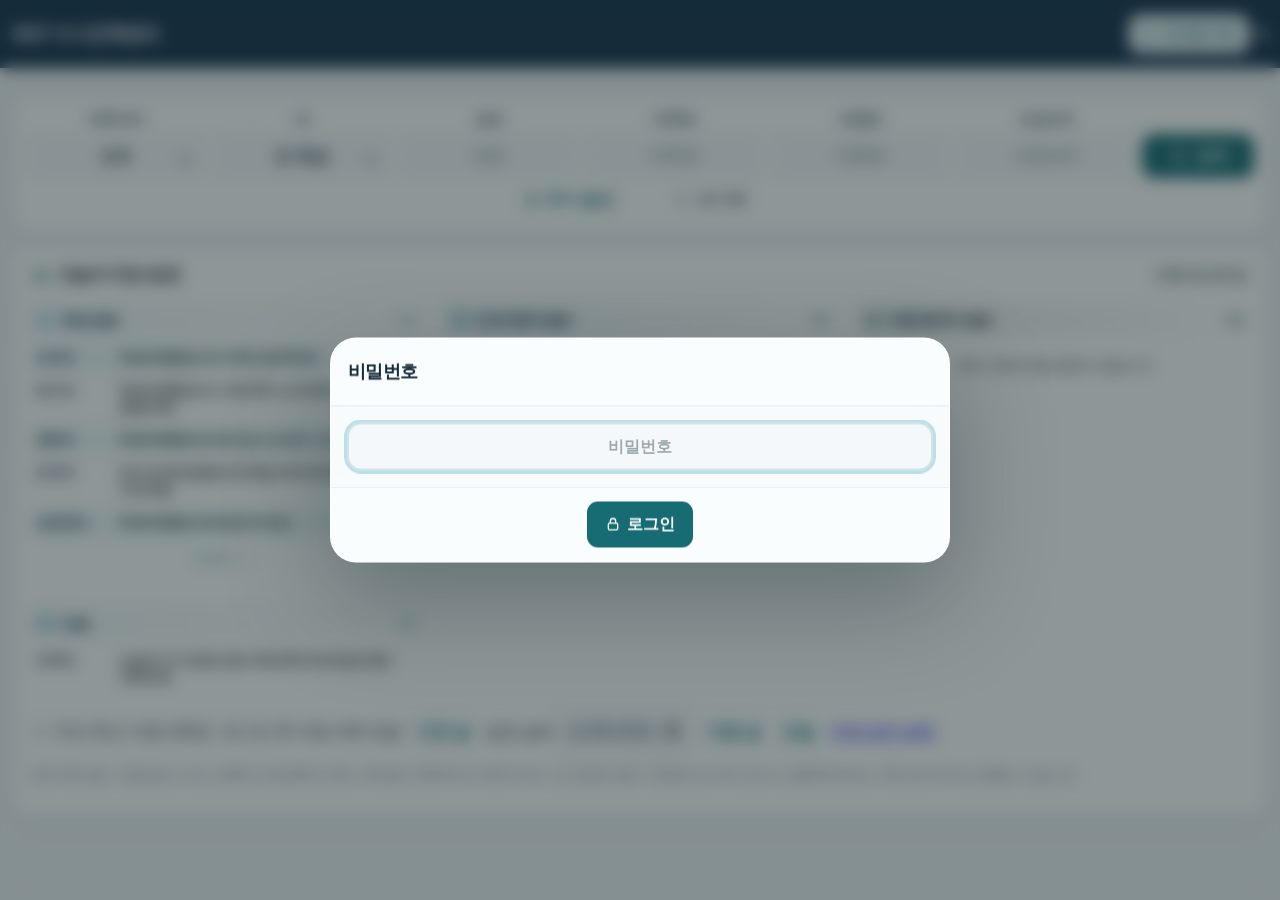
==== index.html @ 08474b46 "Match verified applications on the teacher feed (desktop)" ====
<!doctype html>
<html lang="ko">
<head>
  <meta charset="utf-8">
  <meta name="viewport" content="width=device-width, initial-scale=1, viewport-fit=cover">
  <meta name="color-scheme" content="light">
  <meta name="theme-color" content="#176b72">
  <meta name="apple-mobile-web-app-capable" content="yes">
  <meta name="apple-mobile-web-app-status-bar-style" content="default">
  <meta name="apple-mobile-web-app-title" content="합불 입력">
  <meta name="robots" content="noindex,nofollow,noarchive">
  <meta http-equiv="Content-Security-Policy" content="default-src &#39;none&#39;; img-src &#39;self&#39; data:; style-src &#39;unsafe-inline&#39;; script-src &#39;self&#39; &#39;unsafe-inline&#39;; worker-src &#39;self&#39;; manifest-src &#39;self&#39;; connect-src &#39;self&#39; https://ieum-admissions-2027-kkw.bboykw.chatgpt.site; frame-src &#39;none&#39;; child-src &#39;none&#39;; base-uri &#39;none&#39;; form-action &#39;none&#39;">
  <title>2027 수시진학관리</title>
  <link rel="preconnect" href="https://ieum-admissions-2027-kkw.bboykw.chatgpt.site" crossorigin>
  <style>
    :root {
      --pink-900: #17324d;
      --pink-800: #176b72;
      --pink-700: #16818b;
      --pink-600: #2497a0;
      --pink-500: #41aab2;
      --pink-400: #71bec4;
      --pink-300: #a0d4d7;
      --pink-200: #c3e4e6;
      --pink-100: #e1f0f1;
      --pink-50: #f3f9fa;
      --ink: #172b3a;
      --muted: #607281;
      --line: rgba(48,111,125, .16);
      --glass: rgba(247,252,253, .54);
      --topbar-height: 68px;
      --radius-xl: 28px;
      --radius-lg: 20px;
      --radius-md: 15px;
      --shadow: 0 26px 72px rgba(35,65,72, .22), 0 7px 22px rgba(50,96,106, .12), inset 0 1px 0 rgba(255,255,255,.96);
      --sticky-search-gap: 12px;
      --sticky-search-height: 0px;
      --sticky-results-bar-height: 58px;
    }

    * { box-sizing: border-box; }
    html { min-width: 320px; background: #eef3f7; }
    body {
      position: relative;
      isolation: isolate;
      margin: 0;
      min-width: 320px;
      min-height: 100vh;
      min-height: 100dvh;
      overflow-x: hidden;
      color: var(--ink);
      font-family: Pretendard, "Apple SD Gothic Neo", "Noto Sans KR", "Malgun Gothic", sans-serif;
      font-size: 16px;
      line-height: 1.5;
      background: transparent;
    }

    button, input, select { font: inherit; }
    button { color: inherit; }
    button:focus-visible, input:focus-visible, select:focus-visible {
      outline: 3px solid rgba(76,168,189, .34);
      outline-offset: 2px;
    }
    [hidden] { display: none !important; }

    .page-bg {
      position: fixed;
      inset: 0;
      z-index: 0;
      pointer-events: none;
      overflow: hidden;
      transform: translateZ(0);
      background-color: #c9e4ef;
      background-repeat: no-repeat;
      background-size: cover;
      background-position: center;
    }
    .page-bg::before {
      content: "";
      position: absolute;
      inset: 0;
      z-index: 1;
      background: linear-gradient(145deg, rgba(248,252,253, .07), rgba(226,245,249, .035) 48%, rgba(153,194,203, .075));
    }
    .page-bg::after {
      content: "";
      position: absolute;
      inset: 0;
      z-index: 2;
      background:
        radial-gradient(ellipse at 50% 2%, rgba(255,255,255,.08), transparent 45%),
        linear-gradient(180deg, transparent 56%, rgba(19,41,46,.055));
    }

    .topbar {
      position: fixed;
      top: 0;
      right: 0;
      left: 0;
      z-index: 1000;
      height: var(--topbar-height);
      border-bottom: 1px solid rgba(255,255,255, .58);
      background:
        linear-gradient(180deg, rgba(255,255,255,.78) 0 16%, rgba(248,253,254,.64) 45%, rgba(226,243,247,.57) 100%);
      box-shadow: 0 10px 34px rgba(30,61,68, .16), inset 0 -1px 0 rgba(60,128,143,.08);
      backdrop-filter: blur(14px) saturate(1.35);
    }
    .topbar-inner {
      width: min(1760px, calc(100% - 24px));
      height: 100%;
      margin: 0 auto;
      display: flex;
      align-items: center;
      justify-content: space-between;
      gap: 16px;
    }
    .brand { display: flex; align-items: center; gap: 11px; min-width: 0; }
    .brand-mark {
      display: block;
      width: 38px;
      height: 38px;
      flex: 0 0 38px;
      border: 1px solid rgba(255,255,255,.86);
      border-radius: 50%;
      overflow: hidden;
      background: #fff;
      box-shadow: inset 0 1px 0 rgba(255,255,255,.7), 0 8px 18px rgba(49,132,151,.28);
    }
    .brand-mark img { display: block; width: 100%; height: 100%; object-fit: cover; }
    .brand-title { overflow: hidden; text-overflow: ellipsis; white-space: nowrap; font-size: 18px; font-weight: 850; letter-spacing: -.03em; }
    .topbar-actions { display: flex; align-items: center; gap: 9px; }
    .edition-switch {
      min-height: 38px;
      display: inline-flex;
      align-items: center;
      justify-content: center;
      gap: 6px;
      padding: 0 12px;
      border-radius: 11px;
      color: var(--pink-800);
      background: rgba(246,252,253,.82);
      box-shadow: none;
      font-size: 13.5px;
      font-weight: 850;
      text-decoration: none;
      white-space: nowrap;
    }
    .edition-switch:hover { color: var(--pink-900); background: rgba(255,255,255,.92); }
    .edition-switch svg { width: 16px; height: 16px; }
    body.pc-edition .mobile-edition-link, body.mobile-edition .pc-edition-link { display: none; }
    .sync-pill {
      width: 10px;
      min-width: 10px;
      min-height: 10px;
      display: inline-flex;
      align-items: center;
      gap: 7px;
      padding: 0;
      border: 0;
      border-radius: 999px;
      color: var(--muted);
      background: transparent;
      font-size: 13px;
      font-weight: 700;
      white-space: nowrap;
    }
    .sync-pill span:last-child { display: none; }
    .sync-dot { width: 8px; height: 8px; border-radius: 50%; background: #aab3b5; box-shadow: 0 0 0 4px rgba(170,179,181,.15); }
    .sync-pill[data-state="online"] .sync-dot { background: #1aa56c; box-shadow: 0 0 0 4px rgba(26,165,108,.14); }
    .sync-pill[data-state="busy"] .sync-dot { background: #e39220; box-shadow: 0 0 0 4px rgba(227,146,32,.14); }
    .sync-pill[data-state="error"] .sync-dot { background: #49a4b8; box-shadow: 0 0 0 4px rgba(73,164,184,.14); }
    .icon-button {
      width: 42px;
      height: 42px;
      display: inline-grid;
      place-items: center;
      border: 0;
      border-radius: 11px;
      color: var(--pink-800);
      background: rgba(246,252,253,.82);
      box-shadow: none;
      cursor: pointer;
    }
    .icon-button:hover { color: var(--pink-900); background: rgba(255,255,255,.94); }
    .icon-button svg { width: 20px; height: 20px; }
    .button-icon {
      width: 16px;
      height: 16px;
      flex: 0 0 16px;
      fill: none;
      stroke: currentColor;
      stroke-width: 2;
      stroke-linecap: round;
      stroke-linejoin: round;
    }

    main {
      position: relative;
      z-index: 2;
      width: min(1760px, calc(100% - 24px));
      margin: 0 auto;
      padding: calc(var(--topbar-height) + 54px) 0 70px;
    }

    .glass-panel {
      position: relative;
      border: 1px solid rgba(255,255,255,.62);
      border-radius: var(--radius-xl);
      background:
        linear-gradient(112deg, rgba(255,255,255,.68) 0%, rgba(255,255,255,.45) 27%, rgba(233,247,250,.5) 68%, rgba(200,230,236,.47) 100%);
      box-shadow: var(--shadow);
      backdrop-filter: blur(14px) saturate(1.35);
    }
    .glass-panel::before {
      content: "";
      position: absolute;
      inset: 1px;
      z-index: 0;
      border-radius: calc(var(--radius-xl) - 1px);
      background:
        linear-gradient(164deg, rgba(255,255,255,.55) 0%, rgba(255,255,255,.14) 25%, transparent 42%),
        radial-gradient(ellipse at 18% -10%, rgba(255,255,255,.56), transparent 40%);
      clip-path: inset(0 round calc(var(--radius-xl) - 1px));
      pointer-events: none;
    }
    .glass-panel > * { position: relative; z-index: 1; }

    .search-panel {
      z-index: 500;
      overflow: visible;
      padding: 13px;
      background:
        linear-gradient(118deg, rgba(255,255,255,.62) 0%, rgba(249,253,254,.49) 45%, rgba(209,233,238,.44) 100%);
      box-shadow: 0 18px 46px rgba(30,56,62,.18), inset 0 1px 0 rgba(255,255,255,.9);
      transition: padding .22s ease, border-radius .22s ease, box-shadow .22s ease;
    }
    .today-schedule {
      width: 100%;
      max-width: 1280px;
      margin: 0 auto;
      padding: 15px 17px 17px;
      background:
        linear-gradient(118deg, rgba(255,255,255,.61) 0%, rgba(248,253,254,.5) 48%, rgba(206,232,238,.46) 100%);
      box-shadow: 0 18px 46px rgba(30,56,62,.17), inset 0 1px 0 rgba(255,255,255,.92);
    }
    .mobile-schedule-open { display: none; }
    .schedule-heading {
      display: flex;
      align-items: center;
      justify-content: space-between;
      gap: 12px;
      margin-bottom: 11px;
      padding: 0 3px;
    }
    .schedule-title {
      display: flex;
      align-items: center;
      gap: 8px;
      margin: 0;
      font-size: 17px;
      font-weight: 950;
      letter-spacing: -.035em;
    }
    .schedule-title svg {
      width: 19px;
      height: 19px;
      color: var(--pink-800);
    }
    .schedule-date {
      display: inline-flex;
      align-items: center;
      min-height: 0;
      padding: 0;
      border-radius: 0;
      color: #4c666b;
      background: transparent;
      box-shadow: none;
      font-size: 12.5px;
      font-weight: 850;
      white-space: nowrap;
    }
    .schedule-grid {
      display: grid;
      grid-template-columns: repeat(3, minmax(0, 1fr));
      gap: 24px;
    }
    .schedule-column {
      min-width: 0;
      display: flex;
      flex-direction: column;
      padding: 5px 3px 2px;
      border-radius: 0;
      background: transparent;
      box-shadow: none;
    }
    .schedule-column-head {
      min-height: 28px;
      display: flex;
      align-items: center;
      gap: 7px;
      margin: 0 -5px 8px;
      padding: 6px 8px;
      border-radius: 10px;
      background: linear-gradient(90deg, var(--schedule-tint, rgba(86,162,179,.1)), transparent 92%);
    }
    .schedule-category-icon {
      width: 18px;
      height: 18px;
      flex: 0 0 18px;
      padding: 0;
      border-radius: 0;
      color: var(--schedule-accent, var(--pink-700));
      background: transparent;
      fill: none;
      stroke: currentColor;
      stroke-width: 1.9;
      stroke-linecap: round;
      stroke-linejoin: round;
    }
    :is(.schedule-column, .schedule-dialog-group)[data-schedule-tone="interview"] {
      --schedule-accent: #57a5b6;
      --schedule-tint: rgba(116,189,205,.12);
    }
    :is(.schedule-column, .schedule-dialog-group)[data-schedule-tone="stage1"] {
      --schedule-accent: #317e8f;
      --schedule-tint: rgba(55,140,159,.12);
    }
    :is(.schedule-column, .schedule-dialog-group)[data-schedule-tone="final"] {
      --schedule-accent: #2e5962;
      --schedule-tint: rgba(46,89,98,.11);
    }
    .schedule-column h3 {
      min-width: 0;
      margin: 0;
      font-size: 14px;
      font-weight: 900;
      letter-spacing: -.025em;
    }
    .schedule-count {
      margin-left: auto;
      padding: 0;
      color: var(--schedule-accent, var(--pink-800));
      background: transparent;
      font-size: 11.5px;
      font-weight: 900;
      white-space: nowrap;
    }
    .schedule-list,
    .schedule-dialog-list {
      display: grid;
      gap: 6px;
      margin: 0;
      padding: 0;
      list-style: none;
    }
    .schedule-list {
      flex: 1;
      align-content: start;
      grid-auto-rows: max-content;
    }
    .schedule-item {
      min-width: 0;
      display: grid;
      grid-template-columns: 76px minmax(0, 1fr);
      align-items: start;
      gap: 8px;
      padding: 5px 2px;
      border-radius: 0;
      color: #354245;
      background: transparent;
      font-size: 12.5px;
      line-height: 1.35;
    }
    .schedule-item.is-seoul-major {
      margin: 0;
      border-radius: 8px;
      background: rgba(200,230,236,.32);
    }
    .schedule-university {
      color: var(--pink-900);
      font-weight: 950;
      line-height: 1.35;
      text-align: left;
      white-space: nowrap;
    }
    .schedule-detail {
      min-width: 0;
      overflow: hidden;
      display: -webkit-box;
      -webkit-box-orient: vertical;
      -webkit-line-clamp: 2;
      overflow-wrap: anywhere;
      word-break: keep-all;
      font-weight: 750;
      text-align: left;
    }
    .schedule-empty {
      min-height: 44px;
      display: grid;
      place-items: center;
      margin: 0;
      color: #6f7b7d;
      font-size: 12.5px;
      font-weight: 750;
      text-align: center;
    }
    .schedule-more-button {
      min-height: 34px;
      display: inline-flex;
      align-items: center;
      justify-content: center;
      gap: 5px;
      margin-top: 5px;
      padding: 0 2px;
      border: 0;
      border-radius: 8px;
      color: var(--schedule-accent, var(--pink-800));
      background: transparent;
      box-shadow: none;
      font-size: 12px;
      font-weight: 900;
      cursor: pointer;
    }
    .schedule-more-button:hover,
    .schedule-more-button:focus-visible {
      color: var(--pink-900);
      background: transparent;
      text-decoration: underline;
      text-underline-offset: 3px;
    }
    .schedule-more-button svg { width: 14px; height: 14px; }
    #scheduleDialog {
      width: min(720px, calc(100% - 28px));
      background: rgba(251,254,254,.985);
    }
    #scheduleDialog .schedule-dialog-head {
      min-height: 78px;
      padding: 15px 18px;
      border-bottom: 0;
      background: linear-gradient(118deg, rgba(255,255,255,.98), rgba(232,244,247,.96));
      box-shadow: 0 8px 24px rgba(34,71,79,.07);
    }
    .schedule-dialog-heading {
      min-width: 0;
      display: flex;
      align-items: center;
      gap: 11px;
    }
    .schedule-dialog-heading-icon {
      width: 22px;
      height: 22px;
      flex: 0 0 22px;
      display: grid;
      place-items: center;
      border-radius: 0;
      color: var(--pink-800);
      background: transparent;
    }
    .schedule-dialog-heading-icon .schedule-category-icon {
      width: 19px;
      height: 19px;
      flex-basis: 19px;
      padding: 0;
      border-radius: 0;
      background: transparent;
    }
    .schedule-dialog-actions {
      display: flex;
      align-items: center;
      gap: 8px;
    }
    .schedule-dialog-meta {
      margin: 3px 0 0;
      color: var(--muted);
      font-size: 12.5px;
      font-weight: 750;
    }
    .schedule-dialog-count {
      color: var(--pink-800);
      font-size: 12.5px;
      font-weight: 900;
      white-space: nowrap;
    }
    #scheduleDialog .dialog-body { padding: 12px 18px 18px; }
    #scheduleDialog .dialog-foot { display: none; }
    .schedule-dialog-list { gap: 3px; }
    .schedule-dialog-group {
      display: grid;
      gap: 3px;
      margin: 0;
      padding: 0;
      list-style: none;
    }
    .schedule-dialog-group + .schedule-dialog-group { margin-top: 13px; }
    .schedule-dialog-group-head {
      min-height: 34px;
      display: flex;
      align-items: center;
      gap: 7px;
      padding: 6px 8px;
      border-radius: 10px;
      color: var(--ink);
      background: linear-gradient(90deg, var(--schedule-tint), transparent 92%);
    }
    .schedule-dialog-group-head .schedule-category-icon {
      width: 17px;
      height: 17px;
      flex-basis: 17px;
      padding: 0;
    }
    .schedule-dialog-group-head h3 {
      min-width: 0;
      margin: 0;
      font-size: 13.5px;
      font-weight: 900;
    }
    .schedule-dialog-group-head span {
      margin-left: auto;
      color: var(--schedule-accent);
      font-size: 11.5px;
      font-weight: 900;
    }
    .schedule-dialog-group-list {
      display: grid;
      gap: 2px;
      margin: 0;
      padding: 0;
      list-style: none;
    }
    .schedule-dialog-list .schedule-item {
      grid-template-columns: 96px minmax(0, 1fr);
      min-height: 42px;
      padding: 9px 8px;
      font-size: 14px;
    }
    .schedule-dialog-list .schedule-detail {
      display: block;
      overflow: visible;
      -webkit-line-clamp: unset;
    }
    .primary-search {
      display: grid;
      grid-template-columns: repeat(6, minmax(0, 1fr)) 112px;
      align-items: end;
      gap: 7px;
      padding: 0;
      border: 0;
      border-radius: 0;
      background: transparent;
      box-shadow: none;
    }
    .field { position: relative; min-width: 0; }
    .primary-search .field:focus-within { z-index: 200; }
    .field label {
      display: block;
      width: 100%;
      margin: 0 0 4px;
      color: #5a6e72;
      font-size: 13.5px;
      font-weight: 800;
      text-align: center;
    }
    .field input, .field select {
      width: 100%;
      min-width: 0;
      height: 44px;
      padding: 0 12px;
      border: 0;
      border-radius: 12px;
      color: var(--ink);
      background: rgba(251,254,254,.78);
      box-shadow: none;
      font-size: 15.5px;
      font-weight: 800;
      text-align: center;
      text-align-last: center;
      -webkit-appearance: none;
      appearance: none;
    }
    .field input[type="search"]::-webkit-search-decoration,
    .field input[type="search"]::-webkit-search-cancel-button,
    .field input[type="search"]::-webkit-search-results-button,
    .field input[type="search"]::-webkit-search-results-decoration {
      -webkit-appearance: none;
      appearance: none;
      display: none;
    }
    .field input::placeholder {
      color: #9baaad;
      text-align: center;
    }
    .field input:hover, .field select:hover { background: rgba(255,255,255,.92); }
    .field input:focus, .field select:focus { background: #fff; box-shadow: 0 0 0 2px rgba(55,140,159,.2); }
    .select-wrap::after {
      content: "";
      position: absolute;
      right: 15px;
      bottom: 16px;
      width: 7px;
      height: 7px;
      border-right: 2px solid #52777f;
      border-bottom: 2px solid #52777f;
      transform: rotate(45deg);
      pointer-events: none;
    }
    .search-button {
      min-width: 112px;
      height: 44px;
      display: inline-flex;
      align-items: center;
      justify-content: center;
      gap: 8px;
      border: 0;
      border-radius: 12px;
      color: #fff;
      background: var(--pink-800);
      box-shadow: none;
      font-weight: 850;
      cursor: pointer;
      transition: background .16s ease, opacity .16s ease;
    }
    .search-button:hover { background: var(--pink-900); }
    .search-button:active { background: #1e4750; }
    .search-button svg { width: 19px; height: 19px; }
    .search-button[disabled] { cursor: wait; opacity: .7; transform: none; }

    .search-utility {
      display: grid;
      grid-template-columns: repeat(6, minmax(0, 1fr)) 112px;
      gap: 7px;
      align-items: center;
      min-height: 36px;
      margin-top: 4px;
      padding: 0 2px;
    }
    .utility-button-group {
      grid-column: 1 / -1;
      display: grid;
      grid-template-columns: repeat(2, minmax(0, 1fr));
      gap: 5px;
      width: 100%;
      max-width: 280px;
      justify-self: center;
      padding: 0;
      border: 0;
      border-radius: 0;
      background: transparent;
    }
    .detail-toggle, .ghost-button, .small-button {
      min-height: 36px;
      display: inline-flex;
      align-items: center;
      justify-content: center;
      gap: 6px;
      border: 0;
      border-radius: 10px;
      color: var(--pink-800);
      background: rgba(246,252,253,.78);
      box-shadow: none;
      font-weight: 800;
      cursor: pointer;
    }
    .detail-toggle:hover, .ghost-button:hover, .small-button:hover { background: rgba(255,255,255,.9); }
    .detail-toggle { padding: 0 12px; }
    .detail-toggle::after { content: none; }
    .utility-button-group > #detailToggle,
    .utility-button-group > #clearButton {
      width: 100%;
      min-height: 32px;
      justify-self: stretch;
      padding: 0 10px;
      border: 1px solid transparent;
      background: transparent;
      transition: color .16s ease, background .16s ease, border-color .16s ease, box-shadow .16s ease;
    }
    .clear-button { padding: 0 13px; color: var(--muted); background: transparent; border-color: transparent; }
    .utility-button-group > #detailToggle:hover,
    .utility-button-group > #clearButton:hover,
    .utility-button-group > #detailToggle:focus-visible,
    .utility-button-group > #clearButton:focus-visible {
      color: var(--pink-900);
      border-color: rgba(55,140,159,.08);
      background: rgba(255,255,255,.94);
      box-shadow: 0 3px 10px rgba(34,71,79,.08);
    }
    .detail-toggle[aria-expanded="true"] {
      color: var(--pink-900);
      background: rgba(255,255,255,.92);
    }

    .detail-filters {
      display: grid;
      grid-template-columns: repeat(3, minmax(0, 1fr));
      gap: 9px;
      margin-top: 4px;
      padding: 12px;
      border: 0;
      border-radius: 14px;
      background: rgba(243,251,252,.48);
      box-shadow: none;
      animation: unfold .18s ease-out;
    }
    .campus-toggle-field {
      min-width: 0;
      display: grid;
      align-content: end;
      gap: 4px;
    }
    .filter-option-label {
      display: block;
      width: 100%;
      margin-left: 0;
      color: #5a6e72;
      font-size: 13.5px;
      font-weight: 800;
      text-align: center;
    }
    .campus-toggle {
      position: relative;
      min-width: 0;
      height: 44px;
      display: flex;
      align-items: center;
      justify-content: center;
      gap: 8px;
      padding: 0 11px;
      border-radius: 12px;
      color: #5a6c70;
      background: rgba(251,254,254,.78);
      font-size: 14px;
      font-weight: 850;
      cursor: pointer;
      user-select: none;
    }
    .campus-toggle:hover { background: rgba(255,255,255,.92); }
    .campus-toggle:focus-within { background: #fff; box-shadow: 0 0 0 2px rgba(55,140,159,.2); }
    .campus-toggle input {
      position: absolute;
      width: 1px;
      height: 1px;
      margin: -1px;
      overflow: hidden;
      clip: rect(0 0 0 0);
      clip-path: inset(50%);
      white-space: nowrap;
    }
    .campus-toggle-control {
      position: relative;
      width: 32px;
      height: 18px;
      flex: 0 0 32px;
      border-radius: 999px;
      background: #cbd4d6;
      transition: background .16s ease;
    }
    .campus-toggle-control::after {
      content: "";
      position: absolute;
      top: 3px;
      left: 3px;
      width: 12px;
      height: 12px;
      border-radius: 50%;
      background: #fff;
      box-shadow: 0 1px 3px rgba(26,47,52,.2);
      transition: transform .16s ease;
    }
    .campus-toggle input:checked + .campus-toggle-control { background: var(--pink-700); }
    .campus-toggle input:checked + .campus-toggle-control::after { transform: translateX(14px); }
    .campus-toggle input:checked ~ .campus-toggle-text { color: var(--pink-900); }
    @keyframes unfold { from { opacity: 0; transform: translateY(-6px); } to { opacity: 1; transform: translateY(0); } }

    .suggestions {
      position: absolute;
      top: calc(100% + 7px);
      right: 0;
      left: 0;
      z-index: 600;
      max-height: 260px;
      overflow-y: auto;
      padding: 7px;
      border: 0;
      border-radius: 16px;
      background: #fbfefe;
      box-shadow: 0 18px 40px rgba(31,66,74,.2);
      isolation: isolate;
    }
    .suggestion-item {
      width: 100%;
      min-height: 42px;
      padding: 9px 11px;
      border: 0;
      border-radius: 11px;
      text-align: left;
      background: transparent;
      cursor: pointer;
    }
    .suggestion-item:hover, .suggestion-item[aria-selected="true"] {
      color: var(--pink-900);
      background: rgba(55,140,159,.13);
      box-shadow: inset 0 0 0 1px rgba(55,140,159,.12);
    }

    .results-section {
      margin-top: 22px;
      overflow: clip;
      background: linear-gradient(126deg, rgba(255,255,255,.58), rgba(239,249,252,.49) 60%, rgba(199,228,235,.45));
    }
    .results-bar {
      display: flex;
      align-items: center;
      justify-content: space-between;
      gap: 14px;
      min-height: 58px;
      padding: 11px 18px;
      border-bottom: 1px solid var(--line);
      background: linear-gradient(180deg, rgba(255,255,255,.55), rgba(236,248,251,.37));
      box-shadow: inset 0 1px 0 rgba(255,255,255,.94);
    }
    .results-count { font-weight: 850; letter-spacing: -.02em; }
    .results-count strong { color: var(--pink-700); font-variant-numeric: tabular-nums; }
    .results-actions { display: flex; align-items: center; gap: 8px; }
    .results-actions .small-button { min-height: 38px; padding: 0 12px; color: var(--pink-800); }
    .export-button {
      min-height: 36px !important;
      display: inline-flex;
      align-items: center;
      justify-content: center;
      gap: 6px;
      padding: 0 11px !important;
      color: #2c6c7a !important;
      background: rgba(227,242,245,.88);
      box-shadow: none;
      font-size: 13.5px;
      white-space: nowrap;
    }
    .export-button svg { width: 15px; height: 15px; }
    .export-button:hover:not([disabled]) { background: rgba(214,236,241,.94); }
    .export-button[disabled] { cursor: wait; opacity: .62; transform: none; }
    body.mobile-edition .export-button { display: none !important; }

    .empty-state {
      min-height: 210px;
      display: grid;
      place-items: center;
      padding: 40px 20px;
      color: #728387;
      text-align: center;
      font-weight: 700;
    }
    .empty-state svg { display: block; width: 40px; height: 40px; margin: 0 auto 11px; color: #93bfc8; }

    .table-wrap { width: 100%; overflow: visible; }
    .result-table { width: 100%; min-width: 1508px; table-layout: fixed; border-collapse: collapse; border-spacing: 0; }
    .result-table th {
      position: sticky;
      top: calc(var(--topbar-height) + var(--sticky-search-gap) + var(--sticky-search-height) + 10px + var(--sticky-results-bar-height));
      z-index: 30;
      padding: 0;
      border-bottom: 0;
      background:
        linear-gradient(180deg, rgba(255,255,255,.86) 0%, rgba(248,253,254,.8) 37%, rgba(224,241,244,.78) 100%);
      box-shadow: inset 0 1px 0 #fff, inset 0 -1px 0 rgba(48,109,122,.08), 0 5px 13px rgba(32,68,76,.08);
      backdrop-filter: blur(15px);
      white-space: nowrap;
    }
    .sort-button {
      width: 100%;
      min-height: 47px;
      display: inline-flex;
      align-items: center;
      justify-content: center;
      gap: 6px;
      padding: 7px 4px;
      border: 0;
      background: transparent;
      color: #446167;
      font-size: 12.5px;
      font-weight: 850;
      cursor: pointer;
    }
    .sort-button:hover { color: var(--pink-800); background: rgba(255,255,255,.58); }
    .sort-mark-icon { width: 13px; height: 13px; color: #95acb1; }
    th[aria-sort="ascending"] .sort-mark-icon, th[aria-sort="descending"] .sort-mark-icon { color: var(--pink-700); }
    th[aria-sort="descending"] .sort-mark-icon { transform: rotate(180deg); }
    .result-table td {
      max-width: none;
      padding: 8px 4px;
      border-bottom: 0;
      background: rgba(255,255,255,.5);
      text-align: center;
      vertical-align: middle;
      white-space: nowrap;
      overflow: hidden;
      text-overflow: ellipsis;
      font-size: 12.5px;
      font-weight: 750;
    }
    .result-table tbody tr:nth-child(even) td { background: rgba(229,242,245,.48); }
    .result-table tbody tr:hover td { background: rgba(238,249,252,.78); }
    .result-table .cell-name { color: var(--pink-900); font-size: 13.5px; font-weight: 900; }
    .result-table .cell-enrollment { font-weight: 950; }
    .result-table .cell-enrollment.is-current, .meta-row.is-current span { color: #086860; }
    .result-table .cell-enrollment.is-graduate, .meta-row.is-graduate span { color: #4c828e; }
    .result-table .cell-dob, .result-table .cell-exam {
      color: #253e44;
      background: rgba(213,240,246,.62);
      font-size: 13px;
      font-weight: 900;
      font-variant-numeric: tabular-nums;
      letter-spacing: .02em;
    }
    .result-table tbody tr:hover td.cell-dob,
    .result-table tbody tr:hover td.cell-exam { background: rgba(213,240,246,.82); }
    .result-table .cell-exam { max-width: none; word-break: normal; }
    .result-table .cell-university, .result-table .cell-admission, .result-table .cell-recruitment-unit { text-align: left; }
    .result-table tbody tr td.cell-result {
      padding: 0;
      background: #f3fbfc;
    }
    .result-table tbody tr td.cell-result.is-filled { background: #d1e9ee; }
    .result-table tbody tr td.cell-result.is-locked { background: #f2cf7a; }
    .result-input-wrap {
      min-width: 0;
      min-height: 49px;
      display: flex;
      align-items: center;
      padding: 8px 4px;
    }
    .copy-value {
      width: 100%;
      min-width: 0;
      display: inline-flex;
      align-items: center;
      justify-content: center;
      gap: 5px;
    }
    .copy-text { min-width: 0; overflow: hidden; text-overflow: ellipsis; white-space: nowrap; }
    .copy-button {
      min-width: 25px;
      min-height: 25px;
      padding: 2px 4px;
      border: 0;
      border-radius: 10px;
      color: var(--pink-800);
      background: rgba(255,255,255,.7);
      box-shadow: none;
      font-size: 13px;
      font-weight: 900;
      cursor: pointer;
    }
    .copy-button:hover { color: #fff; background: var(--pink-600); }
    .copy-button svg { width: 14px; height: 14px; }
    .sort-direction-icon { transition: transform .16s ease; }
    #mobileSortDirection.is-desc .sort-direction-icon { transform: rotate(180deg); }
    .inline-result-control {
      width: 100%;
      min-width: 0;
      height: 33px;
      padding: 0 6px;
      border: 0;
      border-radius: 0;
      color: #244d56;
      background-color: transparent;
      box-shadow: none;
      font-size: 12px;
      font-weight: 850;
      text-align: center;
      white-space: nowrap;
    }
    .inline-result-control:focus-visible { outline: 2px solid rgba(44,114,129,.44); outline-offset: -2px; }
    select.inline-result-control {
      appearance: none;
      padding-right: 24px;
      cursor: pointer;
      background-image: url("data:image/svg+xml,%3Csvg xmlns='http://www.w3.org/2000/svg' viewBox='0 0 24 24' fill='none' stroke='%23176b72' stroke-width='2.2' stroke-linecap='round' stroke-linejoin='round'%3E%3Cpath d='m7 10 5 5 5-5'/%3E%3C/svg%3E");
      background-repeat: no-repeat;
      background-position: right 6px center;
      background-size: 14px;
    }
    select.inline-result-control option {
      color: #203439;
      background: #f9fdfe;
      font-weight: 750;
    }
    input.inline-result-control { font-variant-numeric: tabular-nums; }
    .result-input-wrap[data-result-key="waitPrediction"] { padding: 0; }
    .prediction-toggle {
      position: relative;
      display: grid;
      place-items: center;
      width: 44px;
      height: 44px;
      margin: 0 auto;
      cursor: pointer;
    }
    .prediction-toggle .inline-result-checkbox {
      position: absolute;
      inset: 0;
      width: 100%;
      height: 100%;
      margin: 0;
      opacity: 0;
      cursor: pointer;
    }
    .prediction-indicator {
      display: grid;
      place-items: center;
      width: 22px;
      height: 22px;
      border: 1.5px solid #739097;
      border-radius: 7px;
      background: #fbfefe;
      pointer-events: none;
    }
    .prediction-indicator svg { width: 15px; height: 15px; stroke-width: 2.8; visibility: hidden; }
    .inline-result-checkbox:checked + .prediction-indicator {
      border-color: #2b606c;
      background: linear-gradient(150deg, #3c7f8e, #255a66);
      color: #fff;
      box-shadow: 0 2px 4px rgba(27,66,75,.24);
    }
    .inline-result-checkbox:checked + .prediction-indicator svg { visibility: visible; }
    .inline-result-checkbox:focus-visible + .prediction-indicator {
      outline: 2px solid #345f68;
      outline-offset: 3px;
    }
    @media (hover: hover) {
      .prediction-toggle:hover .prediction-indicator { border-color: #345f68; }
    }
    @media (forced-colors: active) {
      .prediction-indicator { border-color: ButtonText; }
      .inline-result-checkbox:checked + .prediction-indicator {
        forced-color-adjust: none;
        border-color: Highlight;
        background: Highlight;
        color: HighlightText;
        box-shadow: none;
      }
      .inline-result-checkbox:focus-visible + .prediction-indicator { outline-color: Highlight; }
    }
    input.inline-result-control::placeholder { color: #788082; font-weight: 750; opacity: 1; }
    .inline-result-control:disabled { cursor: default; opacity: .78; }
    .inline-result-control.is-filled {
      color: #244d56;
      background-color: transparent;
      box-shadow: none;
    }
    .stage1-locked {
      min-height: 33px;
      display: inline-flex;
      align-items: center;
      justify-content: center;
      width: 100%;
      padding: 0 5px;
      border-radius: 0;
      color: #713c00;
      background: transparent;
      box-shadow: none;
      font-size: 11.5px;
      font-weight: 950;
      white-space: nowrap;
    }
    .saving-overlay {
      position: fixed;
      left: 50%;
      bottom: max(18px, env(safe-area-inset-bottom));
      z-index: 2200;
      min-height: 38px;
      display: inline-flex;
      align-items: center;
      justify-content: center;
      gap: 8px;
      padding: 0 15px;
      border-radius: 999px;
      color: #fff;
      background: rgba(35,79,89, .92);
      box-shadow: 0 8px 24px rgba(21,45,50, .22);
      font-size: 13px;
      font-weight: 850;
      pointer-events: none;
      transform: translateX(-50%);
      backdrop-filter: blur(10px);
    }
    .saving-spinner {
      width: 14px;
      height: 14px;
      border: 2px solid rgba(255,255,255,.42);
      border-top-color: #fff;
      border-radius: 50%;
      animation: saving-spin .7s linear infinite;
    }
    @keyframes saving-spin { to { transform: rotate(360deg); } }
    .result-table :is(th,td)[data-column="enrollment"] { width:72px; }
    .result-table :is(th,td)[data-column="classNo"], .result-table :is(th,td)[data-column="studentNo"] { width:44px; }
    .result-table :is(th,td)[data-column="name"] { width:90px; }
    .result-table :is(th,td)[data-column="university"] { width:150px; }
    .result-table :is(th,td)[data-column="campus"] { width:180px; }
    .result-table :is(th,td)[data-column="track"] { width:60px; }
    .result-table :is(th,td)[data-column="admissionType"] { width:125px; }
    .result-table :is(th,td)[data-column="admissionName"] { width:230px; }
    .result-table :is(th,td)[data-column="recruitmentUnit"] { width:190px; }
    .result-table :is(th,td)[data-column="reviewReason"] { width:320px; }
    .result-table :is(th,td)[data-column="stage1"], .result-table :is(th,td)[data-column="finalResult"], .result-table :is(th,td)[data-column="firstWait"] { width:100px; }
    .result-table td:is([data-column="university"],[data-column="campus"],[data-column="admissionName"],[data-column="recruitmentUnit"],[data-column="admissionType"]) { white-space:normal; overflow:visible; text-overflow:clip; overflow-wrap:anywhere; line-height:1.6; }
    .card-university, .meta-row span { white-space:normal; overflow:visible; text-overflow:clip; overflow-wrap:anywhere; }
    .result-table th:nth-child(n+12) {
      background: linear-gradient(180deg, rgba(241,250,252,.82), rgba(191,226,234,.72));
    }

    .list-controls {
      display: flex;
      justify-content: center;
      gap: 9px;
      padding: 17px;
    }
    .list-controls .ghost-button { min-width: 112px; padding: 0 17px; color: var(--pink-800); }
    .list-controls .more-button { color: #fff; border-color: transparent; background: var(--pink-800); }
    .list-controls .more-button:hover { background: var(--pink-900); }
    .list-controls .expand-all-button { color: #fff; border-color: transparent; background: #5e96a2; }
    .list-controls .expand-all-button:hover { background: #3a717d; }
    .list-controls .top-button { color: #5a6c70; background: rgba(255,255,255,.68); }
    .list-controls .top-button:hover { color: var(--pink-900); background: rgba(255,255,255,.94); }

    .mobile-top-fab { display: none; }

    .mobile-search-summary, .mobile-sortbar, .card-list, .mobile-actionbar { display: none; }

    dialog {
      width: min(620px, calc(100% - 28px));
      max-height: min(780px, calc(100vh - 32px));
      padding: 0;
      border: 1px solid rgba(255,255,255,.95);
      border-radius: 26px;
      color: var(--ink);
      background: rgba(249,253,254,.98);
      box-shadow: 0 38px 100px rgba(21,45,50,.34), inset 0 1px 0 #fff;
      overflow: auto;
    }
    dialog::backdrop { background: rgba(19,36,39,.48); backdrop-filter: blur(8px); }
    .dialog-head {
      position: sticky;
      top: 0;
      z-index: 5;
      min-height: 68px;
      display: flex;
      align-items: center;
      justify-content: space-between;
      gap: 12px;
      padding: 13px 17px;
      border-bottom: 1px solid var(--line);
      background: rgba(249,253,254,.96);
      backdrop-filter: blur(16px);
    }
    .dialog-title { margin: 0; font-size: 18px; font-weight: 900; letter-spacing: -.03em; }
    .dialog-body { padding: 18px; }
    .dialog-foot {
      position: sticky;
      bottom: 0;
      z-index: 5;
      display: flex;
      justify-content: flex-end;
      gap: 9px;
      padding: 14px 18px calc(14px + env(safe-area-inset-bottom));
      border-top: 1px solid var(--line);
      background: rgba(249,253,254,.97);
      backdrop-filter: blur(16px);
    }
    .dialog-foot button { min-height: 46px; padding: 0 18px; }
    #passwordDialog .dialog-foot {
      display: flex;
      justify-content: center;
    }
    .password-dialog-shade {
      position: fixed;
      inset: 0;
      z-index: 3100;
      background: rgba(19,36,39,.48);
      backdrop-filter: blur(8px);
      -webkit-backdrop-filter: blur(8px);
      pointer-events: none;
    }
    .password-dialog-shade[hidden] { display: none; }
    #passwordDialog[open] {
      position: fixed;
      inset: 50% auto auto 50%;
      z-index: 3200;
      margin: 0;
      transform: translate(-50%, -50%);
    }
    #passwordInput.is-invalid {
      color: var(--pink-900);
      background: rgba(238,249,252,.94);
      box-shadow: 0 0 0 2px rgba(55,140,159,.2);
    }
    #passwordInput.is-invalid::placeholder {
      color: var(--pink-800);
      opacity: 1;
    }
    #conflictDialog { width: min(650px, calc(100% - 28px)); }
    .conflict-note {
      margin: 0 0 14px;
      color: #4b6267;
      font-size: 14px;
      font-weight: 750;
      line-height: 1.55;
    }
    .conflict-list {
      display: grid;
      gap: 7px;
    }
    .conflict-row {
      display: grid;
      grid-template-columns: minmax(96px, .8fr) repeat(2, minmax(0, 1fr));
      align-items: stretch;
      gap: 7px;
      padding: 8px;
      border-radius: 14px;
      background: linear-gradient(120deg, rgba(255,255,255,.76), rgba(229,243,246,.58));
    }
    .conflict-label {
      display: flex;
      align-items: center;
      padding: 9px 7px;
      color: var(--pink-900);
      font-size: 13px;
      font-weight: 900;
    }
    .conflict-value {
      min-width: 0;
      padding: 8px 10px;
      border-radius: 11px;
      background: rgba(255,255,255,.7);
    }
    .conflict-value.is-local { background: rgba(214,236,241,.64); }
    .conflict-value small {
      display: block;
      margin-bottom: 3px;
      color: #718286;
      font-size: 11px;
      font-weight: 800;
    }
    .conflict-value strong {
      display: block;
      overflow: hidden;
      color: #293336;
      font-size: 14px;
      font-weight: 900;
      text-overflow: ellipsis;
      white-space: nowrap;
    }
    #conflictDialog .dialog-foot { justify-content: center; }
    .save-button {
      display: inline-flex;
      align-items: center;
      justify-content: center;
      gap: 6px;
      border: 0;
      border-radius: 11px;
      color: #fff;
      background: var(--pink-800);
      box-shadow: none;
      font-weight: 900;
      cursor: pointer;
    }
    .save-button:hover { background: var(--pink-900); }
    .save-button[disabled] { cursor: wait; opacity: .65; }

    .settings-grid { display: grid; gap: 14px; }
    .settings-note { margin: 0; color: var(--muted); font-size: 13px; }

    .toast-region {
      position: fixed;
      right: 18px;
      bottom: 18px;
      z-index: 3000;
      display: grid;
      gap: 8px;
      pointer-events: none;
    }
    .toast {
      max-width: min(420px, calc(100vw - 36px));
      padding: 12px 15px;
      border: 1px solid rgba(255,255,255,.8);
      border-radius: 14px;
      color: #fff;
      background: rgba(40,78,87,.94);
      box-shadow: 0 14px 35px rgba(17,38,43,.26);
      font-size: 14px;
      font-weight: 800;
      animation: toastIn .2s ease-out;
    }
    .toast.error { background: rgba(52,131,148,.97); }
    .toast.success { background: rgba(24,132,91,.97); }
    @keyframes toastIn { from { opacity: 0; transform: translateY(8px); } }

    .spinner {
      width: 17px;
      height: 17px;
      border: 2px solid rgba(255,255,255,.45);
      border-top-color: #fff;
      border-radius: 50%;
      animation: spin .7s linear infinite;
    }
    @keyframes spin { to { transform: rotate(360deg); } }

    @media (max-width: 960px) {
      .primary-search { grid-template-columns: repeat(4, minmax(0, 1fr)); }
      .primary-search .search-button { width: 100%; grid-column: span 2; }
      body.pc-edition .search-utility {
        display: grid;
        grid-template-columns: 1fr;
      }
      body.pc-edition .utility-button-group {
        grid-column: auto;
        display: grid;
        grid-template-columns: repeat(2, minmax(0, 1fr));
        width: min(100%, 280px);
        max-width: 280px;
        margin-inline: auto;
      }
      body.pc-edition .utility-button-group > #detailToggle,
      body.pc-edition .utility-button-group > #clearButton {
        width: 100%;
        min-width: 0;
      }
      .detail-filters { grid-template-columns: repeat(3, minmax(0, 1fr)); }
    }

    body.mobile-edition {
      --topbar-height: 58px;
      font-size: 16px;
    }
    body.mobile-edition .page-bg {
      /* Keep the complete portrait artwork visible instead of enlarging it
         until the narrower phone viewport crops both sides. Any short area
         below unusually tall screens falls back to the image's sky tone. */
      background-color: #c9e4ef;
      background-size: 100% auto;
      background-position: center top;
      background-repeat: no-repeat;
    }
    body.mobile-edition .topbar-inner { width: calc(100% - 22px); }
    body.mobile-edition .brand-mark { width: 34px; height: 34px; flex-basis: 34px; border-radius: 50%; }
    body.mobile-edition .brand-title { font-size: 16px; }
    body.mobile-edition .sync-pill { width: 10px; min-width: 10px; min-height: 10px; padding: 0; border: 0; background: transparent; box-shadow: none; }
    body.mobile-edition .sync-pill span:last-child { display: none; }
    body.mobile-edition .icon-button { width: 40px; height: 40px; }
    body.mobile-edition main {
      width: calc(100% - 20px);
      padding: calc(var(--topbar-height) + 18px) 0 calc(98px + env(safe-area-inset-bottom));
    }
    body.mobile-edition .glass-panel { border-radius: 23px; }
    body.mobile-edition .search-panel { padding: 12px; }
    body.mobile-edition .today-schedule {
      padding: 0;
      overflow: hidden;
    }
    body.mobile-edition .today-schedule .schedule-heading,
    body.mobile-edition .today-schedule .schedule-grid { display: none; }
    body.mobile-edition .mobile-schedule-open {
      width: 100%;
      min-height: 56px;
      display: grid;
      grid-template-columns: auto minmax(0, 1fr) auto auto;
      align-items: center;
      gap: 9px;
      padding: 0 15px;
      border: 0;
      color: var(--ink);
      background: transparent;
      font: inherit;
      font-weight: 900;
      text-align: left;
      cursor: pointer;
    }
    body.mobile-edition .mobile-schedule-open:hover,
    body.mobile-edition .mobile-schedule-open:focus-visible {
      color: var(--pink-900);
      background: rgba(255,255,255,.28);
    }
    body.mobile-edition .mobile-schedule-open > .button-icon {
      width: 19px;
      height: 19px;
      color: var(--pink-800);
    }
    body.mobile-edition .mobile-schedule-count {
      color: var(--pink-800);
      font-size: 12.5px;
      font-weight: 900;
      white-space: nowrap;
    }
    body.mobile-edition .mobile-schedule-chevron {
      width: 16px;
      height: 16px;
      fill: none;
      stroke: var(--pink-800);
      stroke-width: 2;
      stroke-linecap: round;
      stroke-linejoin: round;
    }
    body.mobile-edition .primary-search { display: grid; grid-template-columns: repeat(2, minmax(0, 1fr)); gap: 8px; padding: 0; border: 0; border-radius: 0; background: transparent; box-shadow: none; }
    body.mobile-edition .field label { margin-left: 0; }
    body.mobile-edition .field input, body.mobile-edition .field select { height: 50px; background: rgba(255,255,255,.88); }
    body.mobile-edition .primary-search .search-button { display: none; }
    body.mobile-edition .search-utility { min-height: 44px; display: flex; padding: 3px 0 0; }
    body.mobile-edition .utility-button-group {
      display: flex;
      justify-content: flex-end;
      width: auto;
      max-width: none;
      margin-left: auto;
      padding: 0;
      border: 0;
      background: transparent;
    }
    body.mobile-edition #detailToggle { display: none; }
    body.mobile-edition .utility-button-group > #clearButton { width: auto; }
    body.mobile-edition .search-utility { justify-content: flex-end; }
    body.mobile-edition .detail-filters { grid-template-columns: repeat(3, minmax(0, 1fr)); gap: 7px; padding: 10px; }
    @media (max-width: 599px) {
      body.mobile-edition .primary-search .autocomplete-field .suggestions {
        width: calc(200% + 8px);
        right: auto;
      }
      body.mobile-edition .primary-search .autocomplete-field:nth-child(even) .suggestions {
        right: 0;
        left: auto;
      }
    }
    body.mobile-edition .results-section { margin-top: 13px; overflow: visible; }
    body.mobile-edition .results-bar { min-height: 54px; padding: 9px 13px; }
    body.mobile-edition .results-actions { display: none; }
    body.mobile-edition .table-wrap { display: none; }
    body.mobile-edition .mobile-sortbar {
      position: sticky;
      top: calc(var(--topbar-height) + var(--sticky-search-gap) + var(--sticky-search-height) + 8px);
      z-index: 80;
      display: grid;
      grid-template-columns: 1fr auto;
      gap: 8px;
      padding: 9px 11px;
      border-bottom: 1px solid var(--line);
      background: linear-gradient(180deg, rgba(255,255,255,.78), rgba(226,242,246,.7));
      box-shadow: inset 0 1px 0 #fff, 0 6px 16px rgba(34,71,79,.1);
      backdrop-filter: blur(16px);
    }
    body.mobile-edition .mobile-sortbar select {
      width: 100%;
      min-width: 0;
      height: 42px;
      padding: 0 12px;
      border: 0;
      border-radius: 12px;
      background: #fff;
      font-weight: 800;
    }
    body.mobile-edition .mobile-sortbar button { width: 46px; min-height: 42px; }
    body.mobile-edition .card-list { display: grid; gap: 10px; padding: 10px; }
    .result-card {
      min-width: 0;
      padding: 14px;
      border: 0;
      border-radius: 18px;
      background:
        linear-gradient(160deg, rgba(255,255,255,.66) 0%, rgba(255,255,255,.5) 25%, rgba(238,249,251,.56) 66%, rgba(212,235,240,.52) 100%);
      box-shadow: 0 12px 27px rgba(33,65,73,.14), inset 0 1px 0 #fff, inset 0 -1px 0 rgba(50,107,119,.07);
      backdrop-filter: blur(12px) saturate(1.3);
      content-visibility: auto;
      contain-intrinsic-size: 300px;
    }
    .card-primary {
      display: grid;
      grid-template-columns: minmax(104px, .8fr) minmax(0, 1.2fr);
      gap: 10px;
      align-items: start;
      padding-bottom: 11px;
      border-bottom: 0;
    }
    .card-primary > * { min-width: 0; }
    .card-name { min-width: 0; margin: 0; overflow: hidden; color: var(--pink-900); font-size: 19px; font-weight: 950; letter-spacing: -.04em; text-overflow: ellipsis; white-space: nowrap; }
    .card-name-row { display: flex; align-items: center; gap: 6px; }
    .card-name-row .copy-button { flex: 0 0 auto; }
    .card-university { min-width: 0; margin-top: 3px; overflow: hidden; color: #4b5c60; font-weight: 800; text-overflow: ellipsis; white-space: nowrap; }
    .card-quick-meta {
      display: grid;
      grid-template-columns: repeat(2, minmax(0, 1fr));
      gap: 5px 9px;
      min-width: 0;
      padding-top: 1px;
    }
    .card-quick-meta .meta-row { min-width: 0; }
    .card-quick-meta .meta-row small { line-height: 1.25; }
    .card-quick-meta .meta-row span { line-height: 1.3; }
    .card-keydata { display: grid; grid-template-columns: 1fr 1.15fr; gap: 8px; margin: 12px 0; }
    .keydata-box { min-width: 0; padding: 9px; border-radius: 14px; background: linear-gradient(180deg, rgba(246,252,253,.66), rgba(219,242,247,.53)); box-shadow: inset 0 1px 0 rgba(255,255,255,.75), 0 4px 11px rgba(42,86,95,.07); text-align: center; }
    .keydata-box small { display: block; color: #637c82; font-size: 12px; font-weight: 800; text-align: center; }
    .keydata-box .copy-value { width: 100%; display: grid; grid-template-columns: 32px minmax(0, 1fr) 32px; align-items: center; gap: 2px; margin-top: 2px; color: #203439; font-size: 14px; font-weight: 950; font-variant-numeric: tabular-nums; white-space: nowrap; }
    .keydata-box .copy-text { grid-column: 2; text-align: center; }
    .keydata-box .copy-button { grid-column: 3; justify-self: center; }
    .card-meta {
      display: grid;
      grid-template-columns: minmax(68px, .72fr) minmax(0, 1.14fr) minmax(0, 1.14fr);
      gap: 5px;
      padding: 7px;
      border-radius: 13px;
      background: linear-gradient(115deg, rgba(255,255,255,.55), rgba(236,248,251,.48));
      box-shadow: inset 0 1px 0 rgba(255,255,255,.72);
    }
    .meta-row { min-width: 0; }
    .card-meta .meta-row {
      min-width: 0;
      padding: 6px 7px;
      border-radius: 9px;
      background: rgba(255,255,255,.34);
    }
    .card-meta .meta-row.full, .card-meta .meta-row:last-child { grid-column: auto; }
    .meta-row small { display: block; color: #809296; font-size: 12px; font-weight: 800; }
    .meta-row span { display: block; min-width: 0; overflow: hidden; color: #384447; font-size: 14px; font-weight: 750; text-overflow: ellipsis; white-space: nowrap; }
    .card-meta .meta-row small { color: #6c8a90; font-size: 11px; letter-spacing: -.01em; }
    .card-meta .meta-row span { margin-top: 2px; color: #354245; font-weight: 850; }
    .card-inline-results {
      display: grid;
      grid-template-columns: repeat(2, minmax(0, 1fr));
      gap: 8px;
      margin-top: 12px;
      padding: 0;
      border-top: 0;
      border-radius: 0;
      background: transparent;
      box-shadow: none;
    }
    .card-result-field {
      min-width: 0;
      padding: 7px 6px;
      border-radius: 10px;
      background: #f3fbfc;
    }
    .card-result-field.is-filled { background: #d1e9ee; }
    .card-result-field.is-locked { background: #f2cf7a; }
    .card-result-field label {
      display: block;
      margin: 0 0 4px 2px;
      overflow: hidden;
      color: #5b757b;
      font-size: 11px;
      font-weight: 850;
      text-overflow: ellipsis;
      white-space: nowrap;
    }
    .card-result-field[data-result-key="waitPrediction"] { text-align: center; }
    .card-result-field[data-result-key="waitPrediction"] label { margin-left: 0; }
    .card-inline-results .inline-result-control:not(.inline-result-checkbox),
    .card-inline-results .stage1-locked { height: 38px; min-height: 38px; font-size: 12.5px; }
    body.mobile-edition .card-inline-results { grid-template-columns: repeat(6, minmax(0, 1fr)); }
    body.mobile-edition .card-result-field { grid-column: span 2; }
    body.mobile-edition .card-result-field:nth-child(4),
    body.mobile-edition .card-result-field:nth-child(5),
    body.mobile-edition .card-result-field:nth-child(6) { grid-column: span 2; }
    body.mobile-edition .list-controls { padding: 11px 108px 11px 11px; }
    body.mobile-edition .list-controls button { min-width: 0; flex: 1; }
    body.mobile-edition .list-controls .top-button { display: none; }
    body.mobile-edition .mobile-top-fab {
      position: fixed;
      right: 14px;
      bottom: calc(78px + env(safe-area-inset-bottom));
      z-index: 920;
      width: 48px;
      min-width: 48px;
      height: 48px;
      min-height: 48px;
      display: inline-flex;
      align-items: center;
      justify-content: center;
      padding: 0;
      border: 1px solid rgba(255,255,255,.78);
      border-radius: 50%;
      color: #fff;
      background: linear-gradient(145deg, rgba(68,131,145, .97), rgba(34,85,96, .98));
      box-shadow: 0 12px 26px rgba(23,49,55, .28), 0 3px 8px rgba(23,49,55, .16), inset 0 1px 0 rgba(255,255,255,.32);
      font-size: 0;
      line-height: 1;
      cursor: pointer;
      opacity: 0;
      pointer-events: none;
      transform: translateY(10px) scale(.96);
      transition: opacity .18s ease, transform .18s ease, background .18s ease, box-shadow .18s ease;
      backdrop-filter: blur(12px);
      -webkit-tap-highlight-color: transparent;
    }
    body.mobile-edition .mobile-top-fab.is-visible {
      opacity: 1;
      pointer-events: auto;
      transform: translateY(0) scale(1);
    }
    body.mobile-edition .mobile-top-fab:focus-visible {
      outline: 3px solid rgba(71,137,152, .3);
      outline-offset: 3px;
    }
    body.mobile-edition .mobile-top-fab:active {
      background: linear-gradient(145deg, rgba(50,107,120, .98), rgba(27,68,77, .99));
      box-shadow: 0 6px 16px rgba(23,49,55, .25), inset 0 1px 0 rgba(255,255,255,.24);
      transform: scale(.94);
    }
    body.mobile-edition .mobile-top-fab .button-icon {
      width: 22px;
      height: 22px;
      flex-basis: 22px;
      stroke-width: 2.25;
      transform: translateY(-1px);
    }
    body.mobile-edition .mobile-actionbar {
      position: fixed;
      right: 0;
      bottom: 0;
      left: 0;
      z-index: 900;
      display: grid;
      grid-template-columns: repeat(2, minmax(0, 1fr));
      gap: 9px;
      padding: 10px 12px calc(10px + env(safe-area-inset-bottom));
      border-top: 0;
      background: rgba(243,251,252,.94);
      box-shadow: 0 -7px 20px rgba(28,58,65,.12);
      backdrop-filter: blur(20px);
    }
    body.mobile-edition .mobile-actionbar .detail-toggle,
    body.mobile-edition .mobile-actionbar .search-button { width: 100%; min-width: 0; height: 48px; }
    body.mobile-edition .mobile-actionbar .detail-toggle { background: #fff; }
    body.mobile-edition dialog {
      position: fixed;
      inset: auto;
      top: 50%;
      right: auto;
      bottom: auto;
      left: 50%;
      width: min(720px, calc(100% - 24px));
      max-width: 720px;
      max-height: 92vh;
      margin: 0;
      border-radius: 25px;
      border-bottom: 1px solid rgba(255,255,255,.95);
      transform: translate(-50%, -50%);
    }
    body.mobile-edition .dialog-head { min-height: 60px; }
    body.mobile-edition .dialog-body { padding: 14px; }
    body.mobile-edition .dialog-foot { display: grid; grid-template-columns: auto 1fr; }
    body.mobile-edition #conflictDialog .dialog-foot { grid-template-columns: 1fr 1fr; }
    body.mobile-edition .conflict-row {
      grid-template-columns: 1fr 1fr;
      gap: 6px;
    }
    body.mobile-edition .conflict-label {
      grid-column: 1 / -1;
      padding: 3px 5px;
    }
    body.mobile-edition #scheduleDialog {
      max-height: 84dvh;
    }
    body.mobile-edition #scheduleDialog .schedule-dialog-head {
      align-items: center;
      min-height: 68px;
      padding: 10px 13px;
    }
    body.mobile-edition #scheduleDialog .schedule-dialog-heading { gap: 9px; }
    body.mobile-edition #scheduleDialog .schedule-dialog-heading-icon {
      width: 22px;
      height: 22px;
      flex-basis: 22px;
    }
    body.mobile-edition #scheduleDialog .dialog-title { font-size: 16.5px; }
    body.mobile-edition #scheduleDialog .schedule-dialog-meta { font-size: 11.5px; }
    body.mobile-edition #scheduleDialog .schedule-dialog-count { font-size: 12px; }
    body.mobile-edition #scheduleDialog .dialog-body { padding: 9px 12px 18px; }
    body.mobile-edition #scheduleDialog .schedule-dialog-list .schedule-item {
      grid-template-columns: 84px minmax(0, 1fr);
      gap: 8px;
      min-height: 38px;
      padding: 7px 8px;
      font-size: 13px;
    }
    body.mobile-edition .toast-region { right: 10px; bottom: calc(82px + env(safe-area-inset-bottom)); left: 10px; }
    body.mobile-edition .toast { max-width: none; }

    @media (max-width: 620px) {
      body.pc-edition { --topbar-height: 60px; }
      body.pc-edition main { width: calc(100% - 20px); padding-top: calc(var(--topbar-height) + 18px); }
      body.pc-edition .primary-search { grid-template-columns: 1fr; }
      body.pc-edition .primary-search .search-button { grid-column: 1; }
      body.pc-edition .detail-filters { grid-template-columns: 1fr; }
      body.pc-edition .sync-pill span:last-child { display: none; }
    }

    @media (max-width: 1413px) {
      body.pc-edition .table-wrap {
        max-height: max(260px, calc(100dvh - var(--topbar-height) - var(--sticky-search-gap) - var(--sticky-search-height) - 10px - var(--sticky-results-bar-height) - 18px));
        overflow: auto;
        overscroll-behavior: contain;
        scrollbar-gutter: stable;
      }
      body.pc-edition .result-table th { top: 0; }
    }

    /* A multi-row search panel can consume nearly the whole window when a PC
       app window is made short. In that case the panel joins the document
       flow, while the result bar and table header retain their own sticky
       positions. This leaves a usable table viewport and lets wheel scrolling
       chain back to the page instead of trapping the user in the table. */
    body.pc-edition.has-searched.pc-short-viewport .search-panel {
      position: relative;
      top: auto;
    }
    body.pc-edition.has-searched.pc-short-viewport .results-bar {
      top: calc(var(--topbar-height) + var(--sticky-search-gap));
    }
    body.pc-edition.has-searched.pc-short-viewport .result-table th {
      top: calc(var(--topbar-height) + var(--sticky-search-gap) + var(--sticky-results-bar-height));
    }
    @media (max-width: 1413px) {
      body.pc-edition.pc-short-viewport .table-wrap {
        max-height: max(180px, calc(100dvh - var(--topbar-height) - var(--sticky-search-gap) - var(--sticky-results-bar-height) - 18px));
        overscroll-behavior: auto;
      }
      body.pc-edition.has-searched.pc-short-viewport .result-table th { top: 0; }
    }

    body:not(.has-searched) main {
      min-height: 100vh;
      min-height: 100dvh;
      display: grid;
      align-content: center;
      gap: 14px;
      padding: calc(var(--topbar-height) + 22px) 0 34px;
    }
    body:not(.has-searched) .search-panel {
      width: 100%;
      max-width: 1280px;
      margin: 0 auto;
    }
    body.has-searched .today-schedule { display: none; }
    body.has-searched main {
      padding: calc(var(--topbar-height) + var(--sticky-search-gap)) 0 70px;
    }
    body.has-searched .search-panel {
      position: sticky;
      top: calc(var(--topbar-height) + var(--sticky-search-gap));
      z-index: 420;
      margin-bottom: 14px;
      box-shadow: 0 20px 48px rgba(27,53,59,.24), 0 6px 19px rgba(49,103,114,.15), inset 0 1px 0 #fff;
    }
    body .search-panel:focus-within {
      z-index: 880;
      overflow: visible;
    }
    body.has-searched .results-section { margin-top: 0; }
    body.pc-edition.has-searched .results-bar {
      position: sticky;
      top: calc(var(--topbar-height) + var(--sticky-search-gap) + var(--sticky-search-height) + 10px);
      z-index: 60;
      min-height: var(--sticky-results-bar-height);
      background: linear-gradient(180deg, rgba(255,255,255,.94), rgba(236,248,251,.9));
      box-shadow: inset 0 1px 0 rgba(255,255,255,.98), 0 6px 14px rgba(32,68,76,.08);
      backdrop-filter: blur(16px);
    }

    body.mobile-edition:not(.has-searched) main {
      min-height: 100vh;
      min-height: 100dvh;
      align-content: start;
      padding: calc(var(--topbar-height) + 16px) 0 calc(86px + env(safe-area-inset-bottom));
    }
    body.mobile-edition.has-searched main {
      padding: calc(var(--topbar-height) + var(--sticky-search-gap)) 0 calc(98px + env(safe-area-inset-bottom));
    }
    body.mobile-edition.has-searched .search-panel {
      padding: 8px 9px 6px;
      border-radius: 20px;
    }
    body.mobile-edition.has-searched .search-panel::before { border-radius: 19px; }
    body.mobile-edition.has-searched .primary-search {
      gap: 6px;
    }
    body.mobile-edition.has-searched .field label {
      margin: 0 0 3px;
      font-size: 12.5px;
    }
    body.mobile-edition.has-searched .primary-search .field input,
    body.mobile-edition.has-searched .primary-search .field select {
      height: 42px;
      padding: 0 8px;
      border-radius: 12px;
      text-overflow: ellipsis;
    }
    body.mobile-edition.has-searched .search-utility {
      min-height: 32px;
      margin-top: 2px;
      padding-top: 0;
    }
    body.mobile-edition.has-searched .clear-button {
      min-height: 32px;
      padding: 0 9px;
      font-size: 13px;
    }
    body.mobile-edition.has-searched .detail-filters { margin-top: 5px; }

    body.mobile-edition.has-searched .mobile-search-summary {
      width: 100%;
      min-width: 0;
      height: 42px;
      display: flex;
      align-items: center;
      gap: 8px;
      padding: 0 11px;
      border: 0;
      border-radius: 13px;
      color: var(--ink);
      background: rgba(255,255,255,.72);
      box-shadow: inset 0 1px 0 rgba(255,255,255,.95);
      font: inherit;
      font-weight: 850;
      cursor: pointer;
    }
    body.mobile-edition.has-searched .mobile-search-summary > span {
      min-width: 0;
      flex: 1;
      overflow: hidden;
      text-align: left;
      text-overflow: ellipsis;
      white-space: nowrap;
    }
    body.mobile-edition.has-searched .mobile-search-summary .summary-search-icon {
      width: 17px;
      height: 17px;
      flex: 0 0 auto;
      color: var(--pink-800);
    }
    body.mobile-edition.has-searched .mobile-search-summary .summary-chevron {
      width: 16px;
      height: 16px;
      flex: 0 0 auto;
      color: var(--pink-800);
      transition: transform .18s ease;
    }
    body.mobile-edition.has-searched.mobile-search-expanded .mobile-search-summary .summary-chevron {
      transform: rotate(180deg);
    }
    body.mobile-edition.has-searched:not(.mobile-search-expanded) .search-panel {
      padding: 5px;
      border-radius: 17px;
    }
    body.mobile-edition.has-searched:not(.mobile-search-expanded) .search-panel::before { border-radius: 16px; }
    body.mobile-edition.has-searched:not(.mobile-search-expanded) #searchForm { display: none; }
    body.mobile-edition.has-searched.mobile-search-expanded .mobile-search-summary { margin-bottom: 7px; }

    @media (min-width: 600px) {
      body.mobile-edition .primary-search,
      body.mobile-edition.has-searched .primary-search { grid-template-columns: repeat(3, minmax(0, 1fr)); }
      body.mobile-edition .detail-filters { grid-template-columns: repeat(3, minmax(0, 1fr)); }
      body.mobile-edition .card-primary { grid-template-columns: minmax(170px, .7fr) minmax(0, 1.3fr); }
      body.mobile-edition .card-meta { grid-template-columns: minmax(80px, .72fr) minmax(0, 1.14fr) minmax(0, 1.14fr); }
    }

    @media (min-width: 900px) {
      body.mobile-edition .card-quick-meta { grid-template-columns: repeat(4, minmax(0, 1fr)); }
      body.mobile-edition .card-meta { grid-template-columns: repeat(4, minmax(0, 1fr)); }
      body.mobile-edition .card-inline-results { grid-template-columns: repeat(6, minmax(0, 1fr)); }
      body.mobile-edition .card-result-field,
      body.mobile-edition .card-result-field:nth-child(4),
      body.mobile-edition .card-result-field:nth-child(5),
      body.mobile-edition .card-result-field:nth-child(6) { grid-column: auto; }
    }

    @media (max-width: 430px) {
      body.mobile-edition {
        --topbar-height: 54px;
        font-size: 15.5px;
      }
      body.mobile-edition .topbar-inner { width: calc(100% - 16px); }
      body.mobile-edition .brand { gap: 7px; }
      body.mobile-edition .brand-mark {
        width: 30px;
        height: 30px;
        flex-basis: 30px;
        border-radius: 50%;
      }
      body.mobile-edition .brand-title { font-size: 15.5px; }
      body.mobile-edition .topbar-actions { gap: 6px; }
      body.mobile-edition .edition-switch {
        min-height: 40px;
        padding: 0 9px;
        border-radius: 10px;
        font-size: 13.5px;
      }
      body.mobile-edition .icon-button { border-radius: 12px; }
      body.mobile-edition main {
        width: calc(100% - 14px);
        min-width: 0;
        max-width: 100%;
        padding-top: calc(var(--topbar-height) + 12px);
        padding-bottom: calc(72px + env(safe-area-inset-bottom));
      }
      body.mobile-edition .glass-panel { border-radius: 18px; }
      body.mobile-edition .today-schedule {
        padding: 0;
      }
      body.mobile-edition .schedule-heading {
        align-items: flex-start;
        margin-bottom: 9px;
      }
      body.mobile-edition .schedule-title { font-size: 16px; }
      body.mobile-edition .schedule-date { min-height: 28px; padding: 0 9px; font-size: 11.5px; }
      body.mobile-edition .schedule-grid { grid-template-columns: 1fr; gap: 8px; }
      body.mobile-edition .schedule-column { padding: 10px; border-radius: 15px; }
      body.mobile-edition .schedule-item { font-size: 12.5px; }
      body.mobile-edition .schedule-more-button { min-height: 42px; }
      body.mobile-edition #scheduleDialog .dialog-head { align-items: center; }
      body.mobile-edition .schedule-dialog-list .schedule-item {
        grid-template-columns: 84px minmax(0, 1fr);
        gap: 8px;
        padding: 7px 8px;
        font-size: 13px;
      }
      body.mobile-edition .search-panel {
        min-width: 0;
        max-width: 100%;
        padding: 9px;
      }
      body.mobile-edition .primary-search {
        grid-template-columns: repeat(2, minmax(0, 1fr));
        gap: 6px;
      }
      body.mobile-edition .primary-search .autocomplete-field .suggestions { width: calc(200% + 6px); }
      body.mobile-edition .field label {
        margin: 0 0 4px;
        font-size: 13.5px;
      }
      body.mobile-edition .field input,
      body.mobile-edition .field select {
        height: 44px;
        padding: 0 10px;
        border-radius: 12px;
        font-size: 15.5px;
        text-overflow: ellipsis;
      }
      body.mobile-edition .select-wrap::after {
        right: 12px;
        bottom: 16px;
        width: 6px;
        height: 6px;
      }
      body.mobile-edition .search-utility {
        min-height: 40px;
        margin-top: 3px;
        padding-top: 0;
      }
      body.mobile-edition .clear-button {
        min-height: 40px;
        padding: 0 9px;
        font-size: 13.5px;
      }
      body.mobile-edition .detail-filters {
        gap: 7px;
        margin-top: 4px;
        padding: 9px;
        border-radius: 14px;
      }
      body.mobile-edition .suggestions {
        max-height: 220px;
        padding: 5px;
        border-radius: 12px;
      }
      body.mobile-edition .suggestion-item { min-height: 40px; padding: 7px 9px; }
      body.mobile-edition .results-section {
        min-width: 0;
        max-width: 100%;
        margin-top: 9px;
        border-radius: 18px;
      }
      body.mobile-edition .results-bar {
        min-height: 46px;
        padding: 7px 10px;
      }
      body.mobile-edition .results-count { font-size: 14.5px; }
      body.mobile-edition .empty-state { min-height: 150px; padding: 26px 12px; }
      body.mobile-edition .empty-state svg { width: 34px; height: 34px; margin-bottom: 8px; }
      body.mobile-edition .mobile-sortbar {
        top: calc(var(--topbar-height) + var(--sticky-search-gap) + var(--sticky-search-height) + 6px);
        gap: 6px;
        padding: 6px 8px;
      }
      body.mobile-edition .mobile-sortbar select {
        height: 40px;
        padding: 0 10px;
        border-radius: 10px;
        font-size: 14.5px;
      }
      body.mobile-edition .mobile-sortbar button {
        width: 40px;
        min-height: 40px;
      }
      body.mobile-edition .card-list {
        min-width: 0;
        max-width: 100%;
        gap: 8px;
        padding: 7px;
      }
      body.mobile-edition .result-card {
        max-width: 100%;
        padding: 10px;
        border-radius: 14px;
        box-shadow: 0 8px 19px rgba(33,65,73,.11), inset 0 1px 0 #fff;
      }
      body.mobile-edition .card-primary {
        gap: 7px;
        padding-bottom: 7px;
      }
      body.mobile-edition .card-name { font-size: 17.5px; }
      body.mobile-edition .card-name-row { gap: 4px; }
      body.mobile-edition .card-university {
        margin-top: 1px;
        font-size: 14px;
      }
      body.mobile-edition .card-keydata {
        gap: 6px;
        margin: 8px 0;
      }
      body.mobile-edition .keydata-box {
        padding: 7px;
        border-radius: 11px;
      }
      body.mobile-edition .keydata-box small { font-size: 11.5px; }
      body.mobile-edition .keydata-box .copy-value { font-size: 13.5px; }
      body.mobile-edition .card-meta { gap: 5px 9px; }
      body.mobile-edition .meta-row {
        display: grid;
        grid-template-columns: auto minmax(0, 1fr);
        align-items: baseline;
        gap: 4px;
      }
      body.mobile-edition .meta-row small { font-size: 11.5px; line-height: 1.35; }
      body.mobile-edition .meta-row span { font-size: 13.5px; line-height: 1.35; }
      body.mobile-edition .card-meta { gap: 4px; padding: 5px; }
      body.mobile-edition .card-meta .meta-row {
        display: block;
        padding: 5px;
        text-align: left;
      }
      body.mobile-edition .card-meta .meta-row small { font-size: 10.5px; }
      body.mobile-edition .card-meta .meta-row span { margin-top: 1px; font-size: 12.5px; }
      body.mobile-edition .card-inline-results {
        grid-template-columns: repeat(6, minmax(0, 1fr));
        min-width: 0;
        max-width: 100%;
        gap: 6px;
        margin-top: 8px;
        padding: 0;
        border-radius: 0;
      }
      body.mobile-edition .card-result-field { grid-column: span 2; }
      body.mobile-edition .card-result-field:nth-child(4),
      body.mobile-edition .card-result-field:nth-child(5),
      body.mobile-edition .card-result-field:nth-child(6) { grid-column: span 2; }
      body.mobile-edition .card-result-field label {
        margin-bottom: 3px;
        font-size: 11.5px;
      }
      body.mobile-edition .card-inline-results .inline-result-control:not(.inline-result-checkbox),
      body.mobile-edition .card-inline-results .stage1-locked {
        height: 40px;
        min-height: 40px;
        border-radius: 0;
        font-size: 13px;
      }
      body.mobile-edition .copy-button {
        position: relative;
        min-width: 32px;
        min-height: 32px;
        padding: 0 5px;
      }
      body.mobile-edition .copy-button::after {
        content: "";
        position: absolute;
        inset: -4px;
      }
      body.mobile-edition .list-controls {
        gap: 7px;
        padding: 8px 100px 8px 8px;
      }
      body.mobile-edition .list-controls button {
        min-height: 40px;
        padding: 0 10px;
        font-size: 14.5px;
      }
      body.mobile-edition .mobile-actionbar {
        gap: 7px;
        padding: 7px 9px calc(7px + env(safe-area-inset-bottom));
      }
      body.mobile-edition .mobile-actionbar .detail-toggle {
        width: 100%;
        min-width: 0;
        height: 44px;
        padding: 0 11px;
        border-radius: 13px;
        font-size: 14.5px;
      }
      body.mobile-edition .mobile-actionbar .search-button {
        width: 100%;
        min-width: 0;
        height: 44px;
        border-radius: 14px;
        font-size: 15.5px;
      }
      body.mobile-edition .mobile-actionbar .search-button svg { width: 17px; height: 17px; }
      body.mobile-edition .saving-overlay {
        bottom: calc(66px + env(safe-area-inset-bottom));
        min-height: 36px;
        padding: 0 13px;
        font-size: 12.5px;
      }
      body.mobile-edition dialog { border-radius: 20px; }
      body.mobile-edition .dialog-head {
        min-height: 52px;
        padding: 8px 12px;
      }
      body.mobile-edition .dialog-title { font-size: 17.5px; }
      body.mobile-edition .dialog-body { padding: 10px; }
      body.mobile-edition .dialog-foot {
        gap: 7px;
        padding: 8px 10px calc(8px + env(safe-area-inset-bottom));
      }
      body.mobile-edition .dialog-foot button {
        min-height: 42px;
        padding: 0 14px;
      }
      body.mobile-edition .settings-grid { gap: 10px; }
      body.mobile-edition .settings-note { font-size: 13px; }
      body.mobile-edition .toast-region {
        right: 8px;
        bottom: calc(68px + env(safe-area-inset-bottom));
        left: 8px;
      }
      body.mobile-edition .toast {
        padding: 10px 12px;
        border-radius: 12px;
        font-size: 14px;
      }
      body.mobile-edition.has-searched main {
        padding-bottom: calc(72px + env(safe-area-inset-bottom));
      }
      body.mobile-edition.has-searched .search-panel {
        padding: 7px;
        border-radius: 16px;
      }
      body.mobile-edition.has-searched .search-panel::before { border-radius: 15px; }
      body.mobile-edition.has-searched .primary-search { gap: 5px; }
      body.mobile-edition.has-searched .field label {
        margin: 0 0 2px;
        font-size: 12.5px;
      }
      body.mobile-edition.has-searched .primary-search .field input,
      body.mobile-edition.has-searched .primary-search .field select {
        height: 40px;
        padding: 0 7px;
        border-radius: 10px;
        font-size: 14.5px;
      }
      body.mobile-edition.has-searched .select-wrap::after { bottom: 15px; }
      body.mobile-edition.has-searched .search-utility {
        min-height: 40px;
        margin-top: 1px;
      }
      body.mobile-edition.has-searched .clear-button {
        min-height: 40px;
        padding: 0 8px;
      }
      body.mobile-edition.has-searched .detail-filters { margin-top: 4px; }
    }

    @media (max-width: 760px) {
      body.pc-edition .schedule-grid { grid-template-columns: 1fr; }
    }

    @media (max-height: 720px) {
      body.pc-edition:not(.has-searched) main {
        align-content: start;
        padding-top: calc(var(--topbar-height) + 18px);
      }
    }

    /* iOS focuses and enlarges form controls whose computed text is below 16px.
       Keep native pinch zoom available and prevent only that focus-triggered zoom. */
    body.mobile-edition input,
    body.mobile-edition select,
    body.mobile-edition textarea { font-size: 16px !important; }
    body.mobile-edition .card-quick-meta .meta-row {
      display: grid;
      grid-template-columns: auto minmax(0, 1fr);
      align-items: baseline;
      gap: 3px;
    }
    @media (max-width: 350px) {
      body.mobile-edition .card-quick-meta .meta-row { display: block; }
    }

    @media (prefers-reduced-motion: reduce) {
      *, *::before, *::after { scroll-behavior: auto !important; animation-duration: .01ms !important; transition-duration: .01ms !important; }
    }
  
    html,body{background:#eef3f7;color:#172b3a}
    .page-bg{background:#eef3f7!important}
    .page-bg::before,.page-bg::after{display:none}
    .topbar{background:#17324d!important;border-bottom:0;box-shadow:0 2px 10px #17324d18}
    .brand,.brand-title{color:#fff!important}
    .search-panel,.results-section,.today-schedule{background:#fff!important;border:1px solid #dce5ec!important;box-shadow:0 8px 24px #17324d0a!important;border-radius:16px!important;backdrop-filter:none!important}
    .results-toolbar,.results-head,.results-header,thead,th{background:#edf4f7!important;color:#234254}
    .result-table tbody tr:nth-child(odd){background:#fff!important}
    .result-table tbody tr:nth-child(even){background:#f3f7f9!important}
    .result-table td{color:#233c4d}
    .result-table td[class*="result"],.result-table td[class*="key"]{background:#e8f3f3!important}
    .inline-result-control{background:#e8f3f3!important;color:#174d55!important}
    .search-button{background:#176b72!important}
    .card{background:#fff!important;border-color:#dce5ec!important}


    .brand-text,.brand h1,.brand span,.topbar h1{color:white!important}
    .result-table .cell-name{min-width:80px;max-width:none;white-space:nowrap}
    .result-table{min-width:1250px}
    .result-table td{font-size:13px}
    .result-table th{font-size:12px}
    #integrationSummary{margin:0;color:#345267;font-size:14px}
    body.mobile-edition #integrationSummary{font-size:12px}
    .results-section{overflow-x:auto}

body.pc-edition:not(.has-searched) main{padding-top:calc(var(--topbar-height) + 28px);margin-top:0;min-height:0;justify-content:flex-start} .field label{color:#476070} input,select{background:#f5f8fa!important;color:#17324d} input::placeholder{color:#71828d} .edition-switch{background:#edf7f8} .loading-toast{background:#176b72}

 .inline-result-control[data-outcome="pass"]{background:#dcfce7!important;color:#166534!important;border:1px solid #86efac!important}
 .inline-result-control[data-outcome="fail"]{background:#fee2e2!important;color:#991b1b!important;border:1px solid #fca5a5!important}
 .inline-result-control[data-outcome="wait"]{background:#ffedd5!important;color:#9a3412!important;border:1px solid #fdba74!important}
 .inline-result-control[data-outcome="unknown"]{background:#f1f5f9!important;color:#64748b!important}
 .inline-result-control:disabled{opacity:1!important;-webkit-text-fill-color:currentColor}
 #editNotice{background:#e1f0f1;color:#17324d;padding:12px;border-radius:10px}
 #editorButton{border:0;cursor:pointer;font:inherit;white-space:nowrap}
 #editorButton[hidden]{display:none!important}
</style>
</head>
<body class="pc-edition">
  <div class="page-bg" aria-hidden="true"></div>

  <header class="topbar">
    <div class="topbar-inner">
      <div class="brand">
        
        <span class="brand-title">2027 수시진학관리</span>
      </div>
      <div class="topbar-actions"><button class="edition-switch" id="editorButton" type="button" hidden>관리자 로그인</button>
        <a class="edition-switch pc-edition-link" href="https://kkw-web.github.io/admissions-manager/mobile.html" aria-label="모바일 버전으로 이동">
          <svg class="button-icon" viewBox="0 0 24 24" aria-hidden="true"><rect x="7" y="3" width="10" height="18" rx="2"/><path d="M10 17h4"/></svg>
          <span>모바일 버전</span>
        </a>
        <a class="edition-switch mobile-edition-link" href="https://kkw-web.github.io/admissions-manager/" aria-label="PC 버전으로 이동">
          <svg class="button-icon" viewBox="0 0 24 24" aria-hidden="true"><rect x="3" y="4" width="18" height="13" rx="2"/><path d="M8 21h8M12 17v4"/></svg>
          <span>PC 버전</span>
        </a>
        <button id="installButton" class="icon-button" type="button" aria-label="앱 설치" title="앱 설치" hidden>
          <svg viewBox="0 0 24 24" fill="none" stroke="currentColor" stroke-width="2" aria-hidden="true"><path d="M12 3v12"/><path d="m7 10 5 5 5-5"/><path d="M5 21h14"/></svg>
        </button>
        <div id="syncPill" class="sync-pill" data-state="idle" aria-live="polite">
          <span class="sync-dot" aria-hidden="true"></span>
          <span id="syncText">연결 필요</span>
        </div>
        <button id="settingsButton" class="icon-button" type="button" aria-label="연결 설정" hidden>
          <svg viewBox="0 0 24 24" fill="none" stroke="currentColor" stroke-width="2" aria-hidden="true"><path d="M12 15.5a3.5 3.5 0 1 0 0-7 3.5 3.5 0 0 0 0 7Z"/><path d="M19.4 15a1.7 1.7 0 0 0 .34 1.88l.06.06-2.83 2.83-.06-.06a1.7 1.7 0 0 0-1.88-.34 1.7 1.7 0 0 0-1.03 1.56V21h-4v-.08a1.7 1.7 0 0 0-1.03-1.56 1.7 1.7 0 0 0-1.88.34l-.06.06-2.83-2.83.06-.06A1.7 1.7 0 0 0 4.6 15a1.7 1.7 0 0 0-1.56-1.03H3v-4h.08A1.7 1.7 0 0 0 4.64 8.9a1.7 1.7 0 0 0-.34-1.88l-.06-.06 2.83-2.83.06.06A1.7 1.7 0 0 0 9 4.53 1.7 1.7 0 0 0 10.03 3H10V3h4v.08a1.7 1.7 0 0 0 1.03 1.56 1.7 1.7 0 0 0 1.88-.34l.06-.06 2.83 2.83-.06.06A1.7 1.7 0 0 0 19.4 9c.25.62.85 1.03 1.52 1.03H21v4h-.08c-.67 0-1.27.4-1.52 1Z"/></svg>
        </button>
      </div>
    </div>
  </header>

  <main><p id="editNotice" hidden>수정 모드 · 결과 선택 시 자동 저장됩니다. 통합 표시된 원본은 함께 반영하며, 다른 항목은 유지합니다.</p>
    <section class="search-panel glass-panel" aria-label="검색">
      <button id="mobileSearchSummary" class="mobile-search-summary" type="button" aria-expanded="false" aria-controls="searchForm">
        <svg class="summary-search-icon" viewBox="0 0 24 24" fill="none" stroke="currentColor" stroke-width="2.2" aria-hidden="true"><circle cx="11" cy="11" r="7"/><path d="m20 20-4-4"/></svg>
        <span id="mobileSearchSummaryText">검색 조건</span>
        <svg class="summary-chevron" viewBox="0 0 24 24" fill="none" stroke="currentColor" stroke-width="2.2" aria-hidden="true"><path d="m7 10 5 5 5-5"/></svg>
      </button>
      <form id="searchForm" novalidate>
        <div class="primary-search">
          <div class="field select-wrap primary-enrollment-field">
            <label for="enrollmentSelect">재학여부</label>
            <select id="enrollmentSelect" name="enrollment">
              <option value="">모두</option>
              <option value="재학생">재학생</option>
              <option value="졸업생">졸업생</option>
            </select>
          </div>
          <div class="field select-wrap primary-class-field">
            <label for="classSelect">반</label>
            <select id="classSelect" name="classNo">
              <option value="">전 학급</option>
              <option value="1">1반</option><option value="2">2반</option><option value="3">3반</option>
              <option value="4">4반</option><option value="5">5반</option><option value="6">6반</option>
              <option value="7">7반</option><option value="8">8반</option><option value="9">9반</option>
              <option value="10">10반</option><option value="11">11반</option>
            </select>
          </div>
          <div class="field autocomplete-field">
            <label for="nameInput">성명</label>
            <input id="nameInput" name="name" type="search" autocomplete="off" placeholder="성명" role="combobox" aria-autocomplete="list" aria-expanded="false" aria-controls="nameSuggestions">
            <div id="nameSuggestions" class="suggestions" role="listbox" hidden></div>
          </div>
          <div class="field autocomplete-field">
            <label for="universityInput">대학명</label>
            <input id="universityInput" name="university" type="search" autocomplete="off" placeholder="대학명" role="combobox" aria-autocomplete="list" aria-expanded="false" aria-controls="universitySuggestions">
            <div id="universitySuggestions" class="suggestions" role="listbox" hidden></div>
          </div>
          <div class="field autocomplete-field">
            <label for="admissionInput">전형명</label>
            <input id="admissionInput" name="admissionName" type="search" autocomplete="off" placeholder="전형명" role="combobox" aria-autocomplete="list" aria-expanded="false" aria-controls="admissionSuggestions">
            <div id="admissionSuggestions" class="suggestions" role="listbox" hidden></div>
          </div>
          <div class="field autocomplete-field">
            <label for="recruitmentUnitInput">모집단위</label>
            <input id="recruitmentUnitInput" name="recruitmentUnit" type="search" autocomplete="off" placeholder="모집단위" role="combobox" aria-autocomplete="list" aria-expanded="false" aria-controls="recruitmentUnitSuggestions">
            <div id="recruitmentUnitSuggestions" class="suggestions" role="listbox" hidden></div>
          </div>
          <button class="search-button" id="desktopSearchButton" type="submit">
            <svg viewBox="0 0 24 24" fill="none" stroke="currentColor" stroke-width="2.3" aria-hidden="true"><circle cx="11" cy="11" r="7"/><path d="m20 20-4-4"/></svg>
            <span>검색</span>
          </button>
        </div>

        <div class="search-utility">
          <div class="utility-button-group" role="group" aria-label="검색 보조 기능">
            <button id="detailToggle" class="detail-toggle" type="button" aria-expanded="false" aria-controls="detailFilters">
              <svg class="button-icon" viewBox="0 0 24 24" aria-hidden="true"><path d="M4 6h7M15 6h5M4 12h3M11 12h9M4 18h10M18 18h2"/><circle cx="13" cy="6" r="2"/><circle cx="9" cy="12" r="2"/><circle cx="16" cy="18" r="2"/></svg>
              <span>추가 옵션</span>
            </button>
            <input id="reviewOnly" type="checkbox" hidden>
            <button id="clearButton" class="ghost-button clear-button" type="button">
              <svg class="button-icon" viewBox="0 0 24 24" aria-hidden="true"><path d="M4 4v6h6"/><path d="M5.5 15a7 7 0 1 0 1-7"/></svg>
              <span>초기화</span>
            </button>
          </div>
        </div>

        <div id="detailFilters" class="detail-filters" hidden>
          <div class="field select-wrap">
            <label for="universityTypeSelect">대학구분</label>
            <select id="universityTypeSelect"><option value="">전체</option></select>
          </div>
          <div class="field select-wrap">
            <label for="admissionTypeSelect">전형유형</label>
            <select id="admissionTypeSelect"><option value="">전체</option></select>
          </div>
          <div class="campus-toggle-field">
            <span id="campusToggleLabel" class="filter-option-label">제2캠퍼스 포함</span>
            <label class="campus-toggle" for="includeCampusesToggle">
              <input id="includeCampusesToggle" type="checkbox" aria-labelledby="campusToggleLabel">
              <span class="campus-toggle-control" aria-hidden="true"></span>
              <span id="campusToggleText" class="campus-toggle-text" aria-hidden="true">포함</span>
            </label>
          </div>
        </div>
      </form>
    </section>

    <section id="todaySchedule" class="today-schedule glass-panel" aria-labelledby="todayScheduleTitle">
      <button id="mobileScheduleOpenButton" class="mobile-schedule-open" type="button" aria-haspopup="dialog" aria-controls="scheduleDialog">
        <svg class="button-icon" viewBox="0 0 24 24" aria-hidden="true"><rect x="3" y="5" width="18" height="16" rx="3"/><path d="M8 3v4M16 3v4M3 10h18"/><path d="M8 14h2M14 14h2M8 18h2"/></svg>
        <span id="mobileScheduleLabel">오늘의 일정 보기</span>
        <span id="mobileScheduleCount" class="mobile-schedule-count"></span>
        <svg class="mobile-schedule-chevron" viewBox="0 0 24 24" aria-hidden="true"><path d="m9 6 6 6-6 6"/></svg>
      </button>
      <div class="schedule-heading">
        <h2 id="todayScheduleTitle" class="schedule-title">
          <svg class="button-icon" viewBox="0 0 24 24" aria-hidden="true"><rect x="3" y="5" width="18" height="16" rx="3"/><path d="M8 3v4M16 3v4M3 10h18"/><path d="M8 14h2M14 14h2M8 18h2"/></svg>
          <span>오늘의 대입 일정</span>
        </h2>
        <time id="todayScheduleDate" class="schedule-date" datetime="2099-01-01">1월 1일 목요일</time>
      </div>
      <div id="scheduleGrid" class="schedule-grid" aria-live="polite"></div>
      <div style="display:flex;flex-wrap:wrap;align-items:center;gap:10px;margin-top:16px">
        <label style="display:inline-flex;align-items:center;gap:6px"><input id="schoolScheduleOnly" type="checkbox"> 우리 학교 지원 대학만</label>
        <span id="schoolScheduleHint" role="status"></span>
        <button id="schedulePrev" type="button" class="ghost-button">이전 날</button>
        <label>일정 날짜 <input id="scheduleDatePicker" type="date" min="2026-05-14" max="2027-01-04" style="padding:8px;border:1px solid #cbd8df;border-radius:8px"></label>
        <button id="scheduleNext" type="button" class="ghost-button">다음 날</button>
        <button id="scheduleToday" type="button" class="ghost-button">오늘</button>
        <a href="https://kkw-web.github.io/SUSI-calendar/" target="_blank" rel="noopener">전체 일정 달력</a>
      </div>
      <p style="font-size:12px;color:#526778;line-height:1.6">전체 대학 일정 · 엑셀·일정 사이트 1,836건 대조(2026.11.09). 수록 범위: 2026.05.14~2027.01.04. 기간 일정은 원본 기준일에 표시하며 상세 비고를 확인하세요. 대학 공지에 따라 변경될 수 있습니다.</p>
    </section>

    <section id="resultsSection" class="results-section glass-panel" aria-label="검색 결과" hidden>
      <div class="results-bar">
        <div id="resultsCount" class="results-count" aria-live="polite">검색 결과 <strong>0</strong></div>
        <div class="results-actions">
          <button id="exportButton" class="small-button export-button" type="button" hidden>
            <svg viewBox="0 0 24 24" fill="none" stroke="currentColor" stroke-width="2" aria-hidden="true"><path d="M12 3v12"/><path d="m7 10 5 5 5-5"/><path d="M5 21h14"/></svg>
            <span>엑셀 다운로드</span>
          </button>
        </div>
      </div>

      <div id="emptyState" class="empty-state">
        <div>
          <svg viewBox="0 0 24 24" fill="none" stroke="currentColor" stroke-width="1.7" aria-hidden="true"><circle cx="11" cy="11" r="7"/><path d="m20 20-4-4"/></svg>
          <span>검색 결과 없음</span>
        </div>
      </div>

      <div id="tableWrap" class="table-wrap" hidden>
        <table class="result-table">
          <thead><tr id="tableHead"></tr></thead>
          <tbody id="tableBody"></tbody>
        </table>
      </div>

      <div id="mobileSortbar" class="mobile-sortbar" hidden>
        <select id="mobileSortSelect" aria-label="정렬 기준"></select>
        <button id="mobileSortDirection" class="icon-button" type="button" aria-label="정렬 방향: 오름차순">
          <svg class="button-icon sort-direction-icon" viewBox="0 0 24 24" aria-hidden="true"><path d="M12 19V5M7 10l5-5 5 5"/></svg>
        </button>
      </div>
      <div id="cardList" class="card-list"></div>

      <div id="listControls" class="list-controls" hidden>
        <button id="collapseButton" class="ghost-button" type="button">
          <svg class="button-icon" viewBox="0 0 24 24" aria-hidden="true"><path d="m6 15 6-6 6 6"/></svg><span>접기</span>
        </button>
        <button id="moreButton" class="ghost-button more-button" type="button">
          <svg class="button-icon" viewBox="0 0 24 24" aria-hidden="true"><path d="m6 9 6 6 6-6"/></svg><span>더 보기</span>
        </button>
        <button id="expandAllButton" class="ghost-button expand-all-button" type="button">
          <svg class="button-icon" viewBox="0 0 24 24" aria-hidden="true"><path d="m6 6 6 6 6-6M6 12l6 6 6-6"/></svg><span>다 펼치기</span>
        </button>
        <button id="scrollTopButton" class="ghost-button top-button" type="button">
          <svg class="button-icon" viewBox="0 0 24 24" aria-hidden="true"><path d="M12 19V5M6 11l6-6 6 6"/></svg><span>맨 위로</span>
        </button>
      </div>
    </section>
  </main>

  <div class="mobile-actionbar">
    <button id="mobileDetailButton" class="detail-toggle" type="button" aria-expanded="false" aria-controls="detailFilters">
      <svg class="button-icon" viewBox="0 0 24 24" aria-hidden="true"><path d="M4 6h7M15 6h5M4 12h3M11 12h9M4 18h10M18 18h2"/><circle cx="13" cy="6" r="2"/><circle cx="9" cy="12" r="2"/><circle cx="16" cy="18" r="2"/></svg>
      <span>추가 옵션</span>
    </button>
    <button id="mobileSearchButton" class="search-button" type="button">
      <svg viewBox="0 0 24 24" fill="none" stroke="currentColor" stroke-width="2.3" aria-hidden="true"><circle cx="11" cy="11" r="7"/><path d="m20 20-4-4"/></svg>
      <span>검색</span>
    </button>
  </div>

  <button id="mobileScrollTopButton" class="mobile-top-fab" type="button" aria-label="화면 맨 위로 이동" aria-hidden="true" tabindex="-1">
    <svg class="button-icon" viewBox="0 0 24 24" aria-hidden="true"><path d="M6 5h12M12 19V9M7.5 13.5 12 9l4.5 4.5"/></svg>
  </button>

  <div id="passwordDialogShade" class="password-dialog-shade" hidden aria-hidden="true"></div>
  <dialog id="passwordDialog" aria-labelledby="passwordTitle" aria-modal="true">
    <form id="passwordForm" method="dialog" autocomplete="on">
      <div class="dialog-head">
        <h2 id="passwordTitle" class="dialog-title">비밀번호</h2>
      </div>
      <div class="dialog-body">
        <div class="field">
          <input id="passwordInput" name="password" type="password" inputmode="numeric" autocomplete="current-password" enterkeyhint="go" autocapitalize="off" spellcheck="false" maxlength="32" placeholder="비밀번호" aria-label="비밀번호">
        </div>
      </div>
      <div class="dialog-foot">
        <button id="passwordSubmitButton" class="save-button" type="submit">
          <svg class="button-icon" viewBox="0 0 24 24" aria-hidden="true"><rect x="5" y="10" width="14" height="10" rx="2"/><path d="M8 10V7a4 4 0 0 1 8 0v3"/></svg>
          <span>로그인</span>
        </button>
      </div>
    </form>
  </dialog>

  <dialog id="settingsDialog" aria-labelledby="settingsTitle">
    <form id="settingsForm" method="dialog">
      <div class="dialog-head">
        <h2 id="settingsTitle" class="dialog-title">연결 설정</h2>
        <button id="settingsCloseButton" class="icon-button" type="button" aria-label="닫기"><svg class="button-icon" viewBox="0 0 24 24" aria-hidden="true"><path d="m6 6 12 12M18 6 6 18"/></svg></button>
      </div>
      <div class="dialog-body settings-grid">
        <div class="field">
          <label for="apiUrlInput">데이터 API URL</label>
          <input id="apiUrlInput" type="url" inputmode="url" autocomplete="off" placeholder="https://api.example-school.invalid/admissions">
        </div>
      </div>
      <div class="dialog-foot">
        <button id="settingsCancelButton" class="ghost-button" type="button"><svg class="button-icon" viewBox="0 0 24 24" aria-hidden="true"><path d="m6 6 12 12M18 6 6 18"/></svg><span>취소</span></button>
        <button id="settingsSaveButton" class="save-button" type="submit"><svg class="button-icon" viewBox="0 0 24 24" aria-hidden="true"><path d="M10 13a5 5 0 0 0 7.5.5l2-2a5 5 0 0 0-7-7l-1.2 1.2"/><path d="M14 11a5 5 0 0 0-7.5-.5l-2 2a5 5 0 0 0 7 7l1.2-1.2"/></svg><span>연결</span></button>
      </div>
    </form>
  </dialog>

  <dialog id="scheduleDialog" aria-labelledby="scheduleDialogTitle">
    <div class="dialog-head schedule-dialog-head">
      <div class="schedule-dialog-heading">
        <span id="scheduleDialogIcon" class="schedule-dialog-heading-icon" aria-hidden="true"></span>
        <div>
          <h2 id="scheduleDialogTitle" class="dialog-title">오늘의 대입 일정</h2>
          <p id="scheduleDialogMeta" class="schedule-dialog-meta"></p>
        </div>
      </div>
      <div class="schedule-dialog-actions">
        <span id="scheduleDialogCount" class="schedule-dialog-count"></span>
        <button id="scheduleDialogCloseButton" class="icon-button" type="button" aria-label="닫기"><svg class="button-icon" viewBox="0 0 24 24" aria-hidden="true"><path d="m6 6 12 12M18 6 6 18"/></svg></button>
      </div>
    </div>
    <div class="dialog-body">
      <ul id="scheduleDialogList" class="schedule-dialog-list"></ul>
    </div>
    <div class="dialog-foot">
      <button id="scheduleDialogDoneButton" class="save-button" type="button">닫기</button>
    </div>
  </dialog>

  <dialog id="conflictDialog" aria-labelledby="conflictTitle" aria-modal="true">
    <div class="dialog-head">
      <h2 id="conflictTitle" class="dialog-title">동시 입력 확인</h2>
    </div>
    <div class="dialog-body">
      <p id="conflictMessage" class="conflict-note">같은 항목이 다른 화면에서도 변경되었습니다. 적용할 값을 선택해 주세요.</p>
      <div id="conflictList" class="conflict-list"></div>
    </div>
    <div class="dialog-foot">
      <button id="conflictKeepServerButton" class="ghost-button" type="button">서버 값 유지</button>
      <button id="conflictApplyMineButton" class="save-button" type="button">내 입력 반영</button>
    </div>
  </dialog>

  <div id="savingOverlay" class="saving-overlay" role="status" aria-live="polite" hidden>
    <span class="saving-spinner" aria-hidden="true"></span>
    <span>반영 중</span>
  </div>
  <div id="loadingOverlay" class="saving-overlay" role="status" aria-live="polite" aria-atomic="true" hidden>
    <span class="saving-spinner" aria-hidden="true"></span>
    <span>로딩 중</span>
  </div>
  <div id="toastRegion" class="toast-region" aria-live="polite" aria-atomic="true"></div>

  <script>
    'use strict';

    const EDITION = 'pc';
    const DEFAULT_API_URL = "https://ieum-admissions-2027-kkw.bboykw.chatgpt.site/api";
    const API_TRANSPORT = "rest";
    const ADMISSION_YEAR = "2027";
    const EXPORT_FILE_PREFIX = "수시모집 지원결과";
    const EXPORT_SHEET_NAME = "수시모집 지원결과";
    const SCHEDULE_PREVIEW_LIMIT = 5;
    const SCHEDULE_CATEGORIES = Object.freeze([
      { key: 'interview', label: '면접 일정', tone: 'interview', icon: 'interview' },
      { key: 'stage1', label: '1단계 합격 발표', tone: 'stage1', icon: 'stage1' },
      { key: 'final', label: '최종 합격자 발표', tone: 'final', icon: 'final' },
      { key: 'essay', label: '논술', tone: 'interview', icon: 'calendar' },
      { key: 'practical', label: '실기', tone: 'interview', icon: 'calendar' },
      { key: 'other', label: '접수·서류·충원·수능', tone: 'stage1', icon: 'calendar' },
    ]);
    const SEOUL_MAJOR_UNIVERSITIES = new Set([
      '서울대', '연세대', '고려대', '서강대', '성균관대', '한양대',
      '중앙대', '경희대', '한국외대', '서울시립대', '이화여대', '건국대',
      '동국대', '홍익대', '숙명여대', '국민대', '숭실대', '세종대',
      '광운대', '서울과기대', '성신여대', '서울여대', '동덕여대',
      '덕성여대', '상명대', '명지대', '삼육대', '한성대', '서경대',
    ]);
    const ADMISSION_SCHEDULES = Object.freeze({
      ...{"2026-05-14":{"interview":[],"stage1":[],"final":[],"essay":[],"practical":[],"other":[{"university":"경찰대학교","detail":"원서접수마감 · 특별전형 · 18:00 · 농어촌 추천 공문도 5.14까지"},{"university":"경찰대학교","detail":"추천명단마감 · 농어촌학생 특별전형 · 18:00 · 학교장 추천 공문(전자문서)"}]},"2026-05-28":{"interview":[],"stage1":[],"final":[],"essay":[],"practical":[],"other":[{"university":"경찰대학교","detail":"원서접수마감 · 일반전형 · 18:00"}]},"2026-06-25":{"interview":[],"stage1":[],"final":[],"essay":[],"practical":[],"other":[{"university":"한예종","detail":"원서접수마감 · 특별전형(음악원 성악·기악, 무용원 발레, 영상원 영화·애니) · 18:00 · 2026.06.22~06.25, 진학어플라이"},{"university":"한예종","detail":"원서접수마감 · 일반전형 무용원 전학과·연극원 연기과 · 18:00 · 2026.06.22~06.25"}]},"2026-06-26":{"interview":[],"stage1":[],"final":[],"essay":[],"practical":[],"other":[{"university":"한예종","detail":"서류마감 · 특별전형 관련서류 · 18:00 · 우편/방문"}]},"2026-06-29":{"interview":[],"stage1":[],"final":[],"essay":[],"practical":[],"other":[{"university":"공군사관학교","detail":"원서접수마감 · 한시적(소수정원) · 17:00 · 접수 6.19(금) 09:00~6.29(월) 17:00"},{"university":"국군간호사관학교","detail":"원서접수마감 · 공통 · 17:00 · 2026.06.19 09:00~06.29 17:00, 인터넷"},{"university":"육군사관학교","detail":"원서접수마감 · 전체 · 17:00 · 지원서 접수"},{"university":"해군사관학교","detail":"원서접수마감 · 전체 · 17:00"}]},"2026-07-06":{"interview":[],"stage1":[],"final":[],"essay":[],"practical":[],"other":[{"university":"공군사관학교","detail":"추천명단마감 · 학교장 추천 · 17:00 · 학교장 추천 명단 입력 6.30(화)~7.6(월)"},{"university":"국군간호사관학교","detail":"추천명단마감 · 고교학교장 추천 · 17:00 · 담당교사 추천입력 06.30~07.06"},{"university":"육군사관학교","detail":"추천명단마감 · 고등학교 학교장 추천·미래국방인재 · 17:00"},{"university":"해군사관학교","detail":"추천명단마감 · 고교학교장추천 · 17:00 · 추천자 명단 제출"}]},"2026-07-23":{"interview":[],"stage1":[],"final":[],"essay":[],"practical":[],"other":[{"university":"한예종","detail":"서류마감 · 특별전형 지원자격 확인결과 · 17:00"}]},"2026-08-01":{"interview":[],"stage1":[{"university":"공군사관학교","detail":"전체 · 08:40 · 8.1(토) 08:40~13:30, 14개 시험장"},{"university":"국군간호사관학교","detail":"필기(국어·영어·수학) · 전국 9개 고사장"}],"final":[],"essay":[],"practical":[],"other":[]},"2026-08-04":{"interview":[],"stage1":[{"university":"한예종","detail":"일반전형 무용원 · ~08.07"}],"final":[],"essay":[],"practical":[],"other":[]},"2026-08-06":{"interview":[],"stage1":[{"university":"경찰대학교","detail":"전체 · 17:00 · 1차시험(필기) 합격자 발표"}],"final":[],"essay":[],"practical":[],"other":[]},"2026-08-07":{"interview":[],"stage1":[],"final":[],"essay":[],"practical":[{"university":"한예종","detail":"특별전형 영상원 · ~08.14"}],"other":[]},"2026-08-13":{"interview":[],"stage1":[{"university":"해군사관학교","detail":"전체 · 10:00 · 1차시험 합격자 발표"}],"final":[],"essay":[],"practical":[],"other":[{"university":"한예종","detail":"원서접수마감 · 일반전형 음악원·연극원 무대미술·전통예술원 · 18:00 · 2026.08.10~08.13"}]},"2026-08-14":{"interview":[],"stage1":[{"university":"국군간호사관학교","detail":"1차 시험 · 10:00"},{"university":"육군사관학교","detail":"전체 · 09:00 · 1차시험(필기) 최초합격자 발표"}],"final":[],"essay":[],"practical":[],"other":[]},"2026-08-18":{"interview":[],"stage1":[{"university":"한예종","detail":"일반전형 무용원 · 17:00"}],"final":[],"essay":[],"practical":[],"other":[{"university":"공군사관학교","detail":"서류마감 · 1차시험 합격자(2차 등록서류) · 17:00 · 8.13(목)~8.18(화), 1차 합격 발표는 8.13 이전"}]},"2026-08-19":{"interview":[],"stage1":[],"final":[],"essay":[],"practical":[],"other":[{"university":"국군간호사관학교","detail":"서류마감 · 1차 합격자 · 16:00"},{"university":"해군사관학교","detail":"서류마감 · 1차 합격자 · 13:00 · 2차시험 등록·서류제출 8.13~8.19"}]},"2026-08-20":{"interview":[],"stage1":[{"university":"국군간호사관학교","detail":"1차 시험 · 10:00"}],"final":[],"essay":[],"practical":[],"other":[]},"2026-08-25":{"interview":[],"stage1":[],"final":[{"university":"한예종","detail":"일반전형 무용원 · ~08.28"}],"essay":[],"practical":[{"university":"한예종","detail":"특별전형 음악원·무용원 · ~08.28 중 1일"}],"other":[]},"2026-08-28":{"interview":[],"stage1":[],"final":[],"essay":[],"practical":[],"other":[{"university":"육군사관학교","detail":"서류마감 · 1차 합격자 · 서류제출 8.14~8.28"}]},"2026-08-31":{"interview":[],"stage1":[],"final":[{"university":"공군사관학교","detail":"2차시험 등록자 · 8.31(월)~10.16(금) 중 개인별 1박2일(신체검사·체력검정·면접)"}],"essay":[],"practical":[],"other":[]},"2026-09-01":{"interview":[{"university":"육군사관학교","detail":"전체 · 2차시험(면접·체력·신체) 9.1~10.30"},{"university":"해군사관학교","detail":"전체 · 2차시험(면접·체력·신체) 9.1~10.30"}],"stage1":[],"final":[],"essay":[],"practical":[],"other":[]},"2026-09-03":{"interview":[{"university":"경찰대학교","detail":"전체 · 신체·체력·적성검사 9.3~9.30"}],"stage1":[],"final":[],"essay":[],"practical":[],"other":[]},"2026-09-08":{"interview":[],"stage1":[],"final":[{"university":"한예종","detail":"특별전형 · 17:00"},{"university":"한예종","detail":"일반전형 무용원 · 17:00"}],"essay":[],"practical":[],"other":[]},"2026-09-09":{"interview":[],"stage1":[],"final":[],"essay":[],"practical":[],"other":[{"university":"KAIST","detail":"원서접수마감 · Early/Regular Admission · 18:00 · 접수 9.1~9.9, 고른기회 추가서류 9.11.18:00"},{"university":"POSTECH","detail":"원서접수마감 · 18:00 · 2026.9.7~9.9"},{"university":"고려대","detail":"원서접수마감 · 전체 · 17:00 · 인터넷접수 (9.7~9.9)"},{"university":"서울대","detail":"원서접수마감 · 지역균형 · 18:00"},{"university":"서울대","detail":"원서접수마감 · 일반전형 · 18:00"},{"university":"서울대","detail":"원서접수마감 · 일반전형(음악대학) · 18:00"},{"university":"서울대","detail":"원서접수마감 · 기회균형특별(사회통합) · 18:00"},{"university":"연세대","detail":"원서접수마감 · 전체 · 17:00"},{"university":"영산선학대","detail":"원서접수마감 · 일반전형 · 접수 9.7(월)~9.9(수)"}]},"2026-09-10":{"interview":[],"stage1":[],"final":[],"essay":[],"practical":[],"other":[{"university":"DGIST","detail":"원서접수마감 · 수시 전체 · 18:00 · 서류제출 포함"},{"university":"UNIST","detail":"원서접수마감 · 공통(탐구우수·그릿인재 제외) · 18:00 · 접수 9.3 09:00 시작"},{"university":"서울시립대","detail":"원서접수마감 · 공통 · 18:00 · 인터넷 원서접수 9.7~9.10"},{"university":"수원가톨릭대","detail":"원서접수마감 · 전체 전형 · 17:00 · 접수 9.7~9.10 09:00-17:00"},{"university":"이화여대","detail":"원서접수마감 · 전체 · 17:00 · 접수 9.8(화) 10:00~9.10(목) 17:00"},{"university":"한국체대","detail":"원서접수마감 · 전체 · 16:00 · 인터넷 09.08 09:00~09.10, 마감일 16:00"},{"university":"서울대","detail":"서류마감 · 지역균형 · 18:00 · 온라인 업로드"},{"university":"서울대","detail":"서류마감 · 일반전형 · 18:00 · 온라인 업로드"},{"university":"서울대","detail":"서류마감 · 일반전형(음악대학) · 18:00"},{"university":"서울대","detail":"서류마감 · 기회균형특별(사회통합) · 18:00"},{"university":"연세대","detail":"서류마감 · 전체 · 17:00 · 온라인 업로드"}]},"2026-09-11":{"interview":[],"stage1":[],"final":[],"essay":[],"practical":[],"other":[{"university":"GIST","detail":"원서접수마감 · 수시 전체 · 18:00 · 원서접수+서류제출 9.7~9.11"},{"university":"KENTECH","detail":"원서접수마감 · 수시 · 18:00 · 인터넷접수 (9.7~9.11)"},{"university":"UNIST","detail":"원서접수마감 · 탐구우수·그릿인재 · 18:00 · 자기소개서 작성"},{"university":"가야대","detail":"원서접수마감 · 전체 · 18:00 · 접수 9.7(월)~9.11(금) 09:00~18:00"},{"university":"가천대","detail":"원서접수마감 · 전체 · 18:00 · 9.7~9.11"},{"university":"가톨릭관동대","detail":"원서접수마감 · 공통 · 18:00"},{"university":"가톨릭꽃동네대","detail":"원서접수마감 · 공통 · 21:00 · 9.7(월) 9:00 ~ 9.11(금) 21:00, 유웨이/창구"},{"university":"가톨릭대","detail":"원서접수마감 · 18:00 · 공통 9.7~9.11"},{"university":"감리교신학대","detail":"원서접수마감 · 전체 · 17:00 · 인터넷접수(uwayapply), 09.07(월) 10:00 시작"},{"university":"강남대","detail":"원서접수마감 · 전체 · 18:00 · 접수 09.07~09.11"},{"university":"강서대","detail":"원서접수마감 · 공통 · 17:00 · 2026.09.07~09.11, jinhakapply.com"},{"university":"강원대(강릉원주)","detail":"원서접수마감 · 전체 · 20:00"},{"university":"강원대(춘천삼척)","detail":"원서접수마감 · 공통 · 20:00 · 입학원서 접수 9.7~9.11"},{"university":"건국대","detail":"원서접수마감 · 전체 전형 · 17:00 · 접수 9.8 10:00~9.11 17:00"},{"university":"건국대(글로컬)","detail":"원서접수마감 · 전체 · 19:00 · 인터넷접수 (9.7~9.11)"},{"university":"건양대","detail":"원서접수마감 · 19:00 · 2026.9.7~9.11"},{"university":"경기대","detail":"원서접수마감 · 공통 · 17:00 · 접수 9.7 시작, 인터넷만"},{"university":"경남대","detail":"원서접수마감 · 전체 · 18:00 · 접수 9.7(월) 09:00~9.11(금) 18:00"},{"university":"경동대","detail":"원서접수마감 · 전체 · 24:00 · 9.7~9.11"},{"university":"경북대","detail":"원서접수마감 · 모든 전형 · 18:00 · 접수 9.7~9.11"},{"university":"경상국립대","detail":"원서접수마감 · 공통 · 19:00 · 9.7(월) ~ 9.11(금) 19:00, 인터넷 접수"},{"university":"경성대","detail":"원서접수마감 · 18:00 · 공통 9.7~9.11"},{"university":"경운대","detail":"원서접수마감 · 전체 · 20:00 · 인터넷(uway/jinhak)+본교 방문, 09.07(월) 시작"},{"university":"경인교대","detail":"원서접수마감 · 전체 · 18:00 · 접수 09.07 09:00~09.11"},{"university":"경일대","detail":"원서접수마감 · 공통 · 18:00 · 2026.09.07~09.11, kiu.ac.kr"},{"university":"경희대","detail":"원서접수마감 · 공통 · 18:00 · 원서접수 9.8~9.11"},{"university":"계명대","detail":"원서접수마감 · 전체 전형 · 18:00 · 접수 9.7~9.11"},{"university":"고려대(세종)","detail":"원서접수마감 · 전 전형 · 18:00 · 2026.9.7~9.11"},{"university":"고신대","detail":"원서접수마감 · 공통 · 18:00 · 접수 9.7 09:00 시작"},{"university":"공주교대","detail":"원서접수마감 · 전체 · 16:00 · 9.8 10:00~9.11"},{"university":"공주대","detail":"원서접수마감 · 모든 전형 · 18:00 · 접수 9.7~9.11"},{"university":"광운대","detail":"원서접수마감 · 공통 · 17:00 · 9.8(화) 10:00 ~ 9.11(금) 17:00, iphak.kw.ac.kr"},{"university":"광주가톨릭대","detail":"원서접수마감 · 17:00 · 공통 9.7~9.11"},{"university":"광주대","detail":"원서접수마감 · 전체 · 18:00 · 인터넷/창구접수, 09.07(월) 시작"},{"university":"광주여대","detail":"원서접수마감 · 전체 · 20:00 · 접수 09.07~09.11"},{"university":"국립경국대","detail":"원서접수마감 · 전체 · 21:00"},{"university":"국립목포대(미확정)","detail":"원서접수마감 · 공통 · 18:00 · 원서접수 9.7~9.11"},{"university":"국립창원대(거창)","detail":"원서접수마감 · 전체 전형 · 18:00 · 접수 9.7 09:00~9.11"},{"university":"국립창원대(남해)","detail":"원서접수마감 · 전문인재 · 18:00 · 인터넷접수만 (9.7~9.11)"},{"university":"국립창원대(남해전형기간자율화)","detail":"원서접수마감 · 전문인재전형 · 18:00 · 남해캠퍼스, 2026.9.7~9.11"},{"university":"국립창원대(창원)","detail":"원서접수마감 · 공통 · 18:00 · 접수 9.7 09:00 시작"},{"university":"국민대","detail":"원서접수마감 · 전체 · 18:00 · 접수 9.7(월) 10:00~9.11(금) 18:00"},{"university":"군산대","detail":"원서접수마감 · 전체 · 20:00 · 9.7~9.11"},{"university":"극동대","detail":"원서접수마감 · 모든 전형 · 17:00 · 접수 9.7~9.11. 이미지PDF(스캔) 판독"},{"university":"금강대","detail":"원서접수마감 · 공통 · 20:00 · 9.7(월) ~ 9.11(금) 20:00, 유웨이/방문/우편"},{"university":"금오공대","detail":"원서접수마감 · 19:00 · 공통 9.7~9.11"},{"university":"김천대","detail":"원서접수마감 · 전체 · 17:00 · 온라인(uway/jinhak)+창구(교직원추천자), 09.07(월) 09:00 시작"},{"university":"나사렛대","detail":"원서접수마감 · 전체 · 접수 09.07~09.11"},{"university":"남부대","detail":"원서접수마감 · 공통 · 2026.09.07~09.11, uwayapply"},{"university":"남서울대","detail":"원서접수마감 · 전체 · 18:00"},{"university":"단국대","detail":"원서접수마감 · 공통 · 18:00 · 입학원서 접수 9.8~9.11"},{"university":"대구가톨릭대","detail":"원서접수마감 · 전체 전형 · 18:00 · 접수 9.7~9.11"},{"university":"대구교대","detail":"원서접수마감 · 전체 · 18:00 · 유웨이어플라이 (9.7~9.11)"},{"university":"대구대","detail":"원서접수마감 · 전 전형 · 18:00 · 2026.9.7~9.11"},{"university":"대구예대","detail":"원서접수마감 · 전 모집단위 · 18:00 · 접수 9.7 시작"},{"university":"대구한의대","detail":"원서접수마감 · 전체 · 18:00 · 접수 9.7(월) 09:00~9.11(금) 18:00"},{"university":"대전가톨릭대","detail":"원서접수마감 · 전체 · 17:00 · 9.9~9.11, 성직지망"},{"university":"대전대","detail":"원서접수마감 · 모든 전형 · 20:00 · 접수 9.07 09:00~9.11 20:00"},{"university":"대진대","detail":"원서접수마감 · 공통 · 18:00 · 9.7(월) ~ 9.11(금) 18:00, 인터넷 접수"},{"university":"덕성여대","detail":"원서접수마감 · 18:00 · 공통 9.7~9.11"},{"university":"동국대","detail":"원서접수마감 · 전체 · 17:00 · 09.09(수) 10:00 시작"},{"university":"동국대(WISE)","detail":"원서접수마감 · 전체 · 18:00 · 접수 09.07 09:00~09.11"},{"university":"동덕여대","detail":"원서접수마감 · 공통 · 18:00 · 2026.09.07 11:00~09.11, uwayapply"},{"university":"동명대","detail":"원서접수마감 · 전체 · 18:00"},{"university":"동서대","detail":"원서접수마감 · 공통 · 18:00 · 원서접수 9.7~9.11"},{"university":"동신대","detail":"원서접수마감 · 전체 전형 · 18:00 · 접수 9.7~9.11"},{"university":"동아대","detail":"원서접수마감 · 전체 · 18:00 · 인터넷접수 (9.7~9.11)"},{"university":"동양대","detail":"원서접수마감 · 전 전형 · 20:00 · 2026.9.7~9.11"},{"university":"동의대","detail":"원서접수마감 · 공통 · 18:00 · 접수 9.7 시작"},{"university":"루터대","detail":"원서접수마감 · 전체 · 접수 9.7(월)~9.11(금), 인터넷접수만"},{"university":"명지대","detail":"원서접수마감 · 전체 · 17:00 · 9.7 10:00~9.11"},{"university":"목원대","detail":"원서접수마감 · 모든 전형 · 21:00 · 접수 9.07~9.11"},{"university":"목포가톨릭대","detail":"원서접수마감 · 공통 · 18:00 · 9.7(월) ~ 9.11(금) 18:00, 유웨이"},{"university":"목포해양대","detail":"원서접수마감 · 18:00 · 공통 9.7~9.11"},{"university":"배재대","detail":"원서접수마감 · 전체 · 21:00 · 인터넷, 09.07(월) 시작"},{"university":"백석대","detail":"원서접수마감 · 전체 · 18:00 · 접수 09.07 09:00~09.11"},{"university":"부경대","detail":"원서접수마감 · 공통 · 18:00 · 2026.09.07 09:00~09.11 온라인"},{"university":"부산가톨릭대","detail":"원서접수마감 · 전체 · 18:00"},{"university":"부산교대","detail":"원서접수마감 · 공통 · 17:00 · 원서접수 9.7~9.11"},{"university":"부산대","detail":"원서접수마감 · 전체 전형 · 17:00 · 접수 9.8 10:00~9.11 17:00"},{"university":"부산외대","detail":"원서접수마감 · 전체 · 18:00 · 인터넷접수 (9.7~9.11)"},{"university":"부산장신대","detail":"원서접수마감 · 전 전형 · 21:00 · 2026.9.7~9.11 인터넷"},{"university":"삼육대","detail":"원서접수마감 · 공통 · 18:00 · 접수 9.7 10:00 시작"},{"university":"상명대","detail":"원서접수마감 · 전체 · 18:00 · 접수 9.7(월) 10:00~9.11(금) 18:00, 인터넷만"},{"university":"상명대(천안)","detail":"원서접수마감 · 전체 · 18:00 · 9.7 10:00~9.11"},{"university":"상지대","detail":"원서접수마감 · 모든 전형 · 22:00 · 접수 9.07~9.11"},{"university":"서강대","detail":"원서접수마감 · 공통 · 18:00 · 9.8(화) 10:00 ~ 9.11(금) 18:00, 진학어플라이"},{"university":"서경대","detail":"원서접수마감 · 18:00 · 공통 9.7~9.11"},{"university":"서울과기대","detail":"원서접수마감 · 전체 · 18:00 · 인터넷, 09.07(월) 09:00 시작"},{"university":"서울교대","detail":"원서접수마감 · 전체 · 18:00 · 접수 09.08 10:00~09.11, 인터넷만"},{"university":"서울기독대","detail":"원서접수마감 · 공통 · 2026.09.07~09.11 jinhakapply"},{"university":"서울신학대","detail":"원서접수마감 · 전체 전형 · 18:00 · 접수 9.7 10:00~9.11 18:00"},{"university":"서울여대","detail":"원서접수마감 · 전체 · 18:00 · 인터넷접수 (9.8~9.11)"},{"university":"서울장신대","detail":"원서접수마감 · 전 전형(인터넷) · 23:59 · 2026.9.7~9.11 / 방문·우편은 18:00"},{"university":"서울한영대","detail":"원서접수마감 · 공통 · 18:00 · 접수 9.7 시작 인터넷"},{"university":"서원대","detail":"원서접수마감 · 전체 · 21:00 · 접수 9.7(월) 09:00~9.11(금) 21:00, 온라인"},{"university":"선문대","detail":"원서접수마감 · 전체 · 19:00 · 9.7~9.11"},{"university":"성결대","detail":"원서접수마감 · 모든 전형 · 18:00 · 접수 9.7~9.11"},{"university":"성공회대","detail":"원서접수마감 · 공통 · 18:00 · 9.7(월) 10:00 ~ 9.11(금) 18:00"},{"university":"성균관대","detail":"원서접수마감 · 18:00 · 공통 9.8~9.11"},{"university":"성신여대","detail":"원서접수마감 · 전체 · 18:00 · 인터넷, 09.08(화) 11:00 시작"},{"university":"세명대","detail":"원서접수마감 · 전체 · 22:00 · 접수 09.07 09:00~09.11"},{"university":"세종대","detail":"원서접수마감 · 공통 · 18:00 · 2026.09.08 10시~09.11 인터넷만"},{"university":"세한대","detail":"원서접수마감 · 전체 · 18:00"},{"university":"송원대","detail":"원서접수마감 · 공통 · 18:00 · 원서접수 9.7~9.11"},{"university":"수원대","detail":"원서접수마감 · 전체 · 18:00 · 인터넷접수 (9.7~9.11)"},{"university":"숙명여대","detail":"원서접수마감 · 전 전형(인터넷) · 17:00 · 2026.9.8~9.11"},{"university":"순천대","detail":"원서접수마감 · 공통 · 18:00 · 접수 9.7 09:00 시작"},{"university":"순천향대","detail":"원서접수마감 · 전체 · 19:00 · 접수 9.7(월) 10:00~9.11(금) 19:00"},{"university":"숭실대","detail":"원서접수마감 · 전체 · 18:00 · 9.8 10:00~9.11"},{"university":"신경주대","detail":"원서접수마감 · 모든 전형 · 18:00 · 접수 9.07 09:00~9.11. 이미지렌더 판독"},{"university":"신라대","detail":"원서접수마감 · 공통 · 18:00 · 9.7(월) ~ 9.11(금) 18시, 진학어플라이"},{"university":"신한대","detail":"원서접수마감 · 23:59 · 공통 9.7~9.11"},{"university":"아신대","detail":"원서접수마감 · 전체 · 18:00 · 인터넷(uway)+방문, 09.07(월) 09:00 시작"},{"university":"아주대","detail":"원서접수마감 · 전체 · 18:00 · 접수 09.07 09:00~09.11"},{"university":"안양대","detail":"원서접수마감 · 공통 · 18:00 · 2026.09.07 09:00~09.11, uwayapply"},{"university":"연세대(미래)","detail":"원서접수마감 · 공통 · 17:00 · 인터넷 원서접수 9.7~9.11"},{"university":"영남대","detail":"원서접수마감 · 전체 전형 · 18:00 · 접수 9.7 09:00~9.11 18:00"},{"university":"영남신학대","detail":"원서접수마감 · 전체 · 입학관리처 (9.7~9.11)"},{"university":"영산대","detail":"원서접수마감 · 전 전형 · 18:00 · 2026.9.7~9.11"},{"university":"예수대","detail":"원서접수마감 · 전체 · 18:00 · 접수 9.7(월) 09:00~9.11(금) 18:00, 인터넷"},{"university":"예원예술대","detail":"원서접수마감 · 전체 · 18:00 · 9.7~9.11 (우편 도착분)"},{"university":"용인대","detail":"원서접수마감 · 모든 전형 · 18:00 · 접수 9.7 10:00~9.11"},{"university":"우석대","detail":"원서접수마감 · 공통 · 18:00 · 9.7(월) ~ 9.11(금) 18:00, 인터넷/방문(전주·진천캠퍼스)"},{"university":"우송대","detail":"원서접수마감 · 19:00 · 공통 9.7~9.11"},{"university":"울산대","detail":"원서접수마감 · 전체 · 18:00 · 유웨이어플라이, 09.07(월) 10:00 시작"},{"university":"원광대","detail":"원서접수마감 · 전체 · 18:00 · 접수 09.07 09시~09.11, 온라인만"},{"university":"위덕대","detail":"원서접수마감 · 공통 · 2026.09.07~09.11, 진학어플라이, 현장 09~17시"},{"university":"을지대","detail":"원서접수마감 · 공통 · 18:00 · 원서접수 9.7~9.11"},{"university":"인제대","detail":"원서접수마감 · 전체 · 18:00 · 인터넷접수 (9.7~9.11)"},{"university":"인천가톨릭대","detail":"원서접수마감 · 신학대학(강화캠퍼스) · 18:00 · 2026.9.9~9.11 창구접수"},{"university":"인천가톨릭대","detail":"원서접수마감 · 조형예술·간호·자유전공(송도국제캠퍼스) · 16:00 · 2026.9.7~9.11 인터넷"},{"university":"인천대","detail":"원서접수마감 · 공통 · 18:00 · 접수 9.7 10:00 시작"},{"university":"인하대","detail":"원서접수마감 · 전체 · 18:00 · 접수 9.7(월) 09:00~9.11(금) 18:00, 인터넷만"},{"university":"장로회신학대","detail":"원서접수마감 · 전체 · 18:00 · 9.7~9.11"},{"university":"전남대","detail":"원서접수마감 · 모든 전형 · 18:00 · 접수 9.7 09:00~9.11. 이미지렌더 판독"},{"university":"전북대","detail":"원서접수마감 · 공통 · 19:00 · 9.7(월) 9:00 ~ 9.11(금) 19:00, 인터넷 접수"},{"university":"전주교대","detail":"원서접수마감 · 17:00 · 공통 9.7~9.11"},{"university":"전주대","detail":"원서접수마감 · 전체 · 18:00 · 인터넷(본교+uway), 09.07(월) 09:00 시작"},{"university":"제주국제대","detail":"원서접수마감 · 전체 · 18:00 · 인터넷 09.07~09.11, 창구 09.10~09.11"},{"university":"제주대","detail":"원서접수마감 · 공통 · 18:00 · 2026.09.07 09:00~09.11"},{"university":"조선대","detail":"원서접수마감 · 전체 · 18:00"},{"university":"중부대","detail":"원서접수마감 · 공통 · 원서접수 9.7~9.11"},{"university":"중앙대","detail":"원서접수마감 · 전체 전형 · 18:00 · 접수 9.8 10:00~9.11 18:00"},{"university":"중앙승가대","detail":"원서접수마감 · 수시 · 16:00 · 우편 마감 16:00까지 (9.7~9.11)"},{"university":"진주교대","detail":"원서접수마감 · 학생부종합전형 · 18:00 · 2026.9.7~9.11 인터넷"},{"university":"차의과학대","detail":"원서접수마감 · 공통 · 18:00 · 접수 9.7 시작 인터넷"},{"university":"창신대","detail":"원서접수마감 · 전체 · 18:00 · 접수 9.7(월)~9.11(금) 09:00~18:00"},{"university":"청운대","detail":"원서접수마감 · 전체 · 19:00 · 9.7~9.11 (인터넷)"},{"university":"청주교대","detail":"원서접수마감 · 모든 전형 · 17:00 · 접수 9.7~9.11"},{"university":"청주대","detail":"원서접수마감 · 공통 · 21:00 · 9.7(월) 9:00 ~ 9.11(금) 21:00, 유웨이"},{"university":"초당대","detail":"원서접수마감 · 공통 9.7~9.11"},{"university":"총신대","detail":"원서접수마감 · 전체 · 18:00 · 인터넷, 09.07(월) 09:00 시작 (이미지PDF)"},{"university":"추계예술대","detail":"원서접수마감 · 전체 · 18:00 · 접수 09.07 09:00~09.11, 인터넷만"},{"university":"춘천교대","detail":"원서접수마감 · 공통 · 17:00 · 2026.09.07 09:00~09.11"},{"university":"충남대","detail":"원서접수마감 · 전체 · 18:00"},{"university":"충북대","detail":"원서접수마감 · 공통 · 19:00 · 입학원서 접수 9.7~9.11"},{"university":"칼빈대","detail":"원서접수마감 · 전체 전형 · 16:00 · 접수 9.7 10:00~9.11 16:00"},{"university":"평택대","detail":"원서접수마감 · 전체 · 18:00 · 인터넷접수 (9.7~9.11)"},{"university":"한경국립대","detail":"원서접수마감 · 전 전형 · 18:00 · 2026.9.7~9.11 인터넷"},{"university":"한국공학대","detail":"원서접수마감 · 공통 · 18:00 · 접수 9.7 10:00 시작 인터넷"},{"university":"한국교원대","detail":"원서접수마감 · 전체 · 18:00 · 접수 9.8(화) 10:00~9.11(금) 18:00, 인터넷"},{"university":"한국교통대","detail":"원서접수마감 · 전체 · 18:00 · 9.7~9.11"},{"university":"한국기술교대","detail":"원서접수마감 · 모든 전형 · 19:00 · 접수 9.7~9.11"},{"university":"한국성서대","detail":"원서접수마감 · 공통 · 18:00 · 9.7(월) ~ 9.11(금) 18시, 진학어플라이/방문"},{"university":"한국외대","detail":"원서접수마감 · 17:00 · 공통 9.8~9.11"},{"university":"한국침례신학대","detail":"원서접수마감 · 공통 · 18:00 · 2026.09.07~09.11, 유웨이어플라이/방문"},{"university":"한국항공대","detail":"원서접수마감 · 전체 · 18:00"},{"university":"한국해양대","detail":"원서접수마감 · 공통 · 18:00 · 원서접수 9.7~9.11"},{"university":"한남대","detail":"원서접수마감 · 전체 전형 · 19:00 · 접수 9.7 09:00~9.11 19:00"},{"university":"한동대","detail":"원서접수마감 · 전체 · 18:00 · 인터넷접수 (9.7~9.11)"},{"university":"한라대","detail":"원서접수마감 · 전 전형 · 23:59 · 2026.9.7~9.11 전형료 무료"},{"university":"한림대","detail":"원서접수마감 · 모든 전형 · 20:00 · 접수 9.7 09:00 시작"},{"university":"한밭대","detail":"원서접수마감 · 전체 · 18:00 · 접수 9.7(월) 10:00~9.11(금) 18:00, 인터넷"},{"university":"한서대","detail":"원서접수마감 · 전체 · 18:00 · 9.7~9.11"},{"university":"한성대","detail":"원서접수마감 · 모든 전형 · 18:00 · 접수 9.7 10:00~9.11"},{"university":"한세대","detail":"원서접수마감 · 공통 · 18:00 · 9.7(월) ~ 9.11(금) 18:00, 유웨이"},{"university":"한신대","detail":"원서접수마감 · 18:00 · 공통 9.7~9.11"},{"university":"한양대","detail":"원서접수마감 · 전 전형 공통 · 18:00 · 인터넷, 09.08(화) 10:00 시작"},{"university":"한양대(ERICA)","detail":"원서접수마감 · 전체 · 18:00 · 접수 09.08 10:00~09.11"},{"university":"협성대","detail":"원서접수마감 · 공통 · 18:00 · 원서접수 9.7~9.11"},{"university":"호남대","detail":"원서접수마감 · 전체 전형 · 18:00 · 접수 9.7~9.11 18:00, 최대 3회"},{"university":"호남신대","detail":"원서접수마감 · 전체 · 17:00 · 인터넷/교내/우편 (9.7~9.11)"},{"university":"호서대","detail":"원서접수마감 · 전 전형 · 18:00 · 2026.9.7~9.11 인터넷"},{"university":"호원대","detail":"원서접수마감 · 공통 · 18:00 · 접수 9.7 시작"},{"university":"홍익대","detail":"원서접수마감 · 전체 · 18:00 · 접수 9.7(월) 10:00~9.11(금) 18:00, 인터넷"},{"university":"화성의과학대","detail":"원서접수마감 · 전체 · 19:00 · 9.7~9.11"},{"university":"GIST","detail":"서류마감 · 수시 전체 · 18:00 · 원서접수 사이트 업로드/제출"},{"university":"UNIST","detail":"서류마감 · 전체 · 18:00 · 온라인 첨부 업로드"},{"university":"고려대","detail":"서류마감 · 전체 · 국외발송 도착분(국내발송 09.10 소인)"},{"university":"고려대(세종)","detail":"서류마감 · 전 전형(온라인) · 21:00 · 체육특기자는 등기우편"},{"university":"서울시립대","detail":"서류마감 · 해당자 · 자격확인 서류 9.7~9.11, 등기소인 유효"},{"university":"서울장신대","detail":"서류마감 · 인터넷 원서접수자 · 18:00 · 정부서류 제출"},{"university":"이화여대","detail":"서류마감 · 해당자(원서접수 사이트 온라인 업로드) · 17:00 · 서류 제출 9.8(화) 10:00~9.11(금) 17:00, 우편·방문 불가"}]},"2026-09-15":{"interview":[],"stage1":[{"university":"한예종","detail":"일반전형 음악원·전통예술원 · ~09.22"}],"final":[],"essay":[],"practical":[],"other":[{"university":"중앙대","detail":"서류마감 · 학생부종합/실기·실적(해당자) · 18:00"},{"university":"건국대","detail":"서류마감 · 전체 전형(PDF 업로드) · 17:00 · 학종 학생부 대체서식 입력 동일"},{"university":"경기대","detail":"서류마감 · 공통(원본서류) · 17:00 · 방문·우편"},{"university":"경인교대","detail":"서류마감 · 서류제출 대상자 · 09.07~09.15, 09.15 우체국 소인 유효, 등기우편"},{"university":"경희대","detail":"서류마감 · 해당자 · 17:00 · 서류제출 PDF업로드 9.8~9.15"},{"university":"공주대","detail":"서류마감 · 해당자 · 18:00 · 등기우편 9.15 소인까지. 실기/실적(특기자)은 11.3 18:00까지"},{"university":"국립경국대","detail":"서류마감 · 전체 · 18:00 · 해당자(온라인 미제공자 등)"},{"university":"국민대","detail":"서류마감 · 모든 전형(해당자) · 18:00 · 온라인 PDF 업로드"},{"university":"군산대","detail":"서류마감 · 해당자 · 18:00 · 첨부서류 9.7~9.15"},{"university":"동덕여대","detail":"서류마감 · 각 전형별 제출서류 · 18:00 · 우편 소인 유효"},{"university":"상명대","detail":"서류마감 · 해당자 · 17:00 · 온라인 제출"},{"university":"서강대","detail":"서류마감 · 공통 · 18:00 · 온라인 서류제출 9.8 ~ 9.15(화) 18:00"},{"university":"서울신학대","detail":"서류마감 · 해당자(도착분 기준) · 16:00"},{"university":"서울여대","detail":"서류마감 · 해당자 · 10:00 · (9.8~9.15)"},{"university":"성신여대","detail":"서류마감 · 해당자 · 18:00 · 우편 소인 유효, MP3파일제출 동일"},{"university":"순천향대","detail":"서류마감 · 해당 전형 · 17:00 · 등기우편 9.15 소인 인정"},{"university":"아주대","detail":"서류마감 · 전체 · 마감일 우체국 소인 인정(등기/택배)"},{"university":"울산대","detail":"서류마감 · 해당자 · 18:00 · 유웨이어플라이 온라인, 09.07 시작"},{"university":"인제대","detail":"서류마감 · 전체 · 17:00 · 등기소인 9.15까지 (9.7~9.15)"},{"university":"인천대","detail":"서류마감 · 온라인 업로드 · 18:00"},{"university":"전남대","detail":"서류마감 · 해당자 · 18:00 · 접수 9.7~9.15. 이미지렌더 판독"},{"university":"전주교대","detail":"서류마감 · 해당자 · 18:00 · 우편(도착)/방문, 9.7~9.15"},{"university":"전주대","detail":"서류마감 · 해당자 · 18:00 · 방문/택배/우편, 등기 소인 인정"},{"university":"중앙대","detail":"서류마감 · 논술(일반형/창의형)(해당자) · 16:00"},{"university":"충북대","detail":"서류마감 · 해당자 · 18:00 · 지원자 서류제출 9.7~9.15"},{"university":"한국공학대","detail":"서류마감 · 해당자 · 17:00 · 등기 9.15 소인/방문 17:00"},{"university":"한국교원대","detail":"서류마감 · 해당자 · 18:00 · 9.8~9.15, 빠른등기/방문"},{"university":"한림대","detail":"서류마감 · 지역인재·한림케어 등(기초/차상위/조손) · 17:00 · 9.11 시작"},{"university":"협성대","detail":"서류마감 · 해당자 · 16:00 · 서류제출 9.7~9.15(전형일정표 기준)"},{"university":"세명대","detail":"추천명단마감 · 농어촌학생전형 지원자격확인서 입력 · 17:00 · 09.14 13:00~09.15"}]},"2026-09-12":{"interview":[],"stage1":[],"final":[],"essay":[],"practical":[],"other":[{"university":"가천대","detail":"서류마감 · 전체 · 13:00 · 원서접수 사이트 제출"},{"university":"성균관대","detail":"서류마감 · 해당자 · 14:00 · 온라인 9.8~9.12"}]},"2026-09-14":{"interview":[],"stage1":[],"final":[{"university":"국군간호사관학교","detail":"신체검사·체력검정·면접 · ~09.30, 국간사·국군대전병원"}],"essay":[],"practical":[],"other":[{"university":"KENTECH","detail":"서류마감 · 수시 · 18:00 · 등기우편 소인 유효 (9.7~9.14)"},{"university":"가톨릭관동대","detail":"서류마감 · 해당자 · 국내 우편소인/등기접수까지 인정. ※배치파일 키=가톨릭관동대이나 PDF 내용은 가톨릭대학교(서울)임"},{"university":"가톨릭대","detail":"서류마감 · 해당자 · 등기우편 소인 인정"},{"university":"강남대","detail":"서류마감 · 서류제출 대상자 · 17:00 · 09.14 우체국 익일특급 소인 유효, 방문제출 가능"},{"university":"강남대","detail":"서류마감 · 학생부 대체서식 입력 · 14:00 · 해당자만"},{"university":"강원대(강릉원주)","detail":"서류마감 · 전체 · 14:00 · 온라인 업로드"},{"university":"강원대(춘천삼척)","detail":"서류마감 · 해당자 · 14:00 · 온라인 서류제출(업로드)"},{"university":"건국대(글로컬)","detail":"서류마감 · 전체 · 17:00 · 마감일 우체국 소인 유효 (9.7~9.14)"},{"university":"경동대","detail":"서류마감 · 해당자 · 마감일 우편소인"},{"university":"경상국립대","detail":"서류마감 · 공통(해당자) · 18:00 · 9.7 ~ 9.14(월) 18:00, 등기우편 소인까지"},{"university":"계명대","detail":"서류마감 · 전체 전형 · 18:00 · 9.14 우편소인 유효"},{"university":"공주교대","detail":"서류마감 · 해당자 · 9.8~9.14"},{"university":"광운대","detail":"서류마감 · 공통(해당자) · 9.8 ~ 9.14(월), 등기우편 소인분까지"},{"university":"단국대","detail":"서류마감 · 해당자 · 18:00 · 서류 제출기한 9.8~9.14 온라인"},{"university":"동국대","detail":"서류마감 · 해당자 · 원서접수 이후~09.14(월)"},{"university":"동국대(WISE)","detail":"서류마감 · 전체 · 17:00 · 09.14 우체국 소인 인정"},{"university":"명지대","detail":"서류마감 · 전체 · 9.7~9.14 우편소인"},{"university":"부산대","detail":"서류마감 · 해당자 등기제출 · 9.8~9.14 소인 유효"},{"university":"삼육대","detail":"서류마감 · 해당자 · 17:00 · 등기우편 9.14 소인 인정"},{"university":"상명대(천안)","detail":"서류마감 · 해당자 · 17:00 · 9.7~9.14 등기소인"},{"university":"상지대","detail":"서류마감 · 대상자 · 16:00 · 등기우편 소인까지 인정"},{"university":"세종대","detail":"서류마감 · 해당자 · 18:00 · 09.08~09.14 등기우편 소인유효"},{"university":"숙명여대","detail":"서류마감 · 학생부 대체자료 등 · 17:00 · 2026.9.8~9.14 등기우편 소인유효"},{"university":"숭실대","detail":"서류마감 · 전체 · 17:00 · PDF업로드 9.8~9.14"},{"university":"연세대(미래)","detail":"서류마감 · 해당자 · 17:00 · 온라인 업로드 9.7~9.14"},{"university":"전북대","detail":"서류마감 · 공통(해당자) · 18:00 · 9.7 ~ 9.14(월) 18:00, 등기우편 소인까지/방문"},{"university":"진주교대","detail":"서류마감 · 해당자 · 2026.9.7~9.14 등기소인 9.14까지"},{"university":"차의과학대","detail":"서류마감 · 해당자 · 17:00 · 9.8 시작, 우편 소인 유효/방문 17:00"},{"university":"청주교대","detail":"서류마감 · 해당자 · 18:00 · 방문/우편(마감일 소인까지)"},{"university":"충남대","detail":"서류마감 · 전체 · 18:00 · 우편 소인/방문"},{"university":"한국기술교대","detail":"서류마감 · 해당 전형 · 우편소인까지 유효"},{"university":"한국외대","detail":"서류마감 · 해당자 · 17:00 · 온라인/등기 9.14 소인까지"},{"university":"한국체대","detail":"서류마감 · 첨부서류 해당전형 · 18:00 · 09.08~09.14 도착분, 등기/택배/방문"},{"university":"한동대","detail":"서류마감 · 전체 · 18:00 · 등기 9.14 접수분 인정 (9.7~9.14)"},{"university":"한림대","detail":"서류마감 · 모든 전형(일부 제외) · 17:00"},{"university":"한성대","detail":"서류마감 · 해당자 · 18:00 · 등기우편 9.14 소인 유효"},{"university":"한양대","detail":"서류마감 · 제출서류 있는 전형 · 온라인 PDF 업로드, 09.08 시작"},{"university":"한양대(ERICA)","detail":"서류마감 · 온라인 서류제출 · 18:00 · 진학어플라이 PDF 업로드 09.08~09.14"},{"university":"홍익대","detail":"서류마감 · 해당자 · 18:00 · 9.7~9.14"}]},"2026-09-16":{"interview":[{"university":"서원대","detail":"창의면접전형(호텔외식조리학부) · 9.16~9.18"}],"stage1":[],"final":[],"essay":[],"practical":[{"university":"서울대","detail":"일반전형(음악대학) · 1단계 실기평가 9.16~9.19"}],"other":[{"university":"한국전통문화대","detail":"원서접수마감 · 수시모집 · 18:00 · 09.07(월) 09:00 시작 (마감 9.16)"},{"university":"경북대","detail":"서류마감 · 모든 전형 · 18:00 · 우편/택배, 접수 9.7~9.16"},{"university":"경일대","detail":"서류마감 · 해당자 · 18:00 · 2026.09.07~09.16"},{"university":"국립목포대(미확정)","detail":"서류마감 · 해당자 · 18:00 · 지원자격 증빙서류 제출"},{"university":"국립창원대(거창)","detail":"서류마감 · 구비서류 제출 대상자 · 18:00 · 9.16 등기소인 인정"},{"university":"국립창원대(남해)","detail":"서류마감 · 전문인재 · 18:00 · 우편 등기소인 9.16까지 (9.7~9.16)"},{"university":"국립창원대(남해전형기간자율화)","detail":"서류마감 · 18:00 · 우편/방문, 등기소인 9.16까지 인정"},{"university":"국립창원대(창원)","detail":"서류마감 · 구비서류 · 18:00 · 우편 소인 9.16 인정"},{"university":"금오공대","detail":"서류마감 · 9.16 소인분까지, 미제출자 불합격"},{"university":"남서울대","detail":"서류마감 · 전체 · 18:00 · 우편(소인)/방문"},{"university":"대구교대","detail":"서류마감 · 전체 · 18:00 · 등기우편 소인 9.16까지 (9.7~9.16)"},{"university":"대진대","detail":"서류마감 · 공통(해당자) · 17:00 · 등기우편/방문, 9.16(수) 소인까지"},{"university":"동명대","detail":"서류마감 · 해당자 · 18:00"},{"university":"배재대","detail":"서류마감 · 해당자 · 17:00 · 등기우편/방문, 09.07 시작"},{"university":"부산가톨릭대","detail":"서류마감 · 해당자 · 17:00 · 도착 기준"},{"university":"서경대","detail":"서류마감 · 해당전형 · 16:00 · 등기 9.15 소인유효"},{"university":"선문대","detail":"서류마감 · 해당자 · 18:00 · 추가서류 9.7~9.16"},{"university":"성결대","detail":"서류마감 · 해당자 · 16:00 · 접수 9.7~9.16"},{"university":"성공회대","detail":"서류마감 · 공통(해당자) · 17:00 · 9.8(화) ~ 9.16(수) 17:00, 등기우편 소인까지"},{"university":"우석대","detail":"서류마감 · 공통(해당자) · 9.16(수)까지, 우편 소인/방문"},{"university":"인천가톨릭대","detail":"서류마감 · 송도국제캠퍼스 · 16:00 · 2026.9.7~9.16"},{"university":"인하대","detail":"서류마감 · 해당 전형 · 17:00 · 등기우편 9.16 소인 인정"},{"university":"한경국립대","detail":"서류마감 · 해당자 · 18:00 · 등기소인 9.16까지, 방문 평일 09~18시"},{"university":"한국항공대","detail":"서류마감 · 전체 · 9.7~9.16 소인분까지"},{"university":"한세대","detail":"서류마감 · 공통(해당자) · 17:00 · 등기우편/방문, 마감일 소인까지"},{"university":"호서대","detail":"서류마감 · 해당자 · 우체국 접수분까지"},{"university":"DGIST","detail":"추천명단마감 · 학교장추천전형 · 18:00 · 학교장추천·교사추천서 온라인 입력"}]},"2026-10-16":{"interview":[{"university":"감리교신학대","detail":"일반전형 · 14:00 · 신석구목사기념관"},{"university":"경동대","detail":"자기추천제(항공서비스)"},{"university":"국립창원대(거창)","detail":"미래인재전형(전학과) · 10:00 · 10.16~10.17"},{"university":"극동대","detail":"스포츠재활학과(체육특기우수자) · 이미지PDF(스캔) 판독"},{"university":"대구가톨릭대","detail":"가톨릭지도자추천(전 모집단위)"},{"university":"대전대","detail":"교과면접전형 · 10.16~10.17(한의예과는 10.17만)"},{"university":"서울기독대","detail":"일부 전공 · 본관 면접고사실"},{"university":"서울한영대","detail":"장애인 등 대상자 · 10.16~10.17"},{"university":"신경주대","detail":"학생부교과(면접전형)·지역인재전형 · 이미지렌더 판독"},{"university":"아신대","detail":"전체 · 10:00 · 본교(경기 양평)"},{"university":"위덕대","detail":"면접고사 및 면접 전형 · ~10.17(토), 세부일정·장소 별도공지"},{"university":"장로회신학대","detail":"성경고사성적우수자(성경·면접)·학생부우수자(면접)"},{"university":"중부대","detail":"학교생활우수자(항공서비스 외, 고양창의)"},{"university":"칼빈대","detail":"전체 전형 · 10:00 · 09:30 입실, 예비소집 없음"},{"university":"한서대","detail":"일반(경호비서학과)"},{"university":"호남신대","detail":"전체 · 10:00 · 면접 및 실기"}],"stage1":[{"university":"고신대","detail":"학생부종합 1단계(수능최저 미적용) · 15:00"},{"university":"명지대","detail":"교과면접·만학도·특성화고졸재직자·특수교육·실기특기자(스포츠지도) · 15:00"}],"final":[{"university":"용인대","detail":"일반학생 및 기타 특별전형 · 15:00"}],"essay":[{"university":"연세대(미래)","detail":"논술우수자 · 고사장 안내 10.12"},{"university":"을지대","detail":"논술우수자(간호대학,보건과학대학) · 대상자 발표 10.12"}],"practical":[{"university":"경일대","detail":"실기전형 시각디자인학과"},{"university":"경일대","detail":"실기전형 만화애니메이션학부 · ~10.17(토)"},{"university":"경일대","detail":"포트폴리오전형 사진영상·만화애니·뷰티스타일학과"},{"university":"고신대","detail":"실기우수자(태권도)"},{"university":"국민대","detail":"실기우수자(무용) · 10.16~10.18 중 지정일"},{"university":"극동대","detail":"만화애니메이션학과 · 이미지PDF(스캔) 판독"},{"university":"남서울대","detail":"미술 · 10.16~17"},{"university":"대구가톨릭대","detail":"실기특기자(체육교육과)"},{"university":"부산대","detail":"실기전형 체육교육과 · 16:00"},{"university":"서울시립대","detail":"음악학과(성악전공,여) · 10:00"},{"university":"세종대","detail":"실기우수자 무용과(현대무용)"},{"university":"수원대","detail":"연기예술 2단계(농어촌 포함) · 10.16~10.18"},{"university":"수원대","detail":"음악 실기우수자 · 10.16~10.18"},{"university":"순천대","detail":"실기 전형"},{"university":"이화여대","detail":"실기/실적(예체능실기) 한국음악과 · 10.16~10.18"},{"university":"인제대","detail":"실기(스포츠헬스케어/특성화고) · 10.16~10.17"},{"university":"인천대","detail":"실기우수자(조형예술 한국화)"},{"university":"중부대","detail":"사진영상학전공(고양창의)"},{"university":"총신대","detail":"실기우수자(성악·피아노·오르간·작곡·관현)"},{"university":"한밭대","detail":"실기(일반)전형"},{"university":"한서대","detail":"일반(경호비서/레저해양스포츠)"},{"university":"호남신대","detail":"교회음악학과 · 10:00 · 면접 및 실기"}],"other":[{"university":"극동대","detail":"서류마감 · 추가서류 제출(해당자) · 17:00 · 방문/등기우편. 이미지PDF(스캔) 판독"}]},"2026-09-17":{"interview":[{"university":"서원대","detail":"창의면접전형(경찰행정/소방행정/응급구조/사회복지/상담심리/뷰티/헬스케어/레저/웹툰/패션/컴퓨터) · 9.17~9.19"}],"stage1":[],"final":[],"essay":[],"practical":[{"university":"가천대","detail":"연기예술학과(1단계) · 9.17~9.22"},{"university":"동국대","detail":"국어국문·문예창작학부 · 09.17(목)~21(월)"}],"other":[{"university":"한예종","detail":"원서접수마감 · 일반전형 연극원(연출·극작·연극학)·영상원·미술원 · 18:00 · 2026.09.14~09.17"},{"university":"나사렛대","detail":"서류마감 · 전체 · 17:00"},{"university":"대구가톨릭대","detail":"서류마감 · 서류 제출 대상자 · 18:00 · 9.7~9.17"},{"university":"덕성여대","detail":"서류마감 · 해당자 · 등기우편 9.17 소인까지"},{"university":"부산교대","detail":"서류마감 · 해당자 · 서류제출 9.7~9.17, 우체국 소인 유효"},{"university":"서울과기대","detail":"서류마감 · 해당자 · 17:00"},{"university":"서울한영대","detail":"서류마감 · 전체 · 17:00 · 소인유효"},{"university":"영남대","detail":"서류마감 · 제출서류 접수(우편 도착 기준) · 17:00"},{"university":"영산대","detail":"서류마감 · 해당자 · 17:00 · 등기우편/방문"},{"university":"장로회신학대","detail":"서류마감 · 전체 · 18:00 · 9.7~9.17 방문/등기"},{"university":"제주국제대","detail":"서류마감 · 전체 · 17:00 · 첨부서류, 17시 도착분 한함, 등기우편/방문"},{"university":"한국전통문화대","detail":"서류마감 · 수시모집(구비서류) · 18:00 · 09.07 시작"},{"university":"한밭대","detail":"서류마감 · 첨부서류 대상자 · 17:00 · 9.7~9.17, 우편 9.17 소인"}]},"2026-09-18":{"interview":[{"university":"남서울대","detail":"학생부교과(교과+면접) · 녹화영상 업로드 9.18(전체),9.19(AI보건의료복지)"}],"stage1":[],"final":[],"essay":[],"practical":[{"university":"남서울대","detail":"체육 · 9.18~19 스포츠비즈니스/건강관리"}],"other":[{"university":"가야대","detail":"서류마감 · 서류제출 대상자 · 17:00 · 방문/등기우편"},{"university":"가톨릭꽃동네대","detail":"서류마감 · 공통(해당자) · 17:00 · 방문/우편, 등기 소인까지"},{"university":"경남대","detail":"서류마감 · 전체 · 18:00 · 9.7~9.18, 우편 소인 인정"},{"university":"경성대","detail":"서류마감 · 우편/방문 · 9.18 도착분/방문 17:00까지"},{"university":"고신대","detail":"서류마감 · 전체 · 18:00 · 도착분"},{"university":"김천대","detail":"서류마감 · 해당자 · 17:00 · 마감일 17시까지 도착"},{"university":"대구대","detail":"서류마감 · 해당자 · 17:00 · 2026.9.7~9.18 등기/방문"},{"university":"대구예대","detail":"서류마감 · 전체 · 17:00"},{"university":"대구한의대","detail":"서류마감 · 전체(해당자) · 17:00 · 등기우편/직접"},{"university":"동아대","detail":"서류마감 · 전체 · 17:00 · (9.7~9.18)"},{"university":"동양대","detail":"서류마감 · 해당자 · 영주캠퍼스 입학팀 제출"},{"university":"동의대","detail":"서류마감 · 전체 · 17:00"},{"university":"루터대","detail":"서류마감 · 서류제출 대상자 · 17:00 · 9.7~9.18, 우편 소인 인정"},{"university":"목포가톨릭대","detail":"서류마감 · 공통(해당자) · 9.7 ~ 9.18(금)"},{"university":"백석대","detail":"서류마감 · 전체 · 13:00 · 09.07~09.18"},{"university":"부경대","detail":"서류마감 · 해당자 · 18:00 · 09.07~09.18 등기우편 소인유효"},{"university":"부산외대","detail":"서류마감 · 전체 · 17:00 · (9.7~9.18)"},{"university":"부산장신대","detail":"서류마감 · 해당자 · 17:00 · 방문/우편, 토일공휴일 방문불가"},{"university":"서울교대","detail":"서류마감 · 지원자격 서류 · 09.08~09.18, 09.18 우체국 소인 인정, 우편만"},{"university":"송원대","detail":"서류마감 · 해당자 · 18:00 · 서류제출 마감, 등기소인 유효"},{"university":"수원대","detail":"서류마감 · 대상자 · 기회균형/고운사회/농어촌/재직자 등 등기제출"},{"university":"순천대","detail":"서류마감 · 첨부서류 · 18:00"},{"university":"신경주대","detail":"서류마감 · 해당자 · 17:00 · 서류 마감일 17시까지 도착분만. 이미지렌더 판독"},{"university":"신라대","detail":"서류마감 · 공통(해당자) · 17:00 · 9.7 ~ 9.18(금) 17시, 등기우편/방문"},{"university":"신한대","detail":"서류마감 · 해당자 · 18:00 · 등기 9.18 소인까지"},{"university":"안양대","detail":"서류마감 · 해당자 · 17:00 · 방문/등기, 09.07~09.18"},{"university":"영남신학대","detail":"서류마감 · 전체 · 17:00 · 인터넷접수자 서류제출"},{"university":"예수대","detail":"서류마감 · 해당자 · 등기우편 소인 인정"},{"university":"원광대","detail":"서류마감 · 전체 · 09.18 도착분, 등기우편 소인 유효"},{"university":"을지대","detail":"서류마감 · 해당자 · 우편소인 인정"},{"university":"제주대","detail":"서류마감 · 해당자 · 18:00 · 입학관리과 도착분까지"},{"university":"조선대","detail":"서류마감 · 전체 · 17:00 · 기한 내 도착분"},{"university":"중부대","detail":"서류마감 · 면접·실기고사 실시 전형 · 17:00 · 서류제출 9.7~9.18"},{"university":"창신대","detail":"서류마감 · 구비서류 대상자 · 9.7~9.18, 등기우편/방문"},{"university":"청운대","detail":"서류마감 · 전체 · 제출서류 마감(도착분)"},{"university":"춘천교대","detail":"서류마감 · 해당자 · 18:00 · 09.07~09.18 도착분"},{"university":"칼빈대","detail":"서류마감 · 전체 전형 · 16:00 · 등기우편 본교 도착 기준"},{"university":"평택대","detail":"서류마감 · 대상자 · 우편소인 9.18까지"},{"university":"한국교통대","detail":"서류마감 · 학생부종합전형 · 18:00 · 해당자"},{"university":"한국성서대","detail":"서류마감 · 공통(해당자) · 17:00 · 9.7(월) ~ 9.18(금) 17시, 등기우편 소인까지"},{"university":"한국침례신학대","detail":"서류마감 · 해당자 · 17:00 · 방문 또는 우편(등기) 도착분"},{"university":"한남대","detail":"서류마감 · 전체 전형(서류제출 및 입력) · 17:00"},{"university":"한라대","detail":"서류마감 · 해당자 · 등기소인 9.18까지"},{"university":"한서대","detail":"서류마감 · 전체 · 구비서류 제출마감(도착분)"},{"university":"호남신대","detail":"서류마감 · 대상자 · 신학과 등 서류제출"},{"university":"화성의과학대","detail":"서류마감 · 전체 · 9.7~9.18 (태권도 실기자료 포함)"},{"university":"가톨릭관동대","detail":"추천명단마감 · 학생부교과(지역균형)·학생부종합(학교장추천) · 18:00 · ※배치파일 키=가톨릭관동대이나 PDF 내용은 가톨릭대학교(서울)임"},{"university":"가톨릭대","detail":"추천명단마감 · 지역균형/학교장추천 · 18:00 · 9.14~9.18"},{"university":"강남대","detail":"추천명단마감 · 학생부교과(지역균형) · 17:00 · 학교장 추천명단 입력 09.14~09.18"},{"university":"건국대","detail":"추천명단마감 · 학생부교과(KU지역균형) · 18:00 · 학교장 추천 명단 입력 9.14~9.18"},{"university":"경기대","detail":"추천명단마감 · 학교장추천 명단 입력 · 18:00 · 9.14 시작 온라인"},{"university":"경북대","detail":"추천명단마감 · 학생부종합 지역인재 학교장추천 · 18:00 · 학교장 추천서 제출 9.14~9.18"},{"university":"경인교대","detail":"추천명단마감 · 학생부교과(학교장추천) · 18:00 · 09.14 09:00~09.18"},{"university":"고려대","detail":"추천명단마감 · 학교추천 · 18:00 · 고교별 추천대상자명단 (09.14~09.18)"},{"university":"광운대","detail":"추천명단마감 · 학생부교과(지역균형) · 18:00 · 학교장 추천서 접수 9.14(월) 9:00 ~ 9.18(금) 18:00"},{"university":"국민대","detail":"추천명단마감 · 교과우수자(학교장추천) · 18:00 · 학교장 추천서 입력 9.14~9.18"},{"university":"덕성여대","detail":"추천명단마감 · 고교추천전형 · 18:00 · 9.14~9.18"},{"university":"동덕여대","detail":"추천명단마감 · 학생부교과우수자 학교장추천서 · 18:00 · 09.14~09.18 담당교사"},{"university":"루터대","detail":"추천명단마감 · 학생부교과(지역균형전형) · 18:00 · 학교장 추천명단 입력 9.14~9.18"},{"university":"명지대","detail":"추천명단마감 · 학생부교과(학교장추천) · 18:00 · 9.14~9.18"},{"university":"삼육대","detail":"추천명단마감 · 학교장추천서 입력 · 9.14 시작 온라인"},{"university":"상명대","detail":"추천명단마감 · 학생부교과(고교추천전형) · 18:00 · 고교추천 대상자 확정 9.14~9.18"},{"university":"서강대","detail":"추천명단마감 · 학생부교과(지역균형) · 18:00 · 고교별 추천 접수 9.14(월) 9:00 ~ 9.18(금) 18:00"},{"university":"서울과기대","detail":"추천명단마감 · 고교추천전형(학교장추천서) · 18:00 · 09.14(월) 09:00 시작"},{"university":"서울교대","detail":"추천명단마감 · 학생부교과(학교장추천) · 18:00 · 09.14 09:00~09.18"},{"university":"서울대","detail":"추천명단마감 · 지역균형 · 18:00 · 학교장 추천 확인"},{"university":"서울시립대","detail":"추천명단마감 · 고교추천전형 · 학교장 추천서 접수 9.14~9.18"},{"university":"서울여대","detail":"추천명단마감 · 교과우수자 · 18:00 · 학교장 추천명단 입력 (9.14~9.18)"},{"university":"성균관대","detail":"추천명단마감 · 학생부교과(추천인재) · 9.14~9.18"},{"university":"성신여대","detail":"추천명단마감 · 지역균형(학교장추천서) · 18:00 · 09.14(월) 09:00 시작, jinhakapply 온라인"},{"university":"세종대","detail":"추천명단마감 · 학생부교과(지역균형) 학교장추천서 · 18:00 · 09.14~09.18"},{"university":"숙명여대","detail":"추천명단마감 · 학생부교과 지역균형선발(학교장추천서) · 18:00 · 2026.9.14~9.18 온라인 입력"},{"university":"숭실대","detail":"추천명단마감 · 교과우수자(학교장추천) · 18:00 · 9.14~9.18"},{"university":"아주대","detail":"추천명단마감 · 학생부교과(고교추천) · 18:00 · 09.14 09:00~09.18"},{"university":"연세대","detail":"추천명단마감 · 학생부교과(추천형) · 18:00 · 추천대상자 명단 확인"},{"university":"울산대","detail":"추천명단마감 · 학교장추천서 · 18:00 · 09.14(월) 09:00 시작"},{"university":"을지대","detail":"추천명단마감 · 학생부교과-지역균형(학교장추천) · 17:00 · 학교장 추천서 제출 9.14~9.18"},{"university":"이화여대","detail":"추천명단마감 · 학생부교과(고교추천전형) 학교장 추천 등록 · 9.14~9.18"},{"university":"인천대","detail":"추천명단마감 · 지역균형(학교장추천 입력·확인) · 18:00 · 9.14 시작"},{"university":"인하대","detail":"추천명단마감 · 학생부교과(지역균형) · 18:00 · 학교장추천 입력 9.14~9.18"},{"university":"차의과학대","detail":"추천명단마감 · 지역균형선발 · 18:00 · 9.14 09:00 시작"},{"university":"한경국립대","detail":"추천명단마감 · 학교장추천전형 · 18:00 · 2026.9.14~9.18 담당교사 입력"},{"university":"한국외대","detail":"추천명단마감 · 학교장추천전형 · 18:00 · 9.14~9.18"},{"university":"한국항공대","detail":"추천명단마감 · 학교장추천전형 · 18:00 · 학교장추천서 제출"},{"university":"한양대","detail":"추천명단마감 · 학생부교과(추천형)·학생부종합(추천형) · 학교장 추천명단 입력 9.14~9.18"},{"university":"한양대(ERICA)","detail":"추천명단마감 · 학생부교과(지역균형선발) · 18:00 · 학교장 추천 입력 09.14~09.18"},{"university":"홍익대","detail":"추천명단마감 · 학교장추천자전형 · 18:00 · 추천여부 체크 9.14~9.18"}]},"2026-09-19":{"interview":[{"university":"경일대","detail":"학생부교과(연접생)"},{"university":"국립창원대(남해)","detail":"전문인재(항공정비과)"},{"university":"국립창원대(남해전형기간자율화)","detail":"전문인재전형 항공정비과 · 09:30(오후반13:00) 예비소집"},{"university":"서원대","detail":"창의면접전형(항공관광학과) · 9.19~9.20"},{"university":"을지대","detail":"기회균형(정원외)농어촌학생·재외국민과외국인(2%제한) · 대상자 발표 9.16"},{"university":"협성대","detail":"에이블아트·스포츠학과(정원내외)"}],"stage1":[],"final":[],"essay":[],"practical":[{"university":"가천대","detail":"태권도전공 · 9.19~9.20"},{"university":"서울여대","detail":"실기우수자(체육)"},{"university":"숭실대","detail":"예체능우수인재(연기 1단계) · 9.19~9.20 중"},{"university":"협성대","detail":"에이블아트·스포츠학과"},{"university":"호원대","detail":"간호학과·스포츠학과(주) · ~9.20, 인원에 따라 변경"}],"other":[]},"2026-09-20":{"interview":[],"stage1":[],"final":[],"essay":[],"practical":[{"university":"삼육대","detail":"실기(체육)"}],"other":[{"university":"호원대","detail":"서류마감 · 해당자 · 18:00 · 등기우편 도착분"}]},"2026-09-21":{"interview":[{"university":"경인교대","detail":"전체(면접평가 동영상 제출) · 10:00 · 동영상 제출 09.21 10:00~09.23 11:00"}],"stage1":[],"final":[],"essay":[],"practical":[{"university":"대구한의대","detail":"실기/실적(체육학과)"}],"other":[{"university":"감리교신학대","detail":"서류마감 · 해당자 · 17:00 · 도착분에 한함"},{"university":"금강대","detail":"서류마감 · 공통(해당자) · 17:00 · 등기우편/방문, 도착분까지. 금강인재추천: 종교단체장 추천서 포함"},{"university":"예원예술대","detail":"서류마감 · 전체 · 서류제출기간"},{"university":"호남대","detail":"서류마감 · 수시모집 전체학부·학과 · 18:00 · 방문 18:00/우편 등기소인 유효"}]},"2026-09-22":{"interview":[],"stage1":[{"university":"수원대","detail":"면접위주교과"}],"final":[],"essay":[],"practical":[],"other":[{"university":"건양대","detail":"서류마감 · 18:00 · 2026.9.7~9.22 등기우편"},{"university":"동서대","detail":"서류마감 · 해당자 · 17:00 · 서류제출 9.7~9.22"},{"university":"목원대","detail":"서류마감 · 해당자 · 17:00"},{"university":"서울기독대","detail":"서류마감 · 추가서류 · 09.07~09.22 우편소인 인정"},{"university":"세명대","detail":"서류마감 · 전형별 서류제출/사진 업로드 대상자 · 09.22 도착분, 우편 또는 방문"},{"university":"총신대","detail":"서류마감 · 해당자 · 18:00 · 09.07 시작, 공통+전형별 서류"},{"university":"한신대","detail":"서류마감 · 해당자 · 17:00 · 방문/우편 당일 도착분"}]},"2026-09-23":{"interview":[],"stage1":[{"university":"용인대","detail":"일반학생 전형 연극학과(단계별) · 1단계전형 9.18~9.19"}],"final":[],"essay":[],"practical":[],"other":[{"university":"강서대","detail":"서류마감 · 해당자 · 18:00 · 우편 소인까지 인정"},{"university":"대전대","detail":"서류마감 · 군사학과전형 · 17:00"},{"university":"용인대","detail":"서류마감 · 일반학생·기타 특별전형 · 17:00 · 등기우편/방문(해당자)"},{"university":"위덕대","detail":"서류마감 · 추가 제출 서류 · 우편 도착분까지"},{"university":"청주대","detail":"서류마감 · 공통(해당자) · 9.7 ~ 9.23(수), 우편/방문. 항공운항 신체검사결과 11.20까지"},{"university":"추계예술대","detail":"서류마감 · 해당자 · 17:00 · 서류및작품제출 09.07~09.23, 마감일 17시 도착분"},{"university":"한국교통대","detail":"서류마감 · 학생부종합 이외 · 18:00 · 해당자"},{"university":"한국해양대","detail":"서류마감 · 해당자 · 18:00 · 지원자격 증빙 서류제출 9.8~9.23"}]},"2026-09-27":{"interview":[],"stage1":[],"final":[],"essay":[],"practical":[{"university":"대구대","detail":"예체능실기 예능계(웹툰영상애니·시각디자인·디자인마케팅·산업디자인·패션·실내건축·게임엔터) · 교내 지정고사장"}],"other":[]},"2026-09-28":{"interview":[],"stage1":[{"university":"건양대","detail":"군사학과(남·여) · 16:00"},{"university":"경남대","detail":"학생부교과(일반면접/군사학과) · 17:00 · 예정"},{"university":"대전대","detail":"군사학과전형 · 15:00"},{"university":"원광대","detail":"군사학과전형 · 5배수"},{"university":"육군사관학교","detail":"전체 · 09:00 · 서류평가(1차시험) 합격자 발표"},{"university":"조선대","detail":"학생부교과 군사학과"}],"final":[],"essay":[],"practical":[{"university":"대구대","detail":"예체능실기 예능계 뷰티학부 · 교내 지정고사장"}],"other":[{"university":"경운대","detail":"서류마감 · 해당자 · 18:00 · 09.07 시작, 항공운항 신체검사 12.08(화)까지"},{"university":"서원대","detail":"서류마감 · 검정고시/사회기여자/체육특기자/실기우수자/기회균등/농어촌 · 18:00 · 카카오톡/우편/방문"},{"university":"중부대","detail":"서류마감 · 면접·실기고사 미실시 전형 · 14:00 · 서류제출 9.7~9.28"}]},"2026-09-29":{"interview":[],"stage1":[{"university":"동덕여대","detail":"특기자 · 17:00 · 2단계 입실안내 포함"},{"university":"동명대","detail":"스포츠융합학과"},{"university":"성균관대","detail":"실기/실적 연기예술(연기) 1단계 · 대상자/시험장 발표"},{"university":"청주대","detail":"군사학과(1단계) · 14:00 · 2단계 신원조사·인성검사 9.29~10.8, 신체검사·면접 10.14~15"}],"final":[],"essay":[],"practical":[{"university":"경일대","detail":"실기전형 스포츠레저·태권도학과"},{"university":"경희대","detail":"실기우수자(PostModern음악) · 9.29부터"},{"university":"대구대","detail":"예체능실기 체능계 체육학과 · 교내 지정고사장"},{"university":"동덕여대","detail":"실기우수자 공연예술대학 · ~10.12"},{"university":"명지대","detail":"실기/실적(실기우수자) · 15:00 · 고사장발표"},{"university":"세종대","detail":"실기우수자 영화예술-연기예술 1단계"},{"university":"호서대","detail":"실기전형 스포츠과학과"}],"other":[{"university":"남부대","detail":"서류마감 · 첨부서류 · 18:00 · 방문 또는 등기우편"}]},"2026-09-30":{"interview":[{"university":"중부대","detail":"학교생활우수자전형(충청국제캠퍼스)"}],"stage1":[{"university":"가천대","detail":"기회균형·농어촌(종합)·특성화고"},{"university":"가천대","detail":"연기예술학과"},{"university":"성결대","detail":"SKU창의전형"}],"final":[],"essay":[],"practical":[{"university":"건양대","detail":"일반[실기] 재활퍼스널트레이닝학과 · 글로컬캠퍼스"},{"university":"경일대","detail":"실기전형 스포츠재활의학·스포츠산업학과"},{"university":"대구대","detail":"예체능실기 체능계 스포츠레저학과 · 교내 지정고사장"},{"university":"동명대","detail":"스포츠재활학과"},{"university":"수원대","detail":"연기예술 1단계(농어촌 포함) · 9.30~10.4"},{"university":"호서대","detail":"실기전형 사회체육학과 · 2026.9.30~10.1"}],"other":[{"university":"광주대","detail":"서류마감 · 해당자 · 18:00 · 방문/우편 도착"},{"university":"광주여대","detail":"서류마감 · 전체 · 09.30 마감시간까지 도착, 방문/등기"},{"university":"동신대","detail":"서류마감 · 해당자만 제출 · 18:00"}]},"2026-10-01":{"interview":[{"university":"배재대","detail":"항공인재(항공서비스학과) · 10.01(목)~02(금)"},{"university":"세한대","detail":"전체(면접/실기) · 면접·실기 동일일"}],"stage1":[{"university":"동명대","detail":"K-sports라온티칭학과"},{"university":"인천대","detail":"실기우수자(디자인학부·스포츠의학부·체육교육과)"},{"university":"호남대","detail":"학생부교과 면접중심[일반학생A](간호/물리치료) · 13:00 · 개인별 면접일시·장소 안내"}],"final":[],"essay":[],"practical":[{"university":"국민대","detail":"실기우수자(연기) 1단계 · 10.1~10.4 중 지정일"},{"university":"대구대","detail":"포트폴리오 웹툰영상애니메이션학부·뷰티학부 · 2026.10.1~10.2 교내 지정고사장"},{"university":"동덕여대","detail":"특기자 2단계 · ~10.12"},{"university":"서경대","detail":"실기(모집단위별 9.19~11.15 분산) · 대표일, 전공별 상이"},{"university":"세한대","detail":"실기/실적(일반학생)"},{"university":"중부대","detail":"경찰경호·스포츠재활복지·스포츠건강관리(충청국제)"},{"university":"호원대","detail":"K-POP·공연미디어·실용음악 · ~10.11, 인원에 따라 변경"}],"other":[{"university":"세한대","detail":"서류마감 · 항공운항학과 · 18:00 · 항공신체검사증명서"}]},"2026-10-02":{"interview":[{"university":"강서대","detail":"신학과"},{"university":"영산대","detail":"면접전형(항공관광·레저스포츠관광·법행정 경찰행정) [해운대] · 10:00 · 실기전형 레저스포츠관광 동일일"}],"stage1":[{"university":"서울과기대","detail":"실기위주(실기전형) · 14:00"},{"university":"안양대","detail":"아리학생부면접전형"},{"university":"인천가톨릭대","detail":"송도국제캠퍼스 · 11:00 · 11:00 이후"}],"final":[],"essay":[],"practical":[{"university":"가천대","detail":"체육전공 · 10.2~10.5"},{"university":"가천대","detail":"음악학부(현악/성악남)"},{"university":"경희대","detail":"실기우수자(연극·뮤지컬 연기) 1단계 · 10.2부터"},{"university":"광주대","detail":"실기/실적(실기일반) · 스포츠과학부·태권도·사진영상미디어·문예창작, 본교 대면"},{"university":"대전대","detail":"실기위주 예능계열 · 10.02~10.03"},{"university":"동명대","detail":"게임학부 · 오전/오후"},{"university":"성균관대","detail":"연기예술(연기) 1단계 · 10.2~10.5"},{"university":"숙명여대","detail":"예능창의인재 무용과 · 2026.10.2~10.4"},{"university":"영산대","detail":"실기전형 레저스포츠관광학과 [해운대] · 10:00"},{"university":"용인대","detail":"일반학생·기회균형·농어촌 전형(전형일) · 10.2~10.5(연극학과 2단계 포함)"},{"university":"울산대","detail":"예체능(예술학부)"},{"university":"인하대","detail":"실기/실적(연극영화학과-연기) · 10.2~10.5"},{"university":"추계예술대","detail":"관현악과 · 10.02 현악기, 10.03 목관악기, 10.04 금관/타악기"},{"university":"전남대","detail":"학생부교과(예능실기)·실기실적(예능실기) 음악학과·국악학과 · 예체모임 11.23. 이미지렌더 판독"}],"other":[]},"2026-10-03":{"interview":[{"university":"가천대","detail":"기회균형·농어촌(종합)·특성화고 · 10.3~10.4"},{"university":"강서대","detail":"경영학과·상담심리학과"},{"university":"성결대","detail":"신학과(목회자추천자·미래인재전형)"},{"university":"신한대","detail":"학생부교과 · 10.3~10.4 및 10.10~10.11"},{"university":"영산대","detail":"면접전형 게임콘텐츠학과 [해운대] · 10:00"},{"university":"한신대","detail":"면접/실기 해당전형"}],"stage1":[],"final":[],"essay":[{"university":"서울시립대","detail":"논술전형 · 10:00"},{"university":"성신여대","detail":"논술우수자(자연) · 돈암 수정캠"},{"university":"홍익대","detail":"논술위주(자연계열/캠퍼스자율전공 자연·예능)"}],"practical":[{"university":"가천대","detail":"음악학부(관악/성악여)"},{"university":"경희대","detail":"실기우수자(한국무용·현대무용·발레) · 10.3~10.4"},{"university":"국민대","detail":"실기우수자(영화) 1단계 · 2단계 면접 10.17"},{"university":"단국대","detail":"음악학부 등(현악·성악(여)·국악),영화전공 이론·연출·스탭"},{"university":"대구가톨릭대","detail":"실기일반(생활체육/디자인대학)"},{"university":"동국대","detail":"미술학부"},{"university":"동아대","detail":"음악(예술체육대) · 10.3~10.4"},{"university":"명지대","detail":"예술학부(피아노) · 10.3~10.4"},{"university":"명지대","detail":"예술학부(뮤지컬-보컬) · 10.3~10.6"},{"university":"성결대","detail":"연기예술학과·영화영상학과 · 10.3~10.5"},{"university":"세종대","detail":"실기우수자 영화예술-연출제작 1단계"},{"university":"수원대","detail":"미술 실기우수자(조형예술/디자인) · 10.3~10.5"},{"university":"순천향대","detail":"실기/실적(실기우수자-공연영상학과 영화영상연출제작/연기) · 10.3~10.4 중 1일"},{"university":"숭실대","detail":"예체능우수인재(체육 당구/축구) · 10.3~10.4 중"},{"university":"숭실대","detail":"예체능우수인재(연출 1단계) · 10.3~10.4 중"},{"university":"영산대","detail":"실기전형(미용예술·K-공연방송미디어·웹툰·게임콘텐츠·만화애니메이션) [해운대] · 10:00"},{"university":"한신대","detail":"실기(체육실기) 등"},{"university":"한양대","detail":"실기/실적(음악특기자-관현악·국악) · 10.03~05, 10.09~11"},{"university":"한양대(ERICA)","detail":"재능우수자(실용음악) · 10.03~10.05, 10.09~10.11"}],"other":[]},"2026-10-04":{"interview":[],"stage1":[],"final":[],"essay":[{"university":"성신여대","detail":"논술우수자(인문) · 돈암 수정캠"},{"university":"홍익대","detail":"논술위주(인문계열/예술학과/캠퍼스자율전공 인문·예능)"}],"practical":[{"university":"가천대","detail":"음악학부(피아노) · 10.4~10.5"},{"university":"경희대","detail":"실기우수자(한국무용·현대무용·발레) · 10.3~10.4"},{"university":"국민대","detail":"실기우수자(회화) 1단계 · 2단계 면접 10.18"},{"university":"삼육대","detail":"실기(미술)"},{"university":"순천향대","detail":"실기/실적(실기우수자-디지털애니메이션학과)"}],"other":[]},"2026-10-05":{"interview":[{"university":"강서대","detail":"사회복지학과·식품영양학과"}],"stage1":[],"final":[],"essay":[],"practical":[{"university":"가천대","detail":"음악학부(작곡)"},{"university":"경기대","detail":"체육특기자(체육·경호보안·스포츠과학) 면접"},{"university":"명지대","detail":"예술학부(성악)"},{"university":"삼육대","detail":"실기(음악)"}],"other":[]},"2026-10-06":{"interview":[],"stage1":[{"university":"동국대","detail":"실기/실적 단계별(연극학부-실기형 기초실기) · 예정"}],"final":[],"essay":[],"practical":[{"university":"대전대","detail":"실기위주 체능계열·특기자전형 · 10.06~10.07"}],"other":[]},"2026-10-07":{"interview":[{"university":"한국성서대","detail":"공통 · 10.7(수) ~ 10.8(목), 본교 밀알관/일립관"},{"university":"한림대","detail":"외국어특기자·체육특기자"},{"university":"한양대","detail":"실기/실적(연기특기자)"}],"stage1":[{"university":"수원대","detail":"연기예술 실기우수자(농어촌-연기예술 포함)"},{"university":"숙명여대","detail":"실기/실적 예능창의인재 미술대학 · 17:00 · ~10.8(목) 17시, 2단계 전형료 납부"},{"university":"영남대","detail":"창의인재전형/실기전형(체육학부 체육) · 17:00"},{"university":"협성대","detail":"음악학부"}],"final":[{"university":"경성대","detail":"체육특기자 · 15:00"}],"essay":[],"practical":[{"university":"신라대","detail":"실기우수자(체육학부) · 10.7(수)~10.8(목)"}],"other":[]},"2026-10-08":{"interview":[],"stage1":[{"university":"서울대","detail":"일반전형(음악대학) · 18:00"},{"university":"한양대(ERICA)","detail":"학생부종합(국방전략기술공학/조기취업형 계약학과) · 18:00 · 예정"}],"final":[],"essay":[],"practical":[{"university":"동덕여대","detail":"실기우수자 공연예술대학 외 · ~10.26"},{"university":"수원대","detail":"체육 실기우수자 · 10.8~10.11"}],"other":[{"university":"초당대","detail":"서류마감 · 18:00 · 등기우편/방문, 도착분까지"},{"university":"초당대","detail":"서류마감 · 항공운항학과(항공신체검사) · 18:00 · 도착분까지"}]},"2026-10-09":{"interview":[{"university":"강서대","detail":"간호학과 · 또는 10.10(토)"},{"university":"수원대","detail":"면접위주교과 1단계(지능형SW·라이프케어)"}],"stage1":[],"final":[],"essay":[],"practical":[{"university":"가천대","detail":"연기예술학과(2단계) · 10.9~10.10"},{"university":"가천대","detail":"미술·디자인학부(회화/조소/산업디자인)"},{"university":"경희대","detail":"실기우수자(디자인·도예) · 10.9~10.10"},{"university":"대구가톨릭대","detail":"실기일반(음악공연예술대학/체육교육)"},{"university":"동명대","detail":"문화레저관광학부"},{"university":"동서대","detail":"계열5(디자인·패션)"},{"university":"동아대","detail":"체육(예술체육대)"},{"university":"명지대","detail":"디자인학부(비주얼커뮤니케이션)"},{"university":"성결대","detail":"실기우수자·실용음악예술학과 · 실기우수자 10.9~10.10"},{"university":"수원대","detail":"영화예술 실기우수자 · 10.9~10.11"},{"university":"숙명여대","detail":"예능창의인재 관현악과 · 2026.10.9~10.11"},{"university":"순천향대","detail":"실기/실적(실기우수자-스포츠응용산업학과)"},{"university":"안양대","detail":"실기우수자 스포츠과학과 · ~10.10"},{"university":"인하대","detail":"실기/실적(조형예술학과-인물수채화)"},{"university":"협성대","detail":"음악학부(피아노/실용음악) · 10.9~10.10"}],"other":[]},"2026-10-10":{"interview":[{"university":"경남대","detail":"학생부교과(일반면접전형) · 오전/오후"},{"university":"수원대","detail":"면접위주교과 1단계(혁신공과)"},{"university":"안양대","detail":"아리학생부면접전형 2단계 · ~10.11"}],"stage1":[],"final":[],"essay":[{"university":"연세대","detail":"논술전형"}],"practical":[{"university":"가천대","detail":"미술·디자인학부(시각디자인)"},{"university":"경희대","detail":"실기우수자(디자인·도예) · 10.9~10.10"},{"university":"동서대","detail":"계열1(영화·뮤지컬·연기)"},{"university":"동의대","detail":"실기우수자(체육·디자인조형)"},{"university":"명지대","detail":"디자인학부(인더스트리얼)"},{"university":"목원대","detail":"실기/실적위주 음악대학·스포츠건강관리학과 · 09:00"},{"university":"상지대","detail":"태권도학전공 · 대학사정에 따라 10.11까지 가능"},{"university":"서울장신대","detail":"실기/실적 및 기타(면접) 응시자 · 10:00 · 2026.10.10 또는 10.17 본대학 고사장"},{"university":"성신여대","detail":"실기-디자인과"},{"university":"성신여대","detail":"실기-기악(피아노·현악) · 10.10(토)~11(일)"},{"university":"성신여대","detail":"실기-작곡과 · 화성/작곡10.10, 피아노/이론10.11"},{"university":"숙명여대","detail":"예능창의인재 체육교육과 · 2026.10.10~10.11"},{"university":"숙명여대","detail":"예능창의인재 작곡과 · 2026.10.10~10.11"},{"university":"순천향대","detail":"실기/실적(실기우수자-스포츠과학과) · 10.10~10.11 중 1일"},{"university":"울산대","detail":"예체능(디자인융합학부)"},{"university":"인하대","detail":"실기/실적(의류디자인학과)"},{"university":"추계예술대","detail":"국악과 · 10.10~10.11"},{"university":"추계예술대","detail":"성악과 · 10.10 남자, 10.11 여자"},{"university":"협성대","detail":"음악학부(관현악/성악)"}],"other":[]},"2026-10-11":{"interview":[{"university":"삼육대","detail":"신학특별"},{"university":"수원대","detail":"면접위주교과 1단계(자유전공·인문사회융합·경영공학)"}],"stage1":[],"final":[],"essay":[{"university":"가톨릭관동대","detail":"논술-자연공학계열·간호학과 · 09:30 · ※배치파일 키=가톨릭관동대이나 PDF 내용은 가톨릭대학교(서울)임"},{"university":"가톨릭관동대","detail":"논술-인문사회계열 · 14:30 · ※배치파일 키=가톨릭관동대이나 PDF 내용은 가톨릭대학교(서울)임"},{"university":"가톨릭대","detail":"논술(자연공학/간호) · 09:30"},{"university":"가톨릭대","detail":"논술(인문사회) · 14:30"},{"university":"중앙대","detail":"논술(창의형) · 10:00 · 인문 10:00,자연 14:00"}],"practical":[{"university":"동의대","detail":"실기우수자(레저스포츠·태권도)"},{"university":"명지대","detail":"디자인학부(영상/상황표현)"},{"university":"상지대","detail":"체육학전공"},{"university":"성신여대","detail":"실기-공예과"},{"university":"인하대","detail":"실기/실적(디자인융합학과)"}],"other":[]},"2026-10-12":{"interview":[],"stage1":[{"university":"건양대","detail":"의학과[최저미적용]·지역[면접] · 16:00"},{"university":"대전대","detail":"교과면접전형 · 15:00"}],"final":[{"university":"KAIST","detail":"Early Admission(창의도전/학교장추천) · 10:00"}],"essay":[],"practical":[{"university":"명지대","detail":"디자인학부(애니메이션/기초디자인)"},{"university":"청운대","detail":"일반·농어촌(연극예술/스포츠과학) · 10.12~10.16 중 1일, 공지 10.6"},{"university":"청주대","detail":"실기/실적(예체능) · 영화영상 10.12~16, 생활체육 10.18, 연극 10.19~24, 산업디자인 10.19, 시각디자인 10.20, 공예디자인 10.21, 아트앤패션 10.22, 디지털미디어 10.23, 만화애니 10.26~27"},{"university":"한세대","detail":"실기/실적(실기우수자)·농어촌·특수교육대상자(예술학부, 면접 포함) · 10.12(월) ~ 10.18(일)"},{"university":"홍익대","detail":"공연예술우수자(1단계) · 10.12~10.17, 일정공지 10.7"}],"other":[{"university":"아신대","detail":"서류마감 · 해당자 · 등기우편 소인 유효, 기회균형 10.02(금)까지"}]},"2026-10-13":{"interview":[{"university":"경일대","detail":"학생부종합(조기취업협약대학과) · ~10.16(금)"},{"university":"중부대","detail":"학교생활우수자(항공서비스, 고양창의) · 10.13~10.16"}],"stage1":[{"university":"수원가톨릭대","detail":"일반전형[일반학생] · 11:00 · 예정"},{"university":"숭실대","detail":"예체능우수인재(연기/연출 2단계) · 10:00"},{"university":"중앙대","detail":"실기/실적(실기형) · 14:00"},{"university":"한양대(ERICA)","detail":"재능우수자(디자인/실용음악 보컬) · 18:00 · 예정"},{"university":"한예종","detail":"일반전형 연극원 연기과 · 17:00"},{"university":"한예종","detail":"일반전형 음악원·전통예술원 · 17:00"}],"final":[],"essay":[],"practical":[{"university":"명지대","detail":"디자인학부(패션디자인)"},{"university":"세종대","detail":"예체능특기자 체육학과(골프·태권도·리듬체조·에어로빅)"},{"university":"안양대","detail":"실기우수자 예술학부 공연예술전공 · ~10.20"},{"university":"한국교통대","detail":"스포츠산업학과(특기자)"}],"other":[]},"2026-10-14":{"interview":[{"university":"경남대","detail":"학생부교과(군사학과전형) · 대면면접, 신체검사 10.15"},{"university":"광주여대","detail":"전체(면접 실시 전형) · 학과별 대면/비대면"},{"university":"남부대","detail":"전체(대상 18p 참조)"},{"university":"동신대","detail":"학생부교과(면접전형)/실기위주(실기전형) · 면접·실기평가"},{"university":"영남신학대","detail":"전체 · 11:35 · 전형일(면접고사)"},{"university":"한남대","detail":"학생부교과 어학인재전형 · 13:00"}],"stage1":[{"university":"건국대(글로컬)","detail":"체육특기자"},{"university":"경북대","detail":"실기전형(음악·체육교육)·특기자(체육) · 16:00"},{"university":"부산가톨릭대","detail":"학생부종합(자기추천·가톨릭지도자추천) · 14:00"},{"university":"협성대","detail":"미래창의인재·웨슬리"}],"final":[{"university":"금강대","detail":"공통 · 전 전형 학생부교과 100%(면접·논술·실기 없음)"}],"essay":[],"practical":[{"university":"국립창원대(창원)","detail":"체육 · 10:00"},{"university":"대전대","detail":"군사학과전형 2차전형(체력검정) · 10.14~10.15"},{"university":"인천대","detail":"실기우수자(디자인학부)"},{"university":"중부대","detail":"산업디자인·만화애니메이션·연극영화·실용음악(고양창의) · 10.13~10.16"},{"university":"한국교통대","detail":"음악학과"},{"university":"한서대","detail":"일반(영상애니메이션학과)"}],"other":[{"university":"목포해양대","detail":"서류마감 · 전형서류/선원건강진단서(해사대학) · 18:00 · 9.7~10.14"}]},"2026-10-15":{"interview":[{"university":"건양대","detail":"군사학전형 2차평가(신체검사·면접) · 2026.10.15~16 글로컬캠퍼스"},{"university":"극동대","detail":"항공정비·방사선·임상병리·작업치료학과 · 이미지PDF(스캔) 판독"},{"university":"극동대","detail":"항공운항서비스학과·간호학과 · 10.15~10.16. 이미지PDF(스캔) 판독"},{"university":"백석대","detail":"백석인재/만학도 전 모집단위 · 10.15~10.17"},{"university":"백석대","detail":"관광학부(항공서비스) · 10.15~10.20"},{"university":"상명대","detail":"학생부교과(고교추천 국가안보학과)"},{"university":"원광대","detail":"군사학과전형 2차평가(면접/신체검사) · 10.15~10.16, 1박2일"},{"university":"조선대","detail":"학생부교과 군사학과 · 신체검사·면접 10.15~16"},{"university":"중앙승가대","detail":"수시 · 14:00 · 면접 및 인성검사"},{"university":"한라대","detail":"일반학생(면접중심)·체육특기자"}],"stage1":[{"university":"GIST","detail":"수시 전체 · 18:00 · 서류전형 합격자 발표(예정)"}],"final":[{"university":"한림대","detail":"학생부교과(교과우수자 간호 제외)·외국어/체육특기자 · 16:00"}],"essay":[],"practical":[{"university":"건국대(글로컬)","detail":"체능계(실기우수자) · 10.15~10.16"},{"university":"극동대","detail":"스포츠재활학과 · 이미지PDF(스캔) 판독"},{"university":"극동대","detail":"연극영화학과 · 10.15~10.17. 이미지PDF(스캔) 판독"},{"university":"대구예대","detail":"실기/포트폴리오/농어촌/장애인등 면접·실기 · 11:00"},{"university":"백석대","detail":"스포츠과학부 모든전공 · 10.15~10.17, 체육특기자 10.24"},{"university":"백석대","detail":"문화예술학부 실용음악 · 10.15~10.20"},{"university":"상명대","detail":"실기/실적(무용예술전공) · 10.15~10.17"},{"university":"성신여대","detail":"실기-미디어영상연기학과(1단계) · 10.15(목)~18(일)"},{"university":"성신여대","detail":"실기-현대실용음악학과 · 10.15(목)~18(일)"},{"university":"인천대","detail":"실기우수자(조형예술 서양화)"},{"university":"한국교통대","detail":"스포츠의학과·스포츠산업학과"},{"university":"한서대","detail":"일반(문화유산보존/시각디자인/공간디자인/뮤직프로덕션)"}],"other":[]},"2026-10-17":{"interview":[{"university":"감리교신학대","detail":"특별전형 · 14:00 · 신석구목사기념관"},{"university":"건양대","detail":"의학과[최저미적용]·지역[면접] · 메디컬캠퍼스"},{"university":"건양대","detail":"채용조건형[계약] 유무인항공·방위산업공학 · 글로컬캠퍼스"},{"university":"경동대","detail":"자기추천제(간호)"},{"university":"김천대","detail":"일반면접전형 등 · 비대면 줌 실시간 면접, 예비일 별도"},{"university":"대구가톨릭대","detail":"교과 신학부"},{"university":"대구한의대","detail":"학생부교과(면접전형)"},{"university":"동명대","detail":"면접 일반전형"},{"university":"동신대","detail":"성인학습자전형/실기위주(실기전형) · 면접·실기평가"},{"university":"백석대","detail":"계약학과전형"},{"university":"서울신학대","detail":"일반/기독교/어학특기자/특수교육대상자"},{"university":"성결대","detail":"SKU창의전형(2단계) 토론면접 · 1단계 합격자"},{"university":"신라대","detail":"면접우수자·지역인재·특수교육대상자"},{"university":"영남대","detail":"지역의사선발전형/창의인재전형(의예과)"},{"university":"예원예술대","detail":"금속조형/뷰티/융합조형/만화게임영상/시각영상/애니메이션웹툰/공연예술/실용음악/연극영화/게임애니메이션 · 10.17~10.18, 면접·실기"},{"university":"청주대","detail":"학생부교과(교과면접) 보건의료과학대학 · 10.17(토)~18(일)"},{"university":"총신대","detail":"교과우수자(구술면접)"},{"university":"추계예술대","detail":"콘텐츠창작학부"},{"university":"한국침례신학대","detail":"전체 · 10:30 · 30분전 대기실 도착"},{"university":"한라대","detail":"성인학습자·특성화고졸재직자(정원외)·만학도(정원외)"},{"university":"협성대","detail":"미래창의인재(인문사회과학·이공대학) · 10.17~10.18"},{"university":"협성대","detail":"웨슬리(신학과)"}],"stage1":[],"final":[],"essay":[{"university":"단국대","detail":"논술우수자(자연계열)"},{"university":"을지대","detail":"사회기여 및 배려대상자 · 대상자 발표 10.12"}],"practical":[{"university":"강남대","detail":"실기전형 디자인학과"},{"university":"강남대","detail":"실기전형 체육학과 · 10.17~10.18"},{"university":"강남대","detail":"실기전형 음악학과 · 10.17~10.18"},{"university":"강서대","detail":"실용음악학과"},{"university":"강원대(강릉원주)","detail":"실기일반Ⅰ · 조형예술·디자인학과, 음악학과"},{"university":"경남대","detail":"학생부교과(체육교육과전형) · 오전"},{"university":"경남대","detail":"실기/실적(예체능전형) · 오후"},{"university":"경상국립대","detail":"실기/실적 미술·음악(사범대 체육교육과 등)"},{"university":"경성대","detail":"연극영화(연극)"},{"university":"경일대","detail":"포트폴리오전형 게임콘텐츠학과"},{"university":"광운대","detail":"실기/실적(체육특기자) 축구"},{"university":"나사렛대","detail":"실기위주 실용음악학과/태권도학과"},{"university":"덕성여대","detail":"미술실기(기초디자인)"},{"university":"동서대","detail":"운동처방학과·체육학과 · 지원자 많을 시 10.18까지"},{"university":"동아대","detail":"미술/산업디자인"},{"university":"명지대","detail":"예술학부(싱어송라이터) · 10.17~10.18"},{"university":"명지대","detail":"예술학부(뮤지컬-댄스) · 10.17~10.18"},{"university":"목원대","detail":"음악교육과·미술교육과·웹툰애니메이션게임대학 · 10:00"},{"university":"백석대","detail":"사범학부 특수체육교육과"},{"university":"서울과기대","detail":"실기위주(실기전형) · 08:00 · 조형대학"},{"university":"서울시립대","detail":"음악학과(성악전공,남) · 10:00"},{"university":"서울신학대","detail":"실기(음악과 성악/피아노/오르간/작곡)"},{"university":"서울여대","detail":"실기우수자(미술-현대미술·시각디자인)"},{"university":"서울장신대","detail":"실기/실적 및 기타(면접) 응시자 · 10:00 · 2026.10.10 또는 10.17 본대학 고사장"},{"university":"성균관대","detail":"연기예술(연기) 2단계/무용학과 · 10.17~10.18"},{"university":"성신여대","detail":"실기-무용예술학과 · 10.17(토)~18(일)"},{"university":"성신여대","detail":"실기-뷰티산업학과/동양화·서양화·조소과"},{"university":"성신여대","detail":"실기-성악과/기악(관악) · 10.17(토)~18(일)"},{"university":"세명대","detail":"일반전형 영화웹툰애니메이션학과"},{"university":"세종대","detail":"실기우수자 음악과 · ~10.18"},{"university":"세종대","detail":"실기우수자 무용과(발레)"},{"university":"숙명여대","detail":"예능창의인재 시각·영상디자인·산업디자인·환경디자인·공예과"},{"university":"숭실대","detail":"예체능우수인재(연기 2단계) · 10.17~10.18 중"},{"university":"안양대","detail":"실기우수자 예술학부 음악융합예술전공 · ~10.18"},{"university":"예원예술대","detail":"금속조형/뷰티/융합조형/만화게임영상/시각영상/애니메이션웹툰/공연예술/실용음악/연극영화/게임애니메이션 · 10.17~10.18"},{"university":"울산대","detail":"예체능(스포츠과학부)"},{"university":"인제대","detail":"실기(음악학과)"},{"university":"전주대","detail":"실기/실적(체육·축구·태권도학과) · 예정, 대면"},{"university":"중부대","detail":"특수체육교육과(고양창의)"},{"university":"추계예술대","detail":"피아노과 · 10.17~10.18"},{"university":"추계예술대","detail":"미술창작학부 · 10.17 소묘수채화, 10.24 수묵담채화"},{"university":"충북대","detail":"미술 실기고사 · 09:00 · 예비소집 10.17 08:20"},{"university":"한밭대","detail":"실기우수자전형"},{"university":"한성대","detail":"한국무용·현대무용·발레(전공실기)"},{"university":"한양대(ERICA)","detail":"재능우수자(실용음악) 보컬 2단계 · 10.17~10.18"},{"university":"호서대","detail":"실기전형 시각·산업·실내·디지털프로덕트디자인학과"},{"university":"김천대","detail":"실기전형"}],"other":[]},"2026-10-18":{"interview":[{"university":"삼육대","detail":"재림교회목회자추천·기회균형Ⅰ·S/W인재 · 1단계 합격자"},{"university":"협성대","detail":"미래창의인재(경영대학)·자율전공학부"}],"stage1":[],"final":[],"essay":[{"university":"단국대","detail":"논술우수자(인문계열)"}],"practical":[{"university":"경성대","detail":"시각/산업디자인·영상애니·사진"},{"university":"광운대","detail":"실기/실적(체육특기자) 아이스하키"},{"university":"덕성여대","detail":"미술실기(기초소양: 수묵담채/인체수채)"},{"university":"동국대","detail":"체육교육과"},{"university":"세종대","detail":"실기우수자 무용과(한국무용)"},{"university":"숙명여대","detail":"예능창의인재 회화과"},{"university":"이화여대","detail":"실기/실적(예체능실기) 무용과"},{"university":"한성대","detail":"AI융합디자인학부(기초디자인)"},{"university":"호서대","detail":"실기전형 애니메이션스쿨"}],"other":[]},"2026-10-19":{"interview":[{"university":"우송대","detail":"학생부 종합면접형 · 10.19~10.26 중 실시"},{"university":"청운대","detail":"청운인재·평생학습자·농어촌·재직자·조기취업형계약학과 · 10.19~10.23 중 1일, 공지 10.6"}],"stage1":[],"final":[],"essay":[],"practical":[{"university":"백석대","detail":"디자인영상학부 · 기초디자인 10.19, 상황표현/컷만화 10.20, 발상과표현 10.21"},{"university":"백석대","detail":"문화예술학부 연기·뮤지컬 · 10.19~10.21"},{"university":"서원대","detail":"예체능전형(헬스케어운동학과) · 10.19~10.20"},{"university":"인천대","detail":"실기우수자(체육교육과)"},{"university":"한국전통문화대","detail":"수시-예술대학"}],"other":[]},"2026-10-20":{"interview":[{"university":"동서대","detail":"학생부면접 전형 비대면 · 면접 10.20~10.27 동영상 업로드"},{"university":"한국전통문화대","detail":"수시-심층면접 · 10.20(화)~23(금)"}],"stage1":[{"university":"국민대","detail":"특기자(어학/기능/미술조형/체육) · 14:00 · 예정"},{"university":"나사렛대","detail":"학생부종합전형"},{"university":"단국대","detail":"공연영화학부(영화전공,뮤지컬연기),도예과,디자인학부 · 18:00"},{"university":"한양대","detail":"실기/실적(미술특기자·체육특기자) · 예정"}],"final":[],"essay":[],"practical":[{"university":"국립창원대(창원)","detail":"미술·무용 · 10:00"},{"university":"인천대","detail":"실기우수자(스포츠의학부)·공연예술 1차"}],"other":[]},"2026-10-21":{"interview":[{"university":"한경국립대","detail":"면접/실기고사(전형·캠퍼스별) · 2026.10.21 또는 10.29, 안내 10.14"}],"stage1":[{"university":"경희대","detail":"학생부교과(기회균형Ⅰ-재직자)·실기우수자(한국화·회화·조소,연극·뮤지컬연기) · 18:00"},{"university":"동의대","detail":"학생부교과(조기취업형계약학과) · 14:00"},{"university":"순천향대","detail":"지역의사선발/조기취업형계약학과/평생학습자/실기특기자 · 17:00 · 면접고사 안내 포함"},{"university":"협성대","detail":"디자인학과"}],"final":[{"university":"대구예대","detail":"학생부교과·실기/실적 · 14:00"},{"university":"한예종","detail":"일반전형 연극원 연기과 · ~10.29"},{"university":"한예종","detail":"일반전형 음악원·전통예술원 · ~10.29"},{"university":"협성대","detail":"교과성적우수자·기회균형·사회배려자·에이블아트스포츠·정원외 · 최초 합격자 발표"}],"essay":[],"practical":[{"university":"대진대","detail":"실기/실적 연기예술학과 · 10.21(수)~24(토)"},{"university":"대진대","detail":"실기/실적 영화영상학과 · 10.21(수)~22(목)"},{"university":"동국대","detail":"연극학부-특기형 · 10.21(수)~25(일)"},{"university":"동국대","detail":"한국음악과 · 10.21(수)~25(일)"},{"university":"동국대","detail":"연극학부-실기형(2단계) · 10.21(수)~25(일)"},{"university":"서원대","detail":"예체능전형(레저스포츠학부) · 10.21~10.22"},{"university":"영남대","detail":"실기전형 체육학부/예술대학 · 10.21~10.23 모집단위별"},{"university":"인천대","detail":"실기우수자(스포츠과학부) · ~10.22"},{"university":"한경국립대","detail":"실기위주 고사(전형·캠퍼스별) · 2026.10.21 또는 10.29"}],"other":[]},"2026-10-22":{"interview":[{"university":"GIST","detail":"수시 전체 · 면접전형 10.22~10.23"},{"university":"호서대","detail":"학생부교과(조기취업형계약학과전형)"}],"stage1":[{"university":"건국대","detail":"실기/실적(연기우수자,연출우수자,체육특기자) · 14:00 · 예정"},{"university":"고신대","detail":"학생부종합 1단계(간호) · 15:00"},{"university":"남서울대","detail":"학생부종합 면접형 · 11:00"}],"final":[],"essay":[],"practical":[{"university":"공주대","detail":"미술교육·게임디자인·가구리빙디자인·도자문화융합디자인·주얼리금속디자인 등 · 학과별 상이"},{"university":"국립창원대(창원)","detail":"음악·산업디자인 · 10:00"},{"university":"대진대","detail":"실기/실적 스포츠건강과학과"},{"university":"한양대","detail":"실기/실적(미술특기자) 2단계"}],"other":[]},"2026-10-23":{"interview":[{"university":"GIST","detail":"수시 전체 · 면접전형 10.22~10.23"},{"university":"가톨릭꽃동네대","detail":"휴먼리더면접/가톨릭지도자추천/지역인재-일반/지역인재-경제배려 · 10.23(금)~10.24(토)"},{"university":"경운대","detail":"교과면접전형 · 10.23(금)~24(토)"},{"university":"경운대","detail":"체육실적전형"},{"university":"고신대","detail":"학생부교과·특수교육대상자(신학·기독교교육·유아교육)"},{"university":"국립창원대(남해)","detail":"전문인재(항공호텔관광/원예조경/호텔조리제빵경영)"},{"university":"국립창원대(남해전형기간자율화)","detail":"전문인재전형 항공호텔관광·원예조경·호텔조리제빵경영"},{"university":"대구가톨릭대","detail":"종합 글로벌항공서비스학과"},{"university":"동양대","detail":"면접전형 생활체육학과 · 2026.10.23~24"},{"university":"세명대","detail":"면접우수자전형 항공서비스학과 · 10.23~10.25 중 1일 배정"},{"university":"송원대","detail":"간호·스포츠지도·스포츠데이터분석·스포츠AI자율전공 · 면접/실기 10.23"},{"university":"장로회신학대","detail":"사회기여및배려자·대안학교출신자"},{"university":"창신대","detail":"창신인재면접(전체학과)"},{"university":"호남대","detail":"학생부교과 면접중심[일반학생A]"},{"university":"호서대","detail":"학생부교과(면접전형)·재외국민전형 · 2026.10.23~10.24, 지원자수따라 25일까지"}],"stage1":[{"university":"가톨릭관동대","detail":"신학과(잠재능력우수자면접·가톨릭지도자추천) · 16:00 · ※배치파일 키=가톨릭관동대이나 PDF 내용은 가톨릭대학교(서울)임"},{"university":"가톨릭대","detail":"학생부종합(신학과) · 16:00"},{"university":"고려대","detail":"사이버국방 · 17:00"},{"university":"고려대(세종)","detail":"실기/실적(미래인재·체육특기자) · 17:00"},{"university":"국립경국대","detail":"학생부종합(바른인재 간호·장애인등) · 15:00 · 면접대상자 발표"},{"university":"대구대","detail":"학생부교과 특수창의융합인재전형"},{"university":"서울신학대","detail":"학생부종합(서류심사) · 14:00"},{"university":"성신여대","detail":"실기-미디어영상연기학과 · 10:00 · 2단계 고사장 발표 동시, 예정"},{"university":"우석대","detail":"교과면접 · 15:00 · 예정"},{"university":"원광대","detail":"특기자전형"},{"university":"인제대","detail":"지역인재Ⅰ(방사선·작업치료)·사회배려대상자 · 14:00 · 면접 안내 포함"},{"university":"충남대","detail":"국가안보(교과/종합) · 15:00 · 대상자 발표"},{"university":"한국기술교대","detail":"학생부종합(창의인재_면접형)·충남형계약학과(조기취업형) · 예정"},{"university":"한동대","detail":"농어촌학생Ⅱ:울릉도 · 15:00"}],"final":[],"essay":[],"practical":[{"university":"경동대","detail":"일반학생(체육학과)"},{"university":"경북대","detail":"실기전형 중 체능"},{"university":"경운대","detail":"실기전형"},{"university":"경운대","detail":"포트폴리오전형"},{"university":"공주대","detail":"상황표현·영상학과"},{"university":"대진대","detail":"실기/실적 시각디자인학과·산업디자인학과"},{"university":"서울기독대","detail":"일부 전공 · 전공별 장소·시간 공지"},{"university":"서울신학대","detail":"실기(실용음악과 보컬) · 10.23~10.24"},{"university":"서원대","detail":"일반전형(체육교육과) · 10.23~10.24"},{"university":"선문대","detail":"무도경호/스포츠과학"},{"university":"송원대","detail":"공연예술학과 · 면접/실기 10.23"},{"university":"평택대","detail":"커뮤니케이션디자인·패션디자인 · 09:00"},{"university":"평택대","detail":"연극영화·실용음악·음악학과 · 09:00 · 10.23~10.25 분할 가능"},{"university":"한남대","detail":"실기전형(미술교육/융합디자인/회화) · 13:00"}],"other":[]},"2026-10-24":{"interview":[{"university":"강원대(강릉원주)","detail":"특수교육대상자"},{"university":"강원대(춘천삼척)","detail":"[자율화]학생부교과(평생학습자)·학생부교과(특수교육대상자)"},{"university":"경남대","detail":"실기/실적(체육특기자전형) · 오전/오후"},{"university":"고신대","detail":"자기추천 1단계 합격자(수능최저 미적용) · 간호 제외"},{"university":"국민대","detail":"특기자(미술조형/체육) · 어학/기능 10.25"},{"university":"나사렛대","detail":"학생부종합전형 2단계"},{"university":"대구가톨릭대","detail":"학생부종합 전 모집단위/지역종합"},{"university":"동국대(WISE)","detail":"불교추천인재전형(불교학부 교리문답 P/F)"},{"university":"동국대(WISE)","detail":"면접전형"},{"university":"백석대","detail":"체육특기자전형"},{"university":"부산가톨릭대","detail":"학생부종합(가톨릭지도자추천전형) · 대면면접"},{"university":"부산외대","detail":"교과면접·체육경기실적우수자·재외국민·만학도 · 고사장 안내 10.16"},{"university":"세명대","detail":"면접우수자전형 전체"},{"university":"안양대","detail":"체육특기자·경기실적우수자 · ~10.25"},{"university":"영산대","detail":"면접전형(간호·물리치료·치위생·태권도·동양무예) [양산] · 10:00"},{"university":"예원예술대","detail":"특수교육대상자/스포츠과학/스포츠융합복지 · 면접·실기"},{"university":"인천가톨릭대","detail":"송도국제캠퍼스(조형·간호·자유전공) · 09:00"},{"university":"인천대","detail":"특기자·실기우수자(체육교육과)"},{"university":"청주대","detail":"학생부교과(교과면접) 경상/인문사회/예술/자유전공 · 공과/AI·SW/항공국방대학은 10.25(일). 특기자(생활체육) 구술면접 10.24"},{"university":"한국교통대","detail":"평생학습자전형"},{"university":"한세대","detail":"면접우수자·특수교육대상자(예술학부 제외) · 10.24(토) ~ 10.25(일)"},{"university":"한양대","detail":"실기/실적(체육특기자) 2단계"},{"university":"호서대","detail":"학생부교과(성인학습자·재직자·만학도전형)"}],"stage1":[],"final":[],"essay":[],"practical":[{"university":"가톨릭관동대","detail":"실기고사(음악과) 10.24~10.25 · ※배치파일 키=가톨릭관동대이나 PDF 내용은 가톨릭대학교(서울)임"},{"university":"가톨릭대","detail":"실기(음악과) · 10.24~10.25"},{"university":"강원대(강릉원주)","detail":"실기일반Ⅰ·체육특기자 · 체육학과"},{"university":"강원대(춘천삼척)","detail":"실기/실적(실기일반)·체육단체(춘천) · 디자인/무용/미술/음악/스포츠과학"},{"university":"경동대","detail":"태권도특기자(격파)"},{"university":"경성대","detail":"음악·연극영화(영화)·현대미술·공예·스포츠건강"},{"university":"공주대","detail":"만화애니메이션학부(칸만화)"},{"university":"국립경국대","detail":"실기전형 · 미술학·체육학전공"},{"university":"나사렛대","detail":"실기위주 재활스포츠학부"},{"university":"대구한의대","detail":"실기/실적(헤어메이크업디자인학과)"},{"university":"대진대","detail":"실기/실적 만화게임그래픽학과"},{"university":"동국대(WISE)","detail":"스포츠과학전공/스포츠의학전공"},{"university":"동서대","detail":"계열3(게임·애니메이션·웹툰)"},{"university":"동아대","detail":"태권도"},{"university":"동양대","detail":"체육실기우수자전형 생활체육학과"},{"university":"명지대","detail":"예술학부(작곡)"},{"university":"명지대","detail":"실기특기자(스포츠지도-농구/배구)"},{"university":"목원대","detail":"미술·디자인대학·창의예술자율전공학부·연극영화영상학부 · 10:00"},{"university":"배재대","detail":"예술인재-실용음악(공연예술학부)"},{"university":"상지대","detail":"리빙디자인·산업융합디자인·시각영상디자인·만화애니메이션학과"},{"university":"서울신학대","detail":"실기(실용음악과 건반/기타/베이스/뮤직프로듀싱)"},{"university":"서원대","detail":"일반전형(음악교육과)"},{"university":"선문대","detail":"디자인학부/피트니스재활/무도경호/체육특기자"},{"university":"성결대","detail":"체육특기자 · 면접 및 공통 실기고사"},{"university":"성균관대","detail":"스포츠과학과(실기우수자)"},{"university":"숭실대","detail":"예체능우수인재(연출 2단계) · 10.24~10.25 중"},{"university":"신한대","detail":"모델콘텐츠/산업·패션·실내디자인 · 10.24~10.25"},{"university":"아주대","detail":"실기/실적 체육우수자(축구) · 실기평가+면접평가"},{"university":"예원예술대","detail":"특수교육대상자/스포츠과학/스포츠융합복지"},{"university":"울산대","detail":"특기자·경기실적우수자"},{"university":"인제대","detail":"실기(웹툰영상학과)"},{"university":"전주대","detail":"실기/실적(웹툰만화·산업디자인·공연예술·시각디자인) · 예정, 대면"},{"university":"조선대","detail":"실기전형 · 라이프케어·자유전공·글로벌인문·미술·체육·사범"},{"university":"총신대","detail":"성경지식우수자(성경고사·구술면접)"},{"university":"추계예술대","detail":"작곡과 · 10.24~10.25"},{"university":"충남대","detail":"실기(음악과) · 08:30"},{"university":"한성대","detail":"동양화·서양화"},{"university":"한양대","detail":"실기/실적(무용특기자) · 10.24~26"},{"university":"한양대(ERICA)","detail":"재능우수자(디자인) 2단계"},{"university":"한양대(ERICA)","detail":"재능우수자(무용) · 10.24~10.25"},{"university":"협성대","detail":"디자인학과(시각디자인) · 10.24~10.25"},{"university":"호서대","detail":"실기전형 뮤직프로덕션·연기학과·문화영상학부"},{"university":"선문대","detail":"태권도"}],"other":[]},"2026-10-25":{"interview":[{"university":"명지대","detail":"실기특기자(스포츠 체육학/스포츠산업)"},{"university":"부산가톨릭대","detail":"학생부종합(자기추천전형) · 면접영상 평가(비대면), 업로드 10.14~10.21"},{"university":"삼육대","detail":"세움인재·예체능인재·기회균형Ⅱ·특수교육대상자 · 1단계 합격자"}],"stage1":[],"final":[],"essay":[],"practical":[{"university":"경성대","detail":"음악(GMB)·뮤지컬·스포츠건강"},{"university":"명지대","detail":"실기특기자(스포츠지도-축구)"},{"university":"성균관대","detail":"스포츠과학과(예체능특기자)"},{"university":"세명대","detail":"일반전형 공연예술학과"},{"university":"충남대","detail":"실기(관현악과) · 08:30"},{"university":"협성대","detail":"디자인학과(산업디자인)"}],"other":[]},"2026-10-26":{"interview":[{"university":"건국대(글로컬)","detail":"특수교육대상자"},{"university":"건국대(글로컬)","detail":"체육특기자"},{"university":"한서대","detail":"모든전형(항공관광학과) · 10.26~10.29"}],"stage1":[{"university":"대전대","detail":"혜화인재전형 · 15:00"},{"university":"연세대","detail":"학생부종합(국제인재)"},{"university":"연세대","detail":"학생부종합(기회균형)"},{"university":"연세대","detail":"특기자(체육인재)"},{"university":"중앙대","detail":"실기/실적(특기형) 체육(단체) · 14:00"}],"final":[{"university":"건양대","detail":"학생부교과·실기/실적·의학과(수능최저미적용) · 16:00"}],"essay":[],"practical":[{"university":"신한대","detail":"공연예술/K-POP · 10.26~10.30"},{"university":"원광대","detail":"실기 디자인융합계열"}],"other":[]},"2026-10-27":{"interview":[{"university":"한서대","detail":"충남형계약학과(전 학과)"}],"stage1":[{"university":"고신대","detail":"학생부종합·학생부교과 1단계(의예과) · 15:00"},{"university":"동덕여대","detail":"동덕창의리더 · 17:00 · 2단계 입실안내 포함"},{"university":"루터대","detail":"학생부종합(서류전형)"},{"university":"연세대(미래)","detail":"학교생활우수자(면접/서류)·글로벌인재 면접대상자 발표(의예과 제외) · 17:00"},{"university":"차의과학대","detail":"학생부교과(CHA학생부교과) 전 모집단위 · 16:00"}],"final":[{"university":"숙명여대","detail":"실기/실적 예능창의인재 · 17:00"},{"university":"차의과학대","detail":"학생부교과(지역균형선발 간호·글로벌미래인재) · 16:00"}],"essay":[],"practical":[{"university":"동국대","detail":"스포츠문화학과(축구/야구/농구) · 축10.27,야10.28~29,농10.30"},{"university":"세명대","detail":"일반전형 생활체육학과"},{"university":"원광대","detail":"실기 체육교육과 · 10.27~10.28"}],"other":[]},"2026-10-28":{"interview":[{"university":"한국해양대","detail":"체육특기자전형"},{"university":"한서대","detail":"한서인재(인문사회/공학/예체능/자유전공)"}],"stage1":[{"university":"광운대","detail":"학생부종합(광운참빛인재I-면접형/소프트웨어우수인재) · 15:00"},{"university":"한국해양대","detail":"지역인재전형 · 10:00 · 1단계 합격자 발표(예정)"},{"university":"협성대","detail":"융합인재Ⅱ"}],"final":[{"university":"광주여대","detail":"전체 · 14:00 · 최초 합격자 발표(예정)"},{"university":"남부대","detail":"수능최저 미적용 학과 · 14:00 · 예정"},{"university":"동신대","detail":"수능최저 미적용 모집단위 · 예정(합격자 발표Ⅰ)"},{"university":"서울장신대","detail":"전 전형 · 14:00 · 본 대학 홈페이지"},{"university":"신경주대","detail":"전 전형 · 합격자 발표. 이미지렌더 판독"}],"essay":[],"practical":[{"university":"상명대","detail":"실기/실적(스포츠건강관리전공) · 10.28~10.29"},{"university":"상명대","detail":"실기/실적(음악학부) · 전공별 10.28~11.3"},{"university":"우석대","detail":"실기일반/기회균형/농어촌(체육 자율전공학부-전주) · 체육학과 10.29, 스포츠지도 10.30, 태권도 10.29~30, 생활체육 10.30, 스포츠문화예술 10.29"}],"other":[]},"2026-10-29":{"interview":[{"university":"한경국립대","detail":"면접/실기고사(전형·캠퍼스별) · 2026.10.21 또는 10.29, 안내 10.14"},{"university":"한서대","detail":"한서인재(자연과학계열)"},{"university":"한양대(ERICA)","detail":"학생부종합(조기취업형 계약학과) 2단계 · 10.29~10.31"}],"stage1":[{"university":"가천대","detail":"가천바람개비"},{"university":"가천대","detail":"조기취업형계약학과"},{"university":"상명대(천안)","detail":"상명인재·조기취업형계약학과 · 14:00 · 1단계통과자발표"},{"university":"신한대","detail":"실적위주(1차) · 10.29~11.2"},{"university":"홍익대","detail":"공연예술우수자"}],"final":[{"university":"광주대","detail":"전 모집단위(수능최저 미적용) · 16:00 · 학생부교과(일반학생) 간호학과 제외(12.16 발표)"},{"university":"초당대","detail":"모든 모집단위"},{"university":"한국체대","detail":"경기입상실적우수자(태권도)/교과성적우수자(운동건강관리 등 5개학과) · 단계별 1차 발표"},{"university":"호남대","detail":"수능 미적용학과(면접중심[일반학생A]/교과중심[일반학생B·일반고·지역인재·기초차상위한부모]) · 13:00"}],"essay":[],"practical":[{"university":"군산대","detail":"실기(미술/산업디자인) · 장소공지 10.22"},{"university":"세종대","detail":"실기우수자 영화예술-연출제작 2단계 · ~10.30"},{"university":"원광대","detail":"실기 스포츠과학부 · 10.29~10.30"},{"university":"충남대","detail":"실기(무용학과) · 09:00"},{"university":"한경국립대","detail":"실기위주 고사(전형·캠퍼스별) · 2026.10.21 또는 10.29"}],"other":[]},"2026-10-30":{"interview":[{"university":"가톨릭관동대","detail":"신학과 면접평가·교리문답 · 10:00 · ※배치파일 키=가톨릭관동대이나 PDF 내용은 가톨릭대학교(서울)임"},{"university":"가톨릭대","detail":"학생부종합(신학과) · 10:00 · 면접+교리문답"},{"university":"경북대","detail":"특기자(체육)전형"},{"university":"고려대(세종)","detail":"실기/실적 체육특기자 · 09:00까지 입실"},{"university":"국립목포대(미확정)","detail":"특기자전형 · 면접평가(예정)"},{"university":"동양대","detail":"면접전형(생활체육학과 제외) · 비대면 화상면접, 개인별 일시 지정"},{"university":"동의대","detail":"학생부교과(조기취업형계약학과) · ~10.31"},{"university":"목원대","detail":"학생부교과 교과면접(유아교육과) · 10:00 · 10.30~10.31"},{"university":"우석대","detail":"교과면접(전체학과, 군사학과·군사안보학과 제외) · 군사학과·군사안보학과 체력측정·면접 10.29(목)~10.30(금)"},{"university":"장로회신학대","detail":"드림(PUTS인재)·신학과/자유전공/기독교교육과 정원외(농어촌·특수교육·기회균형·재외국민·북한이탈)"},{"university":"차의과학대","detail":"학생부교과(간호·글로벌미래인재) · ~11.1 중 지정일"}],"stage1":[{"university":"강남대","detail":"학생부종합(학교생활우수자2/장애인등대상자)"},{"university":"고려대","detail":"계열적합 · 17:00"},{"university":"상명대","detail":"학생부종합(상명인재전형) · 14:00 · 스포츠건강관리/조형예술"},{"university":"순천대","detail":"학생부종합(종합면접)·실기/실적(특기자) · 18:00"}],"final":[{"university":"가야대","detail":"전체 · 통합합격관리"},{"university":"서울과기대","detail":"실기위주(실기전형) · 14:00"},{"university":"숭실대","detail":"예체능우수인재 · 10:00 · 최초합격자"},{"university":"아신대","detail":"전체 · 11:00 · 입학안내 홈페이지"},{"university":"칼빈대","detail":"전체 전형 · 10:00"},{"university":"한국침례신학대","detail":"전체 · 10:00"},{"university":"호원대","detail":"전체 · 14:00"},{"university":"동명대","detail":"면접일반·일반교과·자연치유·기회균형·농어촌(간호 제외)"}],"essay":[{"university":"상명대","detail":"논술(인문) · 자연 10.31"}],"practical":[{"university":"경북대","detail":"실기전형 중 예능"},{"university":"경희대","detail":"실기우수자(한국화·회화·조소) 2단계 · 10.30~11.1"},{"university":"동양대","detail":"실기전형 연기예술학과 · 2026.10.30~31"},{"university":"상명대(천안)","detail":"실기/실적(실기전형) · 10.30~11.1"},{"university":"상명대(천안)","detail":"실기(디자인학부-기초디자인)"},{"university":"상명대(천안)","detail":"실기(영화영상-연기/연극-연기) · 10.30~11.1"},{"university":"서원대","detail":"예체능전형(웹툰콘텐츠학과)"},{"university":"세종대","detail":"실기우수자 영화예술-연기예술 2단계 · ~10.31"},{"university":"한남대","detail":"실기전형(스포츠과학)/체육특기자(탁구·레슬링) · 13:00"}],"other":[]},"2026-10-31":{"interview":[{"university":"가천대","detail":"가천바람개비 · 10.31~11.1,11.7~11.8"},{"university":"경희대","detail":"학생부교과(기회균형Ⅰ-재직자) 2단계"},{"university":"고려대","detail":"고른기회·다문화·재직자"},{"university":"고려대","detail":"사이버국방 · 온라인 군 인성검사 10.26~30, 군면접·신체검사 11.4~5"},{"university":"고려대","detail":"특기자(디자인조형)"},{"university":"고려대(세종)","detail":"실기/실적 글로벌스포츠인재(미래인재) · 09:00까지 입실"},{"university":"고신대","detail":"자기추천 1단계 합격자(간호)"},{"university":"광운대","detail":"학생부종합(광운참빛인재I-면접형/SW우수인재) · 10.31(토) 또는 11.1(일)"},{"university":"국립경국대","detail":"학생부종합(바른인재 간호·장애인등)"},{"university":"국립창원대(남해)","detail":"전문인재(방산기계AI/에너지산업안전)"},{"university":"국립창원대(남해전형기간자율화)","detail":"전문인재전형 방산기계AI·에너지산업안전"},{"university":"대구대","detail":"학생부교과 특수창의융합인재전형 · 교내 지정고사장"},{"university":"대전대","detail":"혜화인재전형 · 10.31~11.01"},{"university":"동덕여대","detail":"동덕창의리더 2단계 · ~11.01"},{"university":"동의대","detail":"실기/실적(체육특기자)"},{"university":"명지대","detail":"교과면접·만학도·특성화고졸재직자·특수교육·실기특기자 · 10.31~11.1"},{"university":"상지대","detail":"생활체육학전공(야간)·태권도학전공(특기자)"},{"university":"서울신학대","detail":"학생부종합 H+인재/사회기여및배려자(1단계 합격자)"},{"university":"서원대","detail":"체육특기자/실기우수자전형"},{"university":"선문대","detail":"항공서비스/신학/면접(대면)·간호/물치/치위생/응급/장애인(비대면)"},{"university":"성공회대","detail":"학생부종합(열린인재)"},{"university":"순천향대","detail":"지역의사선발/조기취업형계약학과/평생학습자/실기특기자"},{"university":"연세대","detail":"특기자(체육인재) · 2단계 시험일"},{"university":"연세대(미래)","detail":"학교생활우수자·글로벌인재(의예과 제외)"},{"university":"인제대","detail":"지역인재Ⅰ(방사선·작업치료)·사회배려대상자"},{"university":"인천가톨릭대","detail":"신학대학 교리필답(강화캠퍼스) · 10:00 · 교리필답·면접 양일간 진행"},{"university":"한국기술교대","detail":"학생부종합(창의인재_면접형)"},{"university":"한동대","detail":"농어촌학생Ⅱ:울릉도 · 온라인 면접"},{"university":"한양대(ERICA)","detail":"학생부종합(국방전략기술공학) 2단계"},{"university":"협성대","detail":"융합인재Ⅱ(인문사회과학·이공대학) · 10.31~11.1"}],"stage1":[],"final":[],"essay":[],"practical":[{"university":"강원대(춘천삼척)","detail":"학생부교과 실기우수자(스포츠과학)·삼척 실기"},{"university":"건국대","detail":"실기/실적(체육특기자)"},{"university":"경희대","detail":"실기우수자(체육) · 10.31~11.1"},{"university":"경희대","detail":"실기우수자(연극·뮤지컬연기) 2단계 · 10.31~11.1"},{"university":"동국대(WISE)","detail":"디자인미술학과/뷰티아트산업학과"},{"university":"동양대","detail":"실기전형 게임학부·디자인학부·영상미디어학과"},{"university":"배재대","detail":"예술인재/웹툰포트폴리오-아트앤웹툰"},{"university":"부산외대","detail":"체육실기우수자 · 고사장 안내 10.23"},{"university":"상명대(천안)","detail":"실기(무대미술/AI미디어콘텐츠)"},{"university":"상명대(천안)","detail":"실기(디지털만화영상)"},{"university":"서울여대","detail":"실기우수자(미술-산업디자인·공예 컬렉터블디자인)"},{"university":"서원대","detail":"예체능전형(뷰티/디자인학과)"},{"university":"성신여대","detail":"실기-미디어영상연기학과(2단계)"},{"university":"세명대","detail":"일반전형 아트&산업/시각영상/패션디자인학과"},{"university":"신한대","detail":"태권도학부 · 10.31~11.1"},{"university":"인천가톨릭대","detail":"송도국제캠퍼스 조형예술대학 · 10:00"},{"university":"장로회신학대","detail":"교회음악학과(정원외 포함)"},{"university":"조선대","detail":"특기자전형 · 체육(태권도)·스포츠산업·라이프케어"},{"university":"충남대","detail":"실기(회화과) · 09:00"},{"university":"한남대","detail":"체육특기자(축구) · 11:00"},{"university":"협성대","detail":"디자인학과(가구디자인) · 10.31~11.1"},{"university":"홍익대","detail":"공연예술우수자 2단계(뮤지컬/실용음악) · 10.31~11.1"}],"other":[]},"2026-11-01":{"interview":[{"university":"대구대","detail":"학생부종합 장애인등대상자특별전형 · 교내 지정고사장"},{"university":"성균관대","detail":"학생부종합(과학인재)"},{"university":"연세대","detail":"학생부종합(국제인재) · 2단계 시험일"},{"university":"연세대","detail":"학생부종합(기회균형) · 2단계 시험일"},{"university":"인천가톨릭대","detail":"신학대학 면접고사(강화캠퍼스) · 10:00"},{"university":"한국기술교대","detail":"충남형계약학과(조기취업형)"},{"university":"협성대","detail":"융합인재Ⅱ(경영대학)"}],"stage1":[],"final":[],"essay":[{"university":"서경대","detail":"논술우수자"}],"practical":[{"university":"강원대(춘천삼척)","detail":"학생부교과 실기우수자(체육교육과)"},{"university":"경희대","detail":"실기우수자(체육) · 10.31~11.1"},{"university":"경희대","detail":"실기우수자(한국화·회화·조소,연극·뮤지컬연기) 2단계"},{"university":"배재대","detail":"예술인재-디자인(게임애니/커뮤니케이션디자인/산업디자인)"},{"university":"상명대(천안)","detail":"실기(사진영상미디어)"},{"university":"충남대","detail":"실기(조소과) · 09:00"},{"university":"협성대","detail":"디자인학과(실내디자인)"}],"other":[]},"2026-11-02":{"interview":[{"university":"원광대","detail":"특기자전형"}],"stage1":[],"final":[{"university":"삼육대","detail":"수능최저 미적용 · 14:00"}],"essay":[],"practical":[{"university":"동양대","detail":"실기전형 웹툰애니메이션학과"}],"other":[]},"2026-11-03":{"interview":[],"stage1":[{"university":"대진대","detail":"학생부종합(윈윈대진) · 14:00"},{"university":"차의과학대","detail":"학생부종합·사회통합(간호·글로벌미래인재) · 16:00"}],"final":[{"university":"인천가톨릭대","detail":"신학대학(강화캠퍼스) · 11:00 · 11:00 이후"},{"university":"중앙승가대","detail":"수시"}],"essay":[],"practical":[{"university":"건국대","detail":"실기/실적(연기우수자) · 11.3~11.5"}],"other":[{"university":"용인대","detail":"서류마감 · 체육우수자 특별전형 · 17:00"}]},"2026-11-04":{"interview":[{"university":"가천대","detail":"조기취업형계약학과 · 11.4~11.5"},{"university":"세종대","detail":"학생부종합(사이버국방) 사이버국방학과"}],"stage1":[{"university":"UNIST","detail":"탐구우수·그릿인재"},{"university":"인제대","detail":"의예·약학·지역인재Ⅰ(의약간호)·지역의사·농어촌(약)·기초생활 · 14:00 · 면접 안내 포함"},{"university":"총신대","detail":"학생부종합(코람데오·총신고른기회·대안학교·기초생활/차상위·특수교육)·외국어(영어)우수자"}],"final":[{"university":"세한대","detail":"전체 · 14:00"}],"essay":[],"practical":[{"university":"상명대","detail":"실기/실적(조형예술전공) · 생활예술 11.5"}],"other":[]},"2026-11-05":{"interview":[],"stage1":[],"final":[{"university":"경남대","detail":"수능최저 미적용 · 17:00 · 예정"},{"university":"경성대","detail":"실기특별 · 15:00"},{"university":"고신대","detail":"수능최저 미적용 · 15:00"},{"university":"상지대","detail":"전 모집단위(한의예과·간호학과 제외) · 오후 중"},{"university":"서울한영대","detail":"전체 · 13:00"},{"university":"영남신학대","detail":"전체 · 14:00"},{"university":"청운대","detail":"전체 · 14:00 · 합격자 발표(예정)"},{"university":"총신대","detail":"실기우수자"},{"university":"해군사관학교","detail":"우선선발 · 10:00"}],"essay":[],"practical":[{"university":"계명대","detail":"실기/실적(예체능) · 11.5~11.7 단과대별"},{"university":"부산대","detail":"체육특기자전형 · 11.5~11.6"},{"university":"충남대","detail":"체육특기자 · 12:30 · 경기적성평가"}],"other":[]},"2026-11-06":{"interview":[{"university":"차의과학대","detail":"학생부종합·사회통합(간호·글로벌미래인재) · ~11.8 중 지정일"}],"stage1":[{"university":"경북대","detail":"학생부종합전형(단계별) · 16:00"},{"university":"인천대","detail":"자기추천·특수교육대상자·실기우수자(공연예술)"},{"university":"한국공학대","detail":"학생부종합(조기취업형계약학과·창의인재) · 이전"},{"university":"한밭대","detail":"학생부종합(학·석사·일반 제외, 면접 대상자) · 15:00"}],"final":[{"university":"감리교신학대","detail":"전체 · 11:00 · 홈페이지(www.mtu.ac.kr)"},{"university":"경동대","detail":"전체 · 15:00 · 최초합격자"},{"university":"경운대","detail":"전 모집단위 · 16:00 · 예정"},{"university":"광운대","detail":"광운참빛인재I·II/SW우수인재/지역균형/체육특기자 · 15:00"},{"university":"국군간호사관학교","detail":"2차 시험 · 10:00"},{"university":"국군간호사관학교","detail":"우선선발 · 10:00"},{"university":"국립경국대","detail":"수능최저 미적용 전형 · 15:00"},{"university":"대구한의대","detail":"전체"},{"university":"동국대(WISE)","detail":"수능최저 미적용 · 최초합격"},{"university":"목원대","detail":"학생부교과(100%)·실기/실적위주 · 16:00 · 1차 발표"},{"university":"성결대","detail":"전 전형 · 14:00"},{"university":"세종대","detail":"실기우수자·예체능특기자 · 17:00 · 17시 이후"},{"university":"수원대","detail":"면접위주교과·기회균형·고운사회·실기우수자·농어촌·특성화고 등 · 17:00"},{"university":"순천대","detail":"실기전형 · 18:00"},{"university":"아주대","detail":"실기/실적 체육우수자(축구) · 최초합격 1차"},{"university":"육군사관학교","detail":"우선선발·특별전형 · 09:00"},{"university":"인천대","detail":"특기자전형"},{"university":"제주국제대","detail":"전체 · 최초합격, 개별통보 안함"},{"university":"한국성서대","detail":"공통 · 16:00 · 일반 간호 합격자 발표: 12.16(수) 16:00"},{"university":"한밭대","detail":"실기위주전형 · 15:00"},{"university":"한성대","detail":"수능최저 미적용(한성인재·실기우수자·지역균형·기회균형 등) · 14:00"},{"university":"한신대","detail":"전체전형(논술전형 제외) · 10:00"},{"university":"한예종","detail":"일반전형 연극원 연기과 · 17:00"},{"university":"한예종","detail":"일반전형 음악원·연극원 무대미술·전통예술원 · 17:00"},{"university":"호남신대","detail":"전체 · 17:00"}],"essay":[],"practical":[{"university":"건국대","detail":"실기/실적(연출우수자)"}],"other":[]},"2026-11-07":{"interview":[{"university":"UNIST","detail":"탐구우수"},{"university":"강남대","detail":"학생부종합(학교생활우수자2/장애인등대상자) · 11.07~11.08 중 지정일"},{"university":"고려대","detail":"계열적합(인문)"},{"university":"국립목포대(미확정)","detail":"성인학습자전형 · 면접평가(예정)"},{"university":"남서울대","detail":"계약학과 채용조건형·학생부종합 면접형 · 대면 면접"},{"university":"대진대","detail":"학생부종합(윈윈대진) · 11.7(토)~8(일)"},{"university":"루터대","detail":"전체"},{"university":"상명대","detail":"학생부종합(상명인재 스포츠건강관리/조형예술)"},{"university":"상명대(천안)","detail":"상명인재·조기취업형계약학과 · 11.7~11.8"},{"university":"총신대","detail":"목회자추천자(구술면접)"},{"university":"총신대","detail":"외국어(영어)우수자(구술면접)"},{"university":"한국항공대","detail":"미래인재·고른기회·학교장추천"}],"stage1":[{"university":"홍익대","detail":"미술계열(미술우수자/농어촌학생)"}],"final":[{"university":"홍익대","detail":"공연예술우수자전형"}],"essay":[],"practical":[{"university":"건국대(글로컬)","detail":"디자인대학(실기우수자) · 11.7~11.8"},{"university":"용인대","detail":"체육우수자 특별전형"},{"university":"협성대","detail":"디자인자율전공학부"}],"other":[]},"2026-11-08":{"interview":[{"university":"UNIST","detail":"그릿인재"},{"university":"고려대","detail":"계열적합(자연)"},{"university":"성균관대","detail":"학생부종합(성균인재 사범대학)"}],"stage1":[],"final":[],"essay":[],"practical":[{"university":"성균관대","detail":"영상학과/연기예술(연출)"}],"other":[]},"2026-11-09":{"interview":[{"university":"대전가톨릭대","detail":"전체 · 10:40 · 교리고사 11.9 09:00 병행"}],"stage1":[],"final":[{"university":"예원예술대","detail":"전체 · 최초합격자"},{"university":"한국전통문화대","detail":"수시모집"}],"essay":[],"practical":[],"other":[]},"2026-11-10":{"interview":[],"stage1":[{"university":"국민대","detail":"학생부종합(국제인재/알고리즘우수자/기회균형Ⅰ/성인학습자) · 14:00 · 예정"},{"university":"부경대","detail":"실기우수인재전형 · 17:00 · 예정"}],"final":[{"university":"국민대","detail":"실기우수자/특기자/공무원위탁/군위탁 · 17:00 · 예정"},{"university":"김천대","detail":"전체 · 예정, 입학홈페이지"},{"university":"나사렛대","detail":"수능최저 미적용 · 최초합격"},{"university":"장로회신학대","detail":"전체 · 13:00 · 합격자발표"},{"university":"중부대","detail":"공통 · 합격자 발표 11.10 이내"},{"university":"한세대","detail":"공통"}],"essay":[],"practical":[],"other":[]},"2026-11-11":{"interview":[{"university":"고려대","detail":"특기자(체육교육과)"}],"stage1":[{"university":"KAIST","detail":"Regular Admission(일반/고른기회/특기자/반도체시스템인재) · 10:00"},{"university":"한동대","detail":"G-IMPACT인재·SW인재 · 15:00"}],"final":[{"university":"가톨릭꽃동네대","detail":"공통 · 15:00 · 예정"},{"university":"건양대","detail":"학생부종합(지역의사전형 제외) · 16:00"},{"university":"극동대","detail":"전 전형 · 14:00 · 발표 예정. 이미지PDF(스캔) 판독"},{"university":"대구가톨릭대","detail":"수능최저 미적용 모집단위 · 예정"},{"university":"영산대","detail":"전 전형 · 16:00 · 예정"},{"university":"인천가톨릭대","detail":"송도국제캠퍼스 · 11:00 · 11:00 이후"},{"university":"한동대","detail":"교과(한동인재·지역인재·농어촌Ⅰ)·학종(농어촌Ⅱ울릉도) · 15:00"}],"essay":[],"practical":[],"other":[]},"2026-11-12":{"interview":[{"university":"한국체대","detail":"경기지도학과/특수체육교육과 · 14:00 · 외국인/교과성적우수자/국가보훈/특수교육대상자"}],"stage1":[{"university":"가천대","detail":"지역균형"},{"university":"덕성여대","detail":"덕성인재전형II / 기회균형I·장애인등 · 면접대상자"},{"university":"이화여대","detail":"학생부종합(미래인재 면접형)/학종(예체능서류)"}],"final":[{"university":"서울기독대","detail":"전체"}],"essay":[],"practical":[{"university":"전북대","detail":"예체능 실기고사 · 09:00 · 11.12(목) 09:00~ 학과별 지정"}],"other":[]},"2026-11-13":{"interview":[],"stage1":[{"university":"건양대","detail":"의학과[최저적용]·지역의사 · 16:00"},{"university":"경상국립대","detail":"학생부종합(일반/지역인재/지역의사 등) · 16:00 · 학생부교과 지원자격심사 결과발표도 11.13"},{"university":"국립목포대(미확정)","detail":"지역인재(종합)·장애인전형 · 1단계 합격자 발표(예정)"},{"university":"국립창원대(창원)","detail":"계열적합인재 · 10:00"},{"university":"대구교대","detail":"학생부종합 · 10:00 · 예정"},{"university":"동국대","detail":"학생부종합 단계별(DoDream/불교추천인재/기회균형통합/특수교육대상/특성화고재직자면접형) · 예정"},{"university":"서울교대","detail":"학교장추천/교직인성우수자(단계형) · 10:00"},{"university":"성신여대","detail":"학생부종합(자기주도인재·특수교육대상자) · 10:00 · 예정"},{"university":"영남대","detail":"학생부종합 지역인재전형(의예과) · 17:00"},{"university":"전남대","detail":"학생부교과(고교생활우수자)·학생부종합(고교생활우수자Ⅰ·전공적성·사회배려·지역인재)·실기실적(예능실기) · 15:00 · 예정. 이미지렌더 판독"},{"university":"전주교대","detail":"교직적성우수자(종합) · 15:00"},{"university":"제주대","detail":"학생부종합(2단계 면접 전형)"},{"university":"진주교대","detail":"학생부종합전형 · 14:00 · 예정"},{"university":"청주교대","detail":"전 전형 · 10:00"},{"university":"한남대","detail":"학종 한남인재Ⅱ(서류+면접)/창업인재(서류+면접) · 17:00 이후"},{"university":"한양대","detail":"학생부종합(면접형) · 예정"},{"university":"한양대(ERICA)","detail":"학생부종합(면접형) · 18:00 · 예정"}],"final":[{"university":"서울여대","detail":"교과우수자(체육)·실기우수자(미술·체육) · 18:00 예정"},{"university":"강서대","detail":"수능최저 미적용학과 · 14:00"},{"university":"경북대","detail":"실기전형(미술·디자인·체육교육 제외)·특기자(체육) · 16:00"},{"university":"경일대","detail":"수능최저 미적용(전체전형, 간호 제외) · 예정"},{"university":"공군사관학교","detail":"우선선발 · 10:00"},{"university":"대전가톨릭대","detail":"성김대건A·성요셉 · 17:00"},{"university":"대진대","detail":"윈윈대진/고른기회/밝은사회/취업자/학교장추천/정원외 · 14:00"},{"university":"동서대","detail":"교과/고교생활우수자/특성화/사회기여배려/농어촌/고른기회/평생학습/성인학습/특성화고졸재직/재외국민"},{"university":"서원대","detail":"전체전형(아래 제외)"},{"university":"성공회대","detail":"공통 · 16:00"},{"university":"성신여대","detail":"실기/실적(일반학생) · 10:00 · 예정"},{"university":"세명대","detail":"전체(아래 12.18 발표대상 제외) · 11.13 이전 최초합격"},{"university":"송원대","detail":"전체학과 · 합격자 발표"},{"university":"신라대","detail":"전 전형 · 16:00"},{"university":"안양대","detail":"전체"},{"university":"용인대","detail":"체육우수자 특별전형 · 15:00"},{"university":"우송대","detail":"10:00 · 11.13 10:00 이전"},{"university":"전남대","detail":"실기/실적(예능실기) 음악학과·국악학과 · 15:00 · 예정. 이미지렌더 판독"},{"university":"추계예술대","detail":"전 모집단위 · 14:00 · 최초합격"},{"university":"한국기술교대","detail":"학생부종합·충남형계약학과(조기취업형) · 예정"},{"university":"한남대","detail":"학생부교과 전체/한남인재Ⅰ(서류)/디자인특기자/실기·체육특기자 등 · 17:00 이후"},{"university":"한라대","detail":"전 전형"},{"university":"한양대","detail":"실기/실적 전 전형 · 예정"},{"university":"한양대(ERICA)","detail":"재능우수자(체육특기/무용/실용음악)/학생부종합(체육인재/조기취업형 계약학과) · 18:00 · 최초합격, 예정"},{"university":"화성의과학대","detail":"대부분 모집단위 · 최초합격자"}],"essay":[],"practical":[{"university":"단국대","detail":"연극전공(연기)·도예과 · 연기 11.13~11.15 중 1일"},{"university":"인천대","detail":"서해5도출신자(공연예술) 2차 · ~11.14"}],"other":[]},"2026-11-14":{"interview":[{"university":"국민대","detail":"학생부종합(국제인재/알고리즘/기회균형Ⅰ/성인학습자)"},{"university":"총신대","detail":"코람데오인재(구술면접)"}],"stage1":[{"university":"계명대","detail":"의예과(교과/지역의사/면접 등) · 예정"}],"final":[{"university":"가천대","detail":"수능일 이전 · 최초합격자"},{"university":"계명대","detail":"학생부종합/약학부/일부전형 · 예정"}],"essay":[],"practical":[{"university":"한국체대","detail":"태권도학과/공연예술학과 · 11.14~11.15"}],"other":[]},"2026-11-15":{"interview":[{"university":"단국대","detail":"공연영화학부 영화전공(이론·연출·스탭)"}],"stage1":[],"final":[],"essay":[],"practical":[],"other":[]},"2026-11-16":{"interview":[],"stage1":[{"university":"연세대","detail":"학생부종합(활동우수형) · 17:00"},{"university":"한국교통대","detail":"학생부종합Ⅰ · 16:00"},{"university":"한국외대","detail":"학생부종합(면접형)"}],"final":[{"university":"대구대","detail":"수능최저 미적용 모집단위(1차) · 21:00"},{"university":"대구대","detail":"학생부교과 특수창의융합인재전형"},{"university":"대전대","detail":"수능최저 미적용 전형 · 15:00"},{"university":"부산장신대","detail":"전 전형 · 15:00 · 예정"},{"university":"서울신학대","detail":"전체 전형 · 14:00"},{"university":"신한대","detail":"학생부교과/실기위주(2차) · 11.16~11.17"}],"essay":[],"practical":[{"university":"한국체대","detail":"체육학과(단체종목)"}],"other":[]},"2026-11-17":{"interview":[],"stage1":[{"university":"고려대","detail":"논술 · 17:00"},{"university":"국민대","detail":"학생부종합(국민프런티어) · 14:00 · 예정"},{"university":"아주대","detail":"ACE(의학·약학 제외)/첨단융합인재/특수교육대상자/국방IT우수인재1/특성화고재직자 · 1차"},{"university":"울산대","detail":"지역교과(의예)·지역의사제(의예)·잠재역량(자율·간호·의예) · 16:00 · 예정"},{"university":"인하대","detail":"실기/실적(조형예술/디자인융합/연극영화/의류디자인/체육특기자) 및 학생부종합(인하미래인재 면접형/지역의사선발) · 최초·1단계 발표"},{"university":"조선대","detail":"학생부종합 면접전형"}],"final":[{"university":"남서울대","detail":"전체 · 11:00 · 면접형 1단계는 10.22"},{"university":"동덕여대","detail":"동덕창의리더(약학과제외)·기회균형·실기우수자·특기자·특성화고졸재직자 · 17:00"},{"university":"동양대","detail":"전체전형 · 16:00"},{"university":"영남대","detail":"실기전형/특기자전형 · 17:00"},{"university":"조선대","detail":"학생부교과(사회통합·평생학습·특성화고·장애인·기초생활 등) · 일부 교과전형 조기발표"},{"university":"중앙대","detail":"실기/실적(특기형, 영화·문예창작·사진 제외) · 14:00"},{"university":"청주대","detail":"전체 모집단위(항공운항·군사학과 제외) · 14:00"}],"essay":[],"practical":[{"university":"한국체대","detail":"스포츠청소년지도/특수체육교육/스포츠산업/운동건강관리/노인체육복지학과 · 11.17~11.19 중 배정일"}],"other":[]},"2026-11-18":{"interview":[{"university":"순천대","detail":"학생부종합(종합면접)·실기/실적(특기자)"}],"stage1":[{"university":"서강대","detail":"학생부종합(특성화고교졸업자)"}],"final":[{"university":"을지대","detail":"논술고사 시행 전형·재외국민과외국인(2%제한)"},{"university":"한경국립대","detail":"일반전형_안성·잠재력우수자·사회통합 외 전체전형 · 14:00 · 예정"}],"essay":[],"practical":[],"other":[]},"2026-11-19":{"interview":[],"stage1":[{"university":"건국대(글로컬)","detail":"의예과(지역인재/지역의사제/농어촌 등)"},{"university":"건국대(글로컬)","detail":"Cogito자기추천·지역인재(학종)"},{"university":"공주대","detail":"학생부종합 면접대상자 발표 · 18:00 · 면접대상자 발표"},{"university":"목포해양대","detail":"해양스포츠학과"},{"university":"숙명여대","detail":"학생부종합(숙명인재면접형·소프트웨어인재·특수교육대상자) · 18:00 · ~11.20(금) 17시, 2단계 전형료 납부"}],"final":[{"university":"건국대(글로컬)","detail":"교과/실기우수자/체육특기자 등"}],"essay":[],"practical":[],"other":[{"university":"대학수학능력시험","detail":"수능 · 2027학년도 수능"}]},"2026-11-20":{"interview":[{"university":"한밭대","detail":"지역인재(종합)/소프트웨어인재/학생부종합(야간)/특수교육대상자/특성화고재직자(야간)/만학도(야간)"}],"stage1":[{"university":"KENTECH","detail":"수시 · 18:00 · 면접평가 대상자"},{"university":"POSTECH","detail":"면접 전형(일반전형Ⅰ/Ⅱ·반도체공학인재) · 10:00 · 2단계 전형료 납부 안내"},{"university":"강원대(강릉원주)","detail":"미래인재면접Ⅰ·기회균형면접·농어촌학생 · 15:00"},{"university":"강원대(춘천삼척)","detail":"학생부종합(미래인재면접/지역인재면접/영농창업인재) · 15:00"},{"university":"건국대","detail":"학생부종합(KU자기추천,특수교육대상자) · 14:00 · 예정"},{"university":"경기대","detail":"학생부종합(KGU·SW우수자·특수교육대상자)"},{"university":"단국대","detail":"DKU인재(면접형),SW인재,창업인재 · 18:00"},{"university":"동아대","detail":"잠재능력우수자·지역인재종합·지역의사제 · 14:00"},{"university":"동의대","detail":"학생부종합(학교생활우수자 면접) · 14:00"},{"university":"명지대","detail":"명지인재면접·크리스천리더 · 15:00"},{"university":"부산교대","detail":"공통 · 17:00 · 1단계 전형 합격자 발표(예정)"},{"university":"서울과기대","detail":"학생부종합전형 · 14:00"},{"university":"서울대","detail":"일반전형 · 18:00"},{"university":"서울대","detail":"기회균형특별(사회통합) · 18:00"},{"university":"서울시립대","detail":"학생부종합전형(학생부종합Ⅱ 제외)"},{"university":"울산대","detail":"지역인재(의예과) · 16:00 · 예정"},{"university":"원광대","detail":"학생부종합 면접실시 모집단위"},{"university":"전북대","detail":"학생부종합 단계별(큰사람/지역인재1·2/SW인재/사회통합/특성화고 등) · 14:00 · 예정"},{"university":"충남대","detail":"학생부종합(면접대상자) · 15:00 · 면접고사 대상자 발표"},{"university":"한국교원대","detail":"전체(면접 대상자) · 10:00"}],"final":[{"university":"건국대","detail":"실기/실적(체육특기자) · 14:00 · 예정"},{"university":"경기대","detail":"학생부교과·실기/실적 다수 · 까지"},{"university":"국립창원대(창원)","detail":"예·체능 · 14:00"},{"university":"동아대","detail":"실기/실적(진로·예체능) · 14:00"},{"university":"동의대","detail":"학생부교과(특성화고·기회균형·농어촌 등)·실기/실적·학생부종합(평생/성인) · 14:00"},{"university":"우석대","detail":"전체학과(수능최저 미적용) · 15:00 · 예정"},{"university":"울산대","detail":"일반교과·지역교과·학교장추천·기회균형·농어촌 등(의예 제외) · 16:00 · 예정"},{"university":"원광대","detail":"학생부교과/지역인재교과/실기·특기/일부전형 · 최종합격, 2년제학과 최종합격은 10.23"},{"university":"인제대","detail":"교과·면접·지역인재·특성화고·사회배려·실기·체육특기·농어촌·기초생활 등 · 14:00"},{"university":"전주대","detail":"전체(교과·종합·실기/실적) · 11:00 · 예정, 입학홈페이지"},{"university":"창신대","detail":"전체"},{"university":"평택대","detail":"전체 · 17:00"},{"university":"한서대","detail":"전체 · 17:00 · 합격자 발표(예정)"}],"essay":[],"practical":[],"other":[{"university":"한국교통대","detail":"서류마감 · 학생부종합(항공운항학과 포함) · 18:00"}]},"2026-11-21":{"interview":[{"university":"경북대","detail":"학생부종합전형(단계별)"},{"university":"계명대","detail":"의예과(일반/지역기회균형)"},{"university":"고신대","detail":"지역인재종합 1단계 합격자(의예과)"},{"university":"국민대","detail":"학생부종합 국민프런티어(자연계) · 인문/예체능 11.22"},{"university":"대구가톨릭대","detail":"교과 의예과/약학부(지역의사 광역,지역기회균형 등)"},{"university":"대진대","detail":"학생부교과(학생부우수자/종단추천자) · 지원인원에 따라 일부학과 11.22(일)"},{"university":"덕성여대","detail":"덕성인재전형II(2단계) · 11.21~11.22"},{"university":"덕성여대","detail":"기회균형I·장애인등 대상자"},{"university":"서울교대","detail":"면접평가 실시 전형"},{"university":"성신여대","detail":"자기주도인재전형 · 11.21(토)~22(일), 11.28(토)~29(일)"},{"university":"세종대","detail":"세종인재(면접형) 창의소프트학부"},{"university":"세종대","detail":"학생부종합(국방AI융합시스템공학)"},{"university":"세종대","detail":"학생부종합(국방AI로봇융합공학)"},{"university":"아주대","detail":"학생부종합 첨단융합인재/국방IT우수인재1/특수교육대상자/특성화고재직자 · 2단계 면접"},{"university":"연세대","detail":"학생부종합(활동우수형) · 인문·통합계열"},{"university":"영남대","detail":"창의인재전형(전공자유선택학부 인문/자연)"},{"university":"울산대","detail":"지역교과(의예과)"},{"university":"을지대","detail":"EU면접형 · 대상자 발표 11.18"},{"university":"이화여대","detail":"학종(미래인재 면접형 인문계열)/학종(예체능서류) · 11.21~11.22"},{"university":"인제대","detail":"의예·약학·지역인재Ⅰ(약·간호)·농어촌(약)·기초생활"},{"university":"인천대","detail":"자기추천·특수교육대상자"},{"university":"인하대","detail":"학생부종합(지역의사선발/인하미래인재 면접형-경영/사범/사회과학/문과/예술체육/소프트웨어) · 공과/자연/사범(수학)/의과/간호/바이오 11.22"},{"university":"총신대","detail":"총신고른기회·대안학교출신자·기초생활/차상위·특수교육대상자(구술면접)"},{"university":"한국외대","detail":"학생부종합 면접형(서울 전 모집단위)"},{"university":"한동대","detail":"G-IMPACT인재·SW인재 · 10:00/13:00"},{"university":"한양대(ERICA)","detail":"학생부종합(면접형) 2단계"},{"university":"덕성여대","detail":"기회균형I·장애인등(글로벌융합 인문사회)"}],"stage1":[],"final":[],"essay":[{"university":"건국대","detail":"논술(KU논술우수자) 인문·통합 · 09:20 · 09:20~11:00"},{"university":"건국대","detail":"논술(KU논술우수자) 자연 · 14:00 · 14:00~15:40"},{"university":"경희대","detail":"논술우수자전형 · 논술 11.21~11.22"},{"university":"고려대","detail":"논술(자연)"},{"university":"서강대","detail":"논술(일반) 자연"},{"university":"서울여대","detail":"논술우수자"},{"university":"성균관대","detail":"논술위주(언어형/수리형) · 11.21~11.22"},{"university":"수원대","detail":"교과논술(자연계)"},{"university":"숙명여대","detail":"논술우수자 인문계·의류학과"},{"university":"숙명여대","detail":"논술우수자 자연계(의류학과 제외)"},{"university":"숭실대","detail":"논술우수자"},{"university":"한국항공대","detail":"논술우수자전형 · 오전/오후 분할"}],"practical":[],"other":[]},"2026-11-29":{"interview":[{"university":"POSTECH","detail":"일반전형Ⅱ/반도체공학인재전형 · 오전 또는 오후 배정"},{"university":"경기대","detail":"학생부종합(KGU 디자인·SW·특수교육)"},{"university":"계명대","detail":"약학부"},{"university":"동의대","detail":"학생부종합(인문사회·상경·예술디자인체육)"},{"university":"명지대","detail":"명지인재면접(인문캠퍼스)"},{"university":"서울과기대","detail":"학생부종합(기회균형·군위탁) · 08:30 · 08:30/14:00"},{"university":"서울시립대","detail":"자연계열(학생부종합Ⅰ,기회균형Ⅰ,사회공헌·통합) · 10:00"},{"university":"성신여대","detail":"특수교육대상자전형"},{"university":"아주대","detail":"ACE 경영/인문/사회과학대학"},{"university":"연세대","detail":"학생부종합(국제형) · 2단계 시험일"},{"university":"조선대","detail":"학생부종합 면접전형 · 글로벌인문·체육·의과·치과·약학·자유전공"}],"stage1":[],"final":[],"essay":[{"university":"덕성여대","detail":"논술(과학기술대학)"},{"university":"덕성여대","detail":"논술(약학과 등)"},{"university":"가천대","detail":"논술(의예/한의예/약학)"},{"university":"광운대","detail":"논술(논술우수자) 인문계열"},{"university":"세종대","detail":"논술우수자 자연계열 인공지능융합대학 · 09:00 · 09~11시"},{"university":"세종대","detail":"논술우수자 자연계열(자연과학·생명과학·공과대학) · 14:00 · 14~16시"},{"university":"신한대","detail":"논술전형"},{"university":"이화여대","detail":"논술전형 자연Ⅰ·자연Ⅱ · 08:30 · 오전 08:30, 오후 14:20"},{"university":"중앙대","detail":"논술(일반형) 인문계열"},{"university":"한국외대","detail":"논술전형(아시아언어/일본학/사범/경영/국제 등)"},{"university":"한양대","detail":"논술-자연계열"}],"practical":[],"other":[]},"2026-11-22":{"interview":[{"university":"계명대","detail":"의예과(지역의사광역)"},{"university":"대구가톨릭대","detail":"종합 의예과/약학부, 지역의사선발(진료) 의예과"},{"university":"세종대","detail":"세종인재(면접형) 인문계열·자연계열"},{"university":"아주대","detail":"ACE 공과대학/첨단ICT융합대학"},{"university":"연세대","detail":"학생부종합(활동우수형) · 자연계열"},{"university":"이화여대","detail":"학종(미래인재 면접형 자연/의약계열)"},{"university":"한국외대","detail":"학생부종합 면접형(글로벌 전 모집단위)"},{"university":"한양대","detail":"학생부종합(면접형)-공과대학·한양인터칼리지(자연)"}],"stage1":[],"final":[],"essay":[{"university":"가톨릭관동대","detail":"논술-약학과·의예과 · 09:30 · ※배치파일 키=가톨릭관동대이나 PDF 내용은 가톨릭대학교(서울)임"},{"university":"가톨릭대","detail":"논술(약학/의예) · 09:30"},{"university":"경희대","detail":"논술우수자전형 · 논술 11.21~11.22"},{"university":"고려대","detail":"논술(인문)"},{"university":"동국대","detail":"논술전형 · 자연 09:30,인문Ⅰ 13:00,인문Ⅱ 16:30"},{"university":"서강대","detail":"논술(일반) 인문"},{"university":"수원대","detail":"교과논술(인문계)"},{"university":"한국공학대","detail":"논술(논술우수자) · 오전 10:00/오후 14:30"}],"practical":[],"other":[]},"2026-11-23":{"interview":[],"stage1":[{"university":"숭실대","detail":"SSU미래인재(면접형)·기회균형·SW우수자·특수교육·정보보호특기자 · 10:00"},{"university":"연세대","detail":"학생부종합(국제형)"}],"final":[],"essay":[{"university":"삼육대","detail":"논술우수자 · 11.23~11.24"},{"university":"서울과기대","detail":"논술위주(논술전형) · 10:00 · 입실마감 기준(예정)"}],"practical":[{"university":"공주대","detail":"체육교육과(특기자)·스포츠과학과(골프·탁구 특기자)"}],"other":[]},"2026-11-24":{"interview":[{"university":"국립창원대(창원)","detail":"특수교육대상자·계열적합인재·특기자 · 10:00"}],"stage1":[{"university":"연세대(미래)","detail":"의예과(교과우수자·학교생활우수자·강원인재·사회통합·정원외) 면접대상자 발표 · 17:00"}],"final":[{"university":"군산대","detail":"전체 · 18:00 · 최초합격(예정)"},{"university":"상명대(천안)","detail":"모든전형(학생부교과 제외) · 10:00 · 최초합격"},{"university":"호서대","detail":"전 전형"}],"essay":[],"practical":[{"university":"공주대","detail":"스포츠과학과(일반)"},{"university":"부산대","detail":"실기 예술대학(음악/한국음악/미술/무용 등) 공지 · 16:00 · 실기 일정 모집단위별 상이"},{"university":"전남대","detail":"학생부교과(예능실기)·실기실적(예능실기) 미술학과·디자인학과 · 예정. 이미지렌더 판독"}],"other":[]},"2026-11-28":{"interview":[{"university":"POSTECH","detail":"일반전형Ⅰ · 오전~오후 면접"},{"university":"가톨릭관동대","detail":"인·적성면접 의예과(지역균형) · 08:00 · ※배치파일 키=가톨릭관동대이나 PDF 내용은 가톨릭대학교(서울)임"},{"university":"가톨릭대","detail":"학생부교과 지역균형(의예 인적성) · 08:00"},{"university":"강원대(춘천삼척)","detail":"학생부종합(지역인재면접)"},{"university":"건국대(글로컬)","detail":"교과 의예과(지역인재 등)"},{"university":"건국대(글로컬)","detail":"Cogito자기추천·지역인재(학종) · 의예과 11.28~29"},{"university":"건양대","detail":"의학과[최저적용]·지역의사 · 메디컬캠퍼스"},{"university":"계명대","detail":"의예과(면접/지역의사진료)"},{"university":"고신대","detail":"학생부교과 1단계 합격자"},{"university":"국립목포대(미확정)","detail":"장애인전형 · 면접평가(예정)"},{"university":"대구교대","detail":"학생부종합(모든 전형) · 09:00~18:00"},{"university":"대구한의대","detail":"간호학과 · 간호 1단계 합격 발표 10.22"},{"university":"동아대","detail":"잠재능력우수자(사회/경영/자연/생명/디자인/건강보건/예술체육)"},{"university":"동아대","detail":"지역의사제(진료권)"},{"university":"동의대","detail":"학생부종합(의료보건생활·한의·공과·SW융합)"},{"university":"명지대","detail":"명지인재면접(자연캠퍼스)"},{"university":"부산교대","detail":"공통 · 2단계 전형 면접고사(예정)"},{"university":"서강대","detail":"학생부종합(특성화고교졸업자)"},{"university":"서울과기대","detail":"학생부종합(학교생활우수자·창의융합인재·특수교육대상자) · 08:30 · 08:30/14:00"},{"university":"서울대","detail":"일반전형 · 수의과·의과·치의학대학원 치의학과"},{"university":"서울시립대","detail":"인문계열,예체능계열(학생부종합Ⅰ,기회균형Ⅰ,사회공헌·통합) · 10:00"},{"university":"서울여대","detail":"바롬인재면접·SW융합인재·기독교지도자"},{"university":"숙명여대","detail":"학생부종합 숙명인재(면접형) · ~11.29(일)"},{"university":"숙명여대","detail":"학생부종합 소프트웨어인재"},{"university":"숙명여대","detail":"학생부종합 특수교육대상자"},{"university":"숭실대","detail":"기회균형·SW우수자·특수교육"},{"university":"아주대","detail":"ACE 소프트웨어융합/자연과학/간호대학"},{"university":"연세대(미래)","detail":"의예과 전형"},{"university":"영남대","detail":"학생부종합 지역인재전형(의예과) · 09:00"},{"university":"영남대","detail":"학생부종합 지역의사선발전형 · 15:00"},{"university":"울산대","detail":"지역의사제(의예)·잠재역량(자율·간호)·지역인재(의예)"},{"university":"인제대","detail":"지역인재Ⅰ(의예과)"},{"university":"조선대","detail":"학생부종합 면접전형 · 에이지테크·경상·법사회·사범·바이오메디·라이프케어·공과"},{"university":"진주교대","detail":"학생부종합전형 심층면접 · 우리대학 내 지정장소"},{"university":"차의과학대","detail":"학생부교과·학생부종합(약학대학)"},{"university":"한국공학대","detail":"학생부종합(창의인재)"},{"university":"한남대","detail":"학종 한남인재Ⅱ(서류+면접)/창업인재(서류+면접)"}],"stage1":[{"university":"한예종","detail":"일반전형 영상원·미술원·연극원 · ~11.29 중 1일"}],"final":[],"essay":[{"university":"강남대","detail":"논술전형"},{"university":"경북대","detail":"논술(AAT) 인문계열 · 09:00 · 자연Ⅰ15:00·자연Ⅱ16:00"},{"university":"고려대(세종)","detail":"논술 전 모집단위(약학과 제외) · 09:40까지 입실"},{"university":"고려대(세종)","detail":"논술 약학과 · 14:30까지 입실"},{"university":"광운대","detail":"논술(논술우수자) 자연계열"},{"university":"동덕여대","detail":"논술우수자"},{"university":"부산대","detail":"논술전형/지역인재(논술) · 공지 11.24"},{"university":"세종대","detail":"논술우수자 인문계열 전체 · 09:00 · 09~11시"},{"university":"세종대","detail":"논술우수자 자유전공학부 · 14:00 · 14~16시"},{"university":"이화여대","detail":"논술전형 인문Ⅰ·인문Ⅱ · 08:30 · 오전 08:30, 오후 14:20"},{"university":"중앙대","detail":"논술(일반형) 자연계열"},{"university":"한국외대","detail":"논술전형(영어/서양어/중국학/사회과학/상경 등)"},{"university":"한양대","detail":"논술-상경/인문계열"}],"practical":[{"university":"서울대","detail":"기회균형특별(사회통합) · 미술대학"}],"other":[]},"2026-11-25":{"interview":[{"university":"DGIST","detail":"과학인재전형 · 면접평가 11.25~11.27 중 시행(예정)"},{"university":"경상국립대","detail":"학생부종합(사범대/수의/의과/간호/약학 등) · 11.25(수)~11.26(목)"},{"university":"한국공학대","detail":"학생부종합(조기취업형계약학과) · ~11.26 중 1일"},{"university":"한국교통대","detail":"학생부종합(항공서비스학과) · 11.25~11.27"}],"stage1":[{"university":"경희대","detail":"학생부종합(네오르네상스) · 18:00"},{"university":"서울여대","detail":"바롬인재면접·SW융합인재·기독교지도자 · 18:00 · 예정"}],"final":[{"university":"경희대","detail":"학생부교과(기회균형Ⅰ-재직자)·학생부종합(기회균형Ⅰ·Ⅱ)·실기우수자 전체 · 18:00"},{"university":"부산가톨릭대","detail":"전체 · 14:00"},{"university":"선문대","detail":"전체 · 16:00 · 최초합격자"}],"essay":[{"university":"한국기술교대","detail":"논술전형"}],"practical":[{"university":"경상국립대","detail":"실기/실적 체육·스포츠(일반) · 스포츠(특기자)는 11.26(목)"},{"university":"공주대","detail":"음악교육과·스포츠과학과(볼링 특기자)"},{"university":"부경대","detail":"실기우수인재 시각디자인학과 · 13:00"}],"other":[]},"2026-11-26":{"interview":[{"university":"KAIST","detail":"Regular Admission(일반/고른기회/특기자/반도체시스템인재)"},{"university":"공주대","detail":"학생부종합 사범대학·예술대학"},{"university":"서원대","detail":"일반전형(사범대학) · 11.26~11.28"},{"university":"전북대","detail":"학생부종합(큰사람/SW인재/사회통합/특성화고 등 1일차) · 2일차(지역인재1유형-호남권/지역인재2유형-전북권) 11.28(토)"},{"university":"한국해양대","detail":"지역인재전형 · 1단계 합격자 대상"}],"stage1":[{"university":"중앙대","detail":"학종 탐구형인재/성장형인재/융합형인재(의학부) · 14:00"}],"final":[],"essay":[],"practical":[{"university":"목포해양대","detail":"해양스포츠학과"},{"university":"부경대","detail":"실기우수인재 공업디자인학과 · 13:00"},{"university":"서울대","detail":"일반전형(음악대학) · 2단계 실기평가 11.26~11.28"},{"university":"서울대","detail":"기회균형특별(사회통합) · 음악대학 11.26~11.28"},{"university":"제주대","detail":"체육교육과·스포츠과학과 등 실기 · ~11.27, 일부 12.04"}],"other":[]},"2026-12-04":{"interview":[{"university":"제주대","detail":"학생부종합·지역인재 등 면접 전형 · 면접평가 실시 모집단위에 한함 · 제주대 공식 모집요강 전형일정 대조","source":"https://ibsi.jejunu.ac.kr/files/ibsi/menu/202605/fe5841687a2ba425a8a186244b7ef143.pdf"},{"university":"서울대","detail":"지역균형 · 전모집단위(수의·의과 제외)"},{"university":"서울대","detail":"기회균형특별(사회통합) · 전모집단위(수의·음악·의과 제외)"},{"university":"충남대","detail":"학생부종합 · 농업생명·사범대·지식융합"},{"university":"충남대","detail":"국가안보교과전형 · 09:00"}],"stage1":[],"final":[{"university":"부산외대","detail":"전체 · 15:00"}],"essay":[],"practical":[],"other":[]},"2026-11-27":{"interview":[{"university":"강원대(강릉원주)","detail":"미래인재면접Ⅰ·기회균형면접·농어촌학생"},{"university":"강원대(춘천삼척)","detail":"학생부종합(미래인재면접/영농창업인재)"},{"university":"공주대","detail":"학생부종합 천안공과대학·산업과학대학"},{"university":"국립목포대(미확정)","detail":"지역인재(종합)·미래인재전형 · 면접평가(예정)"},{"university":"동아대","detail":"잠재능력우수자(인문/국제/공과/SW/간호)"},{"university":"동아대","detail":"지역인재종합(의과대)"},{"university":"동아대","detail":"지역의사제(광역권)"},{"university":"명지대","detail":"크리스천리더"},{"university":"서울대","detail":"일반전형 · 사범대 교직적성인성+전모집단위 면접/구술(수의·의과·치의학 제외)"},{"university":"수원대","detail":"고교추천 · 11.27~11.29"},{"university":"숭실대","detail":"SSU미래인재(면접형)·정보보호특기자"},{"university":"전주교대","detail":"종합전형 · 예비소집 11.27"},{"university":"청주교대","detail":"전 전형"}],"stage1":[{"university":"가톨릭관동대","detail":"전체모집단위(종합 면접·서류전형 등) · 16:00 · ※배치파일 키=가톨릭관동대이나 PDF 내용은 가톨릭대학교(서울)임"},{"university":"가톨릭대","detail":"학생부종합(전체 모집단위) · 16:00"},{"university":"단국대","detail":"실기우수자 · 18:00"},{"university":"동국대(WISE)","detail":"학생부종합전형"},{"university":"서울대","detail":"지역균형 · 18:00"},{"university":"한동대","detail":"대안학교·글로벌인재·선교사목회자자녀·사회통합·기초생활·장애인 · 15:00"}],"final":[{"university":"목원대","detail":"학생부교과(교과면접)·학생부종합 등 · 16:00 · 2차 발표"},{"university":"백석대","detail":"전체 · 17:00 · 최초합격, 17:00 이후"},{"university":"한동대","detail":"학종(G-IMPACT인재·SW인재) · 15:00"}],"essay":[{"university":"경기대","detail":"논술우수자 · 수원캠퍼스"},{"university":"한국전통문화대","detail":"논술우수자"}],"practical":[{"university":"부경대","detail":"실기우수인재 해양스포츠학과 · 13:00"},{"university":"한국해양대","detail":"교과성적우수자·특별전형(농어촌/특성화고/기회균형) 예체능계(해양스포츠과학과)"}],"other":[]},"2026-11-30":{"interview":[{"university":"KENTECH","detail":"수시 · 창의성 면접"},{"university":"공주대","detail":"학생부종합 인문사회·자연과학·간호보건·국제학부"}],"stage1":[],"final":[],"essay":[{"university":"가천대","detail":"논술(인문/간호/바이오로직스/화공생명배터리)"}],"practical":[],"other":[]},"2026-12-01":{"interview":[{"university":"수원가톨릭대","detail":"특별전형·일반전형[2단계] 대학입시면접 · 09:00 · 예비소집 11.30"},{"university":"원광대","detail":"학생부종합 지역인재(종합/기회균형)/지역의사선발 · 학생부종합 면접일 모집단위별 상이"},{"university":"전남대","detail":"학생부교과(고교생활우수자) · 시간/장소 안내 11.25. 이미지렌더 판독"},{"university":"충남대","detail":"학생부종합 · 인문·사회·경상·의과(지역인재)"}],"stage1":[{"university":"부산대","detail":"학종 지역인재/지역의사선발/저소득층/사회배려자 · 16:00"}],"final":[{"university":"동국대","detail":"학교장추천인재/특성화고재직자(서류형)/실기·실적 · 예정"}],"essay":[{"university":"가천대","detail":"논술(자연계열)"}],"practical":[],"other":[]},"2026-12-02":{"interview":[{"university":"경찰대학교","detail":"전체 · 면접시험 12.2~12.9"},{"university":"원광대","detail":"학생부종합 기회균형/농어촌학생"},{"university":"전남대","detail":"학생부종합(고교생활우수자Ⅰ·지역인재·전공적성·사회배려·예능경영) · 예정. 이미지렌더 판독"},{"university":"충남대","detail":"학생부종합 · 자연·약학·의과·간호·수의·생활·생명시스템"},{"university":"충남대","detail":"국가안보융합인재(종합)"}],"stage1":[],"final":[],"essay":[],"practical":[],"other":[]},"2026-12-03":{"interview":[{"university":"충남대","detail":"학생부종합·학생부교과 · 공과·AI·지식융합 / 교과 사범대"},{"university":"충남대","detail":"국가안보융합인재(종합) 해양안보"}],"stage1":[{"university":"한림대","detail":"학생부종합(전 모집단위) · 16:00 · 면접일정 공지"}],"final":[{"university":"상명대","detail":"모든 전형 · 09:00"},{"university":"이화여대","detail":"학종(미래인재 면접형/고른기회/사회기여자/예체능실기)"}],"essay":[],"practical":[],"other":[]},"2026-12-05":{"interview":[{"university":"가천대","detail":"지역균형 · 12.5~12.7"},{"university":"가톨릭관동대","detail":"전체모집단위 면접평가(잠재능력우수자면접 등) · 08:30 · ※배치파일 키=가톨릭관동대이나 PDF 내용은 가톨릭대학교(서울)임"},{"university":"가톨릭관동대","detail":"인·적성면접 의예과·간호학과 · 08:00 · ※배치파일 키=가톨릭관동대이나 PDF 내용은 가톨릭대학교(서울)임"},{"university":"가톨릭대","detail":"학생부종합(전체) · 08:30 · 신학과 제외"},{"university":"가톨릭대","detail":"학생부종합(의예/간호 인적성) · 08:00"},{"university":"건국대","detail":"학생부종합(KU자기추천 일부학과/특수교육대상자)"},{"university":"경기대","detail":"학생부종합(KGU 인문·FineArts·창의공과·관광문화)"},{"university":"경희대","detail":"학생부종합(네오르네상스) 2단계 · 12.5~12.6"},{"university":"단국대","detail":"DKU인재(면접형)인문계열,창업인재 인문계열"},{"university":"동국대(WISE)","detail":"학생부종합전형"},{"university":"부산대","detail":"학종 지역인재/지역의사선발 등"},{"university":"서울대","detail":"지역균형 · 수의과·의과대학"},{"university":"서울대","detail":"일반전형(음악대학 국악과) · 면접 및 구술고사"},{"university":"서울대","detail":"기회균형특별(사회통합) · 수의과·음악·의과대학"},{"university":"울산대","detail":"잠재역량(의예)·지역교과(의예)"},{"university":"인제대","detail":"지역의사(의예과)"},{"university":"중앙대","detail":"학종 탐구형인재/성장형인재 · 탐구형 12.5~12.6"},{"university":"한국교원대","detail":"제2단계 전형(전체) · 오전반 09:00/오후반 13:00 입실, 음악·미술·체육교육과 실기 없음"},{"university":"한동대","detail":"대안학교·글로벌인재·선교사목회자자녀·사회통합·기초생활·장애인"},{"university":"한양대","detail":"학생부종합(면접형)-의과대학"},{"university":"홍익대","detail":"미술우수자(동양화/회화/판화/조소/디자인학부) · 12.5~12.6, 동양화 등 12.5, 예술학과 등 12.6"}],"stage1":[],"final":[],"essay":[{"university":"국민대","detail":"논술(인문계) · 자연계 12.6, 고사장 안내 11.30"},{"university":"아주대","detail":"논술우수자 공과/자연과학/자유전공(자연)/첨단ICT/SW융합/의과대학 · 계열별 시간 상이"},{"university":"인하대","detail":"논술(논술우수자-인문계열) · 자연계열 12.6"},{"university":"한신대","detail":"논술전형(인문계열) · 10:00 · 오전"},{"university":"한신대","detail":"논술전형(자연계열) · 14:30 · 오후"}],"practical":[],"other":[]},"2026-12-06":{"interview":[{"university":"건국대","detail":"학생부종합(KU자기추천 일부학과)"},{"university":"경기대","detail":"학생부종합(KGU 사회과학·소프트웨어경영·융합과학)"},{"university":"경희대","detail":"학생부종합(네오르네상스) 2단계 · 12.5~12.6"},{"university":"단국대","detail":"DKU인재(면접형)자연계열,SW인재,창업인재 자연계열"},{"university":"성균관대","detail":"학생부종합(자유전공/AI/의예)"},{"university":"중앙대","detail":"학종 융합형인재(의학부)"},{"university":"한양대","detail":"학생부종합(면접형)-사범대학"}],"stage1":[],"final":[],"essay":[{"university":"아주대","detail":"논술우수자 경영/인문/사회과학/자유전공(인문)/약학대학"}],"practical":[],"other":[]},"2026-12-08":{"interview":[{"university":"한림대","detail":"지역인재(간호)·장애인등대상자"}],"stage1":[],"final":[],"essay":[],"practical":[],"other":[]},"2026-12-09":{"interview":[{"university":"한림대","detail":"학교생활우수자·지역의사·지역인재(의학·광고홍보) 등"}],"stage1":[{"university":"가천대","detail":"가천의약학"}],"final":[{"university":"명지대","detail":"전체 · 15:00 · 최초합격자"}],"essay":[],"practical":[],"other":[]},"2026-12-10":{"interview":[],"stage1":[{"university":"한예종","detail":"일반전형 영상원·미술원·연극원 · 17:00"}],"final":[],"essay":[],"practical":[],"other":[]},"2026-12-11":{"interview":[{"university":"동국대","detail":"Do Dream · 12.11(금)~13(일)"},{"university":"동국대","detail":"기회균형통합·특수교육대상자 · 12.11(금)~13(일)"}],"stage1":[{"university":"건양대","detail":"의학과[최저적용]·지역[기초]·농어촌학생[면접] · 16:00"}],"final":[{"university":"KENTECH","detail":"수시 · 18:00"},{"university":"국립목포대(미확정)","detail":"공통 · 18:00 · 최종 합격자 발표(예정)"},{"university":"금오공대","detail":"수능최저 미적용 · 18:00"},{"university":"대구한의대","detail":"한의예과/간호학과"},{"university":"대진대","detail":"학생부교과(학생부우수자/종단추천자) · 14:00"},{"university":"한동대","detail":"학종(대안학교·글로벌인재·선교사목회자자녀·사회통합·기초생활·장애인) · 15:00"}],"essay":[],"practical":[],"other":[]},"2026-12-12":{"interview":[{"university":"건양대","detail":"의학과[최저적용]·지역[기초]·농어촌학생[면접] · 메디컬캠퍼스"},{"university":"동국대","detail":"특성화고졸업재직자(면접형) · 12.12(토)~13(일)"}],"stage1":[{"university":"아주대","detail":"ACE(의학·약학)/지역의사선발 · 2차"}],"final":[],"essay":[],"practical":[],"other":[]},"2026-12-13":{"interview":[{"university":"가천대","detail":"가천의약학 · 면접대상자발표"},{"university":"동국대","detail":"불교추천인재"}],"stage1":[],"final":[],"essay":[],"practical":[],"other":[]},"2026-12-14":{"interview":[{"university":"가천대","detail":"가천의약학(의예) · 전형일"},{"university":"아주대","detail":"ACE(의학·약학)/지역의사선발"}],"stage1":[],"final":[{"university":"한국전통문화대","detail":"논술우수자"}],"essay":[],"practical":[],"other":[]},"2026-12-15":{"interview":[{"university":"가천대","detail":"가천의약학(약학) · 전형일"},{"university":"광주가톨릭대","detail":"15:30 · 15:30~17:00, 장소 본관"},{"university":"영산선학대","detail":"일반전형 · 09:30 · 예비소집 12.15 08:50"}],"stage1":[],"final":[{"university":"대전대","detail":"수능최저 적용 전형(농어촌·군사학과·한의예과 등) · 15:00 · 최종합격 발표"},{"university":"동명대","detail":"간호학과(면접일반·일반교과·지역인재·기회균형)"},{"university":"루터대","detail":"전체"},{"university":"삼육대","detail":"수능최저 적용 · 14:00"},{"university":"우석대","detail":"한의예과·한약학과·약학과·간호학과(수능최저 적용) · 15:00 · 예정"},{"university":"청주대","detail":"항공운항학과·군사학과 · 14:00"},{"university":"한예종","detail":"일반전형 영상원·미술원·연극원 · ~12.22"},{"university":"해군사관학교","detail":"종합선발 · 10:00"}],"essay":[],"practical":[],"other":[]},"2026-12-16":{"interview":[],"stage1":[],"final":[{"university":"건양대","detail":"의학과(수능최저적용)·군사학전형 · 16:00"},{"university":"경남대","detail":"수능최저 적용(간호/물리치료/체육교육/군사학과) · 17:00 · 예정"},{"university":"경운대","detail":"간호학과·항공운항학과 · 16:00 · 교과일반/지역인재(간호) 예정"},{"university":"고신대","detail":"수능최저 적용(의예과 전체·간호 학생부교과) · 15:00"},{"university":"광주대","detail":"학생부교과(일반학생) 간호학과 · 16:00 · 수능최저 적용"},{"university":"국립경국대","detail":"수능최저 적용 전형 · 15:00"},{"university":"남부대","detail":"수능최저 적용 학과(간호 일반학생) · 14:00 · 예정"},{"university":"동신대","detail":"수능최저 적용(한의예/간호/물리치료) · 예정(합격자 발표Ⅱ)"},{"university":"동의대","detail":"학생부교과(일반고·지역인재)·학생부종합(학교생활우수자·지역인재종합) · 14:00"},{"university":"신한대","detail":"학생부종합/논술(3차) · 12.16~12.18"},{"university":"용인대","detail":"교과성적우수자 특별전형 · 15:00 · 별도 1차 발표 없음"},{"university":"한성대","detail":"교과우수(수능최저학력기준 적용) · 14:00"},{"university":"호남대","detail":"수능 적용학과(교과중심[일반고·지역인재·기초차상위한부모]) · 13:00"},{"university":"화성의과학대","detail":"학생부교과우수자(간호학과) · 최초합격자"}],"essay":[],"practical":[],"other":[]},"2026-12-17":{"interview":[],"stage1":[],"final":[{"university":"건국대(글로컬)","detail":"의예과·학생부종합·의예과 등"},{"university":"경성대","detail":"일반/지역인재/특성화고 등 교과·종합 · 15:00"},{"university":"광주가톨릭대","detail":"15:00"},{"university":"대구가톨릭대","detail":"수능최저 적용 모집단위 · 예정"},{"university":"대전가톨릭대","detail":"일반·성김대건B·농어촌 · 15:00"},{"university":"상명대(천안)","detail":"학생부교과 · 10:00 · 최초합격"},{"university":"상지대","detail":"한의예과·간호학과 · 오전 중"},{"university":"수원가톨릭대","detail":"전체 전형 · 15:00 · 예정"},{"university":"이화여대","detail":"교과(고교추천)/학종(미래인재 서류형)/논술/학종(예체능서류)"},{"university":"한경국립대","detail":"[안성캠]일반전형_안성·잠재력우수자·사회통합 · 14:00 · 예정"},{"university":"한국교원대","detail":"전체 · 10:00"},{"university":"한동대","detail":"교과(일반) · 15:00"},{"university":"한림대","detail":"교과우수자(간호)·학생부종합 전 모집단위 · 16:00"}],"essay":[],"practical":[],"other":[]},"2026-12-18":{"interview":[],"stage1":[],"final":[{"university":"DGIST","detail":"수시 전체"},{"university":"GIST","detail":"수시 전체 · 18:00 · 최초 및 예비합격자 발표(예정)"},{"university":"KAIST","detail":"Regular Admission · 10:00"},{"university":"POSTECH","detail":"전 전형(기회균형 포함) · 10:00"},{"university":"UNIST","detail":"수시 전체 · 이전 발표"},{"university":"가천대","detail":"수능일 이후 · 최초합격자"},{"university":"가톨릭관동대","detail":"최초합격자 발표 · 16:00 · ※배치파일 키=가톨릭관동대이나 PDF 내용은 가톨릭대학교(서울)임"},{"university":"가톨릭대","detail":"16:00"},{"university":"강남대","detail":"전체 · 최초 합격자 발표"},{"university":"강서대","detail":"수능최저 적용학과(간호학과) · 14:00"},{"university":"강원대(강릉원주)","detail":"전체 · 15:00"},{"university":"강원대(춘천삼척)","detail":"공통 · 15:00 · 최초 합격자 발표"},{"university":"건국대","detail":"교과(KU지역균형),학종 전체,논술,실기/실적(연기·연출) · 14:00 · 예정"},{"university":"경북대","detail":"위 전형 외 모든 전형 · 16:00"},{"university":"경상국립대","detail":"공통 · 16:00"},{"university":"경인교대","detail":"전체 · 14:00 · 최초 합격자 발표"},{"university":"경일대","detail":"수능최저 적용(간호 교과) · 예정"},{"university":"경희대","detail":"학생부교과(지역균형)·학생부종합(네오르네상스) · 18:00"},{"university":"계명대","detail":"학생부교과 등 다수전형 · 예정"},{"university":"고려대","detail":"전체 · 17:00"},{"university":"고려대(세종)","detail":"전 전형 · 17:00"},{"university":"공군사관학교","detail":"종합선발 · 10:00"},{"university":"공주대","detail":"최초합격자 발표 · 18:00"},{"university":"광운대","detail":"농어촌/특성화고졸업자/재직자/서해5도/논술우수자 · 15:00"},{"university":"국립창원대(거창)","detail":"전체 전형 · 14:00 · 예정"},{"university":"국립창원대(남해)","detail":"전문인재 · 14:00 · 예정"},{"university":"국립창원대(남해전형기간자율화)","detail":"전문인재전형 · 14:00 · 예정"},{"university":"국립창원대(창원)","detail":"예체능 외 모든 전형 · 14:00"},{"university":"국민대","detail":"교과우수자/국민프런티어/국제인재/알고리즘/기회균형/농어촌/성인학습자/논술 등 · 17:00 · 예정"},{"university":"금오공대","detail":"수능최저 적용 · 18:00"},{"university":"나사렛대","detail":"수능최저 적용(간호 일반/농어촌/기초생활) · 최초합격"},{"university":"단국대","detail":"학생부종합·학생부교과·논술우수자 · 18:00 · 실기우수자 최초발표 11.27"},{"university":"대구교대","detail":"전체 · 10:00 · 예정"},{"university":"대구대","detail":"수능최저 적용 모집단위(2차) · 21:00"},{"university":"덕성여대","detail":"17:00"},{"university":"동국대","detail":"학생부종합 단계별·논술 · 예정"},{"university":"동국대(WISE)","detail":"수능최저 적용 · 최초합격"},{"university":"동덕여대","detail":"동덕창의리더(약학과)·학생부교과우수자·논술우수자 · 17:00"},{"university":"동서대","detail":"학생부면접/학생부종합/실기/포트폴리오"},{"university":"동아대","detail":"교과·학종 등 전체 · 14:00"},{"university":"목포가톨릭대","detail":"공통 · 14:00 · 간호학과(종합) 면접 시행하나 일정표에 면접일 미명시"},{"university":"목포해양대","detail":"최종합격"},{"university":"배재대","detail":"전체 · 12.18(금) 이전"},{"university":"부경대","detail":"전체 · 17:00 · 예정"},{"university":"부산교대","detail":"공통 · 17:00 · 최초합격자 발표(예정)"},{"university":"부산대","detail":"전체 전형 · 16:00"},{"university":"서강대","detail":"공통 · 17:00 · 최초 합격자 발표(예정)"},{"university":"서경대","detail":"17:00"},{"university":"서울과기대","detail":"실기 외 전체 전형 · 14:00"},{"university":"서울교대","detail":"전체 · 10:00 · 최초 및 예비합격자 발표"},{"university":"서울대","detail":"지역균형 · 18:00"},{"university":"서울대","detail":"일반전형 · 18:00"},{"university":"서울대","detail":"일반전형(음악대학) · 18:00"},{"university":"서울대","detail":"기회균형특별(사회통합) · 18:00"},{"university":"서울시립대","detail":"공통 · 최초합격자 발표(예정)"},{"university":"서울여대","detail":"바롬인재서류·면접·SW융합·기독교·기회균형·교과우수자·논술 · 18:00 · 예정"},{"university":"서원대","detail":"수능최저학력 적용 모집단위"},{"university":"성균관대","detail":"12.18 이전"},{"university":"성신여대","detail":"학생부종합·교과(지역균형)·논술 · 10:00 · 예정"},{"university":"세명대","detail":"한의예과/농어촌/기초생활·차상위·한부모전형 · 12.18 이전 최초합격"},{"university":"세종대","detail":"기타 수시모집 전형 · 17:00 · 17시 이후"},{"university":"수원대","detail":"교과논술·고교추천·교과우수 · 17:00"},{"university":"숙명여대","detail":"학생부종합·논술우수자 · 17:00"},{"university":"순천대","detail":"전체(실기 제외) · 18:00"},{"university":"순천향대","detail":"전체 · 17:00"},{"university":"숭실대","detail":"전체(실기/실적 제외) · 10:00 · 최초합격자"},{"university":"아주대","detail":"전체(체육우수자 제외) · 최초합격 2차"},{"university":"연세대","detail":"전체 · 18:00"},{"university":"연세대(미래)","detail":"공통 · 17:00 · 최초합격자 발표"},{"university":"영남대","detail":"전체 전형(실기/특기자 제외) · 15:00"},{"university":"영산선학대","detail":"일반전형 · 10:00"},{"university":"예수대","detail":"전체 · 14:00"},{"university":"울산대","detail":"지역인재(의예)·지역의사제(의예)·잠재역량(의예) 등 · 16:00 · 예정"},{"university":"원광대","detail":"학생부종합/지역인재(종합/기회균형)/의치한의예과 등 · 최종합격"},{"university":"원광대","detail":"군사학과전형 · 최종합격"},{"university":"위덕대","detail":"전체"},{"university":"육군사관학교","detail":"종합선발 · 09:00"},{"university":"을지대","detail":"위 전형을 제외한 모든 전형"},{"university":"인제대","detail":"의예·약학·지역인재Ⅰ(의약간호)·지역의사·농어촌(약)·기초생활(의약간호) · 14:00"},{"university":"인천대","detail":"특기자 제외 모든 전형"},{"university":"인하대","detail":"학생부교과/학생부종합/논술 전체"},{"university":"전남대","detail":"최초합격자(일반) · 15:00 · 예정. 이미지렌더 판독"},{"university":"전북대","detail":"공통 · 14:00 · 예정"},{"university":"전주교대","detail":"13:00"},{"university":"제주대","detail":"전체"},{"university":"조선대","detail":"일반·군사학과·지역인재·지역의사·면접·서류·농어촌·실기·특기자"},{"university":"중앙대","detail":"전체 전형(특기형 일부 제외) · 14:00"},{"university":"진주교대","detail":"학생부종합전형 · 10:00 · 예정"},{"university":"차의과학대","detail":"학생부종합 전체·학생부교과(CHA·약학지역균형) · 16:00"},{"university":"청주교대","detail":"최초합격자 발표 · 10:00 · 합격후보자 순위 포함"},{"university":"총신대","detail":"교과·학생부종합·성경지식우수자·외국어(영어)우수자"},{"university":"춘천교대","detail":"전체(학생부종합 일괄합산, 면접 없음) · 14:00"},{"university":"충남대","detail":"전체 · 15:00"},{"university":"충북대","detail":"공통 · 17:00 · 최초합격자 발표(예정)"},{"university":"한국공학대","detail":"논술·교과·종합 등 전체 · 이전"},{"university":"한국교통대","detail":"전체 · 16:00 · 최초합격자"},{"university":"한국기술교대","detail":"교과전형·논술전형 · 예정"},{"university":"한국외대","detail":"최종합격"},{"university":"한국체대","detail":"전체 전형 · 최종(일괄/단계별 최종)"},{"university":"한국항공대","detail":"전체 · 09:00"},{"university":"한국해양대","detail":"공통 · 10:00 · 합격자 발표(예정)"},{"university":"한남대","detail":"한남인재Ⅱ(서류+면접)/창업인재(서류+면접) · 17:00 이후"},{"university":"한밭대","detail":"모든 전형(실기위주 제외) · 15:00"},{"university":"한신대","detail":"논술전형 · 10:00"},{"university":"한양대","detail":"학생부교과(추천형)·학생부종합 전 전형·논술 · 예정"},{"university":"한양대(ERICA)","detail":"학생부교과(지역균형선발)/학생부종합(서류형·면접형·고른기회·특성화고졸재직자·서해5도·국방전략기술공학)/재능우수자(디자인) · 18:00 · 최초합격, 예정"},{"university":"협성대","detail":"전체(합격자발표)"},{"university":"홍익대","detail":"수시모집 전체(공연예술우수자 제외)"}],"essay":[],"practical":[],"other":[]},"2026-12-21":{"interview":[],"stage1":[],"final":[{"university":"국군간호사관학교","detail":"종합선발 · 10:00"}],"essay":[],"practical":[],"other":[]},"2026-12-23":{"interview":[],"stage1":[],"final":[],"essay":[],"practical":[],"other":[{"university":"배재대","detail":"충원합격 · 전체 · 12.23(수)~29(화) 18:00"}]},"2026-12-24":{"interview":[],"stage1":[],"final":[{"university":"한예종","detail":"일반전형 연극원(연출·극작·연극학)·영상원·미술원 · 17:00"}],"essay":[],"practical":[],"other":[{"university":"경운대","detail":"충원합격 · 전체 · 12.24(목)~29(화) 18:00 기간 중 발표"},{"university":"광주대","detail":"충원합격 · 전체 · 09:00 · 12.24(목) 09:00~12.29(화) 18:00, 차수별 추후공지"},{"university":"김천대","detail":"충원합격 · 전체 · 12.24(목)~29(화), 홈페이지 12.29(화) 14시까지"},{"university":"서울과기대","detail":"충원합격 · 전체 · 14:00 · 1차, 이후 12.30까지 차수별"},{"university":"성신여대","detail":"충원합격 · 전체 · 10:00 · 1차, 12.24~26 차수별, 최종 12.29(화)"},{"university":"아신대","detail":"충원합격 · 전체 · 개별 유선통보, 최종충원 12.29(화) 18:00"},{"university":"울산대","detail":"충원합격 · 전체 · 12.24(목)~29(화) 18:00"},{"university":"전주대","detail":"충원합격 · 전체 · 12.24(목)~29(화) 18:00 예정"},{"university":"한양대","detail":"충원합격 · 전체 · 12.24(목)~29(화) 18:00"}]},"2026-12-29":{"interview":[],"stage1":[],"final":[],"essay":[],"practical":[],"other":[{"university":"감리교신학대","detail":"충원합격 · 전체 · 18:00 · ~18:00까지"}]},"2027-01-04":{"interview":[],"stage1":[],"final":[{"university":"경찰대학교","detail":"전체 · 17:00"}],"essay":[],"practical":[],"other":[]}},
    });
    // Poll every 7s on PC and 10s on mobile, with up to 1s jitter so many open
    // screens do not start Apps Script executions at the same instant.
    const REVISION_POLL_INTERVAL_MS = (EDITION === 'mobile' ? 10000 : 7000)
      + Math.floor(Math.random() * 1000);
    const FULL_SYNC_INTERVAL_MS = 45000;
    const INITIAL_PAGE_SIZE = 13;
    const MORE_PAGE_SIZE = 10;
    const DEFAULT_SORT_KEY = 'enrollment';
    const DEFAULT_SORT_DIRECTION = 'asc';
    const PENDING_DRAFTS_KEY = `admissionsPendingDraftsV1:${EDITION}`;
    const PENDING_DRAFT_TTL_MS = 3 * 60 * 60 * 1000;
    const SAVE_RETRY_BASE_MS = 1000;
    const SAVE_RETRY_MAX_MS = 15000;
    const SAVE_RETRY_MAX_ATTEMPTS = 5;
    const REQUEST_TIMEOUT_MS = 12000;
    const INITIAL_READ_TIMEOUT_MS = 8000;
    const LOGIN_TIMEOUT_MS = 12000;
    const META_REQUEST_TIMEOUT_MS = 20000;
    const SAVE_REQUEST_TIMEOUT_MS = 35000;
    // iOS WebKit can acknowledge a cross-origin Apps Script bridge without
    // ever invoking its callbacks. Keep direct POST there, while desktop and
    // Android/Chromium use the lower-latency bridge with the existing fallback.
    const IS_IOS_WEBKIT = /iPad|iPhone|iPod/.test(navigator.userAgent)
      || (navigator.platform === 'MacIntel' && navigator.maxTouchPoints > 1);
    const API_BRIDGE_ENABLED = false && (EDITION === 'pc' || !IS_IOS_WEBKIT);
    const API_BRIDGE_COOLDOWN_MS = 60000;
    const READ_RETRY_BACKOFF_MS = 300;
    const READ_RETRY_ACTIONS = new Set([
      'health', 'revision', 'meta', 'universities', 'suggest', 'search', 'sync', 'export',
    ]);
    const META_REFRESH_MIN_INTERVAL_MS = 60000;
    // Let the login dialog paint once, then restore the persisted autocomplete
    // index without the former 35~90 ms artificial wait.
    const META_BOOTSTRAP_DELAY_MS = EDITION === 'mobile' ? 16 : 0;
    const MAX_CONCURRENT_SAVES = 2;
    const META_STORAGE_VERSION = 1;
    const META_STORAGE_PREFIX = 'admissionsMetaCacheV1';
    const META_STORAGE_MAX_AGE_MS = 24 * 60 * 60 * 1000;
    const META_STORAGE_MAX_BYTES = 1500000;
    const META_STORAGE_MAX_LIST_ITEMS = 12000;
    const META_STORAGE_MAX_TOTAL_ITEMS = 50000;
    const META_STORAGE_MAX_CONTEXT_INDEXES = 200000;
    const META_STORAGE_MAX_VALUE_LENGTH = 240;
    const SEARCH_CACHE_LIMIT = 24;
    const SEARCH_CACHE_TTL_MS = 10 * 60 * 1000;
    const DEMO_HOST = location.protocol === 'file:' || ['localhost', '127.0.0.1'].includes(location.hostname);
    const DEMO_MODE = DEMO_HOST && new URLSearchParams(location.search).get('demo') === '1';

    const COLUMNS = [
      { key: 'enrollment', label: '재학여부' },
      { key: 'classNo', label: '반' },
      { key: 'studentNo', label: '번호' },
      { key: 'name', label: '성명' },
      { key: 'university', label: '대학명' },
      { key: 'campus', label: '원본 대학·캠퍼스' },
      { key: 'reviewReason', label: '부족한 정보 · 확인할 내용' },
      { key: 'reviewEdit', label: '지원정보 수정' },
      { key: 'track', label: '계열' },
      { key: 'admissionType', label: '전형유형' },
      { key: 'admissionName', label: '전형명' },
      { key: 'recruitmentUnit', label: '모집단위' },


      { key: 'stage1', label: '1단계 합격', result: true },
      { key: 'finalResult', label: '최종 합격', result: true },


      { key: 'firstWait', label: '최초 충원번호', result: true },

    ];
    const RESULT_DEFINITIONS = Object.freeze({
      stage1: { label: '1단계 합격', type: 'select', options: ['', '미발표', '합격', '불합격', '예비', '충원합격', '해당없음'] },
      finalResult: { label: '최종 합격', type: 'select', options: ['', '미발표', '합격', '불합격', '예비', '충원합격', '해당없음'] },
      failureReason: { label: '불합격 사유', type: 'select', options: ['', '미응시', '최저미충족', '불합격', '1단계 불합격'] },
      waitPrediction: {
        label: '충원예측 입력', type: 'checkbox',
        help: '최종 합격 칸에 예측값을 입력한 경우 체크합니다.',
      },
      firstWait: { label: '최초 충원번호', type: 'rank' },
      finalWait: { label: '최종 충원번호', type: 'rank' },
    });
    const RESULT_KEYS = Object.freeze(Object.keys(RESULT_DEFINITIONS));
    const FILTER_KEYS = Object.freeze([
      'university', 'name', 'admissionName', 'recruitmentUnit', 'universityType',
      'enrollment', 'classNo', 'admissionType', 'includeCampuses', 'reviewOnly', 'universityExact',
    ]);

    const state = {
      records: [],
      visibleCount: INITIAL_PAGE_SIZE,
      sortKey: DEFAULT_SORT_KEY,
      sortDirection: DEFAULT_SORT_DIRECTION,
      lastFilters: null,
      pollingTimer: null,
      pollingBusy: false,
      pollController: null,
      searching: false,
      searchingSilent: false,
      searchingManual: false,
      searchController: null,
      pendingManualSearch: false,
      searchCache: new Map(),
      exporting: false,
      searchPanelObserver: null,
      scheduleDialogTrigger: null,
      dataRevision: '',
      metaRevision: '',
      lastMetaRefreshAt: 0,
      metaRefreshTimer: null,
      metaBootstrapTimer: null,
      metaRetryAttempts: 0,
      reconcileTimer: null,
      lastFullSyncAt: 0,
      recordsSignature: '',
      lastTotalMatches: 0,
      lastTruncated: false,
      universities: [],
      universitySearchIndex: [],
      universitySuggestionCache: new Map(),
      universitySuggestionRequests: new Map(),
      textSuggestionIndexes: Object.create(null),
      textSuggestionCache: new Map(),
      universityContextIndexes: [],
      universityContextByNormalized: new Map(),
      universityContextsByFamily: new Map(),
      universityContextPromise: null,
      universityContextResolve: null,
      universityContextIdleId: null,
      universityContextTimer: null,
      universityContextBuildVersion: 0,
      metaPromise: null,
      metaPersistTimer: null,
      metaPersistIdleId: null,
      apiBridgeFrame: null,
      apiBridgeWindow: null,
      apiBridgeReady: false,
      apiBridgeOrigin: '',
      apiBridgeDisabledUntil: 0,
      apiBridgeToken: '',
      apiBridgeSequence: 0,
      apiBridgeRequests: new Map(),
      apiBridgeRetryTimer: null,
      installPrompt: null,
      drafts: new Map(),
      inFlightDrafts: new Map(),
      recoveredDrafts: new Map(),
      conflictedDrafts: new Map(),
      recoveredConflicts: new Map(),
      activeConflictRecordId: '',
      recoveryFilters: null,
      recoveryToastShown: false,
      retryTimers: new Map(),
      retryAttempts: new Map(),
      saving: new Set(),
    };

    const $ = id => document.getElementById(id);
    const elements = {
      searchPanel: document.querySelector('.search-panel'),
      searchForm: $('searchForm'),
      mobileSearchSummary: $('mobileSearchSummary'),
      mobileSearchSummaryText: $('mobileSearchSummaryText'),
      universityInput: $('universityInput'),
      nameInput: $('nameInput'),
      admissionInput: $('admissionInput'),
      recruitmentUnitInput: $('recruitmentUnitInput'),
      detailToggle: $('detailToggle'),
      detailFilters: $('detailFilters'),
      clearButton: $('clearButton'),
      desktopSearchButton: $('desktopSearchButton'),
      mobileSearchButton: $('mobileSearchButton'),
      mobileDetailButton: $('mobileDetailButton'),
      installButton: $('installButton'),
      universityTypeSelect: $('universityTypeSelect'),
      enrollmentSelect: $('enrollmentSelect'),
      classSelect: $('classSelect'),
      includeCampusesToggle: $('includeCampusesToggle'),
      admissionTypeSelect: $('admissionTypeSelect'),
      todaySchedule: $('todaySchedule'),
      todayScheduleDate: $('todayScheduleDate'),
      scheduleGrid: $('scheduleGrid'),
      mobileScheduleOpenButton: $('mobileScheduleOpenButton'),
      mobileScheduleCount: $('mobileScheduleCount'),
      scheduleDialog: $('scheduleDialog'),
      scheduleDialogTitle: $('scheduleDialogTitle'),
      scheduleDialogIcon: $('scheduleDialogIcon'),
      scheduleDialogMeta: $('scheduleDialogMeta'),
      scheduleDialogCount: $('scheduleDialogCount'),
      scheduleDialogList: $('scheduleDialogList'),
      scheduleDialogCloseButton: $('scheduleDialogCloseButton'),
      scheduleDialogDoneButton: $('scheduleDialogDoneButton'),
      resultsCount: $('resultsCount'),
      resultsSection: $('resultsSection'),
      emptyState: $('emptyState'),
      tableWrap: $('tableWrap'),
      tableHead: $('tableHead'),
      tableBody: $('tableBody'),
      mobileSortbar: $('mobileSortbar'),
      mobileSortSelect: $('mobileSortSelect'),
      mobileSortDirection: $('mobileSortDirection'),
      cardList: $('cardList'),
      listControls: $('listControls'),
      collapseButton: $('collapseButton'),
      moreButton: $('moreButton'),
      expandAllButton: $('expandAllButton'),
      scrollTopButton: $('scrollTopButton'),
      mobileScrollTopButton: $('mobileScrollTopButton'),
      exportButton: $('exportButton'),
      syncPill: $('syncPill'),
      syncText: $('syncText'),
      settingsButton: $('settingsButton'),
      settingsDialog: $('settingsDialog'),
      settingsForm: $('settingsForm'),
      settingsCloseButton: $('settingsCloseButton'),
      settingsCancelButton: $('settingsCancelButton'),
      settingsSaveButton: $('settingsSaveButton'),
      apiUrlInput: $('apiUrlInput'),
      passwordDialog: $('passwordDialog'),
      passwordDialogShade: $('passwordDialogShade'),
      passwordForm: $('passwordForm'),
      passwordInput: $('passwordInput'),
      passwordSubmitButton: $('passwordSubmitButton'),
      conflictDialog: $('conflictDialog'),
      conflictMessage: $('conflictMessage'),
      conflictList: $('conflictList'),
      conflictKeepServerButton: $('conflictKeepServerButton'),
      conflictApplyMineButton: $('conflictApplyMineButton'),
      savingOverlay: $('savingOverlay'),
      loadingOverlay: $('loadingOverlay'),
      toastRegion: $('toastRegion'),
    };

    class ApiError extends Error {
      constructor(code, message, details) {
        super(message);
        this.code = code;
        this.details = details;
      }
    }

    let selectedScheduleDate='';
    let scheduleSchoolUniversities = new Map();
    let scheduleSchoolLoaded = false;
    function scheduleUniversityKey(value) {
      return String(value || '').normalize('NFKC').replace(/\([^)]*\)/g,'').replace(/\s+/g,'').replace(/대학교/g,'대');
    }
    function updateScheduleSchoolUniversities(rows) {
      scheduleSchoolUniversities = new Map(rows.map(row=>[scheduleUniversityKey(row.university),row.university]));
      scheduleSchoolLoaded = true;
      renderTodaySchedule();
    }
    async function openScheduleApplicants(universityName) {
      const university = scheduleSchoolUniversities.get(scheduleUniversityKey(universityName));
      if(!university)return;
      if(elements.scheduleDialog.open)elements.scheduleDialog.close();
      applyFilterSnapshot({university,includeCampuses:true,universityExact:true});
      await performSearch({silent:false,manual:true});
      elements.resultsSection.scrollIntoView({behavior:'smooth',block:'start'});
    }
    function currentScheduleDateKey() {
      if(selectedScheduleDate)return selectedScheduleDate;
      const requested = new URLSearchParams(location.search).get('scheduleDate');
      if (/^\d{4}-\d{2}-\d{2}$/.test(requested || '')) return requested;
      const parts = new Intl.DateTimeFormat('en-US', {
        timeZone: 'Asia/Seoul',
        year: 'numeric',
        month: '2-digit',
        day: '2-digit',
      }).formatToParts(new Date());
      const values = Object.fromEntries(parts.map(part => [part.type, part.value]));
      return `${values.year}-${values.month}-${values.day}`;
    }

    function scheduleDateLabel(dateKey) {
      const date = new Date(`${dateKey}T12:00:00+09:00`);
      if (Number.isNaN(date.getTime())) return dateKey;
      return new Intl.DateTimeFormat('ko-KR', {
        timeZone: 'Asia/Seoul',
        month: 'long',
        day: 'numeric',
        weekday: 'long',
      }).format(date);
    }

    function makeScheduleItem(entry) {
      const item = document.createElement('li');
      item.className = 'schedule-item';
      const universityKey = String(entry.university || '')
        .normalize('NFKC')
        .replace(/\s+/g, '')
        .replace(/대학교/g, '대');
      if (SEOUL_MAJOR_UNIVERSITIES.has(universityKey)) item.classList.add('is-seoul-major');
      const hasApplicants = scheduleSchoolUniversities.has(scheduleUniversityKey(entry.university));
      const university = document.createElement(hasApplicants ? 'button' : 'strong');
      university.className = 'schedule-university';
      university.textContent = entry.university;
      if(hasApplicants){
        university.type='button';
        university.style.cssText='border:0;background:transparent;padding:0;color:#176b74;text-decoration:underline;cursor:pointer;font:inherit;font-weight:700;text-align:left';
        university.setAttribute('aria-label',entry.university+' 지원 학생·합불 보기');
        university.addEventListener('click',()=>openScheduleApplicants(entry.university));
      }
      const detail = document.createElement('span');
      detail.className = 'schedule-detail';
      detail.textContent = entry.detail;
      item.append(university, detail);
      if(entry.source){const link=document.createElement('a');link.href=entry.source;link.target='_blank';link.rel='noopener';link.textContent='공식 근거';item.append(link);}
      return item;
    }

    function makeScheduleCategoryIcon(iconKey) {
      const svg = document.createElementNS('http://www.w3.org/2000/svg', 'svg');
      svg.classList.add('schedule-category-icon');
      svg.setAttribute('viewBox', '0 0 24 24');
      svg.setAttribute('aria-hidden', 'true');
      const icons = {
        calendar: '<rect x="3" y="5" width="18" height="16" rx="3"/><path d="M8 3v4M16 3v4M3 10h18M8 14h2M14 14h2M8 18h2"/>',
        interview: '<rect x="9" y="3" width="6" height="11" rx="3"/><path d="M5 10a7 7 0 0 0 14 0M12 17v4M9 21h6"/>',
        stage1: '<path d="M6 3h8l4 4v14H6zM14 3v5h4M9 14l2 2 4-4"/>',
        final: '<circle cx="12" cy="12" r="9"/><path d="m8 12 3 3 5-6"/>',
      };
      svg.innerHTML = icons[iconKey] || icons.final;
      return svg;
    }

    function scheduleEntries(categoryKey) {
      const schedule = ADMISSION_SCHEDULES[currentScheduleDateKey()] || {};
      const entries = Array.isArray(schedule[categoryKey]) ? schedule[categoryKey] : [];
      return $('schoolScheduleOnly').checked ? entries.filter(entry=>scheduleSchoolUniversities.has(scheduleUniversityKey(entry.university))) : entries;
    }

    function renderTodaySchedule() {
      $('schoolScheduleHint').textContent = !scheduleSchoolLoaded ? '로그인 후 지원 대학 연결' : '밑줄 대학을 누르면 지원 학생·합불 조회 · 대학 전체 전형 기준';
      const dateKey = currentScheduleDateKey();
      const dateLabel = scheduleDateLabel(dateKey);
      elements.todayScheduleDate.dateTime = dateKey;
      elements.todayScheduleDate.textContent = dateLabel;
      $('scheduleDatePicker').value=dateKey;
      $('todayScheduleTitle').querySelector('span').textContent=selectedScheduleDate?'선택일의 대입 일정':'오늘의 대입 일정';
      elements.scheduleGrid.replaceChildren();
      const totalEntries = SCHEDULE_CATEGORIES.reduce(
        (total, category) => total + scheduleEntries(category.key).length,
        0
      );
      elements.mobileScheduleCount.textContent = `${totalEntries}건`;
      $('mobileScheduleLabel').textContent = `${selectedScheduleDate ? '선택일' : '오늘'}의 일정 보기`;
      elements.mobileScheduleOpenButton.setAttribute(
        'aria-label',
        `${selectedScheduleDate ? '선택일' : '오늘'}의 일정 보기 ${totalEntries}건`
      );

      SCHEDULE_CATEGORIES.forEach(category => {
        const entries = scheduleEntries(category.key);
        if(['essay','practical','other'].includes(category.key)&&!entries.length)return;
        const column = document.createElement('article');
        column.className = 'schedule-column';
        column.dataset.scheduleTone = category.tone;

        const heading = document.createElement('div');
        heading.className = 'schedule-column-head';
        const icon = makeScheduleCategoryIcon(category.icon);
        const title = document.createElement('h3');
        title.textContent = category.label;
        const count = document.createElement('span');
        count.className = 'schedule-count';
        count.textContent = `${entries.length}건`;
        count.setAttribute('aria-label', `${category.label} ${entries.length}건`);
        heading.append(icon, title, count);

        const list = document.createElement('ul');
        list.className = 'schedule-list';
        entries.slice(0, SCHEDULE_PREVIEW_LIMIT).forEach(entry => list.append(makeScheduleItem(entry)));
        column.append(heading);
        if (entries.length) {
          column.append(list);
        } else {
          const empty = document.createElement('p');
          empty.className = 'schedule-empty';
          empty.textContent = dateKey<'2026-05-14'||dateKey>'2027-01-04'?'수록 범위 밖의 날짜입니다.':'제공 자료에 해당 일정이 없습니다.';
          column.append(empty);
        }

        if (entries.length > SCHEDULE_PREVIEW_LIMIT) {
          const more = document.createElement('button');
          more.className = 'schedule-more-button';
          more.type = 'button';
          more.dataset.scheduleCategory = category.key;
          more.innerHTML = '<span>더 보기</span><svg class="button-icon" viewBox="0 0 24 24" aria-hidden="true"><path d="m7 10 5 5 5-5"/></svg>';
          more.setAttribute('aria-label', `${category.label} 전체 ${entries.length}건 보기`);
          column.append(more);
        }
        elements.scheduleGrid.append(column);
      });
    }

    function openScheduleDialog(categoryKey, trigger) {
      const category = SCHEDULE_CATEGORIES.find(item => item.key === categoryKey);
      if (!category) return;
      const entries = scheduleEntries(category.key);
      state.scheduleDialogTrigger = trigger instanceof HTMLElement ? trigger : null;
      elements.scheduleDialogList.classList.remove('is-overview');
      elements.scheduleDialogTitle.textContent = category.label;
      elements.scheduleDialogIcon.replaceChildren(makeScheduleCategoryIcon(category.icon));
      elements.scheduleDialogMeta.textContent = scheduleDateLabel(currentScheduleDateKey());
      elements.scheduleDialogCount.textContent = `${entries.length}건`;
      elements.scheduleDialogList.replaceChildren(...entries.map(makeScheduleItem));
      elements.scheduleDialog.showModal();
      setTimeout(() => elements.scheduleDialogCloseButton.focus(), 0);
    }

    function makeScheduleDialogGroup(category) {
      const entries = scheduleEntries(category.key);
      const group = document.createElement('li');
      group.className = 'schedule-dialog-group';
      group.dataset.scheduleTone = category.tone;

      const heading = document.createElement('div');
      heading.className = 'schedule-dialog-group-head';
      const title = document.createElement('h3');
      title.textContent = category.label;
      const count = document.createElement('span');
      count.textContent = `${entries.length}건`;
      heading.append(makeScheduleCategoryIcon(category.icon), title, count);

      const list = document.createElement('ul');
      list.className = 'schedule-dialog-group-list';
      if (entries.length) {
        entries.forEach(entry => list.append(makeScheduleItem(entry)));
      } else {
        const empty = document.createElement('li');
        empty.className = 'schedule-empty';
        empty.textContent = '일정 없음';
        list.append(empty);
      }
      group.append(heading, list);
      return group;
    }

    function openAllSchedulesDialog(trigger) {
      const groups = SCHEDULE_CATEGORIES.map(makeScheduleDialogGroup);
      const total = SCHEDULE_CATEGORIES.reduce(
        (sum, category) => sum + scheduleEntries(category.key).length,
        0
      );
      state.scheduleDialogTrigger = trigger instanceof HTMLElement ? trigger : null;
      elements.scheduleDialogList.classList.add('is-overview');
      elements.scheduleDialogTitle.textContent = selectedScheduleDate ? '선택일의 대입 일정' : '오늘의 대입 일정';
      elements.scheduleDialogIcon.replaceChildren(makeScheduleCategoryIcon('calendar'));
      elements.scheduleDialogMeta.textContent = scheduleDateLabel(currentScheduleDateKey());
      elements.scheduleDialogCount.textContent = `${total}건`;
      elements.scheduleDialogList.replaceChildren(...groups);
      elements.scheduleDialog.showModal();
      setTimeout(() => elements.scheduleDialogCloseButton.focus(), 0);
    }

    function closeScheduleDialog() {
      if (elements.scheduleDialog.open) elements.scheduleDialog.close();
    }

    function currentApiUrl() {
      if (DEFAULT_API_URL) return DEFAULT_API_URL;
      try { return String(localStorage.getItem('admissionsApiUrl') || ''); }
      catch (_) { return ''; }
    }

    function currentSessionToken() {
      try {
        const saved = JSON.parse(sessionStorage.getItem('admissionsSession') || 'null');
        if (!saved || !saved.token || Number(saved.expiresAt) <= Date.now()) {
          sessionStorage.removeItem('admissionsSession');
          return '';
        }
        return saved.token;
      } catch (_) {
        sessionStorage.removeItem('admissionsSession');
        return '';
      }
    }

    function validateApiResponseData(data) {
      if (!data || typeof data !== 'object') {
        throw new ApiError('INVALID_RESPONSE', '서버 응답을 확인할 수 없습니다.');
      }
      if (!data.ok) {
        if (data.code === 'UNAUTHORIZED' || data.code === 'SESSION_EXPIRED') {
          sessionStorage.removeItem('admissionsSession');
          openPassword();
        }
        throw new ApiError(data.code || 'API_ERROR', data.message || '요청에 실패했습니다.', data.details);
      }
      return data;
    }

    function apiBridgeUrl() {
      const url = new URL(currentApiUrl());
      url.searchParams.set('bridge', '1');
      url.searchParams.set('v', '29');
      url.searchParams.set('parentOrigin', location.origin);
      url.searchParams.set('bridgeToken', state.apiBridgeToken);
      return url.toString();
    }

    function isTrustedApiBridgeOrigin(origin) {
      try {
        const url = new URL(origin);
        const host = url.hostname.toLowerCase();
        return url.protocol === 'https:' && (
          host === 'script.googleusercontent.com'
          || host.endsWith('.script.googleusercontent.com')
          || host.endsWith('-script.googleusercontent.com')
        );
      } catch (_) {
        return false;
      }
    }

    function scheduleApiBridgeReload(delayMs = 18000) {
      if (DEMO_MODE || !state.apiBridgeFrame) return;
      clearTimeout(state.apiBridgeRetryTimer);
      state.apiBridgeRetryTimer = setTimeout(() => {
        state.apiBridgeRetryTimer = null;
        if (state.apiBridgeReady || !state.apiBridgeFrame) return;
        const url = new URL(apiBridgeUrl());
        url.searchParams.set('retry', String(Date.now()));
        state.apiBridgeFrame.src = url.toString();
        scheduleApiBridgeReload(Math.min(30000, Math.max(18000, delayMs * 1.5)));
      }, delayMs);
    }

    function handleApiBridgeMessage(event) {
      if (!state.apiBridgeFrame || !isTrustedApiBridgeOrigin(event.origin)) return;
      const message = event.data || {};
      if (!state.apiBridgeToken || message.bridgeToken !== state.apiBridgeToken) return;
      if (message.type === 'admissions-bridge-ready') {
        if (Date.now() < state.apiBridgeDisabledUntil) return;
        state.apiBridgeWindow = event.source;
        state.apiBridgeReady = true;
        state.apiBridgeOrigin = event.origin;
        state.apiBridgeDisabledUntil = 0;
        clearTimeout(state.apiBridgeRetryTimer);
        state.apiBridgeRetryTimer = null;
        return;
      }
      if (message.type !== 'admissions-bridge-response' || !message.id) return;
      if (event.source !== state.apiBridgeWindow || event.origin !== state.apiBridgeOrigin) return;
      const pending = state.apiBridgeRequests.get(message.id);
      if (!pending) return;
      state.apiBridgeRequests.delete(message.id);
      pending.cleanup();
      if (message.error) pending.reject(new ApiError('BRIDGE_FAILURE', String(message.error)));
      else pending.resolve(message.result);
    }

    function setupApiBridge() {
      if (!API_BRIDGE_ENABLED || DEMO_MODE || !currentApiUrl() || state.apiBridgeFrame) return;
      window.addEventListener('message', handleApiBridgeMessage);
      const frame = document.createElement('iframe');
      frame.title = '서버 연결';
      frame.hidden = true;
      frame.setAttribute('aria-hidden', 'true');
      frame.tabIndex = -1;
      const tokenBytes = new Uint32Array(4);
      crypto.getRandomValues(tokenBytes);
      state.apiBridgeToken = Array.from(tokenBytes, value => value.toString(36)).join('-');
      frame.src = apiBridgeUrl();
      state.apiBridgeFrame = frame;
      document.body.append(frame);
      scheduleApiBridgeReload(18000);
    }

    function apiBridgeRequest(payload, externalSignal, timeoutMs) {
      if (!state.apiBridgeReady || !state.apiBridgeWindow || !state.apiBridgeOrigin) {
        return Promise.reject(new ApiError('BRIDGE_NOT_READY', '서버 연결을 준비 중입니다.'));
      }
      const id = `bridge-${Date.now()}-${++state.apiBridgeSequence}`;
      return new Promise((resolve, reject) => {
        let settled = false;
        const finish = callback => value => {
          if (settled) return;
          settled = true;
          callback(value);
        };
        const cleanup = () => {
          clearTimeout(timer);
          if (externalSignal) externalSignal.removeEventListener('abort', abortRequest);
        };
        const abortRequest = () => {
          state.apiBridgeRequests.delete(id);
          cleanup();
          finish(reject)(abortError());
        };
        const timer = setTimeout(() => {
          state.apiBridgeRequests.delete(id);
          cleanup();
          finish(reject)(new ApiError('BRIDGE_TIMEOUT', '서버 응답이 지연되고 있습니다.'));
        }, timeoutMs);
        state.apiBridgeRequests.set(id, {
          resolve: finish(resolve),
          reject: finish(reject),
          cleanup,
        });
        if (externalSignal) {
          externalSignal.addEventListener('abort', abortRequest, { once: true });
          if (externalSignal.aborted) {
            abortRequest();
            return;
          }
        }
        state.apiBridgeWindow.postMessage({
          type: 'admissions-bridge-request', id, payload, bridgeToken: state.apiBridgeToken,
        }, state.apiBridgeOrigin);
      });
    }

    async function apiRequestAttempt(action, payload, url, sessionToken, externalSignal, timeoutMs) {
      // Authentication and mutating saves use direct POST. A bridge callback
      // can be lost after a save has already committed, which otherwise leaves
      // the UI waiting for the full save timeout with no safe fallback.
      if (API_BRIDGE_ENABLED && action !== 'login' && action !== 'save' && state.apiBridgeReady
          && Date.now() >= state.apiBridgeDisabledUntil) {
        try {
          const bridged = await apiBridgeRequest(
            { action, sessionToken, ...payload }, externalSignal, timeoutMs
          );
          return validateApiResponseData(bridged);
        } catch (error) {
          const transportFailure = error && (
            error.code === 'BRIDGE_TIMEOUT'
            || error.code === 'BRIDGE_FAILURE'
            || error.code === 'BRIDGE_NOT_READY'
          );
          // Reads are safe to repeat through direct POST. Mutating saves must
          // not fall through because the bridge may have committed the write
          // before its response was lost.
          if (!transportFailure) throw error;
          state.apiBridgeReady = false;
          state.apiBridgeWindow = null;
          state.apiBridgeOrigin = '';
          state.apiBridgeDisabledUntil = Date.now() + API_BRIDGE_COOLDOWN_MS;
          scheduleApiBridgeReload(API_BRIDGE_COOLDOWN_MS);
          if (!READ_RETRY_ACTIONS.has(action)) throw error;
        }
      }
      const requestController = new AbortController();
      let timedOut = false;
      let rejectDeadline = () => {};
      const deadlinePromise = new Promise((_, reject) => {
        rejectDeadline = reject;
      });
      const abortFromOutside = () => {
        requestController.abort();
        rejectDeadline(abortError());
      };
      if (externalSignal) {
        if (externalSignal.aborted) throw abortError();
        externalSignal.addEventListener('abort', abortFromOutside, { once: true });
      }
      const timeout = setTimeout(() => {
        timedOut = true;
        requestController.abort();
        rejectDeadline(new ApiError('REQUEST_TIMEOUT', '서버 응답이 지연되고 있습니다.'));
      }, timeoutMs);
      try {
        const requestPromise = (async () => {
          const response = await fetch(url, {
            method: 'POST',
            headers: { 'Content-Type': 'text/plain;charset=utf-8' },
            body: JSON.stringify({ action, sessionToken, ...payload }),
            cache: 'no-store',
            redirect: 'follow',
            signal: requestController.signal,
          });
          return response.text();
        })();
        // Some mobile WebViews leave fetch pending even after aborting a
        // redirected request or its body. The explicit deadline guarantees UI
        // cleanup even when AbortController alone does not settle the promise.
        const raw = await Promise.race([requestPromise, deadlinePromise]);
        let data;
        try { data = JSON.parse(raw); }
        catch (_) { throw new ApiError('INVALID_RESPONSE', '서버 응답을 확인할 수 없습니다.'); }
        return validateApiResponseData(data);
      } catch (error) {
        if (externalSignal && externalSignal.aborted) throw abortError();
        if (timedOut) {
          throw new ApiError('REQUEST_TIMEOUT', '서버 응답이 지연되고 있습니다.');
        }
        throw error;
      } finally {
        clearTimeout(timeout);
        if (externalSignal) externalSignal.removeEventListener('abort', abortFromOutside);
      }
    }

    function isRetryableReadFailure(error) {
      if (!error || error.name === 'AbortError') return false;
      return error.code === 'REQUEST_TIMEOUT'
        || error.code === 'INVALID_RESPONSE'
        || error.code === 'DATA_CHANGED'
        || error.code === 'CACHE_WARMING'
        || error.code === 'BRIDGE_TIMEOUT'
        || error.code === 'BRIDGE_FAILURE'
        || error.name === 'TypeError'
        || error.name === 'NetworkError';
    }

    function waitForRetryDelay(delayMs, signal) {
      if (signal && signal.aborted) return Promise.reject(abortError());
      return new Promise((resolve, reject) => {
        const timer = setTimeout(finish, delayMs);
        function finish() {
          if (signal) signal.removeEventListener('abort', cancel);
          resolve();
        }
        function cancel() {
          clearTimeout(timer);
          if (signal) signal.removeEventListener('abort', cancel);
          reject(abortError());
        }
        if (signal) signal.addEventListener('abort', cancel, { once: true });
      });
    }

const schoolAliases = new Map([
  ['서정대학', '서정대학교'],
  ['영진전문대학', '영진전문대학교'],
  ['목포대학교', '국립목포대학교'],
  ['순천대학교', '국립순천대학교']
]);
const campusAliases = new Map([
  ['건국대학교글로컬캠퍼스', ['건국대학교', '글로컬']],
  ['동국대학교경주캠퍼스', ['동국대학교', 'WISE']],
  ['한양대학교ERICA캠퍼스', ['한양대학교', 'ERICA']]
]);
function schoolInfo(value) {
  const original = (value || '').normalize('NFKC').trim();
  const compact = original.replace(/\s+/g, '');
  const explicit = campusAliases.get(compact);
  const region = original.match(/^(.+?)\s*\(([^)]+)\)(.*)$/);
  const campusName = original.match(/^(.+?대학교)\s+(.+?)캠퍼스$/);
  const [rawName, campus = ''] = explicit || (region
    ? [region[1], (region[2] + region[3]).trim()]
    : campusName ? [campusName[1], campusName[2]] : [original]);
  const name = schoolAliases.get(rawName) || rawName;
  const label = name === '한성대학교' && campus === '서울' ? name :
    campus ? name + ' (' + campus + ')' : name;
  return { name, label };
}

const hansungTracks = new Map([
  ['학생부종합(한성인재전형)', '한성인재'], ['한성인재ㅐ', '한성인재'],
  ['학생부종합(고른기회전형)', '고른기회'],
  ['실기(실기우수자전형)', '실기우수자'],
  ['학생부교과(지역균형-수능 최저학력기준 미적용)', '지역균형'],
  ['학생부교과(교과우수-수능 최저학력기준 적용)', '교과우수']
]);

function compact(value){return String(value||'').normalize('NFKC').replace(/\s+/g,'');}
// Workbook spellings for admission tracks that the exam-number source abbreviates.
const trackSpelling = {
 '서울대학교':{'수시일반':'수시모집일반','수시지균':'수시모집지역균형'},
 '서강대학교':{'일반1':'일반I'},
 '한남대학교':{'한남인재I서류':'한남인재I'},
 '한서대학교':{'학생부교과':'교과'},
 '세종대학교':{'국방AI융합시스템공학특별':'국방AI융합시스템공학'},
 '국민대학교':{'교과성적우수자학교장추천':'교과우수자학교장추천'},
 '국립공주대학교':{'교과일반정원내':'일반','일반정원내':'일반','기회균형일반정원내':'기회균형일반'},
 '국립한국교통대학교':{'학생부종합II':'II'},
 '충북대학교':{'학생부종합II':'II'},
 '대구가톨릭대학교':{'실기일반실기실적':'실기일반'},
 '대림대학교':{'특별일반고':'일반고'},
 '동국대학교':{'실기미술학부':'미술학부'},
 '동양대학교':{'고른기':'고른기회'},
 '세명대학교':{'일반_수시':'일반'},
 '서울과학기술대학교':{'기회균형기회균등':'기회균등'},
 '용인대학교':{'수시자율전공특별':'자율전공특별','수시교과성적우수자':'교과성적우수자특별'},
 '호남대학교':{'일반학생A면접중심':'일반학생A'}
};
function trackInfo(value,university){
 let t=compact(value),kind='';
 // Strip category wrappers only; the inner named admission track remains intact.
 t=t.replace(/^실기\/실적(?:위주)?(?=[([])/,'실기');
 t=t.replace(/^교과(?=[([])/,'학생부교과').replace(/^종합(?=[([])/,'학생부종합');
 const match=t.match(/^(학생부위주\((교과|종합)\)-?|학생부(교과|종합)(전형)?|교과-|종합-|학종)/);
 if(match){kind=match[2]||match[3]||(match[0].includes('교과')?'교과':'종합');t=t.slice(match[0].length);}
 if(/^논술/.test(t))kind='논술';
 if(/^실기/.test(t))kind='실기';
 if(university==='한성대학교')t=compact(hansungTracks.get(value)||t);
 if(university==='광운대학교')t=t.replace('광운참빛인재전형I-면접형','광운참빛인재전형-면접형').replace('광운참빛인재전형II-서류형','광운참빛인재전형-서류형');
 if(university==='경동대학교')t=t.replace('(수시)','');
 if(university==='한서대학교'&&compact(value)==='학생부교과전형')t='교과';
 if(university==='상명대학교'&&t==='[천안]학생부종합(상명인재전형)'){t='상명인재전형';kind='종합';}
 if(university==='충남대학교'){
  const aliases={
   '국가안보융합인재(학생부종합)':'국가안보융합인재',
   'Ⅱ(국가안보융합인재전형)':'국가안보융합인재',
   'II(국가안보융합인재전형)':'국가안보융합인재',
   'I[서류]':'서류',
   'I[면접(300)]':'면접',
   '일반전형(수시)':'일반전형'
  };
  t=aliases[t]||t;
 }
 if(university==='가천대학교'&&t==='조기취업')t='조기취업형계약학과';
 if(university==='중앙대학교')t=t.replace(/^논술전형-/, '논술(').replace(/^실기실적-실기형$/, '실기형').replace(/^실기\/실적\(실기형전형\)$/, '실기형');
 if(university==='한국외국어대학교'){
  t=t.replace(/^학생부종합전형\((서류형|면접형)\)$/, '$1');
  if(t==='논술전형')t='논술';
 }
 // Remove only presentation wrappers. Retain I/II, interview/document and minimum-score distinctions.
 t=t.replace(/^논술위주/,'').replace(/^논술(?=\()/,'').replace(/^실기(?=\()/,'');
 t=t.replace(/[()[\]{}·ㆍ\-]/g,'').replace(/전형/g,'');
 if(university==='한국외국어대학교')t=t.replace(/^학생부종합(서류형|면접형)$/, '$1').replace(/^논술논술$/, '논술');
 t=trackSpelling[university]?.[t]||t;
 return {key:t,kind};
}
function campusOf(value){const x=compact(value);const m=x.match(/\(([^)]+)\)/);return m?m[1]:x.includes('글로컬')?'글로컬':x.includes('ERICA')?'ERICA':x.includes('경주캠퍼스')?'WISE':'';}
function meaningful(v){return v!==undefined&&v!==null&&v!==''&&!['미입력','자료 미기재'].includes(v);}
const gachonDepartments = new Map([
 ['자유전공학부(자유전공)', '자유전공'],
 ['미술·디자인학부(산업디자인)', '산업디자인전공'],
 ['체육학부(태권도)', '태권도전공'],
 ['체육학부(체육)', '체육전공']
]);
const departmentSpelling = {
 '서울대학교':{
  '농업생명과학대학산림과학부':'산림과학부',
  '생활과학대학식품영양학과':'식품영양학과',
  '생활과학대학의류학과':'의류학과',
  '농업생명과학대학조경·지역시스템공학부':'조경·지역시스템공학부',
  '공과대학조선해양공학과':'조선해양공학과'
 },
 '상명대학교':{
  '생명화학공학부화학에너지공학전공':'화학에너지공학전공',
  '생명화학공학부생명공학전공':'생명공학전공',
  '지능·데이터융합학부휴먼AI공학전공':'휴먼AI공학전공',
  'SW융합학부게임전공':'게임전공',
  'SW융합학부컴퓨터과학전공':'컴퓨터과학전공',
  '미술학부생활예술전공':'생활예술전공',
  '미술학부조형예술전공':'조형예술전공',
  '스포츠무용학부스포츠건강관리전공':'스포츠건강관리전공'
 },
 '국민대학교':{
  '인문기술융합학부자유전공(B)':'자유전공(B)',
  '경영학부경영학전공':'경영학전공',
  '미디어·광고학부미디어전공':'미디어전공',
  '전자공학부지능형반도체융합전자전공':'지능형반도체융합전자전공',
  '전자공학부지능형ICT융합전공':'지능형ICT융합전공'
 },
 '한국공학대학교':{
  '메카트로닉스공학부(메카트로닉스전공)':'메카트로닉스전공',
  '메카트로닉스공학부(AI로봇전공)':'AI로봇전공',
  '전자공학부(전자공학전공)':'전자공학전공',
  '반도체공학부(반도체시스템전공)':'반도체시스템전공'
 },
 '국립한국교통대학교':{'건축학과(5년제)':'건축학과'},
 '신한대학교':{'태권도학부(겨루기전공)':'겨루기전공','태권도학부(시범문화전공)':'시범문화전공'},
 '동국대학교':{'사회언론정보학부미디어커뮤니케이션학전공':'미디어커뮤니케이션학전공','경영대학(광역화)':'경영대학'},
 '서울과학기술대학교':{'ST자유전공학부_자연':'ST자유전공학부-자연'},
 '세종대학교':{'우주항공시스템공학부-지능형드론융합전공':'우주항공시스템공학부(지능형드론융합전공)'},
 '숭실대학교':{'건축학부건축학·건축공학전공':'건축학부(건축학·건축공학전공)'},
 '경북대학교':{'지구시스템과학부(지질학전공,천문대기과학전공,해양학전공)':'지구시스템과학부'},
 '단국대학교':{'음악학부(국악전공)-기악(관악)[해금]':'음악학부(국악전공-해금)'},
 '우송대학교':{'글로벌조리학부Lyfe조리전공':'Lyfe조리전공'},
 '백석대학교':{'보건학부(응급구조학과)':'응급구조학과'},
 '국립목포해양대학교':{'환경·생명공학과':'환경생명공학과'},
 '홍익대학교':{'산업·데이터공학과':'산업데이터공학과'}
};
function departmentKey(value,school){
 const key=compact(value).replace(/[・ᆞ]/g,'·');
 if(school==='경희대학교')return key.replace(/\((서울|국제)\)$/,'').replace(/^(지리학과)\(인문계열\)$/,'$1(인문)');
 if(departmentSpelling[school]?.[key])return departmentSpelling[school][key];
 if(school==='충남대학교'&&key==='해양안보학-해양안보학전공(남자)')return '해양안보학전공(남)';
 if(school==='가천대학교')return gachonDepartments.get(key)||key;
 // Explicit official-program alias only: do not collapse arbitrary department prefixes.
 if(school==='광운대학교'&&key==='반도체시스템공학부반도체시스템공학전공')return '반도체시스템공학부';
 if(school==='중부대학교'&&key==='경찰경호학전공')return '경찰행정학전공';
 if(school==='중부대학교'&&key==='연극영화학전공(연출/제작/기획)')return '연극영화학전공';
 return key;
}
function applicationDepartmentKey(row){
 const school=row.school.name;
 const key=departmentKey(row.department,school);
 // Dongguk runs separate humanities and science essay selections.
 if(school==='동국대학교'&&trackInfo(row.track,school).kind==='논술'&&key==='경찰행정학부'){
  if(compact(row.field)==='인문')return '경찰행정학부(인문)';
  if(compact(row.field)==='자연')return '경찰행정학부(자연)';
 }
 if(school==='을지대학교'){
  if(key==='간호학과의정부'&&(!campusOf(row.university)||campusOf(row.university)==='의정부'))return '간호학과(의정부)';
  if(key==='간호학과'&&(/의정부/.test(row.university)))return '간호학과(의정부)';
 }
 return key;
}
// Source-workbook reconciliations for verified one-to-one applications.
// Match exact original labels within one student; the teacher feed omits row IDs.
const confirmedApplicationPairs = [
 [["용인대학교(용인)","실기/실적[일반학생 전형(학생부 30% + 실기/기초체력 70%)]","스포츠레저학과"],["용인대학교","수시 일반학생","스포츠레저학과"]],
 [["백석대학교(천안)","학생부교과(일반)","기독교학부"],["백석대학교","일반학생","기독교학부"]],
 [["신한대학교(의정부)","학생부교과(교육기회균형전형)","경영대학(자율전공)"],["신한대학교","기회균형전형","경영대학(자율전공)"]],
 [["용인대학교(용인)","실기/실적[일반학생 전형(학생부 30% + 실기/기초체력 70%)]","미디어디자인학과"],["용인대학교","수시 일반학생","미디어디자인학과"]],
 [["경희대학교(국제)","실기/실적[실기우수자전형(디자인·도예)]","산업디자인학과"],["경희대학교","실기우수자전형(디자인)","산업디자인학과 (국제)"]],
 [["용인대학교(용인)","실기/실적[일반학생 전형(학생부 30% + 실기/기초체력 70%)]","미디어디자인학과"],["용인대학교","수시 일반학생","미디어디자인학과"]],
 [["신한대학교(의정부)","학생부교과(교육기회균형전형)","사회과학대학(자율전공)"],["신한대학교","기회균형전형","사회과학대학(자율전공)"]],
 [["용인대학교(용인)","학생부교과[일반학생 전형]","사회복지학과"],["용인대학교","수시 일반학생","사회복지학과"]],
 [["목원대학교(대전)","학생부교과(교과전형)","광고홍보커뮤니케이션학부"],["목원대학교","일반학생(교과)","광고홍보커뮤니케이션학부"]],
 [["목원대학교(대전)","실기/실적위주(실기전형)","입체조형학부"],["목원대학교","일반학생(실기/실적위주)","입체조형학부"]],
 [["경희대학교(국제)","실기/실적[실기우수자전형(디자인·도예)]","산업디자인학과"],["경희대학교","실기우수자전형(디자인)","산업디자인학과 (국제)"]],
 [["한양대학교(서울)","실기/실적(음악특기자)","국악과"],["한양대학교","음악특기자","국악과(해금)"]],
 [["한양대학교(ERICA)","학생부종합(국방전략기술공학)","국방전략기술공학과"],["한양대학교ERICA캠퍼스","학생부종합(국방전략기술공학)","국방전략기술공학과(남자)"]],
 [["국립목포대학교(목포)","학생부종합(종합일반전형)","건축학과"],["목포대학교","종합일반","건축학과(5년제)"]],
 [["목원대학교(대전)","학생부교과(교과전형)","건축학부"],["목원대학교","일반학생(교과)","건축학부"]]
];

function prepareRows(rows){
 // Fill only a missing department when an explicitly named track has one
 // reciprocal counterpart. Never infer an application from student/school alone.
 const originals=new Map();const resolutions=new Map();
 // The search workbook omits the domestic/overseas qualifier from this
 // Yonsei track. Resolve it only against a unique domestic-high-school pair.
 const yonseiTracks=new Map();
 const yonseiByStudent=new Map();
 for(const row of rows){
  if(row.student_key==null||row.status!=='재학생'||schoolInfo(row.university).name!=='연세대학교')continue;
  if(!['융합과학공학부','융합인문사회과학부'].includes(compact(row.department)))continue;
  if(!trackInfo(row.track,'연세대학교').key.startsWith('국제형'))continue;
  const key=JSON.stringify([row.student_key,compact(row.department)]);
  if(!yonseiByStudent.has(key))yonseiByStudent.set(key,[]);
  yonseiByStudent.get(key).push(row);
 }
 for(const pair of yonseiByStudent.values()){
  if(pair.length!==2)continue;
  const primary=pair.find(r=>campusOf(r.university)==='서울'&&compact(r.track)==='학생부종합(국제형-국내고)');
  const secondary=pair.find(r=>compact(r.university)==='연세대학교'&&compact(r.track)==='학생부종합전형[국제형]');
  if(primary&&secondary)yonseiTracks.set(secondary,primary.track);
 }
 // This pair was reconciled in favor of the admissions-management workbook.
 // Keep the two original rows and require the expected identity and labels.
 for(const primary of rows){
  if(primary.student_key==null||primary.university!=='삼육대학교(서울)'||
     primary.track!=='논술(논술우수자)'||primary.department!=='창의융합자유전공학부'||
     meaningful(primary.exam)||primary.selection!=='일괄합산')continue;
  const peers=rows.filter(r=>r.student_key===primary.student_key&&schoolInfo(r.university).name==='삼육대학교'&&trackInfo(r.track,'삼육대학교').key==='논술우수자');
  if(peers.length!==2)continue;
  const secondary=peers.find(r=>r.university==='삼육대학교'&&r.track==='논술우수자'&&r.department==='컴퓨터공학부');
  if(secondary)resolutions.set(secondary,primary.department);
 }
 for(const source of rows){
  if(source.student_key==null||!meaningful(source.track)||meaningful(source.department))continue;
  const school=schoolInfo(source.university).name,t=trackInfo(source.track,school);
  const candidates=rows.filter(other=>other!==source&&other.student_key===source.student_key&&schoolInfo(other.university).name===school&&meaningful(other.department)&&meaningful(other.track)&&trackInfo(other.track,school).key===t.key);
  if(candidates.length!==1)continue;
  const candidate=candidates[0];
  const peers=rows.filter(other=>other.student_key===source.student_key&&schoolInfo(other.university).name===school&&meaningful(other.track)&&!meaningful(other.department)&&trackInfo(other.track,school).key===t.key);
  if(peers.length!==1)continue;
  const kind=trackInfo(candidate.track,school).kind;
  if(t.kind&&kind&&t.kind!==kind)continue;
  if(campusOf(source.university)&&campusOf(candidate.university)&&campusOf(source.university)!==campusOf(candidate.university))continue;
  if(['first_stage','final_stage','waitlist','selection','exam','registration','round'].some(k=>meaningful(source[k])&&meaningful(candidate[k])&&compact(source[k])!==compact(candidate[k])))continue;
  resolutions.set(source,candidate.department);
 }
 rows=rows.map(source=>{const copy={...source};if(resolutions.has(source))copy.department=resolutions.get(source);originals.set(copy,source);return copy;});
 const confirmedKeys=new Map();
 const confirmedPrimaries=new Set();
 const signature=(labels)=>JSON.stringify(labels.map(compact));
 const rowsByLabel=new Map();
 for(const row of rows){
  if(row.student_key==null)continue;
  const label=signature([row.university,row.track,row.department]);
  if(!rowsByLabel.has(label))rowsByLabel.set(label,[]);
  rowsByLabel.get(label).push(row);
 }
 let confirmedIndex=0;
 for(const [primaryLabels,auxiliaryLabels] of confirmedApplicationPairs){
  const primaries=rowsByLabel.get(signature(primaryLabels))||[];
  const auxiliaries=rowsByLabel.get(signature(auxiliaryLabels))||[];
  for(const primary of primaries){
   if(confirmedKeys.has(primary)||primaries.filter(r=>r.student_key===primary.student_key).length!==1)continue;
   const peers=auxiliaries.filter(r=>r.student_key===primary.student_key);
   if(peers.length!==1||confirmedKeys.has(peers[0]))continue;
   confirmedKeys.set(primary,confirmedIndex);
   confirmedKeys.set(peers[0],confirmedIndex++);
   confirmedPrimaries.add(originals.get(primary));
  }
 }
 const groups=new Map();const out=[];
 for(const source of rows){
  const row={...source,school:schoolInfo(source.university),sources:[originals.get(source)],review:''};
  const original=originals.get(source);
  const t=trackInfo(yonseiTracks.get(original)||source.track,row.school.name);row.trackKind=t.kind;
  if(source.student_key==null||!meaningful(source.track)||!meaningful(source.department)){
   const peers=rows.filter(other=>other!==source&&other.student_key===source.student_key&&schoolInfo(other.university).name===row.school.name);
   row.review=!peers.length?'원본 대조 완료 · 보완 자료 없음':!meaningful(source.track)?'원본 전형 미기재 · 통합 보류':'원본 대조 완료 · 전형/학과 확인 필요';out.push(row);continue;
  }
  const key=confirmedKeys.has(source) ? JSON.stringify(["confirmed",confirmedKeys.get(source)]) : JSON.stringify([source.student_key,row.school.name,t.key,applicationDepartmentKey(row)]);
  if(!groups.has(key))groups.set(key,[]);groups.get(key).push(row);
 }
 for(const items of groups.values()){
  if(items.length===1){out.push(items[0]);continue;}
  const knownKinds=new Set(items.map(r=>r.trackKind).filter(Boolean));
  const campuses=new Set(items.flatMap(r=>[
   campusOf(r.university),
   r.school.name==='경희대학교'?compact(r.department).match(/\((서울|국제)\)$/)?.[1]:'',
   r.school.name==='상명대학교'?compact(r.track).match(/^\[(서울|천안)\]/)?.[1]:''
  ]).filter(Boolean));
  const conflict=['first_stage','final_stage','waitlist','selection','exam','registration','round'].some(key=>new Set(items.map(r=>r[key]).filter(meaningful).map(compact)).size>1);
  if(knownKinds.size>1||campuses.size>1||conflict){for(const row of items){row.review=conflict?'결과·정보 충돌':campuses.size>1?'캠퍼스 구분':'전형 유형 확인';out.push(row);}continue;}
  // The management workbook carries the selection method and schedule.
  const preferred=items.find(r=>r.sources.some(s=>confirmedPrimaries.has(s)))||items.find(r=>meaningful(r.selection)||meaningful(r.announcement))||items[0];
  const merged={...preferred,sources:items.flatMap(r=>r.sources),review:''};
  for(const row of items)for(const [key,value] of Object.entries(row))if(!meaningful(merged[key])&&meaningful(value))merged[key]=value;
  merged.review='원본 '+items.length+'건 통합';out.push(merged);
 }
 return out;
}

// Same-origin adapter for the existing admissions server. No database migration.
let pagesToken = '';
const pagesMode = location.hostname === 'kkw-web.github.io';
const pagesBase = 'https://ieum-admissions-2027-kkw.bboykw.chatgpt.site/api/';
async function pagesRequest(path, body) {
  if(typeof editorConnected!=='undefined'&&editorConnected){
    if(path==='me')return editorRequest('me');
    if(['result','review'].includes(path))return editorRequest(path,body);
    if(path==='data'){
      const data=await editorRequest('data');
      const flat=data.rows.map(r=>({...r,student_key:r.student_id,...r.details}));
      return {rows:prepareRows(flat).map(r=>({...r,university:r.school.name,originalUniversity:r.university,details:{...r.details,waitlist:r.waitlist,selection:r.selection},sourceRefs:r.sources.map(s=>({id:s.id,version:s.version})),duplicateNote:r.review,reviewDone:r.sources.every(s=>s.review_done===true)}))};
    }
  }
  if (path === 'me') {
    if (!pagesToken) throw new ApiError('UNAUTHENTICATED','접속 비밀번호를 입력해 주세요.');
    return {role:'viewer'};
  }
  if (path === 'logout') { pagesToken='';return {}; }
  if (!['data','pin-login'].includes(path)) throw new ApiError('FORBIDDEN','교사용 화면은 조회 전용입니다.');
  const reply=await fetch(pagesBase+(path==='data'?'pages-data':'pages-login'),{
    method:body?'POST':'GET',credentials:'omit',cache:'no-store',redirect:'error',
    headers:body?{'Content-Type':'application/json'}:{Authorization:'Bearer '+pagesToken},
    body:body?JSON.stringify(body):undefined
  });
  const data=await reply.json();
  if(!reply.ok) {
    if(reply.status===401){pagesToken='';sessionStorage.removeItem('admissionsSession');openPassword();}
    throw new ApiError(reply.status===401?'INVALID_PASSWORD':'API_ERROR',data.error || '연결 오류');
  }
  if(path==='pin-login'){pagesToken=data.session;return data;}
  return {rows:prepareRows(data.rows).map((row,index)=>({
    ...row,id:index+1,version:1,student_id:row.student_key,
    university:row.school.name,
    details:{selection:row.selection,waitlist:row.waitlist,field:row.field,track_type:row.track_type,school_type:row.school_type},
    originalUniversity:row.university,duplicateNote:row.review,reviewDone:row.sources.every(s=>s.review_done===true),sourceRefs:row.sources.map(s=>({id:s.id,version:s.version}))
  }))};
}
let existingUser = null;
let existingRows = [];
const existingFields = {stage1:'first_stage', finalResult:'final_stage', firstWait:'waitlist', failureReason:'rejection_reason'};
async function existingRequest(path, body) {
  if (pagesMode) return pagesRequest(path,body);
  const response = await fetch('/api/' + path, {
    method: body ? 'POST' : 'GET', credentials:'same-origin', cache:'no-store',
    headers: body ? {'Content-Type':'application/json','X-CSRF':existingUser?.csrf || ''} : {},
    body: body ? JSON.stringify(body) : undefined
  });
  const data = await response.json();
  if (!response.ok) {
    const code = response.status === 409 ? 'FIELD_CONFLICT' : response.status === 401 ? 'UNAUTHENTICATED' : response.status === 403 ? 'FORBIDDEN' : 'VALIDATION_ERROR';
    throw new ApiError(code, data.error || '요청을 처리할 수 없습니다.');
  }
  return data;
}
function existingRecord(row) {
  const d=row.details || {};
  const reviewRequired=Boolean(!row.reviewDone&&row.duplicateNote&&!/통합$/.test(row.duplicateNote));
  const absent=value=>!value||['자료 미기재','미입력'].includes(value);
  const missing=[absent(row.track)?'전형명':'',absent(row.department)?'모집단위(학과)':''].filter(Boolean);
  const reason=!reviewRequired?'':(missing.length?'부족: '+missing.join(' · ')+'. ':'')+
    (row.duplicateNote.includes('보완 자료 없음')?'같은 학생·대학의 보완 원본이 없습니다. 원서 접수내역을 확인해 주세요.':
    row.duplicateNote.includes('전형 미기재')?'전형을 특정할 수 없어 통합을 보류했습니다. 접수내역의 전형명·학과를 확인해 주세요.':
    '다른 원본과 전형·학과 또는 결과가 일치하는지 확인해 주세요.');
  return {
    reviewRequired,reviewReason:reason,reviewDone:row.reviewDone===true,
    id:String(row.id), version:String(row.version), rowNumber:row.id,
    studentKey:row.student_id, universityType:d.school_type || '',
    enrollment:row.status, classNo:String(row.classroom || ''), studentNo:String(row.number || ''),
    name:row.name, university:row.university, campus:row.originalUniversity || row.university, duplicateNote:row.duplicateNote||'',track:d.field || '',
    admissionType:d.track_type || '', admissionName:row.track, recruitmentUnit:row.department,
    birthdate:existingUser?.role==='admin' ? row.birthdate || '' : '', examNo:row.exam || '',
    selectionType:d.selection || '', stage1Locked:d.selection==='일괄합산',
    stage1:row.first_stage || '', finalResult:row.final_stage || '',
    failureReason:d.rejection_reason || '', firstWait:d.waitlist || '', finalWait:'', waitPrediction:false
  };
}
function existingFilter(rows, filters={}) {
  const text=value=>String(value || '').normalize('NFKC').replace(/\s/g,'').toLocaleLowerCase('ko');
  return rows.filter(row=>Object.entries(filters).every(([key,value])=>{
    if(key==='reviewOnly')return !value||row.reviewRequired===true;
    if(key==='universityExact')return true;
    if(key==='includeCampuses' || !value)return true;
    if(key==='university'&&filters.universityExact)return text(row.university)===text(value);
    if(['classNo','enrollment','universityType','admissionType'].includes(key))return String(row[key] || '')===String(value);
    return text(row[key]).includes(text(value));
  }));
}
async function existingApi(action, payload={}) {
  if(action==='login'){
    await existingRequest('pin-login',{password:payload.password});
    existingUser=await existingRequest('me');
    return {sessionToken:'existing-cookie-session',expiresAt:Date.now()+14400000};
  }
  existingUser=await existingRequest('me');
  if(action==='logout'){await existingRequest('logout',{});existingRows=[];return {ok:true};}
  const data=await existingRequest('data');
  existingRows=data.rows;
  updateScheduleSchoolUniversities(existingRows);
  const records=existingRows.map(existingRecord);
  const fingerprint=JSON.stringify(existingRows);
  let hash=2166136261;
  for(let i=0;i<fingerprint.length;i++)hash=Math.imul(hash^fingerprint.charCodeAt(i),16777619)>>>0;
  const revision=existingRows.length+'-'+fingerprint.length+'-'+hash.toString(16);
  const base={ok:true,revision,sourceRevision:revision,serverTime:new Date().toISOString()};
  if(action==='save'){
    if(existingUser.role!=='admin')throw new ApiError('FORBIDDEN','관리자 로그인 후 수정할 수 있습니다.');
    const old=existingRows.find(row=>String(row.id)===String(payload.recordId));
    if(!old)throw new ApiError('NOT_FOUND','지원 기록을 찾을 수 없습니다.');
    const current=existingRecord(old);
    const keys=payload.changedKeys || [];
    if(!keys.length || keys.some(key=>!existingFields[key]))throw new ApiError('VALIDATION_ERROR','기존 서버에서 지원하는 결과 항목만 저장할 수 있습니다.');
    const conflicts=keys.filter(key=>String(current[key]??'')!==String(payload.baseValues?.[key]??'') && String(current[key]??'')!==String(payload.values?.[key]??''));
    if(conflicts.length)throw new ApiError('FIELD_CONFLICT','다른 사용자가 같은 항목을 변경했습니다.',{current,conflictingFields:conflicts});
    const body={...old};
    for(const key of keys) {
      if(key==='stage1' && current.stage1Locked)throw new ApiError('VALIDATION_ERROR','일괄합산 전형은 1차 결과를 입력하지 않습니다.');
      body[existingFields[key]]=payload.values[key];
    }
    try {await existingRequest('result',{items:old.sourceRefs||[{id:old.id,version:old.version}],changes:Object.fromEntries(keys.map(key=>[existingFields[key],payload.values[key]]))});}
    catch(error){
      if(error.code==='FIELD_CONFLICT'){
        const fresh=(await existingRequest('data')).rows.find(row=>row.id===old.id);
        error.details={current:existingRecord(fresh || old),conflictingFields:keys};
      }
      throw error;
    }
    const fresh=(await existingRequest('data')).rows.find(row=>row.id===old.id);
    return {...base,record:existingRecord(fresh)};
  }
  if(action==='meta'){
    const options={};
    const keys={universityTypes:'universityType',enrollments:'enrollment',classes:'classNo',tracks:'track',admissionTypes:'admissionType',universities:'university',names:'name',admissionNames:'admissionName',recruitmentUnits:'recruitmentUnit'};
    for(const [key,field] of Object.entries(keys))options[key]=[...new Set(records.map(row=>row[field]).filter(Boolean))].sort((a,b)=>a.localeCompare(b,'ko',{numeric:true}));
    for(const [relation,field,list] of [['admissionNameIndexesByUniversity','admissionName','admissionNames'],['recruitmentUnitIndexesByUniversity','recruitmentUnit','recruitmentUnits']]){
      const indexes=new Map(options[list].map((value,index)=>[value,index]));
      options[relation]=options.universities.map(university=>[...new Set(records.filter(row=>row.university===university).map(row=>indexes.get(row[field])).filter(index=>index!==undefined))]);
    }
    return {...base,options};
  }
  if(action==='universities')return {...base,suggestions:[...new Set(records.map(row=>row.university))].filter(value=>value.includes(payload.query || ''))};
  if(action==='search'||action==='sync'){
    const selected=existingFilter(records,payload.filters);
    return {...base,records:selected,totalMatches:selected.length,truncated:false,notModified:false};
  }
  if(action==='export'){
    const selected=existingFilter(records,payload.filters);
    const fields=['name','university','admissionName','recruitmentUnit','stage1','finalResult','firstWait'];
    return {...base,headers:['학생','대학','전형','모집단위','1차','최종','예비순위'],rows:selected.map(row=>fields.map(key=>row[key])),totalMatches:selected.length};
  }
  if(action==='revision'||action==='health')return base;
  throw new ApiError('VALIDATION_ERROR','지원하지 않는 작업입니다.');
}



let editorPopup=null,editorNonce='',editorConnected=false;
const adminEntry=new URLSearchParams(location.search).get('admin')==='1';
document.getElementById('editorButton').hidden=!adminEntry;
const editorPending=new Map();
const editorOrigin='https://ieum-admissions-2027-kkw.bboykw.chatgpt.site';
function editorRequest(action,body){return new Promise((resolve,reject)=>{
 if(!editorConnected||!editorPopup||editorPopup.closed){editorConnected=false;reject(new ApiError('UNAUTHENTICATED','관리자 연결을 다시 열어 주세요.'));return;}
 const id=crypto.randomUUID(),timer=setTimeout(()=>{editorPending.delete(id);reject(new ApiError('NETWORK_ERROR','관리자 연결 응답이 없습니다. 연결 창을 확인하세요.'));},30000);
 editorPending.set(id,{resolve,reject,timer});editorPopup.postMessage({type:'admissions-editor-request',nonce:editorNonce,id,action,body},editorOrigin);
});}
window.addEventListener('message',async event=>{
 if(event.origin!==editorOrigin||event.source!==editorPopup||event.data?.nonce!==editorNonce)return;
 const msg=event.data;
 if(msg.type==='admissions-editor-response'){
  const p=editorPending.get(msg.id);if(!p)return;clearTimeout(p.timer);editorPending.delete(msg.id);
  if(msg.ok)p.resolve(msg.data);else p.reject(new ApiError(msg.status===409?'FIELD_CONFLICT':msg.status===401?'UNAUTHENTICATED':'VALIDATION_ERROR',msg.data?.error||'저장 실패'));return;
 }
 if(msg.type==='admissions-editor-ready'&&!editorConnected){
  editorConnected=true;existingUser={role:'admin'};
  sessionStorage.setItem('admissionsSession',JSON.stringify({token:'existing-cookie-session',expiresAt:Date.now()+14400000}));
  if(elements.passwordDialog.open)elements.passwordDialog.close();
  document.getElementById('editorButton').hidden=false;
  document.getElementById('editorButton').textContent='수정 모드 종료';
  document.getElementById('editNotice').hidden=false;
  try{await performSearch();}catch(e){toast(e.message,'error');}
 }
});
function openEditor(){
 if(!adminEntry&&!editorConnected)return;
 if(editorConnected){editorConnected=false;existingUser={role:'viewer'};document.getElementById('editorButton').textContent='관리자 수정';document.getElementById('editNotice').hidden=true;location.reload();return;}
 editorNonce=crypto.randomUUID();editorPopup=window.open(editorOrigin+'/api/editor-connect#'+editorNonce,'admissions-editor-'+editorNonce,'width=660,height=560');
 if(!editorPopup){toast('관리자 연결 창의 팝업을 허용해 주세요.','error');return;}
}
document.getElementById('editorButton').addEventListener('click',openEditor);


    async function api(action, payload = {}, options = {}) {
      if (!DEMO_MODE) return existingApi(action, payload);
      if (DEMO_MODE) return demoApi(action, payload);
      const url = currentApiUrl();
      if (!url) {
        openSettings();
        throw new ApiError('CONFIG_REQUIRED', '연결 설정이 필요합니다.');
      }
      const sessionToken = currentSessionToken();
      if (action !== 'login' && !sessionToken) {
        openPassword();
        throw new ApiError('AUTH_REQUIRED', '비밀번호를 입력해 주세요.');
      }

      const externalSignal = options.signal;
      const defaultTimeoutMs = action === 'meta'
        ? META_REQUEST_TIMEOUT_MS
        : (action === 'save' ? SAVE_REQUEST_TIMEOUT_MS : REQUEST_TIMEOUT_MS);
      const hasTimeoutOverride = Number.isFinite(options.timeoutMs);
      const timeoutMs = hasTimeoutOverride
        ? Math.max(1, Number(options.timeoutMs))
        : defaultTimeoutMs;
      const retryBackoffMs = Number.isFinite(options.retryBackoffMs)
        ? Math.max(0, Number(options.retryBackoffMs))
        : READ_RETRY_BACKOFF_MS;
      // Authentication uses one bounded attempt. Retrying a timed-out redirected
      // POST can overlap the still-running first execution and amplify cold-start
      // contention; the UI is released at the explicit deadline instead.
      const retryableAction = READ_RETRY_ACTIONS.has(action);
      const maxAttempts = retryableAction ? 2 : 1;
      const initialAttemptTimeoutMs = action === 'login' && !hasTimeoutOverride
        ? LOGIN_TIMEOUT_MS
        : (maxAttempts > 1 && !hasTimeoutOverride
          ? Math.min(INITIAL_READ_TIMEOUT_MS, timeoutMs)
          : timeoutMs);
      const retryAttemptTimeoutMs = maxAttempts > 1 && !hasTimeoutOverride
        ? Math.min(REQUEST_TIMEOUT_MS, timeoutMs)
        : timeoutMs;
      for (let attempt = 0; attempt < maxAttempts; attempt += 1) {
        if (externalSignal && externalSignal.aborted) throw abortError();
        try {
          return await apiRequestAttempt(
            action,
            payload,
            url,
            sessionToken,
            externalSignal,
            attempt === 0 ? initialAttemptTimeoutMs : retryAttemptTimeoutMs
          );
        } catch (error) {
          if (externalSignal && externalSignal.aborted) throw abortError();
          const willRetry = attempt + 1 < maxAttempts && isRetryableReadFailure(error);
          if (!willRetry) {
            if (attempt > 0 && error && error.code === 'REQUEST_TIMEOUT') {
              error.message = '자동 재시도 후에도 서버 응답이 지연되고 있습니다.';
            }
            throw error;
          }
          if (typeof options.onRetry === 'function') options.onRetry(attempt + 1, error);
          await waitForRetryDelay(retryBackoffMs, externalSignal);
        }
      }
      throw new ApiError('API_ERROR', '요청에 실패했습니다.');
    }

    function collectFilters() {
      const university = elements.universityInput.value.trim();
      const name = elements.nameInput.value.trim();
      const admissionName = elements.admissionInput.value.trim();
      return {
        university,
        universityExact: Boolean(university && elements.universityInput.dataset.selectedUniversity === university),
        name,
        admissionName,
        recruitmentUnit: elements.recruitmentUnitInput.value.trim(),
        universityType: elements.universityTypeSelect.value,
        enrollment: elements.enrollmentSelect.value,
        classNo: elements.classSelect.value,
        admissionType: elements.admissionTypeSelect.value,
        includeCampuses: Boolean(elements.includeCampusesToggle.checked),
        reviewOnly: $('reviewOnly').checked,
      };
    }

    function hasFilter(filters) {
      return FILTER_KEYS.some(key => !['includeCampuses','universityExact'].includes(key) && String(filters && filters[key] || '').trim());
    }

    function searchCacheKey(filters) {
      return JSON.stringify(FILTER_KEYS.map(key => ['includeCampuses','reviewOnly','universityExact'].includes(key)
        ? Boolean(filters && filters[key])
        : String(filters && filters[key] || '').trim()));
    }

    function normalizeUniversityTerm(value) {
      return String(value || '')
        .normalize('NFKC')
        .toLocaleLowerCase('ko')
        .replace(/\s+/g, '')
        .replace(/[（]/g, '(')
        .replace(/[）]/g, ')')
        .replace(/\((?:서울)\)$/, '(서)')
        .replace(/\((?:세종)\)$/, '(세)')
        .replace(/\((?:국제)\)$/, '(국)')
        .replace(/\((?:천안)\)$/, '(천)')
        .replace(/\((?:예산)\)$/, '(예)')
        .replace(/\((?:증평)\)$/, '(증)')
        .replace(/\((?:의왕)\)$/, '(의)')
        .replace(/\((?:여수)\)$/, '(여)')
        .replace(/\((?:자연)\)$/, '(자)')
        .replace(/\((?:다빈치)\)$/, '(다)')
        .replace(/\((?:글로컬|글로벌)\)$/, '(글)')
        .replace(/\((?:wise|경주|경)\)$/, '(w)')
        .replace(/\((?:erica|에)\)$/, '(e)');
    }

    const PRIMARY_CAMPUS_ALIASES = Object.freeze({
      홍익: '서',
    });

    function makeTextSuggestionIndex(values) {
      const unique = [...new Set((Array.isArray(values) ? values : [])
        .map(value => String(value || '').trim())
        .filter(Boolean))];
      return unique.map(value => ({
        value,
        normalized: normalizeUniversityTerm(value),
      }));
    }

    function setTextSuggestionOptions(key, values) {
      state.textSuggestionIndexes[key] = makeTextSuggestionIndex(values);
    }

    function universityFamilyKey(value) {
      let normalized = normalizeUniversityTerm(value);
      const parenthesized = normalized.match(/^(.+?)\([^()]+\)$/);
      if (parenthesized) normalized = parenthesized[1];
      const namedCampus = normalized.match(/^(.+?대학교).+캠퍼스$/);
      if (namedCampus) normalized = namedCampus[1];
      return normalized
        .replace(/대학교$/, '')
        .replace(/대학$/, '')
        .replace(/대$/, '')
        .replace(/^국립(?=.+)/, '');
    }

    function universityIsCampus(value) {
      const normalized = normalizeUniversityTerm(value);
      return /\([^()]+\)$/.test(normalized) || /^.+?대학교.+캠퍼스$/.test(normalized);
    }

    function universityCampusAlias(value) {
      const normalized = normalizeUniversityTerm(value);
      const parenthesized = normalized.match(/^.+?\(([^()]+)\)$/);
      if (parenthesized) return parenthesized[1];
      const namedCampus = normalized.match(/^(.+?대학교)(.+)캠퍼스$/);
      return namedCampus ? namedCampus[2] : '';
    }

    function primaryCampusAliasForFamily(family) {
      return PRIMARY_CAMPUS_ALIASES[family] || '';
    }

    function setUniversityContextOptions(universities, admissionRelations, recruitmentRelations) {
      const admissionIndex = state.textSuggestionIndexes.admissionName || [];
      const recruitmentIndex = state.textSuggestionIndexes.recruitmentUnit || [];
      const pick = (index, relation) => (Array.isArray(relation && relation[index])
        ? relation[index]
          .map(valueIndex => Number.isInteger(valueIndex) ? valueIndex : Number(valueIndex))
          .filter(valueIndex => Number.isInteger(valueIndex))
        : []);
      const contexts = (Array.isArray(universities) ? universities : []).map((university, index) => ({
        university,
        normalized: normalizeUniversityTerm(university),
        family: universityFamilyKey(university),
        admissionName: pick(index, admissionRelations).map(valueIndex => admissionIndex[valueIndex]).filter(Boolean),
        recruitmentUnit: pick(index, recruitmentRelations).map(valueIndex => recruitmentIndex[valueIndex]).filter(Boolean),
      }));
      state.universityContextIndexes = contexts;
      state.universityContextByNormalized = new Map(contexts.map(context => [context.normalized, context]));
      const contextsByFamily = new Map();
      contexts.forEach(context => {
        if (!contextsByFamily.has(context.family)) contextsByFamily.set(context.family, []);
        contextsByFamily.get(context.family).push(context);
      });
      state.universityContextsByFamily = contextsByFamily;
    }

    function scheduleUniversityContextOptions(universities, admissionRelations, recruitmentRelations) {
      clearTimeout(state.universityContextTimer);
      state.universityContextTimer = null;
      if (state.universityContextIdleId !== null && 'cancelIdleCallback' in window) {
        cancelIdleCallback(state.universityContextIdleId);
      }
      state.universityContextIdleId = null;
      if (state.universityContextResolve) state.universityContextResolve();

      state.universityContextIndexes = [];
      state.universityContextByNormalized = new Map();
      state.universityContextsByFamily = new Map();
      const version = ++state.universityContextBuildVersion;
      let resolveBuild;
      const promise = new Promise(resolve => { resolveBuild = resolve; });
      state.universityContextPromise = promise;
      state.universityContextResolve = resolveBuild;

      const build = () => {
        state.universityContextTimer = null;
        state.universityContextIdleId = null;
        if (version === state.universityContextBuildVersion) {
          setUniversityContextOptions(universities, admissionRelations, recruitmentRelations);
        }
        resolveBuild();
        if (state.universityContextPromise === promise) {
          state.universityContextPromise = null;
          state.universityContextResolve = null;
        }
      };
      if ('requestIdleCallback' in window) {
        state.universityContextIdleId = requestIdleCallback(build, { timeout: 180 });
      } else {
        state.universityContextTimer = setTimeout(build, 0);
      }
    }

    function contextualTextSuggestionIndex(key) {
      const globalIndex = state.textSuggestionIndexes[key] || [];
      if (key !== 'admissionName' && key !== 'recruitmentUnit') return globalIndex;
      const typedUniversity = elements.universityInput.value.trim();
      if (!typedUniversity || !state.universityContextIndexes.length) return globalIndex;

      const canonical = canonicalUniversityName(typedUniversity, state.universities);
      const normalized = normalizeUniversityTerm(canonical);
      const exact = state.universityContextByNormalized.get(normalized);
      let contexts = exact ? [exact] : [];
      const family = exact ? exact.family : universityFamilyKey(canonical);
      const familyContexts = state.universityContextsByFamily.get(family) || [];
      if (exact && elements.includeCampusesToggle.checked && !universityIsCampus(exact.university)) {
        contexts = familyContexts.length ? familyContexts : contexts;
      } else if (!exact && !universityIsCampus(canonical)) {
        if (elements.includeCampusesToggle.checked) {
          contexts = familyContexts;
        } else {
          const primaryAlias = primaryCampusAliasForFamily(family);
          const primary = familyContexts.find(context => !universityIsCampus(context.university)) ||
            familyContexts.find(context => universityCampusAlias(context.university) === primaryAlias);
          if (primary) contexts = [primary];
        }
      }
      if (!contexts.length) return globalIndex;
      const seen = new Set();
      const combined = [];
      contexts.forEach(context => {
        (context[key] || []).forEach(item => {
          if (seen.has(item.normalized)) return;
          seen.add(item.normalized);
          combined.push(item);
        });
      });
      return combined;
    }

    function localTextSuggestions(key, query, limit = 12) {
      const normalizedQuery = normalizeUniversityTerm(query);
      if (!normalizedQuery) return [];
      const contextUniversity = key === 'admissionName' || key === 'recruitmentUnit'
        ? normalizeUniversityTerm(elements.universityInput.value.trim())
        : '';
      const contextCampuses = contextUniversity && elements.includeCampusesToggle.checked ? '1' : '0';
      const cacheKey = `${key}\u0000${contextUniversity}\u0000${contextCampuses}\u0000${normalizedQuery}\u0000${limit}`;
      const cached = state.textSuggestionCache.get(cacheKey);
      if (cached) return [...cached];
      let exact = '';
      const prefixes = [];
      const contains = [];
      for (const item of contextualTextSuggestionIndex(key)) {
        if (item.normalized === normalizedQuery) exact = item.value;
        else if (item.normalized.startsWith(normalizedQuery) && prefixes.length < limit) prefixes.push(item.value);
        else if (item.normalized.includes(normalizedQuery) && contains.length < limit) contains.push(item.value);
      }
      const result = [exact, ...prefixes, ...contains].filter(Boolean).slice(0, limit);
      state.textSuggestionCache.set(cacheKey, result);
      while (state.textSuggestionCache.size > 64) {
        state.textSuggestionCache.delete(state.textSuggestionCache.keys().next().value);
      }
      return [...result];
    }

    async function textSuggestions(key, query) {
      if (!(state.textSuggestionIndexes[key] || []).length && state.metaPromise) {
        try { await state.metaPromise; } catch (_) { /* 빈 후보로 계속합니다. */ }
      }
      if ((key === 'admissionName' || key === 'recruitmentUnit') && state.universityContextPromise) {
        try { await state.universityContextPromise; } catch (_) { /* 전역 후보로 계속합니다. */ }
      }
      return localTextSuggestions(key, query);
    }

    function setUniversityOptions(values) {
      const unique = [...new Set((Array.isArray(values) ? values : [])
        .map(value => String(value || '').trim())
        .filter(Boolean))];
      state.universities = unique;
      state.universitySearchIndex = unique.map(name => ({ name, normalized: normalizeUniversityTerm(name) }));
      state.universitySuggestionCache.clear();
    }

    function localUniversitySuggestions(query, limit = 12) {
      const normalizedQuery = normalizeUniversityTerm(query);
      if (!normalizedQuery) return [];
      const queryFamily = universityFamilyKey(query);
      const primaryAlias = primaryCampusAliasForFamily(queryFamily);
      return state.universitySearchIndex
        .filter(item => item.normalized.includes(normalizedQuery))
        .sort((left, right) => {
          const leftExact = left.normalized === normalizedQuery ? 0 : (left.normalized.startsWith(normalizedQuery) ? 1 : 2);
          const rightExact = right.normalized === normalizedQuery ? 0 : (right.normalized.startsWith(normalizedQuery) ? 1 : 2);
          const leftCampus = !universityIsCampus(left.name) ? 0
            : (universityFamilyKey(left.name) === queryFamily && universityCampusAlias(left.name) === primaryAlias ? 1 : 2);
          const rightCampus = !universityIsCampus(right.name) ? 0
            : (universityFamilyKey(right.name) === queryFamily && universityCampusAlias(right.name) === primaryAlias ? 1 : 2);
          return leftExact - rightExact || leftCampus - rightCampus || left.name.localeCompare(right.name, 'ko');
        })
        .slice(0, limit)
        .map(item => item.name);
    }

    function canonicalUniversityFromFamily(raw, matches) {
      if (!matches.length) return '';
      const requestedCampus = universityCampusAlias(raw);
      if (requestedCampus) {
        const campusMatches = matches.filter(
          item => universityCampusAlias(item.name) === requestedCampus
        );
        return campusMatches.length === 1 ? campusMatches[0].name : '';
      }
      const mainMatches = matches.filter(item => !universityIsCampus(item.name));
      if (mainMatches.length === 1) return mainMatches[0].name;
      return matches.length === 1 ? matches[0].name : '';
    }

    function canonicalUniversityName(query, candidates) {
      const raw = String(query || '').trim();
      const normalized = normalizeUniversityTerm(raw);
      if (!normalized) return '';
      const indexed = candidates === state.universities && state.universitySearchIndex.length
        ? state.universitySearchIndex
        : (Array.isArray(candidates) ? candidates : [])
          .map(name => ({ name: String(name || '').trim(), normalized: normalizeUniversityTerm(name) }))
          .filter(item => item.name);
      const exact = indexed.find(item => item.normalized === normalized);
      if (exact) return exact.name;

      const campusMatch = normalized.match(/^(.*?)(\([^)]*\))$/);
      const base = campusMatch ? campusMatch[1] : normalized;
      const campusSuffix = campusMatch ? campusMatch[2] : '';
      const aliases = new Set([normalized]);
      if (base.endsWith('대')) aliases.add(`${base.slice(0, -1)}대학교${campusSuffix}`);
      else if (!base.endsWith('대학교')) aliases.add(`${base}대학교${campusSuffix}`);
      const aliasMatches = indexed.filter(item => aliases.has(item.normalized));
      if (aliasMatches.length === 1) return aliasMatches[0].name;

      // 정식 명칭에만 "국립"이 붙는 대학은 사용자가 흔히 쓰는 약칭도
      // 고유하게 대응합니다. 캠퍼스가 여럿이면 입력한 캠퍼스를 우선하고,
      // 캠퍼스 미지정 검색은 본교 표기 한 건만 자동 선택합니다.
      const requestedFamily = universityFamilyKey(raw);
      const familyMatches = indexed.filter(item => universityFamilyKey(item.name) === requestedFamily);
      const directFamily = canonicalUniversityFromFamily(raw, familyMatches);
      if (directFamily) return directFamily;

      // 자동완성에 공식 교명이 한 대학군만 남는 고유 앞부분은 검색 버튼이나
      // Enter를 누를 때 그 공식명으로 확정합니다. 예: "울산과학" →
      // "울산과학기술원". 서로 다른 대학군이 함께 걸리면 정확성을 위해
      // 어떤 후보도 임의 선택하지 않고 사용자가 목록에서 직접 고르게 합니다.
      if ([...normalized].length >= 2) {
        const prefixFamilies = new Map();
        indexed.forEach(item => {
          if (!item.normalized.startsWith(normalized)) return;
          const family = universityFamilyKey(item.name);
          if (!prefixFamilies.has(family)) prefixFamilies.set(family, []);
          prefixFamilies.get(family).push(item);
        });
        if (prefixFamilies.size === 1) {
          const prefixMatches = prefixFamilies.values().next().value;
          const canonical = canonicalUniversityFromFamily(raw, prefixMatches);
          if (canonical) return canonical;
        }
      }

      // 자동완성과 같은 후보군 안에서 접미 약칭이 유일한 대학군일 때만
      // 정식 교명으로 바꿉니다. 여러 대학이 겹치면 입력값을 그대로 두어
      // 사용자가 목록에서 직접 선택하도록 합니다.
      if ([...requestedFamily].length >= 2) {
        const suffixFamilies = new Map();
        indexed.forEach(item => {
          const family = universityFamilyKey(item.name);
          if (!family.endsWith(requestedFamily)) return;
          if (!suffixFamilies.has(family)) suffixFamilies.set(family, []);
          suffixFamilies.get(family).push(item);
        });
        if (suffixFamilies.size === 1) {
          const suffixMatches = suffixFamilies.values().next().value;
          const canonical = canonicalUniversityFromFamily(raw, suffixMatches);
          if (canonical) return canonical;
        }
      }
      return raw;
    }

    async function universitySuggestions(query) {
      const rawQuery = String(query || '').trim();
      const normalizedQuery = normalizeUniversityTerm(query);
      if ([...normalizedQuery].length < 2) return [];
      if (state.universitySearchIndex.length) return localUniversitySuggestions(query);
      // A fully typed university name is already usable as an exact search key.
      // Do not start a large metadata request just to echo the same text.
      if (/대학교(?:\([^)]*\))?$/.test(normalizedQuery)) return [rawQuery];
      if (state.metaPromise) {
        // 동일한 cold rows cache를 두 실행이 동시에 만들지 않게 현재 인덱스
        // 초기화를 공유합니다. 로그인 직후 시작 지연 자체는 짧게 유지합니다.
        try { await state.metaPromise; } catch (_) { /* Fall through to the focused endpoint. */ }
        if (state.universitySearchIndex.length) return localUniversitySuggestions(query);
      }

      const cached = state.universitySuggestionCache.get(normalizedQuery);
      if (cached) return [...cached];
      const pending = state.universitySuggestionRequests.get(normalizedQuery);
      if (pending) return pending;

      const request = api('universities', { query: String(query || '').trim() })
        .then(data => {
          const names = [...new Set((Array.isArray(data.suggestions) ? data.suggestions : [])
            .map(value => String(value || '').trim())
            .filter(Boolean))].slice(0, 12);
          state.universitySuggestionCache.set(normalizedQuery, names);
          while (state.universitySuggestionCache.size > 24) {
            state.universitySuggestionCache.delete(state.universitySuggestionCache.keys().next().value);
          }
          return [...names];
        })
        .finally(() => state.universitySuggestionRequests.delete(normalizedQuery));
      state.universitySuggestionRequests.set(normalizedQuery, request);
      return request;
    }

    function abortError() {
      const error = new Error('검색 요청이 취소되었습니다.');
      error.name = 'AbortError';
      return error;
    }

    async function canonicalizeUniversityInputs(signal) {
      const input = elements.universityInput;
      const typedValue = input.value.trim();
      if (!typedValue) return;
      if (input.dataset.selectedUniversity === typedValue) return;
      if (signal && signal.aborted) throw abortError();
      const candidates = state.universities;
      let canonical = canonicalUniversityName(typedValue, candidates);
      if (!candidates.length && canonical === typedValue) {
        const campusMatch = typedValue.match(/^(.*?)(\s*[（(][^）)]*[）)])$/);
        const base = (campusMatch ? campusMatch[1] : typedValue).trim();
        const campusSuffix = campusMatch ? campusMatch[2] : '';
        if ([...base].length >= 3 && base.endsWith('대') && !base.endsWith('대학교')) {
          canonical = `${base.slice(0, -1)}대학교${campusSuffix}`;
        }
      }
      if ((signal && signal.aborted) || input.value.trim() !== typedValue) return;
      if (canonical) input.value = canonical;
    }

    function cloneSearchResponse(data) {
      const records = Array.isArray(data && data.records) ? data.records : [];
      return {
        records: records.map(record => ({ ...record })),
        totalMatches: Number(data && data.totalMatches) || 0,
        truncated: Boolean(data && data.truncated),
        revision: String(data && data.revision != null ? data.revision : ''),
        sourceRevision: String(data && data.sourceRevision != null ? data.sourceRevision : ''),
        serverTime: data && data.serverTime,
      };
    }

    function rememberSearchResponse(filters, data) {
      const snapshot = cloneSearchResponse(data);
      // An empty result is still an exact, revision-scoped answer. Caching it
      // avoids a full search when the same zero-result query is repeated; the
      // conditional sync below always validates its revision before reuse.
      if (!snapshot.revision) return;
      snapshot.cachedAt = Date.now();
      const key = searchCacheKey(filters);
      state.searchCache.delete(key);
      state.searchCache.set(key, snapshot);
      while (state.searchCache.size > SEARCH_CACHE_LIMIT) {
        state.searchCache.delete(state.searchCache.keys().next().value);
      }
    }

    function cachedSearchResponse(filters) {
      const key = searchCacheKey(filters);
      const cached = state.searchCache.get(key);
      if (!cached || !cached.revision || cached.revision !== String(state.dataRevision || '')
        || Date.now() - Number(cached.cachedAt || 0) > SEARCH_CACHE_TTL_MS) {
        state.searchCache.delete(key);
        return null;
      }
      state.searchCache.delete(key);
      state.searchCache.set(key, cached);
      return cloneSearchResponse(cached);
    }

    function applySearchResponse(data, filters, { silent = false, verified = true } = {}) {
      const nextRecords = Array.isArray(data.records) ? data.records : [];
      const nextSignature = makeRecordsSignature(nextRecords, data.totalMatches, data.truncated);
      const unchanged = silent && nextSignature === state.recordsSignature;
      state.dataRevision = String(data.revision == null ? state.dataRevision : data.revision);
      scheduleMetaRefresh(data.sourceRevision || data.revision);
      if (verified) state.lastFullSyncAt = Date.now();
      if (unchanged) return false;

      state.records = nextRecords;
      adoptRecoveredDrafts(nextRecords);
      state.recordsSignature = nextSignature;
      state.lastTotalMatches = Number(data.totalMatches) || 0;
      state.lastTruncated = Boolean(data.truncated);
      state.lastFilters = { ...filters };
      if (!silent) {
        state.visibleCount = INITIAL_PAGE_SIZE;
        state.sortKey = DEFAULT_SORT_KEY;
        state.sortDirection = DEFAULT_SORT_DIRECTION;
        syncSortControls();
      } else {
        state.visibleCount = Math.max(INITIAL_PAGE_SIZE, state.visibleCount);
      }
      updateMobileSearchSummary(filters);
      setSearchLayout(true, { collapseMobile: !silent });
      renderResults(data.totalMatches, data.truncated);
      return true;
    }

    async function performSearch({ silent = false, manual = !silent } = {}) {
      if (manual && state.pollController) state.pollController.abort();
      if (state.searching) {
        if (manual && state.searchController) {
          state.pendingManualSearch = true;
          setSearchBusy(true);
          state.searchController.abort();
        }
        return;
      }
      if (hasActiveInlineWork()) {
        if (!silent) toast('입력값 저장이 끝난 뒤 다시 검색해 주세요.', 'error');
        return;
      }
      const initialFilters = silent && state.lastFilters ? state.lastFilters : collectFilters();

      const controller = new AbortController();
      state.searching = true;
      state.searchingSilent = silent;
      state.searchingManual = manual;
      state.searchController = controller;
      setSyncState('busy', silent ? '동기화 중' : '검색 중');
      if (manual) setSearchBusy(true);
      try {
        if (!silent) await canonicalizeUniversityInputs(controller.signal);
        if (controller.signal.aborted) return;
        const filters = silent && state.lastFilters ? state.lastFilters : collectFilters();
        const cached = manual ? cachedSearchResponse(filters) : null;
        if (cached) {
          applySearchResponse(cached, filters, { silent: false, verified: false });
          setSearchBusy(false);
          setSyncState('busy', '최신 확인 중');
        }

        let data = null;
        if (cached) {
          // Validate and, only when changed, fetch the new rows in one Apps
          // Script execution. This preserves revision accuracy while removing
          // the former revision -> search double round trip.
          const validation = await api('sync', {
            filters,
            knownRevision: cached.revision,
            force: false,
          }, { signal: controller.signal });
          if (controller.signal.aborted) return;
          if (validation.notModified) {
            state.dataRevision = String(validation.revision == null ? cached.revision : validation.revision);
            scheduleMetaRefresh(validation.sourceRevision || validation.revision);
            state.lastFullSyncAt = Date.now();
            setSyncState('online', timeLabel(validation.serverTime));
            schedulePolling();
            return;
          }
          data = validation;
        }

        if (!data) data = await api('search', { filters }, { signal: controller.signal });
        if (controller.signal.aborted) return;
        if (silent && hasActiveInlineWork()) {
          setSyncState('online', timeLabel(data.serverTime));
          return;
        }
        rememberSearchResponse(filters, data);
        applySearchResponse(data, filters, { silent });
        setSyncState('online', timeLabel(data.serverTime));
        schedulePolling();
      } catch (error) {
        if (error && error.name === 'AbortError') return;
        setSyncState('error', '연결 오류');
        if (!silent && error.code !== 'CONFIG_REQUIRED') toast(error.message, 'error');
      } finally {
        const rerunManualSearch = state.pendingManualSearch;
        state.searching = false;
        state.searchingSilent = false;
        state.searchingManual = false;
        state.searchController = null;
        if (manual && !rerunManualSearch) setSearchBusy(false);
        if (rerunManualSearch) {
          state.pendingManualSearch = false;
          queueMicrotask(() => performSearch({ silent: false, manual: true }));
        }
      }
    }

    function makeRecordsSignature(records, totalMatches, truncated) {
      return `${Number(totalMatches) || 0}:${truncated ? 1 : 0}:` + records
        .map(record => `${record.id || ''}.${record.version || ''}`)
        .join('|');
    }

    function setSearchBusy(busy) {
      [elements.desktopSearchButton, elements.mobileSearchButton].forEach(button => {
        button.disabled = busy;
        button.setAttribute('aria-busy', String(busy));
        const label = button.querySelector('span');
        if (label) label.textContent = busy ? '로딩 중' : '검색';
      });
      elements.searchForm.setAttribute('aria-busy', String(busy));
      elements.loadingOverlay.hidden = !busy;
      if (busy && !state.records.length && !elements.resultsSection.hidden) {
        elements.resultsCount.textContent = '검색 중';
        elements.emptyState.querySelector('span').textContent = '검색 중';
      } else if (!busy && !state.records.length && state.lastFilters) {
        renderResults();
      }
    }

    function schedulePolling() {
      clearInterval(state.pollingTimer);
      if (!state.lastFilters) return;
      state.pollingTimer = setInterval(() => {
        if (!document.hidden && !hasActiveUserInput()) pollForChanges();
      }, REVISION_POLL_INTERVAL_MS);
    }

    async function pollForChanges() {
      if (state.pollingBusy || state.searching || !state.lastFilters || hasActiveUserInput()) return;
      const controller = new AbortController();
      state.pollingBusy = true;
      state.pollController = controller;
      try {
        const fallbackDue = Date.now() - state.lastFullSyncAt >= FULL_SYNC_INTERVAL_MS;
        const filters = { ...state.lastFilters };
        const data = await api('sync', {
          filters,
          knownRevision: state.dataRevision,
          force: fallbackDue || !state.dataRevision,
        }, { signal: controller.signal });
        if (controller.signal.aborted) return;
        if (data.notModified) {
          state.dataRevision = String(data.revision == null ? state.dataRevision : data.revision);
          scheduleMetaRefresh(data.sourceRevision || data.revision);
          setSyncState('online', timeLabel(data.serverTime));
          return;
        }
        if (hasActiveInlineWork()) {
          setSyncState('online', timeLabel(data.serverTime));
          return;
        }
        rememberSearchResponse(filters, data);
        applySearchResponse(data, filters, { silent: true });
        setSyncState('online', timeLabel(data.serverTime));
      } catch (error) {
        if (error && error.name === 'AbortError') return;
        if (error.code !== 'AUTH_REQUIRED' && error.code !== 'SESSION_EXPIRED') {
          setSyncState('error', '연결 오류');
        }
      } finally {
        if (state.pollController === controller) state.pollController = null;
        state.pollingBusy = false;
      }
    }

    function hasActiveInlineWork() {
      return state.drafts.size > 0 || state.inFlightDrafts.size > 0
        || state.conflictedDrafts.size > 0 || state.saving.size > 0;
    }

    function hasActiveUserInput() {
      return hasActiveInlineWork();
    }

    function renderResults(
      totalMatches = state.lastTotalMatches || state.records.length,
      truncated = state.lastTruncated
    ) {
      const sorted = sortedRecords();
      const visible = sorted.slice(0, state.visibleCount);
      const shownCount = Math.min(state.visibleCount, sorted.length);
      elements.resultsCount.replaceChildren(
        document.createTextNode('검색 결과 '),
        makeElement('strong', String(totalMatches)),
        truncated ? document.createTextNode(' · 일부 표시') : document.createTextNode('')
      );

      let summary=document.getElementById('integrationSummary');
      if(!summary){summary=document.createElement('p');summary.id='integrationSummary';summary.setAttribute('aria-live','polite');elements.resultsCount.parentElement.append(summary);}
      const count=rows=>new Set(rows.map(row=>row.studentKey ?? row.id)).size;
      const pass=value=>['합격','충원합격'].includes(value);
      summary.textContent='지원 '+count(sorted)+'명 · 1차 합격 '+count(sorted.filter(row=>!row.stage1Locked && pass(row.stage1)))+'명 · 최종 합격 '+count(sorted.filter(row=>pass(row.finalResult)))+'명';
      const hasRecords = sorted.length > 0;
      elements.resultsSection.hidden = !state.lastFilters && !hasRecords;
      elements.emptyState.hidden = hasRecords;
      elements.exportButton.hidden = EDITION !== 'pc';
      elements.exportButton.disabled = state.exporting || hasActiveInlineWork() || !state.lastFilters || !hasRecords;
      if (!hasRecords) {
        elements.emptyState.querySelector('span').textContent = '검색 결과 없음';
      }

      if (EDITION === 'pc') renderTable(visible);
      else renderCards(visible);

      const canMore = shownCount < sorted.length;
      const canCollapse = shownCount > INITIAL_PAGE_SIZE;
      elements.listControls.hidden = !hasRecords || (!canMore && !canCollapse);
      elements.moreButton.hidden = !canMore;
      elements.expandAllButton.hidden = !canMore;
      elements.collapseButton.hidden = !canCollapse;
      elements.moreButton.setAttribute('aria-expanded', String(canMore));
      elements.expandAllButton.setAttribute('aria-expanded', String(!canMore));
    }

    function sortedRecords() {
      return [...state.records].sort((a, b) => {
        const av = String(a[state.sortKey] || '');
        const bv = String(b[state.sortKey] || '');
        const numeric = ['classNo', 'studentNo', 'birthdate'].includes(state.sortKey);
        const result = state.sortKey==='enrollment' ? ((a.enrollment==='재학생'?0:1)-(b.enrollment==='재학생'?0:1)) : numeric
          ? av.localeCompare(bv, 'ko', { numeric: true, sensitivity: 'base' })
          : av.localeCompare(bv, 'ko', { numeric: true, sensitivity: 'base' });
        return (state.sortDirection === 'asc' ? result : -result) || String(a.classNo||'').localeCompare(String(b.classNo||''),'ko',{numeric:true}) || String(a.studentNo||'').localeCompare(String(b.studentNo||''),'ko',{numeric:true}) || String(a.name||'').localeCompare(String(b.name||''),'ko') || String(a.admissionName||'').localeCompare(String(b.admissionName||''),'ko');
      });
    }

    function renderTable(records) {
      elements.tableWrap.hidden = records.length === 0;
      elements.mobileSortbar.hidden = true;
      elements.cardList.replaceChildren();
      elements.tableHead.replaceChildren();
      const headFragment = document.createDocumentFragment();
      COLUMNS.filter(column=>(column.key!=='reviewReason'||state.lastFilters?.reviewOnly)&&(column.key!=='reviewEdit'||existingUser?.role==='admin')).forEach(column => {
        const th = makeElement('th');
        th.dataset.column=column.key;
        const active = state.sortKey === column.key;
        th.setAttribute('aria-sort', active ? (state.sortDirection === 'asc' ? 'ascending' : 'descending') : 'none');
        const button = makeElement('button', '', 'sort-button');
        button.type = 'button';
        button.dataset.sortKey = column.key;
        if (RESULT_DEFINITIONS[column.key]?.help) button.title = RESULT_DEFINITIONS[column.key].help;
        const sortIcon = makeSvgIcon(
          active
            ? '<path d="M12 19V5M7 10l5-5 5 5"/>'
            : '<path d="m8 9 4-4 4 4M16 15l-4 4-4-4"/>',
          'button-icon sort-mark-icon'
        );
        button.append(makeElement('span', column.label), sortIcon);
        button.addEventListener('click', () => changeSort(column.key));
        th.append(button);
        headFragment.append(th);
      });
      elements.tableHead.append(headFragment);

      elements.tableBody.replaceChildren();
      const bodyFragment = document.createDocumentFragment();
      records.forEach(record => {
        const tr = makeElement('tr');
        COLUMNS.filter(column=>(column.key!=='reviewReason'||state.lastFilters?.reviewOnly)&&(column.key!=='reviewEdit'||existingUser?.role==='admin')).forEach(column => {
          if(column.key==='reviewEdit'){const td=makeElement('td');td.append(makeReviewEditButton(record));tr.append(td);return;}
          if (column.result) {
            const td = makeElement('td', '', `cell-result cell-result-${column.key}`);
            td.dataset.column=column.key;
            const field = makeInlineResultField(record, column.key, false, false);
            if (field.classList.contains('is-filled')) td.classList.add('is-filled');
            if (field.classList.contains('is-locked')) td.classList.add('is-locked');
            td.append(field);
            tr.append(td);
            return;
          }
          const value = displayValue(record, column.key);
          const td = makeElement('td');
          if (column.key === 'name') td.className = 'cell-name';
          if (column.key === 'enrollment') {
            td.classList.add('cell-enrollment');
            const statusClass = enrollmentStatusClass(record.enrollment);
            if (statusClass) td.classList.add(statusClass);
          }
          if (column.key === 'birthdate') td.className = 'cell-dob';
          if (column.key === 'examNo') td.className = 'cell-exam';
          if (column.key === 'admissionName') td.className = 'cell-admission';
          if (column.key === 'recruitmentUnit') td.className = 'cell-recruitment-unit';
          if (column.key === 'university') td.className = 'cell-university';
          if(column.key==='reviewReason'){td.style.cssText='min-width:280px;max-width:380px;white-space:normal;line-height:1.6;color:#945300';}
          td.dataset.column=column.key;
          td.title = value === '-' ? '' : value;
          if (['name', 'birthdate', 'examNo'].includes(column.key)) {
            td.append(makeCopyValue(value, column.label));
          } else {
            td.textContent = value;
          }
          tr.append(td);
        });
        bodyFragment.append(tr);
      });
      elements.tableBody.append(bodyFragment);
    }

    function renderCards(records) {
      elements.tableWrap.hidden = true;
      elements.mobileSortbar.hidden = records.length === 0;
      elements.tableBody.replaceChildren();
      elements.cardList.replaceChildren();
      const fragment = document.createDocumentFragment();
      records.forEach(record => {
        const card = makeElement('article', '', 'result-card');
        const primary = makeElement('div', '', 'card-primary');
        const identity = makeElement('div', '', 'card-identity');
        const nameRow = makeElement('div', '', 'card-name-row');
        const name = makeElement('h3', record.name || '-', 'card-name');
        name.title = record.name || '';
        nameRow.append(name, makeCopyButton(record.name || '-', '성명'));
        const university = makeElement('div', record.university || '-', 'card-university');
        university.title = record.university || '';
        identity.append(nameRow, university);

        const quickMeta = makeElement('div', '', 'card-quick-meta');
        quickMeta.setAttribute('aria-label', '학생 정보');
        quickMeta.append(
          metaRow('재학여부', record.enrollment, false, enrollmentStatusClass(record.enrollment)),
          metaRow('반', record.classNo),
          metaRow('번호', record.studentNo),
          metaRow('계열', record.track)
        );
        primary.append(identity, quickMeta);

        const keys = makeElement('div', '', 'card-keydata');
        if(existingUser?.role==='admin')keys.append(keyData('생년월일', normalizeBirthdate(record.birthdate)), keyData('수험번호', record.examNo || '-'));

        const meta = makeElement('div', '', 'card-meta');
        meta.append(
          metaRow('전형유형', record.admissionType),
          metaRow('전형명', cleanAdmissionName(record.admissionName), true),
          metaRow('모집단위', record.recruitmentUnit, true)
        );

        if(state.lastFilters?.reviewOnly)meta.append(metaRow('부족한 정보 · 확인할 내용',record.reviewReason,true));
        const inlineResults = makeElement('div', '', 'card-inline-results');
        ['stage1', 'finalResult', 'firstWait'].forEach(key => {
          inlineResults.append(makeInlineResultField(record, key, true, false));
        });
        card.append(primary, keys, meta, inlineResults);
        if(existingUser?.role==='admin')card.append(makeReviewEditButton(record));
        fragment.append(card);
      });
      elements.cardList.append(fragment);
    }

    function makeReviewEditButton(record){
      const button=makeElement('button',record.reviewDone?'확인 완료 · 수정':'정보 수정','ghost-button');button.type='button';
      button.addEventListener('click',()=>openReviewEditor(record));return button;
    }
    function openReviewEditor(record){
      if(existingUser?.role!=='admin')return;
      if(hasActiveInlineWork()){toast('결과 저장이 끝난 뒤 정보를 수정해 주세요.','error');return;}
      const dialog=document.createElement('dialog');dialog.style.cssText='max-width:520px;width:90%;border:0;border-radius:16px;padding:28px;color:#17324d';
      const form=document.createElement('form');form.method='dialog';
      form.append(makeElement('h2',record.name+' · 지원정보 수정'));
      if(record.reviewReason)form.append(makeElement('p',record.reviewReason));
      const fields={};for(const [key,title,value] of [['track','전형명',record.admissionName],['department','모집단위(학과)',record.recruitmentUnit]]){
        const label=document.createElement('label');label.style.cssText='display:block;margin:16px 0';label.textContent=title;
        const input=document.createElement('input');input.type='text';input.required=true;input.maxLength=200;input.value=value==='자료 미기재'?'':value||'';input.style.cssText='display:block;width:100%;padding:10px;margin-top:6px';label.append(input);form.append(label);fields[key]=input;
      }
      const label=document.createElement('label'),done=document.createElement('input');done.type='checkbox';done.checked=record.reviewDone;label.append(done,document.createTextNode(' 정보 확인 완료'));form.append(label);
      form.append(makeElement('p','합불 결과와 예비번호는 변경되지 않습니다.'));
      const error=makeElement('p');error.setAttribute('role','alert');form.append(error);
      const save=makeElement('button','저장','search-button');save.type='submit';
      const cancel=makeElement('button','취소','ghost-button');cancel.type='button';cancel.onclick=()=>dialog.close();form.append(save,cancel);
      const original=existingRows.find(r=>String(r.id)===String(record.id));
      const refs=original?.sourceRefs||[{id:Number(record.id),version:Number(record.version)}];
      form.addEventListener('submit',async e=>{e.preventDefault();save.disabled=true;cancel.disabled=true;error.textContent='저장 중';
        try{await existingRequest('review',{items:refs,changes:{track:fields.track.value.trim(),department:fields.department.value.trim(),review_done:done.checked}});state.searchCache?.clear();dialog.close();await performSearch({silent:false,manual:true});toast('지원정보를 저장했습니다.');}
        catch(e){error.textContent=e.message+' 창을 닫고 다시 조회한 뒤 확인해 주세요.';}finally{save.disabled=false;cancel.disabled=false;}
      });
      dialog.addEventListener('close',()=>dialog.remove());dialog.append(form);document.body.append(dialog);dialog.showModal();
    }

    function keyData(label, value) {
      const box = makeElement('div', '', 'keydata-box');
      box.append(makeElement('small', label), makeCopyValue(value || '-', label));
      return box;
    }

    function makeCopyValue(value, label) {
      const wrap = makeElement('span', '', 'copy-value');
      const text = makeElement('span', value || '-', 'copy-text');
      text.title = value || '';
      wrap.append(text, makeCopyButton(value, label));
      return wrap;
    }

    function makeCopyButton(value, label) {
      const copyValue = label === '생년월일' ? normalizeBirthdate(value) : value;
      const button = makeElement('button', '', 'copy-button');
      button.type = 'button';
      button.setAttribute('aria-label', `${label} 복사`);
      button.title = '복사';
      button.append(makeSvgIcon('<rect x="8" y="8" width="11" height="11" rx="2"/><path d="M16 8V6a2 2 0 0 0-2-2H6a2 2 0 0 0-2 2v8a2 2 0 0 0 2 2h2"/>'));
      button.addEventListener('click', event => {
        event.stopPropagation();
        copyToClipboard(copyValue);
      });
      return button;
    }

    async function copyToClipboard(value) {
      const text = String(value || '');
      if (!text || text === '-') return;
      try {
        if (navigator.clipboard && window.isSecureContext) {
          await navigator.clipboard.writeText(text);
        } else {
          const temporary = document.createElement('textarea');
          temporary.value = text;
          temporary.setAttribute('readonly', '');
          temporary.style.position = 'fixed';
          temporary.style.opacity = '0';
          document.body.append(temporary);
          temporary.select();
          const copied = document.execCommand('copy');
          temporary.remove();
          if (!copied) throw new Error('copy failed');
        }
        toast('해당 항목이 임시 저장되었습니다. 붙여넣기 하십시오.', 'success', 5000);
      } catch (_) {
        toast('클립보드에 복사하지 못했습니다.', 'error', 5000);
      }
    }

    async function exportCurrentResults() {
      if (EDITION !== 'pc' || state.exporting) return;
      if (hasActiveInlineWork()) {
        toast('입력값 저장이 끝난 뒤 다운로드해 주세요.', 'error');
        return;
      }
      if (!state.lastFilters) {
        toast('먼저 검색해 주세요.', 'error');
        return;
      }

      state.exporting = true;
      setExportBusy(true);
      setSyncState('busy', '다운로드 중');
      try {
        const data = await api('export', { filters: { ...state.lastFilters } });
        const headers = Array.isArray(data.headers) ? data.headers : [];
        const rows = Array.isArray(data.rows) ? data.rows : [];
        if (headers.length !== 21 || rows.some(row => !Array.isArray(row) || row.length !== 21)) {
          throw new ApiError('INVALID_EXPORT', '엑셀 데이터 형식을 확인할 수 없습니다.');
        }
        const workbook = createXlsxWorkbook(headers, rows);
        downloadBlob(workbook, exportFilename());
        setSyncState('online', timeLabel(data.serverTime));
        toast('엑셀 파일을 다운로드했습니다.', 'success');
      } catch (error) {
        setSyncState('error', '다운로드 실패');
        toast(error && error.message ? error.message : '엑셀 다운로드에 실패했습니다.', 'error');
      } finally {
        state.exporting = false;
        setExportBusy(false);
      }
    }

    function setExportBusy(busy) {
      if (!elements.exportButton) return;
      elements.exportButton.disabled = busy || state.exporting || hasActiveInlineWork() || !state.lastFilters || state.records.length === 0;
      const label = elements.exportButton.querySelector('span');
      if (label) label.textContent = busy ? '다운로드 중' : '엑셀 다운로드';
    }

    function exportFilename() {
      const now = new Date();
      const pad = value => String(value).padStart(2, '0');
      const date = `${now.getFullYear()}-${pad(now.getMonth() + 1)}-${pad(now.getDate())}`;
      return `${EXPORT_FILE_PREFIX}(${date}).xlsx`;
    }

    function downloadBlob(blob, filename) {
      const url = URL.createObjectURL(blob);
      const anchor = document.createElement('a');
      anchor.href = url;
      anchor.download = filename;
      anchor.style.display = 'none';
      document.body.append(anchor);
      anchor.click();
      anchor.remove();
      setTimeout(() => URL.revokeObjectURL(url), 1500);
    }

    function createXlsxWorkbook(headers, rows) {
      if (rows.length > 1048575) throw new Error('엑셀에서 처리할 수 있는 행 수를 초과했습니다.');
      const files = [
        ['[Content_Types].xml', xlsxContentTypesXml()],
        ['_rels/.rels', xlsxPackageRelationshipsXml()],
        ['xl/workbook.xml', xlsxWorkbookXml()],
        ['xl/_rels/workbook.xml.rels', xlsxWorkbookRelationshipsXml()],
        ['xl/styles.xml', xlsxStylesXml()],
        ['xl/worksheets/sheet1.xml', xlsxWorksheetXml(headers, rows)],
      ];
      const archive = createStoredZip(files);
      return new Blob([archive], { type: 'application/vnd.openxmlformats-officedocument.spreadsheetml.sheet' });
    }

    function xlsxContentTypesXml() {
      return '<?xml version="1.0" encoding="UTF-8" standalone="yes"?>'
        + '<Types xmlns="http://schemas.openxmlformats.org/package/2006/content-types">'
        + '<Default Extension="rels" ContentType="application/vnd.openxmlformats-package.relationships+xml"/>'
        + '<Default Extension="xml" ContentType="application/xml"/>'
        + '<Override PartName="/xl/workbook.xml" ContentType="application/vnd.openxmlformats-officedocument.spreadsheetml.sheet.main+xml"/>'
        + '<Override PartName="/xl/worksheets/sheet1.xml" ContentType="application/vnd.openxmlformats-officedocument.spreadsheetml.worksheet+xml"/>'
        + '<Override PartName="/xl/styles.xml" ContentType="application/vnd.openxmlformats-officedocument.spreadsheetml.styles+xml"/>'
        + '</Types>';
    }

    function xlsxPackageRelationshipsXml() {
      return '<?xml version="1.0" encoding="UTF-8" standalone="yes"?>'
        + '<Relationships xmlns="http://schemas.openxmlformats.org/package/2006/relationships">'
        + '<Relationship Id="rId1" Type="http://schemas.openxmlformats.org/officeDocument/2006/relationships/officeDocument" Target="xl/workbook.xml"/>'
        + '</Relationships>';
    }

    function xlsxWorkbookXml() {
      return '<?xml version="1.0" encoding="UTF-8" standalone="yes"?>'
        + '<workbook xmlns="http://schemas.openxmlformats.org/spreadsheetml/2006/main" '
        + 'xmlns:r="http://schemas.openxmlformats.org/officeDocument/2006/relationships">'
        + '<bookViews><workbookView/></bookViews><sheets>'
        + `<sheet name="${xmlText(EXPORT_SHEET_NAME)}" sheetId="1" r:id="rId1"/>`
        + '</sheets></workbook>';
    }

    function xlsxWorkbookRelationshipsXml() {
      return '<?xml version="1.0" encoding="UTF-8" standalone="yes"?>'
        + '<Relationships xmlns="http://schemas.openxmlformats.org/package/2006/relationships">'
        + '<Relationship Id="rId1" Type="http://schemas.openxmlformats.org/officeDocument/2006/relationships/worksheet" Target="worksheets/sheet1.xml"/>'
        + '<Relationship Id="rId2" Type="http://schemas.openxmlformats.org/officeDocument/2006/relationships/styles" Target="styles.xml"/>'
        + '</Relationships>';
    }

    function xlsxStylesXml() {
      return '<?xml version="1.0" encoding="UTF-8" standalone="yes"?>'
        + '<styleSheet xmlns="http://schemas.openxmlformats.org/spreadsheetml/2006/main">'
        + '<fonts count="2">'
        + '<font><sz val="11"/><color rgb="FF2E1B25"/><name val="Calibri"/><family val="2"/></font>'
        + '<font><b/><sz val="11"/><color rgb="FFFFFFFF"/><name val="Calibri"/><family val="2"/></font>'
        + '</fonts>'
        + '<fills count="3"><fill><patternFill patternType="none"/></fill><fill><patternFill patternType="gray125"/></fill>'
        + '<fill><patternFill patternType="solid"><fgColor rgb="FFBB1B66"/><bgColor indexed="64"/></patternFill></fill></fills>'
        + '<borders count="2"><border/><border>'
        + '<left style="thin"><color rgb="FFF0D6E2"/></left><right style="thin"><color rgb="FFF0D6E2"/></right>'
        + '<top style="thin"><color rgb="FFF0D6E2"/></top><bottom style="thin"><color rgb="FFE6BACD"/></bottom>'
        + '<diagonal/></border></borders>'
        + '<cellStyleXfs count="1"><xf numFmtId="0" fontId="0" fillId="0" borderId="0"/></cellStyleXfs>'
        + '<cellXfs count="3">'
        + '<xf numFmtId="0" fontId="0" fillId="0" borderId="0" xfId="0"/>'
        + '<xf numFmtId="0" fontId="1" fillId="2" borderId="1" xfId="0" applyFont="1" applyFill="1" applyBorder="1" applyAlignment="1"><alignment horizontal="center" vertical="center" wrapText="1"/></xf>'
        + '<xf numFmtId="0" fontId="0" fillId="0" borderId="1" xfId="0" applyFont="1" applyBorder="1" applyAlignment="1"><alignment vertical="center" wrapText="1"/></xf>'
        + '</cellXfs><cellStyles count="1"><cellStyle name="Normal" xfId="0" builtinId="0"/></cellStyles>'
        + '</styleSheet>';
    }

    function xlsxWorksheetXml(headers, rows) {
      const widths = [13, 12, 11, 8, 8, 14, 22, 13, 16, 16, 12, 24, 24, 24, 14, 22, 14, 14, 18, 15, 15];
      const lastRow = rows.length + 1;
      const parts = [
        '<?xml version="1.0" encoding="UTF-8" standalone="yes"?>',
        '<worksheet xmlns="http://schemas.openxmlformats.org/spreadsheetml/2006/main">',
        '<dimension ref="A1:U', String(lastRow), '"/>',
        '<sheetViews><sheetView workbookViewId="0"><pane ySplit="1" topLeftCell="A2" activePane="bottomLeft" state="frozen"/><selection pane="bottomLeft" activeCell="A2" sqref="A2"/></sheetView></sheetViews>',
        '<sheetFormatPr defaultRowHeight="20"/>',
        '<cols>',
      ];
      widths.forEach((width, index) => {
        const column = index + 1;
        parts.push(`<col min="${column}" max="${column}" width="${width}" customWidth="1"/>`);
      });
      parts.push('</cols><sheetData>');
      parts.push('<row r="1" ht="28" customHeight="1">');
      headers.forEach((value, index) => parts.push(xlsxInlineCell(columnName(index + 1) + '1', value, 1)));
      parts.push('</row>');
      rows.forEach((row, rowIndex) => {
        const excelRow = rowIndex + 2;
        parts.push(`<row r="${excelRow}">`);
        for (let columnIndex = 0; columnIndex < 21; columnIndex += 1) {
          parts.push(xlsxInlineCell(columnName(columnIndex + 1) + excelRow, row[columnIndex], 2));
        }
        parts.push('</row>');
      });
      parts.push(`</sheetData><autoFilter ref="A1:U${lastRow}"/>`);
      parts.push('<pageMargins left="0.3" right="0.3" top="0.5" bottom="0.5" header="0.2" footer="0.2"/>');
      parts.push('</worksheet>');
      return parts.join('');
    }

    function xlsxInlineCell(reference, value, styleIndex) {
      const text = xmlText(value);
      return `<c r="${reference}" s="${styleIndex}" t="inlineStr"><is><t xml:space="preserve">${text}</t></is></c>`;
    }

    function xmlText(value) {
      return String(value == null ? '' : value)
        .slice(0, 32767)
        .replace(/[\u0000-\u0008\u000B\u000C\u000E-\u001F]/g, '')
        .replace(/&/g, '&amp;')
        .replace(/</g, '&lt;')
        .replace(/>/g, '&gt;')
        .replace(/"/g, '&quot;');
    }

    function columnName(number) {
      let result = '';
      for (let current = number; current > 0; current = Math.floor((current - 1) / 26)) {
        result = String.fromCharCode(65 + ((current - 1) % 26)) + result;
      }
      return result;
    }

    function createStoredZip(entries) {
      const encoder = new TextEncoder();
      const now = new Date();
      const year = Math.min(2107, Math.max(1980, now.getFullYear()));
      const dosTime = (now.getHours() << 11) | (now.getMinutes() << 5) | Math.floor(now.getSeconds() / 2);
      const dosDate = ((year - 1980) << 9) | ((now.getMonth() + 1) << 5) | now.getDate();
      const localParts = [];
      const centralParts = [];
      let offset = 0;

      entries.forEach(([name, content]) => {
        const nameBytes = encoder.encode(name);
        const data = typeof content === 'string' ? encoder.encode(content) : content;
        const checksum = crc32(data);
        const localHeader = new Uint8Array(30);
        const localView = new DataView(localHeader.buffer);
        localView.setUint32(0, 0x04034b50, true);
        localView.setUint16(4, 20, true);
        localView.setUint16(6, 0x0800, true);
        localView.setUint16(8, 0, true);
        localView.setUint16(10, dosTime, true);
        localView.setUint16(12, dosDate, true);
        localView.setUint32(14, checksum, true);
        localView.setUint32(18, data.length, true);
        localView.setUint32(22, data.length, true);
        localView.setUint16(26, nameBytes.length, true);
        localView.setUint16(28, 0, true);
        localParts.push(localHeader, nameBytes, data);

        const centralHeader = new Uint8Array(46);
        const centralView = new DataView(centralHeader.buffer);
        centralView.setUint32(0, 0x02014b50, true);
        centralView.setUint16(4, 20, true);
        centralView.setUint16(6, 20, true);
        centralView.setUint16(8, 0x0800, true);
        centralView.setUint16(10, 0, true);
        centralView.setUint16(12, dosTime, true);
        centralView.setUint16(14, dosDate, true);
        centralView.setUint32(16, checksum, true);
        centralView.setUint32(20, data.length, true);
        centralView.setUint32(24, data.length, true);
        centralView.setUint16(28, nameBytes.length, true);
        centralView.setUint16(30, 0, true);
        centralView.setUint16(32, 0, true);
        centralView.setUint16(34, 0, true);
        centralView.setUint16(36, 0, true);
        centralView.setUint32(38, 0, true);
        centralView.setUint32(42, offset, true);
        centralParts.push(centralHeader, nameBytes);
        offset += localHeader.length + nameBytes.length + data.length;
      });

      const centralDirectory = joinBytes(centralParts);
      const end = new Uint8Array(22);
      const endView = new DataView(end.buffer);
      endView.setUint32(0, 0x06054b50, true);
      endView.setUint16(4, 0, true);
      endView.setUint16(6, 0, true);
      endView.setUint16(8, entries.length, true);
      endView.setUint16(10, entries.length, true);
      endView.setUint32(12, centralDirectory.length, true);
      endView.setUint32(16, offset, true);
      endView.setUint16(20, 0, true);
      return joinBytes([...localParts, centralDirectory, end]);
    }

    function joinBytes(parts) {
      const size = parts.reduce((total, part) => total + part.length, 0);
      const joined = new Uint8Array(size);
      let offset = 0;
      parts.forEach(part => {
        joined.set(part, offset);
        offset += part.length;
      });
      return joined;
    }

    let crc32Table = null;
    function crc32(bytes) {
      if (!crc32Table) {
        crc32Table = new Uint32Array(256);
        for (let index = 0; index < 256; index += 1) {
          let value = index;
          for (let bit = 0; bit < 8; bit += 1) value = (value & 1) ? (0xedb88320 ^ (value >>> 1)) : (value >>> 1);
          crc32Table[index] = value >>> 0;
        }
      }
      let checksum = 0xffffffff;
      for (let index = 0; index < bytes.length; index += 1) {
        checksum = crc32Table[(checksum ^ bytes[index]) & 0xff] ^ (checksum >>> 8);
      }
      return (checksum ^ 0xffffffff) >>> 0;
    }

    function metaRow(label, value, full = false, statusClass = '') {
      const row = makeElement('div', '', ['meta-row', full ? 'full' : '', statusClass].filter(Boolean).join(' '));
      const text = makeElement('span', value || '-');
      text.title = value || '';
      row.append(makeElement('small', label), text);
      return row;
    }

    function enrollmentStatusClass(value) {
      if (value === '재학생') return 'is-current';
      if (value === '졸업생') return 'is-graduate';
      return '';
    }

    function changeSort(key) {
      if (state.sortKey === key) state.sortDirection = state.sortDirection === 'asc' ? 'desc' : 'asc';
      else { state.sortKey = key; state.sortDirection = 'asc'; }
      syncSortControls();
      renderResults();
    }

    function syncSortControls() {
      elements.mobileSortSelect.value = state.sortKey;
      elements.mobileSortDirection.classList.toggle('is-desc', state.sortDirection === 'desc');
      elements.mobileSortDirection.setAttribute('aria-label', `정렬 방향: ${state.sortDirection === 'asc' ? '오름차순' : '내림차순'}`);
    }

    function displayValue(record, key) {
      if (key === 'birthdate') return normalizeBirthdate(record[key]);
      if (key === 'admissionName') return cleanAdmissionName(record[key]);
      return record[key] || '-';
    }

    function normalizeBirthdate(value) {
      const digits = String(value || '').replace(/\D/g, '');
      return digits.length >= 6 ? digits.slice(-6) : (digits || '-');
    }

    function cleanAdmissionName(value) {
      const cleaned = String(value || '')
        .replace(/[\r\n\t]+/g, ' ')
        .replace(/\s+/g, ' ')
        .trim();
      return cleaned || '-';
    }

    function resultValues(record) {
      return {
        stage1: record.stage1Locked ? '일괄합산' : String(record.stage1 || ''),
        finalResult: String(record.finalResult || ''),
        failureReason: String(record.failureReason || ''),
        waitPrediction: Boolean(record.waitPrediction),
        firstWait: String(record.firstWait || ''),
        finalWait: String(record.finalWait || ''),
      };
    }

    function normalizeFilterSnapshot(filters) {
      const source = filters && typeof filters === 'object' ? filters : {};
      const migrated = {
        ...source,
        name: source.name || source.detailName || '',
        university: source.university || source.detailUniversity || '',
        admissionName: source.admissionName || source.detailAdmissionName || '',
      };
      const normalized = {};
      FILTER_KEYS.forEach(key => {
        normalized[key] = ['includeCampuses','reviewOnly','universityExact'].includes(key)
          ? Boolean(migrated[key])
          : String(migrated[key] || '');
      });
      return normalized;
    }

    function normalizePendingDraft(raw) {
      if (!raw || typeof raw !== 'object') return null;
      const recordId = String(raw.recordId || '').slice(0, 128);
      const expectedVersion = String(raw.expectedVersion || '').slice(0, 128);
      const updatedAt = Number(raw.updatedAt) || Date.now();
      if (!recordId || !expectedVersion || Date.now() - updatedAt > PENDING_DRAFT_TTL_MS) return null;

      const values = {};
      const baseValues = {};
      RESULT_KEYS.forEach(key => {
        if (key === 'waitPrediction') {
          values[key] = Boolean(raw.values && raw.values[key]);
          baseValues[key] = Boolean(raw.baseValues && raw.baseValues[key]);
          return;
        }
        values[key] = String(raw.values && raw.values[key] || '');
        baseValues[key] = String(raw.baseValues && raw.baseValues[key] || '');
      });
      if (!/^\d{0,6}$/.test(values.firstWait) || !/^\d{0,6}$/.test(values.finalWait)) return null;
      if (![...RESULT_DEFINITIONS.stage1.options, '일괄합산'].includes(values.stage1)
        || !RESULT_DEFINITIONS.finalResult.options.includes(values.finalResult)
        || !RESULT_DEFINITIONS.failureReason.options.includes(values.failureReason)) return null;

      const changedKeys = [...new Set((Array.isArray(raw.changedKeys) ? raw.changedKeys : [])
        .map(key => String(key || ''))
        .filter(key => RESULT_KEYS.includes(key)))];
      if (!changedKeys.length) return null;
      return { recordId, values, baseValues, changedKeys, expectedVersion, updatedAt };
    }

    function persistPendingDrafts() {
      if (!DEMO_MODE) return;
      try {
        const pending = new Map(state.recoveredDrafts);
        state.inFlightDrafts.forEach((draft, recordId) => pending.set(recordId, draft));
        state.drafts.forEach((draft, recordId) => pending.set(recordId, draft));
        const conflicts = new Map(state.recoveredConflicts);
        state.conflictedDrafts.forEach((draft, recordId) => conflicts.set(recordId, draft));
        if (!pending.size && !conflicts.size) {
          sessionStorage.removeItem(PENDING_DRAFTS_KEY);
          return;
        }
        const serializeDraft = ([recordId, draft]) => ({
          recordId,
          values: { ...draft.values },
          baseValues: { ...draft.baseValues },
          changedKeys: [...draft.changedKeys],
          expectedVersion: draft.expectedVersion,
          updatedAt: Number(draft.updatedAt) || Date.now(),
        });
        const drafts = [...pending.entries()].map(serializeDraft);
        const conflictDrafts = [...conflicts.entries()].map(serializeDraft);
        sessionStorage.setItem(PENDING_DRAFTS_KEY, JSON.stringify({
          version: 2,
          drafts,
          conflicts: conflictDrafts,
        }));
      } catch (_) {
        // sessionStorage를 사용할 수 없어도 현재 세션의 자동 저장은 계속합니다.
      }
    }

    function restorePendingDrafts() {
      try {
        const stored = JSON.parse(sessionStorage.getItem(PENDING_DRAFTS_KEY) || 'null');
        if (!stored || ![1, 2].includes(stored.version) || !Array.isArray(stored.drafts)) {
          sessionStorage.removeItem(PENDING_DRAFTS_KEY);
          return;
        }
        stored.drafts.forEach(raw => {
          const normalized = normalizePendingDraft(raw);
          if (normalized) {
            const { recordId, ...draft } = normalized;
            state.recoveredDrafts.set(recordId, draft);
          }
        });
        if (stored.version === 2 && Array.isArray(stored.conflicts)) {
          stored.conflicts.forEach(raw => {
            const normalized = normalizePendingDraft(raw);
            if (normalized) {
              const { recordId, ...draft } = normalized;
              state.recoveredConflicts.set(recordId, draft);
            }
          });
        }
        state.recoveryFilters = {};
        persistPendingDrafts();
      } catch (_) {
        sessionStorage.removeItem(PENDING_DRAFTS_KEY);
      }
    }

    function applyFilterSnapshot(filters) {
      const values = normalizeFilterSnapshot(filters);
      elements.universityInput.value = values.university;
      elements.universityInput.dataset.selectedUniversity = values.universityExact ? values.university : '';
      elements.nameInput.value = values.name;
      elements.admissionInput.value = values.admissionName;
      elements.recruitmentUnitInput.value = values.recruitmentUnit;
      elements.universityTypeSelect.value = values.universityType;
      elements.enrollmentSelect.value = values.enrollment;
      elements.classSelect.value = values.classNo;
      elements.admissionTypeSelect.value = values.admissionType;
      elements.includeCampusesToggle.checked = Boolean(values.includeCampuses);
      $('reviewOnly').checked=Boolean(values.reviewOnly);
    }

    function resumeRecoveredDrafts() {
      if ((!state.recoveredDrafts.size && !state.recoveredConflicts.size) || state.searching || state.lastFilters
        || !hasFilter(state.recoveryFilters || {}) || !navigator.onLine
        || (!DEMO_MODE && !currentSessionToken())) return;
      applyFilterSnapshot(state.recoveryFilters);
      performSearch({ silent: false, manual: false });
    }

    function adoptRecoveredDrafts(records) {
      let adopted = 0;
      let adoptedConflicts = 0;
      records.forEach(record => {
        const recovered = state.recoveredDrafts.get(record.id);
        if (recovered && !state.drafts.has(record.id) && !state.inFlightDrafts.has(record.id)) {
          const changedKeys = recovered.changedKeys.filter(key => !(record.stage1Locked && key === 'stage1'));
          state.recoveredDrafts.delete(record.id);
          if (changedKeys.length) {
            const values = resultValues(record);
            changedKeys.forEach(key => { values[key] = recovered.values[key]; });
            if (changedKeys.includes('stage1')) {
              applyStage1Cascade(record, values, 'stage1', resultValues(record).stage1);
            }
            if (record.stage1Locked) values.stage1 = '일괄합산';
            state.drafts.set(record.id, {
              values,
              baseValues: { ...recovered.baseValues },
              changedKeys,
              expectedVersion: recovered.expectedVersion,
              updatedAt: recovered.updatedAt,
            });
            adopted += 1;
          }
        }

        const recoveredConflict = state.recoveredConflicts.get(record.id);
        if (!recoveredConflict || state.conflictedDrafts.has(record.id)) return;
        const conflictKeys = recoveredConflict.changedKeys
          .filter(key => !(record.stage1Locked && key === 'stage1'));
        state.recoveredConflicts.delete(record.id);
        if (!conflictKeys.length) return;
        const serverValues = resultValues(record);
        const conflictValues = { ...serverValues };
        conflictKeys.forEach(key => { conflictValues[key] = recoveredConflict.values[key]; });
        if (record.stage1Locked) conflictValues.stage1 = '일괄합산';
        state.conflictedDrafts.set(record.id, {
          values: conflictValues,
          baseValues: serverValues,
          changedKeys: conflictKeys,
          expectedVersion: record.version,
          updatedAt: recoveredConflict.updatedAt,
        });
        adoptedConflicts += 1;
      });
      persistPendingDrafts();
      if (adopted || adoptedConflicts) {
        if (!state.recoveryToastShown) {
          toast(`임시 저장된 입력 ${adopted + adoptedConflicts}건을 복구했습니다.`, 'success', 4200);
          state.recoveryToastShown = true;
        }
        queueMicrotask(() => {
          retryAllDrafts({ immediate: true });
          openNextConflictDialog();
        });
      }
      return adopted + adoptedConflicts;
    }

    function clearDraftRetry(recordId, resetAttempts = false) {
      const timer = state.retryTimers.get(recordId);
      if (timer) clearTimeout(timer);
      state.retryTimers.delete(recordId);
      if (resetAttempts) state.retryAttempts.delete(recordId);
    }

    function scheduleDraftRetry(recordId, { immediate = false } = {}) {
      if (!state.drafts.has(recordId) || state.saving.has(recordId)) return;
      clearDraftRetry(recordId);
      const attempts = state.retryAttempts.get(recordId) || 0;
      const retryExponent = Math.min(attempts, SAVE_RETRY_MAX_ATTEMPTS);
      const delay = immediate ? 0 : Math.min(SAVE_RETRY_MAX_MS, SAVE_RETRY_BASE_MS * (2 ** retryExponent));
      if (!immediate) state.retryAttempts.set(recordId, Math.min(attempts + 1, SAVE_RETRY_MAX_ATTEMPTS));
      const timer = setTimeout(() => {
        state.retryTimers.delete(recordId);
        if (!state.drafts.has(recordId) || state.saving.has(recordId)) return;
        if (!navigator.onLine || (!DEMO_MODE && !currentSessionToken())) {
          scheduleDraftRetry(recordId);
          return;
        }
        saveInlineResult(recordId);
      }, delay);
      state.retryTimers.set(recordId, timer);
    }

    function scheduleResultReconciliation(delay = 250) {
      clearTimeout(state.reconcileTimer);
      state.reconcileTimer = setTimeout(() => {
        state.reconcileTimer = null;
        if (!state.lastFilters) return;
        if (state.conflictedDrafts.size) return;
        if (hasActiveInlineWork() || state.searching) {
          scheduleResultReconciliation(350);
          return;
        }
        performSearch({ silent: true, manual: false });
      }, delay);
    }

    function retryAllDrafts({ immediate = false } = {}) {
      state.drafts.forEach((_, recordId) => {
        if (immediate) clearDraftRetry(recordId, true);
        if (immediate) saveInlineResult(recordId);
        else scheduleDraftRetry(recordId);
      });
    }

    function drainQueuedSaves() {
      if (!navigator.onLine || (!DEMO_MODE && !currentSessionToken())) return;
      for (const recordId of state.drafts.keys()) {
        if (state.saving.size >= MAX_CONCURRENT_SAVES) break;
        // A failed save owns a backoff timer. Do not let the queue drain turn
        // it into an immediate retry storm; the durable draft remains stored.
        if (!state.saving.has(recordId) && !state.retryTimers.has(recordId)) {
          saveInlineResult(recordId);
        }
      }
    }

    function hasPendingResultWork() {
      return state.drafts.size > 0 || state.inFlightDrafts.size > 0
        || state.recoveredDrafts.size > 0 || state.conflictedDrafts.size > 0
        || state.recoveredConflicts.size > 0 || state.saving.size > 0;
    }

    function currentResultValues(record) {
      const values = resultValues(record);
      const inFlight = state.inFlightDrafts.get(record.id);
      const draft = state.drafts.get(record.id);
      const conflict = state.conflictedDrafts.get(record.id);
      [inFlight, draft, conflict].forEach(source => {
        if (!source) return;
        source.changedKeys.forEach(key => { values[key] = source.values[key]; });
      });
      return values;
    }

    function isStepwiseSelection(record) {
      return String(record.selectionType || '').replace(/\s+/g, '').includes('단계별');
    }

    function applyStage1Cascade(record, values, changedKey, previousStage1) {
      if (!DEMO_MODE || !isStepwiseSelection(record) || changedKey !== 'stage1') return;
      if (DEMO_MODE && values.stage1 === '불합격') {
        values.finalResult = '불합격';
        values.failureReason = '1단계 불합격';
      } else if (
        previousStage1 === '불합격' &&
        values.finalResult === '불합격' &&
        values.failureReason === '1단계 불합격'
      ) {
        values.finalResult = '';
        values.failureReason = '';
      }
    }

    function outcomeTone(value){return ['합격','충원합격'].includes(value)?'pass':value==='불합격'?'fail':value==='예비'?'wait':'unknown';}
    function makeInlineResultField(record, key, showLabel, showFeedback) {
      const definition = RESULT_DEFINITIONS[key];
      const field = makeElement('div', '', showLabel ? 'card-result-field' : 'result-input-wrap');
      field.dataset.recordId = record.id;
      field.dataset.resultKey = key;
      if (showLabel) field.append(makeElement('label', definition.label));

      if (key === 'stage1' && record.stage1Locked) {
        field.classList.add('is-locked');
        const locked = makeElement('span', '일괄합산', 'stage1-locked');
        locked.title = '일괄합산';
        field.append(locked);
      } else {
        const values = currentResultValues(record);
        let control;
        if (definition.type === 'checkbox') {
          control = document.createElement('input');
          control.type = 'checkbox';
          control.checked = Boolean(values[key]);
          control.addEventListener('change', event => {
            event.stopPropagation();
            syncResultFieldFilledState(field, control.checked);
            setDraftValue(record.id, key, control.checked);
            saveInlineResult(record.id);
          });
        } else if (definition.type === 'select') {
          control = document.createElement('select');
          definition.options.forEach(optionValue => control.append(makeOption(optionValue, optionValue || '미입력')));
          control.value = values[key] || '';
          control.addEventListener('change', event => {
            event.stopPropagation();
            syncResultFieldFilledState(field, Boolean(control.value));
            setDraftValue(record.id, key, control.value);
            saveInlineResult(record.id);
          });
        } else {
          control = document.createElement('input');
          control.type = 'text';
          control.inputMode = 'numeric';
          control.autocomplete = 'off';
          control.maxLength = 6;
          control.placeholder = '클릭 후 입력';
          control.value = values[key] || '';
          control.addEventListener('input', event => {
            event.stopPropagation();
            const sanitized = control.value.replace(/\D/g, '').slice(0, 6);
            if (control.value !== sanitized) control.value = sanitized;
            setDraftValue(record.id, key, sanitized);
            control.classList.toggle('is-filled', Boolean(sanitized));
            syncResultFieldFilledState(field, Boolean(sanitized));
          });
          control.addEventListener('change', event => { event.stopPropagation(); saveInlineResult(record.id); });
          control.addEventListener('blur', () => saveInlineResult(record.id));
          control.addEventListener('keydown', event => {
            event.stopPropagation();
            if (event.key === 'Enter') { event.preventDefault(); control.blur(); }
          });
        }
        control.className = 'inline-result-control' + (definition.type === 'checkbox' ? ' inline-result-checkbox' : '') +
          ((definition.type === 'checkbox' ? control.checked : control.value) ? ' is-filled' : '');
        syncResultFieldFilledState(field, definition.type === 'checkbox' ? control.checked : Boolean(control.value));
        control.dataset.recordId = record.id;
        control.dataset.resultKey = key;
        control.dataset.outcome = outcomeTone(values[key]);
        control.setAttribute('aria-label', `${record.name || ''} ${definition.label}`.trim());
        control.disabled = !DEMO_MODE && (existingUser?.role !== 'admin' || !existingFields[key]);
        if (control.disabled){control.title='교사용 조회 전용';if(control.tagName==='INPUT')control.placeholder='-';}
        control.addEventListener('click', event => event.stopPropagation());
        if (definition.type === 'checkbox') {
          const toggle = makeElement('div', '', 'prediction-toggle');
          toggle.title = definition.help;
          const indicator = makeElement('span', '', 'prediction-indicator');
          indicator.setAttribute('aria-hidden', 'true');
          indicator.append(makeSvgIcon('<path d="m5 12 4 4L19 7"/>'));
          toggle.append(control, indicator);
          field.append(toggle);
        } else {
          field.append(control);
        }
      }

      return field;
    }

    function syncResultFieldFilledState(field, filled) {
      field.classList.toggle('is-filled', filled);
      const cell = field.closest('.cell-result');
      if (cell) cell.classList.toggle('is-filled', filled);
    }

    function setDraftValue(recordId, key, value) {
      const record = state.records.find(item => item.id === recordId);
      if (!record) return;
      const conflict = state.conflictedDrafts.get(recordId);
      if (conflict && conflict.changedKeys.includes(key)) {
        const values = { ...conflict.values };
        const previousStage1 = values.stage1;
        values[key] = value;
        applyStage1Cascade(record, values, key, previousStage1);
        if (record.stage1Locked) values.stage1 = '일괄합산';
        if (key === 'stage1' && isStepwiseSelection(record)) {
          ['stage1', 'finalResult', 'failureReason'].forEach(conflictKey => {
            if (!conflict.changedKeys.includes(conflictKey)) conflict.changedKeys.push(conflictKey);
          });
        }
        conflict.values = values;
        conflict.updatedAt = Date.now();
        persistPendingDrafts();
        syncDraftControls(recordId, currentResultValues(record), record);
        openNextConflictDialog();
        return;
      }
      const existing = state.drafts.get(recordId);
      const inFlight = state.inFlightDrafts.get(recordId);
      const values = existing
        ? { ...existing.values }
        : (inFlight ? { ...inFlight.values } : currentResultValues(record));
      const previousStage1 = values.stage1;
      values[key] = value;
      applyStage1Cascade(record, values, key, previousStage1);
      if (record.stage1Locked) values.stage1 = '일괄합산';
      const changedKeys = new Set(existing ? existing.changedKeys : []);
      changedKeys.add(key);
      if (key === 'stage1' && isStepwiseSelection(record)) {
        changedKeys.add('finalResult');
        changedKeys.add('failureReason');
      }
      state.drafts.set(recordId, {
        values,
        baseValues: existing ? existing.baseValues : (inFlight ? inFlight.baseValues : resultValues(record)),
        changedKeys: [...changedKeys],
        expectedVersion: existing ? existing.expectedVersion : (inFlight ? inFlight.expectedVersion : record.version),
        updatedAt: Date.now(),
      });
      persistPendingDrafts();
      syncDraftControls(recordId, values, record);
      setExportBusy(state.exporting);
    }

    function syncDraftControls(recordId, values, record) {
      document.querySelectorAll('.inline-result-control').forEach(control => {
        if (control.dataset.recordId !== recordId) return;
        const key = control.dataset.resultKey;
        if (!key || !(key in values)) return;
        if (control.type === 'checkbox') control.checked = Boolean(values[key]);
        else if (control.value !== values[key]) control.value = values[key];
        control.classList.toggle('is-filled', Boolean(values[key]));
        control.dataset.outcome=outcomeTone(values[key]);
        const field = control.closest('.result-input-wrap, .card-result-field');
        if (field) syncResultFieldFilledState(field, Boolean(values[key]));
        control.disabled = !DEMO_MODE && (existingUser?.role !== 'admin' || !existingFields[key]);
        control.title = control.disabled ? '교사용 조회 전용' : '';
      });
    }

    function setRecordControlsBusy(recordId, busy) {
      document.querySelectorAll('.inline-result-control').forEach(control => {
        if (control.dataset.recordId === recordId) control.setAttribute('aria-busy', String(busy));
      });
    }

    function syncSavingOverlay() {
      elements.savingOverlay.hidden = state.saving.size === 0;
    }

    function rebaseQueuedDraft(recordId, currentRecord) {
      const queued = state.drafts.get(recordId);
      if (!queued) return;
      const values = resultValues(currentRecord);
      queued.changedKeys.forEach(key => { values[key] = queued.values[key]; });
      if (queued.changedKeys.includes('stage1')) {
        applyStage1Cascade(currentRecord, values, 'stage1', resultValues(currentRecord).stage1);
      }
      queued.values = values;
      queued.baseValues = resultValues(currentRecord);
      queued.expectedVersion = currentRecord.version;
    }

    function mergeDraftIntent(failedDraft, queuedDraft) {
      const values = { ...failedDraft.values };
      const changedKeys = new Set(failedDraft.changedKeys);
      if (queuedDraft) {
        queuedDraft.changedKeys.forEach(key => {
          changedKeys.add(key);
          values[key] = queuedDraft.values[key];
        });
      }
      return {
        values,
        changedKeys: [...changedKeys],
        updatedAt: Math.max(Number(failedDraft.updatedAt) || 0, Number(queuedDraft?.updatedAt) || 0, Date.now()),
      };
    }

    function makeRebasedDraft(currentRecord, intent, changedKeys) {
      const baseValues = resultValues(currentRecord);
      const values = { ...baseValues };
      changedKeys.forEach(key => { values[key] = intent.values[key]; });
      if (currentRecord.stage1Locked) values.stage1 = '일괄합산';
      return {
        values,
        baseValues,
        changedKeys: [...changedKeys],
        expectedVersion: currentRecord.version,
        updatedAt: intent.updatedAt || Date.now(),
      };
    }

    function restoreDraftAfterConflict(recordId, failedDraft, currentRecord) {
      const queued = state.drafts.get(recordId);
      state.drafts.delete(recordId);
      const intent = mergeDraftIntent(failedDraft, queued);
      state.drafts.set(recordId, makeRebasedDraft(currentRecord, intent, intent.changedKeys));
      return true;
    }

    function preserveFieldConflict(recordId, failedDraft, currentRecord, conflictingFields) {
      const queued = state.drafts.get(recordId);
      state.drafts.delete(recordId);
      const intent = mergeDraftIntent(failedDraft, queued);
      const reported = (Array.isArray(conflictingFields) ? conflictingFields : [])
        .filter(key => RESULT_KEYS.includes(key));
      const conflictKeys = new Set(reported.length ? reported : intent.changedKeys);
      const cascadeKeys = ['stage1', 'finalResult', 'failureReason'];
      if (isStepwiseSelection(currentRecord) && intent.changedKeys.includes('stage1')
        && cascadeKeys.some(key => conflictKeys.has(key))) {
        cascadeKeys.forEach(key => conflictKeys.add(key));
      }
      const preservedKeys = [...conflictKeys]
        .filter(key => RESULT_KEYS.includes(key) && !(currentRecord.stage1Locked && key === 'stage1'));
      const nonconflictingKeys = intent.changedKeys.filter(key => !conflictKeys.has(key));

      if (nonconflictingKeys.length) {
        state.drafts.set(recordId, makeRebasedDraft(currentRecord, intent, nonconflictingKeys));
      }
      if (preservedKeys.length) {
        const existing = state.conflictedDrafts.get(recordId);
        const combinedKeys = new Set(existing ? existing.changedKeys : []);
        preservedKeys.forEach(key => combinedKeys.add(key));
        const combinedValues = { ...intent.values };
        if (existing) existing.changedKeys.forEach(key => { combinedValues[key] = existing.values[key]; });
        preservedKeys.forEach(key => { combinedValues[key] = intent.values[key]; });
        const combinedIntent = {
          values: combinedValues,
          updatedAt: Math.max(Number(existing?.updatedAt) || 0, Number(intent.updatedAt) || 0),
        };
        state.conflictedDrafts.set(
          recordId,
          makeRebasedDraft(currentRecord, combinedIntent, [...combinedKeys])
        );
      }
      return nonconflictingKeys.length > 0;
    }

    function rebaseConflictedDraft(recordId, currentRecord) {
      const conflict = state.conflictedDrafts.get(recordId);
      if (!conflict) return;
      state.conflictedDrafts.set(
        recordId,
        makeRebasedDraft(currentRecord, conflict, conflict.changedKeys)
      );
      if (state.activeConflictRecordId === recordId && elements.conflictDialog.open) {
        renderConflictDialog(recordId);
      }
    }

    function conflictValueLabel(value) {
      return String(value || '').trim() || '미입력';
    }

    function renderConflictDialog(recordId) {
      const conflict = state.conflictedDrafts.get(recordId);
      const record = state.records.find(item => item.id === recordId);
      if (!conflict || !record) return false;
      elements.conflictMessage.textContent = `${record.name} · ${record.university}의 같은 항목이 다른 화면에서도 변경되었습니다.`;
      const fragment = document.createDocumentFragment();
      conflict.changedKeys.forEach(key => {
        const definition = RESULT_DEFINITIONS[key];
        if (!definition) return;
        const row = makeElement('div', '', 'conflict-row');
        row.append(makeElement('span', definition.label, 'conflict-label'));
        const server = makeElement('div', '', 'conflict-value');
        server.append(makeElement('small', '현재 값'), makeElement('strong', conflictValueLabel(conflict.baseValues[key])));
        const local = makeElement('div', '', 'conflict-value is-local');
        local.append(makeElement('small', '내 입력'), makeElement('strong', conflictValueLabel(conflict.values[key])));
        row.append(server, local);
        fragment.append(row);
      });
      elements.conflictList.replaceChildren(fragment);
      return true;
    }

    function openNextConflictDialog() {
      if (elements.conflictDialog.open) {
        if (state.activeConflictRecordId) renderConflictDialog(state.activeConflictRecordId);
        return;
      }
      const next = [...state.conflictedDrafts.keys()]
        .find(recordId => state.records.some(record => record.id === recordId));
      if (!next || !renderConflictDialog(next)) {
        state.activeConflictRecordId = '';
        return;
      }
      state.activeConflictRecordId = next;
      setSyncState('error', '입력 확인 필요');
      elements.conflictDialog.showModal();
    }

    function closeResolvedConflictDialog() {
      state.activeConflictRecordId = '';
      if (elements.conflictDialog.open) elements.conflictDialog.close();
      renderResults();
      persistPendingDrafts();
      queueMicrotask(openNextConflictDialog);
      drainQueuedSaves();
      if (!state.conflictedDrafts.size) scheduleResultReconciliation();
    }

    function keepServerConflictValue() {
      const recordId = state.activeConflictRecordId;
      if (!recordId) return;
      state.conflictedDrafts.delete(recordId);
      clearDraftRetry(recordId, true);
      if (!state.conflictedDrafts.size) setSyncState('online', '연결됨');
      closeResolvedConflictDialog();
    }

    function applyLocalConflictValue() {
      const recordId = state.activeConflictRecordId;
      const conflict = state.conflictedDrafts.get(recordId);
      const record = state.records.find(item => item.id === recordId);
      if (!conflict || !record) return;
      const queued = state.drafts.get(recordId);
      const inFlight = state.inFlightDrafts.get(recordId);
      const values = queued
        ? { ...queued.values }
        : (inFlight ? { ...inFlight.values } : resultValues(record));
      conflict.changedKeys.forEach(key => { values[key] = conflict.values[key]; });
      const changedKeys = new Set(queued ? queued.changedKeys : []);
      conflict.changedKeys.forEach(key => changedKeys.add(key));
      state.drafts.set(recordId, {
        values,
        baseValues: queued ? queued.baseValues : (inFlight ? inFlight.baseValues : resultValues(record)),
        changedKeys: [...changedKeys],
        expectedVersion: queued ? queued.expectedVersion : (inFlight ? inFlight.expectedVersion : record.version),
        updatedAt: Date.now(),
      });
      state.conflictedDrafts.delete(recordId);
      clearDraftRetry(recordId, true);
      closeResolvedConflictDialog();
      if (!state.saving.has(recordId)) queueMicrotask(() => saveInlineResult(recordId));
    }

    async function saveInlineResult(recordId) {
      if (state.saving.has(recordId)) return;
      // A single browser can otherwise launch many Apps Script executions at
      // once. Every save is durable in state.drafts/localStorage; two active
      // requests keep the UI responsive without building a global lock queue.
      if (state.saving.size >= MAX_CONCURRENT_SAVES) return;
      const record = state.records.find(item => item.id === recordId);
      const draft = state.drafts.get(recordId);
      if (!record || !draft) return;
      clearDraftRetry(recordId);
      const values = { ...draft.values };
      if (!/^\d{0,6}$/.test(values.firstWait) || !/^\d{0,6}$/.test(values.finalWait)) {
        state.drafts.delete(recordId);
        clearDraftRetry(recordId, true);
        persistPendingDrafts();
        renderResults();
        toast('충원번호는 숫자만 입력해 주세요.', 'error');
        return;
      }
      state.drafts.delete(recordId);
      state.inFlightDrafts.set(recordId, draft);
      state.saving.add(recordId);
      persistPendingDrafts();
      syncSavingOverlay();
      setRecordControlsBusy(recordId, true);
      setSyncState('busy', '반영 중');
      let saved = false;
      let shouldRetry = false;
      let needsConflictChoice = false;
      try {
        const data = await api('save', {
          recordId: record.id,
          rowNumber: record.rowNumber,
          expectedVersion: draft.expectedVersion,
          values,
          baseValues: draft.baseValues,
          changedKeys: draft.changedKeys,
        });
        replaceRecord(data.record);
        state.searchCache.clear();
        state.dataRevision = String(data.revision == null ? state.dataRevision : data.revision);
        scheduleMetaRefresh(data.sourceRevision || data.revision);
        state.recordsSignature = makeRecordsSignature(
          state.records,
          state.lastTotalMatches,
          state.lastTruncated
        );
        rebaseQueuedDraft(recordId, data.record);
        rebaseConflictedDraft(recordId, data.record);
        saved = true;
        if (state.conflictedDrafts.size) setSyncState('error', '입력 확인 필요');
        else setSyncState('online', timeLabel(data.serverTime));
      } catch (error) {
        if ((error.code === 'CONFLICT' || error.code === 'FIELD_CONFLICT') && error.details && error.details.current) {
          replaceRecord(error.details.current);
          if (error.code === 'FIELD_CONFLICT') {
            shouldRetry = preserveFieldConflict(
              recordId,
              draft,
              error.details.current,
              error.details.conflictingFields
            );
            needsConflictChoice = state.conflictedDrafts.has(recordId);
          } else {
            shouldRetry = restoreDraftAfterConflict(recordId, draft, error.details.current);
          }
        } else {
          const queued = state.drafts.get(recordId);
          if (queued) {
            queued.changedKeys = [...new Set([...draft.changedKeys, ...queued.changedKeys])];
            queued.baseValues = draft.baseValues;
            queued.expectedVersion = draft.expectedVersion;
            queued.updatedAt = Math.max(Number(queued.updatedAt) || 0, Number(draft.updatedAt) || 0);
          } else {
            state.drafts.set(recordId, draft);
          }
          shouldRetry = true;
        }
        setSyncState('error', needsConflictChoice ? '입력 확인 필요' : '저장 실패');
        if (!state.retryAttempts.has(recordId)
          || error.code === 'CONFLICT' || error.code === 'FIELD_CONFLICT') {
          toast(needsConflictChoice ? '다른 입력과 겹친 항목을 확인해 주세요.' : error.message, 'error');
        }
      } finally {
        state.inFlightDrafts.delete(recordId);
        state.saving.delete(recordId);
        renderResults();
        syncSavingOverlay();
        persistPendingDrafts();
        if (needsConflictChoice) openNextConflictDialog();
        if (saved && state.drafts.has(recordId)) {
          clearDraftRetry(recordId, true);
          queueMicrotask(() => saveInlineResult(recordId));
        } else if (saved) {
          clearDraftRetry(recordId, true);
        } else if (shouldRetry && state.drafts.has(recordId)) {
          scheduleDraftRetry(recordId, { immediate: needsConflictChoice });
        } else {
          clearDraftRetry(recordId, true);
        }
        if (saved) scheduleResultReconciliation();
        drainQueuedSaves();
      }
    }

    function replaceRecord(next) {
      const index = state.records.findIndex(item => item.id === next.id);
      if (index >= 0) {
        state.records.splice(index, 1, next);
        state.recordsSignature = makeRecordsSignature(
          state.records,
          state.lastTotalMatches,
          state.lastTruncated
        );
      }
    }

    function updateStickySearchMetrics() {
      const isActive = document.body.classList.contains('has-searched');
      const height = isActive && elements.searchPanel
        ? Math.ceil(elements.searchPanel.getBoundingClientRect().height)
        : 0;
      document.documentElement.style.setProperty('--sticky-search-height', `${height}px`);
      const rootStyle = getComputedStyle(document.documentElement);
      const cssPixels = (name, fallback) => Number.parseFloat(rootStyle.getPropertyValue(name)) || fallback;
      const reservedHeight = cssPixels('--topbar-height', 68)
        + cssPixels('--sticky-search-gap', 12)
        + cssPixels('--sticky-results-bar-height', 58)
        + 28;
      const tableRoom = window.innerHeight - height - reservedHeight;
      document.body.classList.toggle(
        'pc-short-viewport',
        EDITION === 'pc' && isActive && tableRoom < 240
      );
    }

    function updateMobileSearchSummary(filters = state.lastFilters || {}) {
      if (!elements.mobileSearchSummaryText) return;
      const parts = [];
      const add = value => {
        const text = String(value || '').trim();
        if (text && !parts.includes(text)) parts.push(text);
      };
      add(filters.reviewOnly?'검토 필요만':'');
      add(filters.enrollment);
      add(filters.classNo ? `${filters.classNo}반` : '');
      add(filters.name);
      add(filters.university);
      add(filters.admissionName);
      add(filters.recruitmentUnit);
      add(filters.universityType);
      add(filters.admissionType);
      add(filters.includeCampuses ? '제2캠퍼스 포함' : '');
      elements.mobileSearchSummaryText.textContent = parts.join(' · ') || '검색 조건';
      elements.mobileSearchSummaryText.title = parts.join(' · ');
    }

    function setMobileSearchExpanded(expanded) {
      const active = EDITION === 'mobile' && document.body.classList.contains('has-searched');
      const next = Boolean(active && expanded);
      document.body.classList.toggle('mobile-search-expanded', next);
      if (elements.mobileSearchSummary) elements.mobileSearchSummary.setAttribute('aria-expanded', String(next));
      requestAnimationFrame(updateStickySearchMetrics);
    }

    function setSearchLayout(active, { collapseMobile = true } = {}) {
      const wasActive = document.body.classList.contains('has-searched');
      document.body.classList.toggle('has-searched', active);
      if (!active) setMobileSearchExpanded(false);
      if (active && EDITION === 'mobile' && collapseMobile) {
        setMobileSearchExpanded(false);
        toggleDetails(false);
        if (document.activeElement instanceof HTMLElement) document.activeElement.blur();
      }
      requestAnimationFrame(() => {
        updateStickySearchMetrics();
        if (active && !wasActive) window.scrollTo({ top: 0, behavior: 'auto' });
      });
    }

    function toggleDetails(force) {
      const willOpen = typeof force === 'boolean' ? force : elements.detailFilters.hidden;
      if (EDITION === 'mobile' && willOpen && document.body.classList.contains('has-searched')) {
        setMobileSearchExpanded(true);
      }
      elements.detailFilters.hidden = !willOpen;
      [elements.detailToggle, elements.mobileDetailButton].forEach(button => button.setAttribute('aria-expanded', String(willOpen)));
      requestAnimationFrame(updateStickySearchMetrics);
      if (EDITION === 'mobile' && willOpen) {
        setTimeout(() => elements.detailFilters.scrollIntoView({ behavior: 'smooth', block: 'start' }), 30);
      }
    }

    function resetSearch() {
      if (hasPendingResultWork()) {
        persistPendingDrafts();
        toast('입력값 반영이 끝난 뒤 초기화해 주세요.', 'error', 4200);
        return;
      }
      state.pendingManualSearch = false;
      if (state.searchController) state.searchController.abort();
      setSearchBusy(false);
      elements.searchForm.reset();
      delete elements.universityInput.dataset.selectedUniversity;
      state.records = [];
      state.drafts.clear();
      state.inFlightDrafts.clear();
      state.conflictedDrafts.clear();
      state.recoveredConflicts.clear();
      state.activeConflictRecordId = '';
      state.saving.clear();
      state.retryTimers.forEach(timer => clearTimeout(timer));
      state.retryTimers.clear();
      state.retryAttempts.clear();
      clearTimeout(state.reconcileTimer);
      state.reconcileTimer = null;
      syncSavingOverlay();
      state.lastFilters = null;
      state.dataRevision = '';
      state.lastFullSyncAt = 0;
      state.recordsSignature = '';
      state.lastTotalMatches = 0;
      state.lastTruncated = false;
      state.visibleCount = INITIAL_PAGE_SIZE;
      state.sortKey = DEFAULT_SORT_KEY;
      state.sortDirection = DEFAULT_SORT_DIRECTION;
      syncSortControls();
      clearInterval(state.pollingTimer);
      if (state.pollController) state.pollController.abort();
      state.pollController = null;
      persistPendingDrafts();
      setSearchLayout(false);
      renderResults(0, false);
      setSyncState(currentApiUrl() && currentSessionToken() ? 'online' : 'idle', currentApiUrl() && currentSessionToken() ? '연결됨' : '연결 필요');
    }

    const META_STRING_LIST_KEYS = Object.freeze([
      'universityTypes', 'enrollments', 'classes', 'tracks', 'admissionTypes',
      'universities', 'names', 'admissionNames', 'recruitmentUnits',
    ]);
    const META_CONTEXT_LISTS = Object.freeze([
      ['admissionNameIndexesByUniversity', 'admissionNames'],
      ['recruitmentUnitIndexesByUniversity', 'recruitmentUnits'],
    ]);

    function metaStorageKey(apiUrl = currentApiUrl()) {
      return `${META_STORAGE_PREFIX}:${encodeURIComponent(String(apiUrl || ''))}`;
    }

    function metaStorageByteLength(value) {
      const text = String(value || '');
      try { return new TextEncoder().encode(text).byteLength; }
      catch (_) { return text.length * 3; }
    }

    function validMetaOptions(options) {
      if (!options || typeof options !== 'object' || Array.isArray(options)) return false;
      let totalItems = 0;
      for (const key of META_STRING_LIST_KEYS) {
        const values = options[key];
        if (!Array.isArray(values) || values.length > META_STORAGE_MAX_LIST_ITEMS) return false;
        totalItems += values.length;
        if (totalItems > META_STORAGE_MAX_TOTAL_ITEMS) return false;
        if (values.some(value => (
          typeof value !== 'string' || value.length > META_STORAGE_MAX_VALUE_LENGTH
        ))) return false;
      }

      let totalContextIndexes = 0;
      for (const [relationKey, valuesKey] of META_CONTEXT_LISTS) {
        const relations = options[relationKey];
        const valueCount = options[valuesKey].length;
        if (!Array.isArray(relations) || relations.length !== options.universities.length) return false;
        for (const indexes of relations) {
          if (!Array.isArray(indexes) || indexes.length > valueCount) return false;
          totalContextIndexes += indexes.length;
          if (totalContextIndexes > META_STORAGE_MAX_CONTEXT_INDEXES) return false;
          if (indexes.some(index => !Number.isInteger(index) || index < 0 || index >= valueCount)) return false;
        }
      }
      return true;
    }

    function removeStoredMeta(apiUrl = currentApiUrl()) {
      try { sessionStorage.removeItem(metaStorageKey(apiUrl)); } catch (_) { /* 저장소 없이 계속합니다. */ }
    }

    function metaResponseRevision(data) {
      return String(data && (data.sourceRevision || data.revision) || '');
    }

    function readStoredMeta(apiUrl = currentApiUrl()) {
      if (DEMO_MODE || !apiUrl) return null;
      const key = metaStorageKey(apiUrl);
      try {
        const raw = sessionStorage.getItem(key);
        if (!raw) return null;
        if (metaStorageByteLength(raw) > META_STORAGE_MAX_BYTES) throw new Error('META_CACHE_TOO_LARGE');
        const cached = JSON.parse(raw);
        const savedAt = Number(cached && cached.savedAt);
        const now = Date.now();
        const revision = String(cached && cached.revision || '');
        const valid = cached && cached.version === META_STORAGE_VERSION
          && cached.apiUrl === apiUrl
          && revision.length > 0 && revision.length <= 256
          && Number.isFinite(savedAt) && savedAt > 0 && savedAt <= now + 5 * 60 * 1000
          && now - savedAt <= META_STORAGE_MAX_AGE_MS
          && validMetaOptions(cached.options);
        if (!valid) throw new Error('INVALID_META_CACHE');
        return {
          revision,
          savedAt,
          // JSON.parse already produced an isolated object. Cloning every
          // nested list again only doubled the cold-start indexing work.
          options: cached.options,
        };
      } catch (_) {
        try { sessionStorage.removeItem(key); } catch (_) { /* 저장소 없이 계속합니다. */ }
        return null;
      }
    }

    function storeMetaResponse(data, apiUrl = currentApiUrl(), { validated = false } = {}) {
      if (DEMO_MODE || !apiUrl) return false;
      const revision = metaResponseRevision(data);
      const options = data && data.options;
      if (!revision || revision.length > 256 || (!validated && !validMetaOptions(options))) return false;
      const safeOptions = { ...options, names: [] };
      if (!validMetaOptions(safeOptions)) return false;
      const key = metaStorageKey(apiUrl);
      try {
        const raw = JSON.stringify({
          version: META_STORAGE_VERSION,
          apiUrl,
          revision,
          savedAt: Date.now(),
          options: safeOptions,
        });
        if (metaStorageByteLength(raw) > META_STORAGE_MAX_BYTES) {
          sessionStorage.removeItem(key);
          return false;
        }
        sessionStorage.setItem(key, raw);
        return true;
      } catch (_) {
        return false;
      }
    }

    function scheduleMetaPersistence(data) {
      if (DEMO_MODE || !currentApiUrl()) return;
      const revision = metaResponseRevision(data);
      clearTimeout(state.metaPersistTimer);
      state.metaPersistTimer = null;
      if (state.metaPersistIdleId !== null && 'cancelIdleCallback' in window) {
        cancelIdleCallback(state.metaPersistIdleId);
      }
      state.metaPersistIdleId = null;
      const persist = () => {
        state.metaPersistTimer = null;
        state.metaPersistIdleId = null;
        if (revision && revision === state.metaRevision) {
          storeMetaResponse(data, currentApiUrl(), { validated: true });
        }
      };
      if ('requestIdleCallback' in window) {
        state.metaPersistIdleId = requestIdleCallback(persist, { timeout: 800 });
      } else {
        state.metaPersistTimer = setTimeout(persist, 0);
      }
    }

    function applyMetaResponse(data, { persist = false, cachedAt = 0, validated = false } = {}) {
      if (!data || (!validated && !validMetaOptions(data.options))) {
        throw new ApiError('INVALID_META_RESPONSE', '검색 목록 응답을 확인할 수 없습니다.');
      }
      const revision = metaResponseRevision(data);
      if (!revision || revision.length > 256) {
        throw new ApiError('INVALID_META_RESPONSE', '검색 목록 버전을 확인할 수 없습니다.');
      }
      populateSelect(elements.universityTypeSelect, data.options.universityTypes);
      populateSelect(elements.admissionTypeSelect, data.options.admissionTypes);
      state.textSuggestionCache.clear();
      setUniversityOptions(data.options.universities);
      setTextSuggestionOptions('name', data.options.names);
      setTextSuggestionOptions('admissionName', data.options.admissionNames);
      setTextSuggestionOptions('recruitmentUnit', data.options.recruitmentUnits);
      // University/name search becomes usable first. The larger per-university
      // admission/unit context is built immediately afterward during idle time.
      scheduleUniversityContextOptions(
        data.options.universities,
        data.options.admissionNameIndexesByUniversity,
        data.options.recruitmentUnitIndexesByUniversity
      );
      state.metaRevision = revision;
      state.lastMetaRefreshAt = cachedAt > 0 ? Math.min(cachedAt, Date.now()) : Date.now();
      state.metaRetryAttempts = 0;
      clearTimeout(state.metaRefreshTimer);
      state.metaRefreshTimer = null;
      if (persist) scheduleMetaPersistence(data);
      resumeRecoveredDrafts();
      retryAllDrafts({ immediate: true });
    }

    function restoreStoredMeta() {
      const cached = readStoredMeta();
      if (!cached) return null;
      try {
        applyMetaResponse(
          { options: cached.options, revision: cached.revision },
          { cachedAt: cached.savedAt, validated: true }
        );
        return cached;
      } catch (_) {
        removeStoredMeta();
        return null;
      }
    }

    async function initializeAuthenticatedMeta({ knownRevision = '', serverTime = '' } = {}) {
      const cached = restoreStoredMeta();
      if (!cached) return loadMeta();

      const verifiedRevision = String(knownRevision || '');
      if (verifiedRevision) {
        if (verifiedRevision === cached.revision) {
          setSyncState('online', timeLabel(serverTime));
          return;
        }
        setSyncState('busy', '목록 갱신 중');
        return loadMeta({ force: true });
      }

      setSyncState('busy', '연결 확인 중');
      try {
        const validation = await api('revision');
        const nextRevision = metaResponseRevision(validation);
        if (nextRevision && nextRevision === cached.revision) {
          setSyncState('online', timeLabel(validation.serverTime));
          return;
        }
      } catch (error) {
        if (error.code === 'AUTH_REQUIRED' || error.code === 'UNAUTHORIZED'
          || error.code === 'SESSION_EXPIRED' || error.code === 'CONFIG_REQUIRED') {
          setSyncState('error', '연결 오류');
          return;
        }
      }

      setSyncState('busy', '목록 갱신 중');
      return loadMeta({ force: true });
    }

    function scheduleAuthenticatedMetaInitialization(
      { knownRevision = '', serverTime = '' } = {},
      delayMs = META_BOOTSTRAP_DELAY_MS
    ) {
      // Parsing and indexing the persisted metadata can be expensive on older
      // phones. Keep it outside the password submit task so the dialog and
      // button always finish updating before background initialization starts.
      clearTimeout(state.metaBootstrapTimer);
      state.metaBootstrapTimer = setTimeout(() => {
        state.metaBootstrapTimer = null;
        if (state.searching || state.pendingManualSearch) {
          scheduleAuthenticatedMetaInitialization({ knownRevision, serverTime }, 120);
          return;
        }
        void initializeAuthenticatedMeta({ knownRevision, serverTime });
      }, Math.max(0, Number(delayMs) || 0));
    }

    function scheduleMetaRefresh(revision) {
      const targetRevision = String(revision || '');
      if (!targetRevision || targetRevision === state.metaRevision) return;
      const elapsed = Date.now() - state.lastMetaRefreshAt;
      const delay = Math.max(0, META_REFRESH_MIN_INTERVAL_MS - elapsed);
      clearTimeout(state.metaRefreshTimer);
      state.metaRefreshTimer = setTimeout(() => {
        state.metaRefreshTimer = null;
        loadMeta({ force: true });
      }, delay);
    }

    function loadMeta({ force = false } = {}) {
      if (state.metaPromise) return state.metaPromise;
      const request = (async () => {
        try {
          const data = await api('meta');
          applyMetaResponse(data, { persist: true });
          setSyncState('online', timeLabel(data.serverTime));
        } catch (error) {
          if (error.code !== 'CONFIG_REQUIRED') {
            const mayRetry = error.code !== 'AUTH_REQUIRED' && error.code !== 'SESSION_EXPIRED';
            if (mayRetry) {
              const retryDelay = Math.min(30000, 2000 * (2 ** Math.min(state.metaRetryAttempts, 4)));
              state.metaRetryAttempts += 1;
              clearTimeout(state.metaRefreshTimer);
              state.metaRefreshTimer = setTimeout(() => {
                state.metaRefreshTimer = null;
                loadMeta({ force: true });
              }, retryDelay);
            }
            setSyncState('error', mayRetry ? '연결 재시도' : '연결 오류');
            if (!mayRetry || state.metaRetryAttempts <= 1) toast(error.message, 'error');
          }
        }
      })();
      const wrapped = request.finally(() => {
        if (state.metaPromise === wrapped) state.metaPromise = null;
      });
      state.metaPromise = wrapped;
      return wrapped;
    }

    function populateSelect(select, values) {
      const current = select.value;
      select.replaceChildren(makeOption('', '전체'));
      (values || []).forEach(value => select.append(makeOption(value, value)));
      if ([...select.options].some(option => option.value === current)) select.value = current;
    }

    function makeOption(value, label) {
      const option = document.createElement('option');
      option.value = value;
      option.textContent = label;
      return option;
    }

    function setupAutocomplete(input, panel, {
      normalizeQuery = normalizeUniversityTerm,
      minimumLength = 2,
      provideSuggestions = universitySuggestions,
      debounceMs = null,
    } = {}) {
      let timer = null;
      let activeIndex = -1;
      let suggestions = [];
      let requestSequence = 0;
      let pendingNavigation = 0;

      function invalidatePending({ preservePanel = false } = {}) {
        requestSequence += 1;
        if (!preservePanel) {
          panel.hidden = true;
          input.setAttribute('aria-expanded', 'false');
          input.removeAttribute('aria-activedescendant');
          activeIndex = -1;
        }
        return requestSequence;
      }

      function close() {
        clearTimeout(timer);
        invalidatePending();
        pendingNavigation = 0;
        suggestions = [];
        panel.replaceChildren();
      }

      function scheduleUpdate(delay, { preservePanel = false } = {}) {
        clearTimeout(timer);
        const sequence = invalidatePending({ preservePanel });
        timer = setTimeout(() => update(sequence), delay);
      }

      async function update(sequence) {
        const query = input.value.trim();
        const normalizedSnapshot = normalizeQuery(query);
        if ([...normalizedSnapshot].length < minimumLength) {
          if (sequence === requestSequence) close();
          return;
        }
        try {
          const nextSuggestions = await provideSuggestions(query);
          if (sequence !== requestSequence || normalizeQuery(input.value.trim()) !== normalizedSnapshot) return;
          if (document.activeElement !== input) { close(); return; }
          suggestions = Array.isArray(nextSuggestions) ? nextSuggestions : [];
          activeIndex = -1;
          input.removeAttribute('aria-activedescendant');
          panel.replaceChildren();
          suggestions.forEach((name, index) => {
            const button = makeElement('button', name, 'suggestion-item');
            button.type = 'button';
            button.tabIndex = -1;
            button.id = `${panel.id}-option-${index}`;
            button.setAttribute('role', 'option');
            button.setAttribute('aria-selected', 'false');
            button.addEventListener('mousedown', event => event.preventDefault());
            button.addEventListener('click', () => { commitSuggestion(name); input.focus(); });
            button.addEventListener('pointerenter', () => selectIndex(index, { scroll: false }));
            panel.append(button);
          });
          panel.hidden = suggestions.length === 0;
          input.setAttribute('aria-expanded', String(suggestions.length > 0));
          if (suggestions.length && pendingNavigation) {
            const direction = pendingNavigation;
            pendingNavigation = 0;
            selectIndex(direction < 0 ? suggestions.length - 1 : 0);
          }
        } catch (_) {
          if (sequence === requestSequence && normalizeQuery(input.value.trim()) === normalizedSnapshot) close();
        }
      }

      function selectIndex(index, { scroll = true } = {}) {
        if (!suggestions.length) return;
        activeIndex = Math.max(0, Math.min(index, suggestions.length - 1));
        [...panel.children].forEach((item, idx) => item.setAttribute('aria-selected', String(idx === activeIndex)));
        const active = panel.children[activeIndex];
        if (active) {
          input.setAttribute('aria-activedescendant', active.id);
          if (scroll) active.scrollIntoView({ block: 'nearest' });
        }
      }

      function commitSuggestion(value) {
        input.value = value;
        if (input === elements.universityInput) input.dataset.selectedUniversity = value;
        close();
      }

      input.addEventListener('input', () => {
        if (input === elements.universityInput) delete input.dataset.selectedUniversity;
        pendingNavigation = 0;
        const defaultDelay = state.universitySearchIndex.length
          ? (EDITION === 'mobile' ? 30 : 25)
          : (EDITION === 'mobile' ? 90 : 140);
        scheduleUpdate(debounceMs == null ? defaultDelay : debounceMs);
      });
      input.addEventListener('compositionstart', () => {
        clearTimeout(timer);
        invalidatePending();
      });
      input.addEventListener('compositionend', () => {
        // The composition input event already rendered the current Korean
        // candidate list. Keep that list visible while the committed value is
        // rechecked so compositionend does not cause a distracting blink.
        scheduleUpdate(0, { preservePanel: true });
      });
      input.addEventListener('focus', () => {
        scheduleUpdate(0);
      });
      input.addEventListener('keydown', event => {
        if (event.key === 'ArrowDown') {
          event.preventDefault();
          if (panel.hidden || !suggestions.length) {
            pendingNavigation = 1;
            scheduleUpdate(0, { preservePanel: true });
            return;
          }
          selectIndex(activeIndex >= suggestions.length - 1 ? 0 : activeIndex + 1);
        }
        else if (event.key === 'ArrowUp') {
          event.preventDefault();
          if (panel.hidden || !suggestions.length) {
            pendingNavigation = -1;
            scheduleUpdate(0, { preservePanel: true });
            return;
          }
          selectIndex(activeIndex <= 0 ? suggestions.length - 1 : activeIndex - 1);
        }
        else if (event.key === 'Enter' && activeIndex >= 0) { event.preventDefault(); commitSuggestion(suggestions[activeIndex]); }
        else if (event.key === 'Escape') { event.preventDefault(); close(); }
      });
      input.addEventListener('blur', () => setTimeout(() => {
        if (document.activeElement !== input) close();
      }, 120));
    }

    function openSettings() {
      elements.apiUrlInput.value = currentApiUrl();
      if (!elements.settingsDialog.open) elements.settingsDialog.showModal();
    }

    function openPassword() {
      if (DEMO_MODE || !currentApiUrl()) return;
      // Password-manager suggestion UIs live outside this document. A native
      // modal dialog makes everything outside it inert, so the suggestion can
      // be visible yet unclickable. Keep this one dialog non-modal and provide
      // a visual-only shade instead.
      if (elements.passwordDialog.open) return;
      elements.passwordInput.value = '';
      resetPasswordInputFeedback();
      elements.passwordDialog.show();
      elements.passwordDialogShade.hidden = false;
      setTimeout(() => elements.passwordInput.focus(), 30);
    }

    function resetPasswordInputFeedback() {
      elements.passwordInput.placeholder = '비밀번호';
      elements.passwordInput.classList.remove('is-invalid');
      elements.passwordInput.removeAttribute('aria-invalid');
    }

    function showPasswordInputFeedback(message) {
      elements.passwordInput.value = '';
      elements.passwordInput.placeholder = message;
      elements.passwordInput.classList.add('is-invalid');
      elements.passwordInput.setAttribute('aria-invalid', 'true');
      elements.passwordInput.focus();
    }

    async function loginWithPassword() {
      const password = elements.passwordInput.value;
      if (!password) {
        showPasswordInputFeedback('비밀번호를 입력해 주세요.');
        return;
      }
      resetPasswordInputFeedback();
      elements.passwordSubmitButton.disabled = true;
      const submitLabel = elements.passwordSubmitButton.querySelector('span');
      if (submitLabel) submitLabel.textContent = '로그인 중';
      setSyncState('busy', '확인 중');
      try {
        // Keep first-time sign-in fast: authenticate first, then refresh the
        // larger autocomplete index independently in the background.
        const data = await api('login', { password, includeMeta: false }, {
          onRetry: () => {
            if (submitLabel) submitLabel.textContent = '다시 연결 중';
          },
        });
        sessionStorage.setItem('admissionsSession', JSON.stringify({ token: data.sessionToken, expiresAt: data.expiresAt }));
        elements.passwordInput.value = '';
        elements.passwordDialog.close();
        setSyncState('online', '연결됨');
        // Start the read bridge only after authentication. Loading its iframe
        // alongside the direct login POST created avoidable startup contention
        // on mobile Apps Script/WebKit connections.
        setupApiBridge();
        scheduleAuthenticatedMetaInitialization({
          knownRevision: data.sourceRevision || data.revision,
          serverTime: data.serverTime,
        });
      } catch (error) {
        if (error.code === 'INVALID_PASSWORD') {
          setSyncState('idle', '로그인 필요');
          showPasswordInputFeedback('비밀번호를 다시 확인하십시오');
        } else {
          setSyncState('error', '로그인 오류');
          toast(error.message, 'error');
          elements.passwordInput.select();
        }
      } finally {
        elements.passwordSubmitButton.disabled = false;
        if (submitLabel) submitLabel.textContent = '로그인';
      }
    }

    async function saveSettings() {
      const url = elements.apiUrlInput.value.trim();
      let validUrl = false;
      try {
        const parsed = new URL(url);
        validUrl = parsed.protocol === 'https:';
        if (API_TRANSPORT === 'apps-script') {
          validUrl = /^https:\/\/script\.google\.com\/macros\/s\/[A-Za-z0-9_-]+\/exec(?:\?.*)?$/.test(url);
        }
      } catch (_) {
        validUrl = false;
      }
      if (!validUrl) {
        toast('데이터 API URL을 입력해 주세요.', 'error');
        return;
      }
      localStorage.setItem('admissionsApiUrl', url);
      sessionStorage.removeItem('admissionsSession');
      elements.settingsSaveButton.disabled = true;
      const saveLabel = elements.settingsSaveButton.querySelector('span');
      if (saveLabel) saveLabel.textContent = '연결 중';
      try {
        elements.settingsDialog.close();
        setSyncState('idle', '로그인 필요');
        openPassword();
      } catch (error) {
        setSyncState('error', '연결 오류');
        toast(error.message, 'error');
      } finally {
        elements.settingsSaveButton.disabled = false;
        if (saveLabel) saveLabel.textContent = '연결';
      }
    }

    function setSyncState(stateName, label) {
      elements.syncPill.dataset.state = stateName;
      elements.syncText.textContent = label;
    }

    function timeLabel(dateText) {
      const date = dateText ? new Date(dateText) : new Date();
      if (Number.isNaN(date.getTime())) return '동기화됨';
      return date.toLocaleTimeString('ko-KR', { hour: '2-digit', minute: '2-digit' });
    }

    function toast(message, type = '', duration = 3300) {
      const item = makeElement('div', message, `toast ${type}`.trim());
      elements.toastRegion.append(item);
      setTimeout(() => item.remove(), duration);
    }

    function makeElement(tag, text = '', className = '') {
      const element = document.createElement(tag);
      if (className) element.className = className;
      if (text !== '') element.textContent = text;
      return element;
    }

    function makeSvgIcon(markup, className = 'button-icon') {
      const icon = document.createElementNS('http://www.w3.org/2000/svg', 'svg');
      icon.setAttribute('viewBox', '0 0 24 24');
      icon.setAttribute('aria-hidden', 'true');
      icon.setAttribute('class', className);
      icon.innerHTML = markup;
      return icon;
    }

    function isStandaloneApp() {
      return window.matchMedia('(display-mode: standalone)').matches || navigator.standalone === true;
    }

    function updateInstallButton() {
      const isIos = /iPad|iPhone|iPod/.test(navigator.userAgent);
      elements.installButton.hidden = isStandaloneApp() || (!state.installPrompt && !isIos);
    }

    async function installApp() {
      if (state.installPrompt) {
        const promptEvent = state.installPrompt;
        state.installPrompt = null;
        await promptEvent.prompt();
        const choice = await promptEvent.userChoice;
        if (choice.outcome === 'accepted') toast('앱 설치를 시작했습니다.', 'success');
        updateInstallButton();
        return;
      }
      if (/iPad|iPhone|iPod/.test(navigator.userAgent)) {
        toast('Safari 공유 버튼에서 홈 화면에 추가를 선택하세요.', 'success', 5000);
      }
    }

    function setupInstall() {
      window.addEventListener('beforeinstallprompt', event => {
        event.preventDefault();
        state.installPrompt = event;
        updateInstallButton();
      });
      window.addEventListener('appinstalled', () => {
        state.installPrompt = null;
        updateInstallButton();
      });
      elements.installButton.addEventListener('click', installApp);
      updateInstallButton();
      if (!DEMO_MODE && location.protocol === 'https:' && 'serviceWorker' in navigator) {
        navigator.serviceWorker.register('./sw.js').catch(() => {});
      }
    }

    function configureSortControls() {
      COLUMNS.forEach(column => elements.mobileSortSelect.append(makeOption(column.key, column.label)));
      syncSortControls();
    }

    function wireEvents() {
      elements.searchForm.addEventListener('submit', event => {
        event.preventDefault();
        performSearch({ silent: false, manual: true });
      });
      elements.mobileSearchButton.addEventListener('click', () => performSearch({ silent: false, manual: true }));
      elements.mobileSearchSummary.addEventListener('click', () => {
        setMobileSearchExpanded(!document.body.classList.contains('mobile-search-expanded'));
      });
      elements.detailToggle.addEventListener('click', () => toggleDetails());
      elements.mobileDetailButton.addEventListener('click', () => toggleDetails());
      elements.clearButton.addEventListener('click', resetSearch);
      $('reviewOnly').addEventListener('change',()=>performSearch({silent:false,manual:true}));
      elements.scheduleGrid.addEventListener('click', event => {
        const button = event.target.closest('[data-schedule-category]');
        if (button) openScheduleDialog(button.dataset.scheduleCategory, button);
      });
      elements.mobileScheduleOpenButton.addEventListener('click', () => {
        openAllSchedulesDialog(elements.mobileScheduleOpenButton);
      });
      elements.scheduleDialogCloseButton.addEventListener('click', closeScheduleDialog);
      elements.scheduleDialogDoneButton.addEventListener('click', closeScheduleDialog);
      elements.scheduleDialog.addEventListener('close', () => {
        if (state.scheduleDialogTrigger?.isConnected) state.scheduleDialogTrigger.focus();
        state.scheduleDialogTrigger = null;
      });
      elements.moreButton.addEventListener('click', () => {
        state.visibleCount += MORE_PAGE_SIZE;
        renderResults();
      });
      elements.expandAllButton.addEventListener('click', () => {
        state.visibleCount = state.records.length;
        renderResults();
      });
      elements.collapseButton.addEventListener('click', () => {
        state.visibleCount = INITIAL_PAGE_SIZE;
        renderResults();
        $('resultsSection').scrollIntoView({ behavior: 'smooth', block: 'start' });
      });
      const scrollToPageTop = () => {
        elements.tableWrap.scrollTo({ top: 0, behavior: 'smooth' });
        window.scrollTo({ top: 0, behavior: 'smooth' });
        // 긴 모바일 목록에서도 브라우저의 smooth-scroll 거리에 따라 중간에서
        // 멈추지 않도록 애니메이션 뒤 최상단 위치를 한 번 확정합니다.
        setTimeout(() => {
          elements.tableWrap.scrollTop = 0;
          if (document.scrollingElement) document.scrollingElement.scrollTop = 0;
          window.scrollTo(0, 0);
        }, 520);
      };
      elements.scrollTopButton.addEventListener('click', scrollToPageTop);
      elements.mobileScrollTopButton.addEventListener('click', scrollToPageTop);
      let topFabFrame = 0;
      const updateMobileTopFab = () => {
        topFabFrame = 0;
        const visible = EDITION === 'mobile' && window.scrollY > 320;
        elements.mobileScrollTopButton.classList.toggle('is-visible', visible);
        elements.mobileScrollTopButton.setAttribute('aria-hidden', String(!visible));
        elements.mobileScrollTopButton.tabIndex = visible ? 0 : -1;
      };
      window.addEventListener('scroll', () => {
        if (!topFabFrame) topFabFrame = requestAnimationFrame(updateMobileTopFab);
      }, { passive: true });
      updateMobileTopFab();
      if (EDITION === 'pc') elements.exportButton.addEventListener('click', exportCurrentResults);
      else elements.exportButton.hidden = true;
      elements.mobileSortSelect.addEventListener('change', () => { state.sortKey = elements.mobileSortSelect.value; renderResults(); });
      elements.mobileSortDirection.addEventListener('click', () => {
        state.sortDirection = state.sortDirection === 'asc' ? 'desc' : 'asc';
        syncSortControls();
        renderResults();
      });
      elements.settingsButton.addEventListener('click', openSettings);
      elements.settingsCloseButton.addEventListener('click', () => elements.settingsDialog.close());
      elements.settingsCancelButton.addEventListener('click', () => elements.settingsDialog.close());
      elements.settingsForm.addEventListener('submit', event => { event.preventDefault(); saveSettings(); });
      elements.passwordForm.addEventListener('submit', event => { event.preventDefault(); loginWithPassword(); });
      elements.passwordInput.addEventListener('input', resetPasswordInputFeedback);
      elements.passwordDialog.addEventListener('cancel', event => event.preventDefault());
      elements.passwordDialog.addEventListener('close', () => {
        elements.passwordDialogShade.hidden = true;
      });
      elements.conflictKeepServerButton.addEventListener('click', keepServerConflictValue);
      elements.conflictApplyMineButton.addEventListener('click', applyLocalConflictValue);
      elements.conflictDialog.addEventListener('cancel', event => event.preventDefault());
      document.addEventListener('visibilitychange', () => {
        if (document.hidden) {
          persistPendingDrafts();
          return;
        }
        resumeRecoveredDrafts();
        retryAllDrafts({ immediate: true });
        if (state.lastFilters) pollForChanges();
      });
      window.addEventListener('online', () => {
        resumeRecoveredDrafts();
        retryAllDrafts({ immediate: true });
      });
      window.addEventListener('pagehide', persistPendingDrafts);
      window.addEventListener('beforeunload', persistPendingDrafts);
    }

    function demoApi(action, payload) {
      return new Promise((resolve, reject) => {
        setTimeout(() => {
          if (!window.__demoRows) window.__demoRows = demoRows();
          if (!window.__demoRevision) window.__demoRevision = 'demo-0';
          if (!window.__demoSourceRevision) window.__demoSourceRevision = 'demo-source-0';
          if (action === 'health') resolve({ ok: true, serverTime: new Date().toISOString() });
          else if (action === 'revision') resolve({ ok: true, revision: window.__demoRevision, sourceRevision: window.__demoSourceRevision, serverTime: new Date().toISOString() });
          else if (action === 'meta') resolve({
            ok: true,
            options: {
              universityTypes: ['일반대학'], enrollments: ['재학생', '졸업생'], classes: ['1', '2', '3'],
              tracks: ['인문', '자연'], admissionTypes: ['교과(학생부)', '교과(면접)', '종합', '논술'],
              universities: ['샘플대학교', '샘플대학교(제2캠퍼스)', '예시대학교', '테스트대학교'],
              names: ['샘플학생가', '샘플학생나', '샘플학생다'],
              admissionNames: ['샘플종합전형', '샘플교과전형', '샘플논술전형'],
              recruitmentUnits: ['샘플학과A', '샘플학과B', '샘플학과C'],
              admissionNameIndexesByUniversity: [[0], [0], [1], [2]],
              recruitmentUnitIndexesByUniversity: [[0], [0], [1], [2]],
            },
            revision: window.__demoRevision,
            sourceRevision: window.__demoSourceRevision,
            serverTime: new Date().toISOString(),
          });
          else if (action === 'universities') {
            window.__demoUniversitySuggestionRequests = Number(window.__demoUniversitySuggestionRequests || 0) + 1;
            const query = normalizeUniversityTerm(payload.query);
            resolve({
              ok: true,
              suggestions: ['샘플대학교', '샘플대학교(제2캠퍼스)', '예시대학교', '테스트대학교']
                .filter(value => normalizeUniversityTerm(value).includes(query)),
              serverTime: new Date().toISOString(),
            });
          }
          else if (action === 'sync' && !payload.force
              && String(payload.knownRevision || '') === String(window.__demoRevision)) {
            resolve({
              ok: true,
              notModified: true,
              revision: window.__demoRevision,
              sourceRevision: window.__demoSourceRevision,
              serverTime: new Date().toISOString(),
            });
          }
          else if (action === 'search' || action === 'sync') {
            window.__demoSearchRequests = Number(window.__demoSearchRequests || 0) + 1;
            if (!Array.isArray(window.__demoSearchPayloads)) window.__demoSearchPayloads = [];
            window.__demoSearchPayloads.push(JSON.parse(JSON.stringify(payload || {})));
            if (Number(window.__demoSearchFailures) > 0) {
              window.__demoSearchFailures = Number(window.__demoSearchFailures) - 1;
              window.__demoSearchFailureEvents = Number(window.__demoSearchFailureEvents || 0) + 1;
              reject(new ApiError('DEMO_SEARCH_FAILED', '데모 검색 실패'));
              return;
            }
            resolve({ ok: true, notModified: false, records: existingFilter(window.__demoRows, payload.filters).map(record => ({ ...record })), totalMatches: existingFilter(window.__demoRows, payload.filters).length, truncated: false, revision: window.__demoRevision, sourceRevision: window.__demoSourceRevision, serverTime: new Date().toISOString() });
          }
          else if (action === 'export') resolve({
            ok: true,
            headers: ['대학구분', '재학여부', '재학년도', '반', '번호', '성명', '대학명', '모집시기', '전형유형', '선발유형', '계열', '전형명', '모집단위', '(원본)평가단위명', '생년월일', '수험번호', '1단계 합격', '최종 합격', '불합격 사유', '충원예측 입력', '최초 충원번호', '최종 충원번호'],
            rows: window.__demoRows.map(record => [
              record.universityType, record.enrollment, ADMISSION_YEAR, record.classNo,
              String(record.studentNo || '').padStart(2, '0'), record.name, record.university, '수시',
              record.admissionType, record.selectionType, record.track, record.admissionName,
              record.recruitmentUnit, '', record.birthdate, record.examNo, record.stage1, record.finalResult,
              record.failureReason, record.waitPrediction, record.firstWait, record.finalWait,
            ]),
            totalMatches: window.__demoRows.length,
            serverTime: new Date().toISOString(),
          });
          else if (action === 'save') {
            const row = window.__demoRows.find(item => item.id === payload.recordId);
            if (Number(window.__demoSaveFailures) > 0) {
              window.__demoSaveFailures = Number(window.__demoSaveFailures) - 1;
              window.__demoSaveFailureEvents = Number(window.__demoSaveFailureEvents || 0) + 1;
              const failure = window.__demoSaveFailure || {};
              const code = String(failure.code || 'DEMO_SAVE_FAILED');
              const details = code === 'FIELD_CONFLICT'
                ? { current: { ...row }, conflictingFields: failure.conflictingFields || [] }
                : failure.details;
              reject(new ApiError(code, failure.message || '데모 저장 실패', details));
              return;
            }
            Object.assign(row, payload.values, { version: String(Date.now()) });
            if (isStepwiseSelection(row) && row.stage1 === '불합격') {
              row.finalResult = '불합격';
              row.failureReason = '1단계 불합격';
            }
            window.__demoRevision = `demo-${Date.now()}`;
            resolve({ ok: true, record: { ...row }, revision: window.__demoRevision, sourceRevision: window.__demoSourceRevision, serverTime: new Date().toISOString() });
          }
        }, Number(window.__demoApiDelayMs) || 260);
      });
    }

    function demoRows() {
      return [
        { id:'demo-1',version:'1',rowNumber:2,universityType:'일반대학',enrollment:'재학생',classNo:'3',studentNo:'12',name:'샘플학생가',university:'샘플대학교',track:'자연',admissionType:'종합',admissionName:'샘플종합전형',recruitmentUnit:'샘플학과A',birthdate:'090101',examNo:'SAMPLE-001',selectionType:'단계별전형',stage1Locked:false,stage1:'합격',finalResult:'',failureReason:'',waitPrediction:false,firstWait:'',finalWait:'' },
        { id:'demo-2',version:'1',rowNumber:3,universityType:'일반대학',enrollment:'재학생',classNo:'2',studentNo:'7',name:'샘플학생나',university:'예시대학교',track:'인문',admissionType:'교과(학생부)',admissionName:'샘플교과전형',recruitmentUnit:'샘플학과B',birthdate:'090202',examNo:'SAMPLE-002',selectionType:'일괄합산',stage1Locked:true,stage1:'일괄합산',finalResult:'합격',failureReason:'',waitPrediction:false,firstWait:'',finalWait:'' },
        { id:'demo-3',version:'1',rowNumber:4,universityType:'일반대학',enrollment:'졸업생',classNo:'1',studentNo:'3',name:'샘플학생다',university:'테스트대학교',track:'자연',admissionType:'논술',admissionName:'샘플논술전형',recruitmentUnit:'샘플학과C',birthdate:'080303',examNo:'SAMPLE-003',selectionType:'일괄합산',stage1Locked:true,stage1:'일괄합산',finalResult:'',failureReason:'',waitPrediction:false,firstWait:'12',finalWait:'5' },
      ];
    }

    function init() {
      // Draft recovery is disabled to avoid carrying edits between accounts.
      if (DEMO_MODE) document.querySelectorAll('.edition-switch').forEach(link => { link.href=EDITION==='pc'?'../모바일%20버전/index.html?demo=1':'../PC%20버전/index.html?demo=1'; });
      configureSortControls();
      renderTodaySchedule();
      $('scheduleDatePicker').addEventListener('change',event=>{if(!event.target.value||!event.target.validity.valid)return;selectedScheduleDate=event.target.value;renderTodaySchedule();});
      $('schoolScheduleOnly').addEventListener('change',renderTodaySchedule);
      const moveSchedule=offset=>{const date=new Date(currentScheduleDateKey()+'T12:00:00+09:00');date.setUTCDate(date.getUTCDate()+offset);selectedScheduleDate=date.toISOString().slice(0,10);renderTodaySchedule();};
      $('schedulePrev').addEventListener('click',()=>moveSchedule(-1));
      $('scheduleNext').addEventListener('click',()=>moveSchedule(1));
      $('scheduleToday').addEventListener('click',()=>{selectedScheduleDate='';const url=new URL(location.href);url.searchParams.delete('scheduleDate');history.replaceState(null,'',url);renderTodaySchedule();});
      setInterval(()=>{if(!selectedScheduleDate&&elements.todayScheduleDate.dateTime!==currentScheduleDateKey())renderTodaySchedule();},60000);
      wireEvents();
      if(elements.installButton) elements.installButton.hidden=true;
      if ('ResizeObserver' in window) {
        state.searchPanelObserver = new ResizeObserver(updateStickySearchMetrics);
        state.searchPanelObserver.observe(elements.searchPanel);
      }
      window.addEventListener('resize', updateStickySearchMetrics, { passive: true });
      setupAutocomplete(elements.universityInput, $('universitySuggestions'));
      setupAutocomplete(elements.nameInput, $('nameSuggestions'), {
        minimumLength: 1,
        debounceMs: 35,
        provideSuggestions: query => textSuggestions('name', query),
      });
      setupAutocomplete(elements.admissionInput, $('admissionSuggestions'), {
        debounceMs: 35,
        provideSuggestions: query => textSuggestions('admissionName', query),
      });
      setupAutocomplete(elements.recruitmentUnitInput, $('recruitmentUnitSuggestions'), {
        debounceMs: 35,
        provideSuggestions: query => textSuggestions('recruitmentUnit', query),
      });
      renderResults(0, false);
      if (DEMO_MODE) {
        setSyncState('online', '데모');
        loadMeta();
      } else if (currentApiUrl() && currentSessionToken()) {
        setupApiBridge();
        scheduleAuthenticatedMetaInitialization();
      } else if (currentApiUrl()) {
        setSyncState('idle', '로그인 필요');
        openPassword();
      } else {
        setSyncState('idle', '연결 필요');
        openSettings();
      }
    }

    if (!DEMO_MODE) {
      existingRequest('me').then(user => {
        existingUser = user;
        sessionStorage.setItem('admissionsSession', JSON.stringify({token:'existing-cookie-session',expiresAt:Date.now()+14400000}));
        init();
      }).catch(() => { sessionStorage.removeItem('admissionsSession'); init(); });
    } else init();
  </script>
</body>
</html>
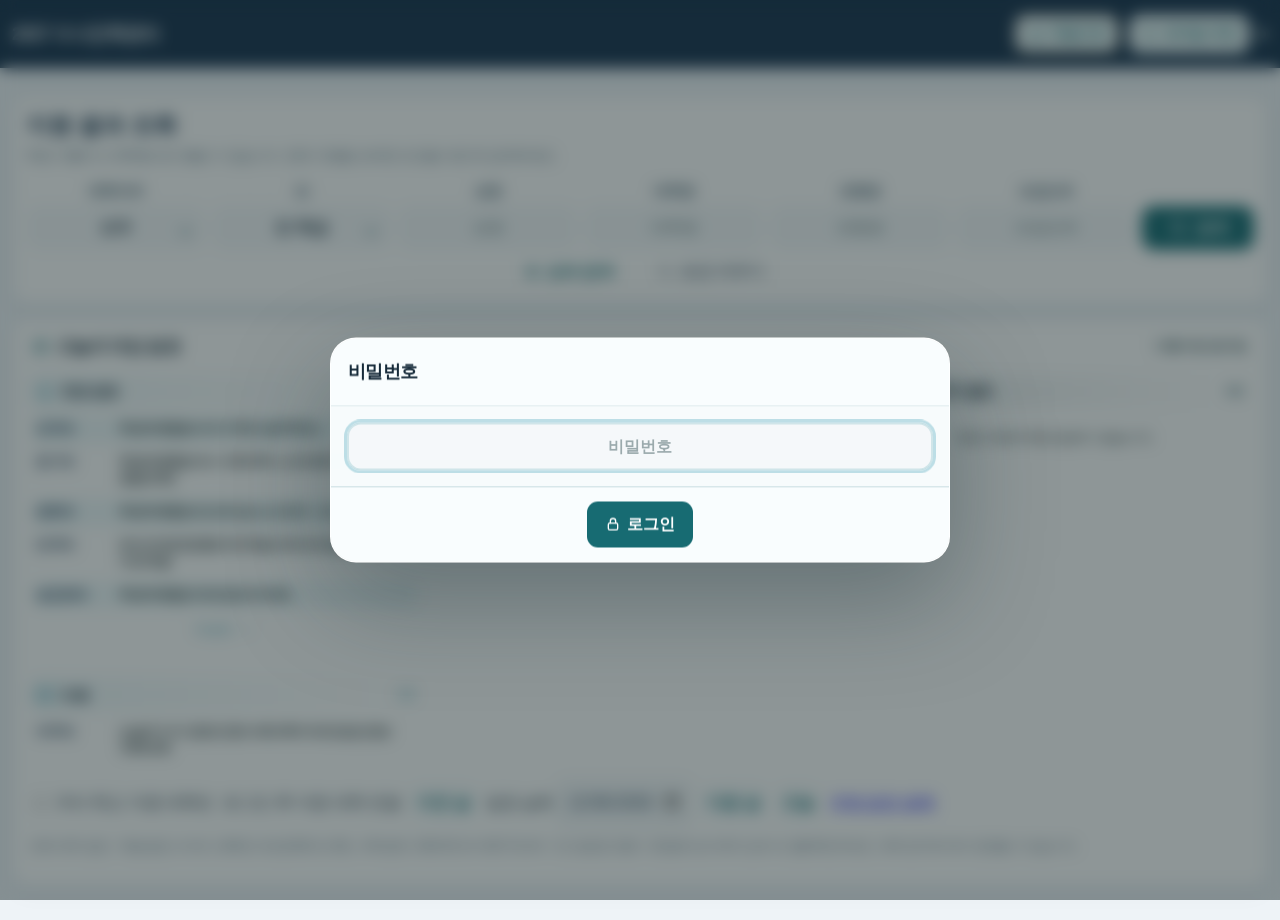
==== commit 158ea03c: "Improve search navigation (desktop)" ====
--- a/index.html
+++ b/index.html
@@ -2241,6 +2241,24 @@
  #editNotice{background:#e1f0f1;color:#17324d;padding:12px;border-radius:10px}
  #editorButton{border:0;cursor:pointer;font:inherit;white-space:nowrap}
  #editorButton[hidden]{display:none!important}
+    .search-intro { margin-bottom: 16px; }
+    .search-intro h1 { margin: 0; color: #17324d; font-size: clamp(18px, 2vw, 23px); line-height: 1.35; }
+    .search-intro p { margin: 5px 0 0; color: #476070; font-size: 13px; line-height: 1.5; }
+    body.has-searched .search-intro { display: none; }
+    .topbar .home-button { flex: none; min-height: 40px; padding-inline: 12px; }
+    .home-button .button-icon { width: 16px; height: 16px; }
+    .topbar .home-button:hover { background: #d5e9ed; }
+    .home-button:focus-visible, .change-search:focus-visible { outline: 3px solid #279ba4; outline-offset: 3px; }
+    #searchHeading:focus-visible { outline: 2px solid #279ba4; outline-offset: 4px; border-radius: 3px; }
+    .empty-state .change-search { margin-top: 12px; min-height: 42px; padding-inline: 14px; }
+    @media (max-width: 600px) {
+      .topbar .home-button { min-height: 44px; padding-inline: 8px; font-size: 12px; }
+      .home-button .button-icon { display: none; }
+      .search-intro { margin-bottom: 12px; }
+    }
+    @media (prefers-reduced-motion: reduce) {
+      html { scroll-behavior: auto; }
+    }
 </style>
 </head>
 <body class="pc-edition">
@@ -2252,7 +2270,12 @@
         
         <span class="brand-title">2027 수시진학관리</span>
       </div>
-      <div class="topbar-actions"><button class="edition-switch" id="editorButton" type="button" hidden>관리자 로그인</button>
+      <div class="topbar-actions">
+        <button class="edition-switch home-button" id="homeButton" type="button" title="검색 조건을 지우고 첫 화면으로 이동">
+          <svg class="button-icon" viewBox="0 0 24 24" aria-hidden="true"><path d="m3 11 9-8 9 8M5 10v10h5v-6h4v6h5V10"/></svg>
+          <span>처음으로</span>
+        </button>
+        <button class="edition-switch" id="editorButton" type="button" hidden>관리자 로그인</button>
         <a class="edition-switch pc-edition-link" href="https://kkw-web.github.io/admissions-manager/mobile.html" aria-label="모바일 버전으로 이동">
           <svg class="button-icon" viewBox="0 0 24 24" aria-hidden="true"><rect x="7" y="3" width="10" height="18" rx="2"/><path d="M10 17h4"/></svg>
           <span>모바일 버전</span>
@@ -2283,6 +2306,10 @@
         <svg class="summary-chevron" viewBox="0 0 24 24" fill="none" stroke="currentColor" stroke-width="2.2" aria-hidden="true"><path d="m7 10 5 5 5-5"/></svg>
       </button>
       <form id="searchForm" novalidate>
+        <div class="search-intro">
+          <h1 id="searchHeading" tabindex="-1">지원 결과 조회</h1>
+          <p>학생 이름이나 대학명으로 찾을 수 있습니다. 전체 지원을 보려면 조건을 비운 채 검색하세요.</p>
+        </div>
         <div class="primary-search">
           <div class="field select-wrap primary-enrollment-field">
             <label for="enrollmentSelect">재학여부</label>
@@ -2332,12 +2359,12 @@
           <div class="utility-button-group" role="group" aria-label="검색 보조 기능">
             <button id="detailToggle" class="detail-toggle" type="button" aria-expanded="false" aria-controls="detailFilters">
               <svg class="button-icon" viewBox="0 0 24 24" aria-hidden="true"><path d="M4 6h7M15 6h5M4 12h3M11 12h9M4 18h10M18 18h2"/><circle cx="13" cy="6" r="2"/><circle cx="9" cy="12" r="2"/><circle cx="16" cy="18" r="2"/></svg>
-              <span>추가 옵션</span>
+              <span>상세 검색</span>
             </button>
             <input id="reviewOnly" type="checkbox" hidden>
             <button id="clearButton" class="ghost-button clear-button" type="button">
               <svg class="button-icon" viewBox="0 0 24 24" aria-hidden="true"><path d="M4 4v6h6"/><path d="M5.5 15a7 7 0 1 0 1-7"/></svg>
-              <span>초기화</span>
+              <span>조건 지우기</span>
             </button>
           </div>
         </div>
@@ -2405,6 +2432,7 @@
         <div>
           <svg viewBox="0 0 24 24" fill="none" stroke="currentColor" stroke-width="1.7" aria-hidden="true"><circle cx="11" cy="11" r="7"/><path d="m20 20-4-4"/></svg>
           <span>검색 결과 없음</span>
+          <button id="editSearchButton" class="small-button change-search" type="button">검색 조건 수정</button>
         </div>
       </div>
 
@@ -2443,7 +2471,7 @@
   <div class="mobile-actionbar">
     <button id="mobileDetailButton" class="detail-toggle" type="button" aria-expanded="false" aria-controls="detailFilters">
       <svg class="button-icon" viewBox="0 0 24 24" aria-hidden="true"><path d="M4 6h7M15 6h5M4 12h3M11 12h9M4 18h10M18 18h2"/><circle cx="13" cy="6" r="2"/><circle cx="9" cy="12" r="2"/><circle cx="16" cy="18" r="2"/></svg>
-      <span>추가 옵션</span>
+      <span>상세 검색</span>
     </button>
     <button id="mobileSearchButton" class="search-button" type="button">
       <svg viewBox="0 0 24 24" fill="none" stroke="currentColor" stroke-width="2.3" aria-hidden="true"><circle cx="11" cy="11" r="7"/><path d="m20 20-4-4"/></svg>
@@ -3479,7 +3507,12 @@
  [["한양대학교(서울)","실기/실적(음악특기자)","국악과"],["한양대학교","음악특기자","국악과(해금)"]],
  [["한양대학교(ERICA)","학생부종합(국방전략기술공학)","국방전략기술공학과"],["한양대학교ERICA캠퍼스","학생부종합(국방전략기술공학)","국방전략기술공학과(남자)"]],
  [["국립목포대학교(목포)","학생부종합(종합일반전형)","건축학과"],["목포대학교","종합일반","건축학과(5년제)"]],
- [["목원대학교(대전)","학생부교과(교과전형)","건축학부"],["목원대학교","일반학생(교과)","건축학부"]]
+ [["목원대학교(대전)","학생부교과(교과전형)","건축학부"],["목원대학교","일반학생(교과)","건축학부"]],
+ [["한성대학교(서울)","실기(실기우수자전형)","서양화전공"],["한성대학교","실기우수자","서양화-인물수채화"]],
+ [["수원대학교(수원)","실기(실기우수자(음악))","국악과"],["수원대학교","실기우수자","국악과"]],
+ [["추계예술대학교(서울)","실기/실적(일반학생전형)","국악과"],["추계예술대학교","일반전형","국악과"]],
+ [["한경국립대학교(안성)","학생부교과(일반전형 안성)","ICT로봇공학과"],["한경국립대학교","일반전형","ICT로봇공학과"]],
+ [["우송대학교(대전)","학생부종합(종합서류형전형)","응급구조학과"],["우송대학교","서류형 전형","응급구조학과"]]
 ];
 
 function prepareRows(rows){
@@ -5910,8 +5943,8 @@
     function resetSearch() {
       if (hasPendingResultWork()) {
         persistPendingDrafts();
-        toast('입력값 반영이 끝난 뒤 초기화해 주세요.', 'error', 4200);
-        return;
+        toast('입력값 반영이 끝난 뒤 다시 시도해 주세요.', 'error', 4200);
+        return false;
       }
       state.pendingManualSearch = false;
       if (state.searchController) state.searchController.abort();
@@ -6586,7 +6619,19 @@
       });
       elements.detailToggle.addEventListener('click', () => toggleDetails());
       elements.mobileDetailButton.addEventListener('click', () => toggleDetails());
-      elements.clearButton.addEventListener('click', resetSearch);
+      const returnHome = () => {
+        if (resetSearch() === false) return;
+        toggleDetails(false);
+        window.scrollTo({ top: 0, behavior: 'instant' });
+        $('searchHeading').focus({ preventScroll: true });
+      };
+      $('homeButton').addEventListener('click', returnHome);
+      elements.clearButton.addEventListener('click', returnHome);
+      $('editSearchButton').addEventListener('click', () => {
+        if (EDITION === 'mobile') setMobileSearchExpanded(true);
+        window.scrollTo({ top: 0, behavior: 'instant' });
+        elements.nameInput.focus({ preventScroll: true });
+      });
       $('reviewOnly').addEventListener('change',()=>performSearch({silent:false,manual:true}));
       elements.scheduleGrid.addEventListener('click', event => {
         const button = event.target.closest('[data-schedule-category]');
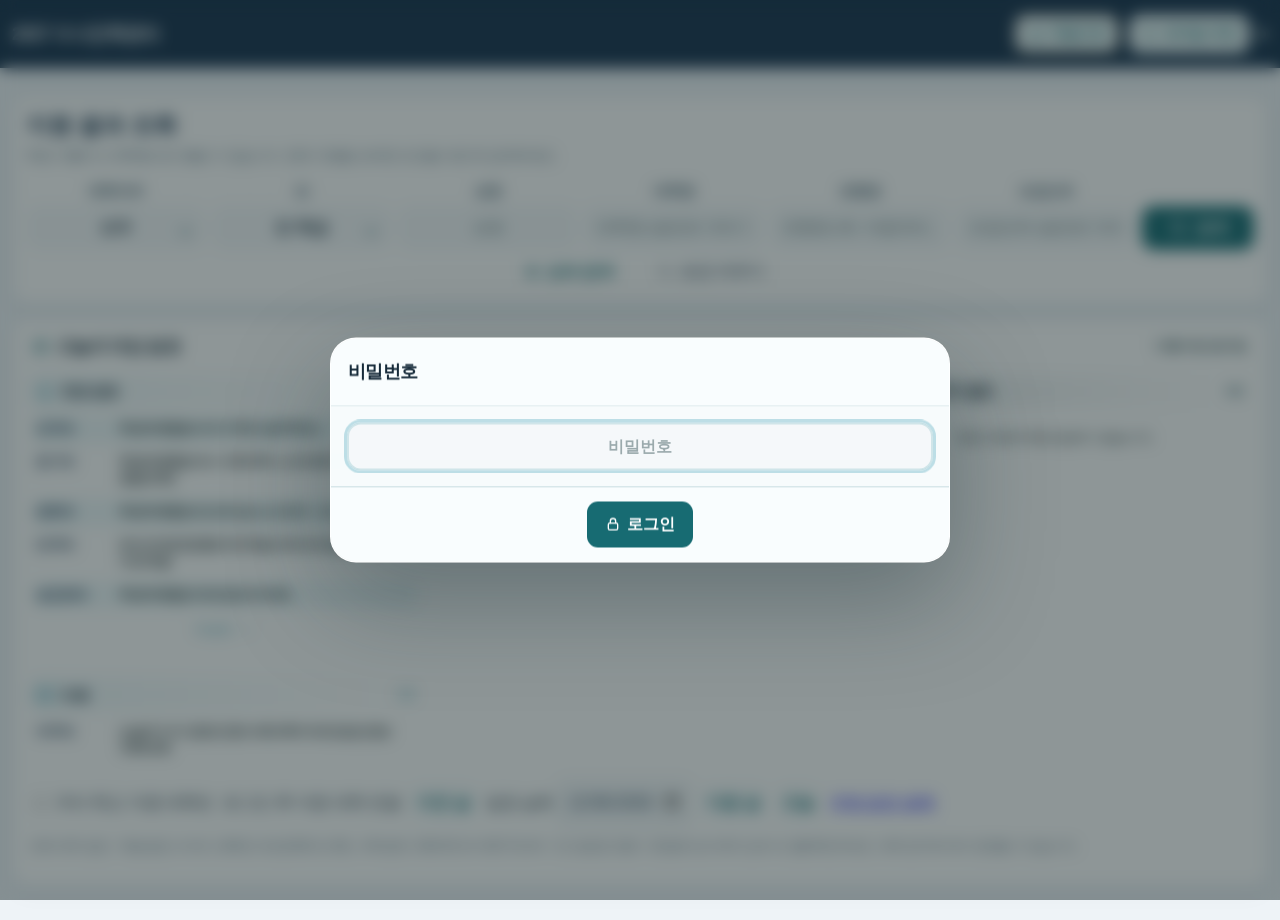
==== commit e0cd8162: "Show student grades and add comma search with ordered multi-column sorting" ====
--- a/index.html
+++ b/index.html
@@ -2259,6 +2259,7 @@
     @media (prefers-reduced-motion: reduce) {
       html { scroll-behavior: auto; }
     }
+.sort-priority{display:flex;flex-wrap:wrap;align-items:center;gap:6px;padding:12px;background:#edf6f6;border:1px solid #c3e4e6;border-radius:12px;margin:10px 0}.sort-priority small{width:100%;color:#607281}.sort-priority select{max-width:180px;padding:7px;border:1px solid #c3e4e6;border-radius:8px}th[data-column="grade"],td[data-column="grade"]{min-width:80px;font-variant-numeric:tabular-nums}
 </style>
 </head>
 <body class="pc-edition">
@@ -2336,17 +2337,17 @@
           </div>
           <div class="field autocomplete-field">
             <label for="universityInput">대학명</label>
-            <input id="universityInput" name="university" type="search" autocomplete="off" placeholder="대학명" role="combobox" aria-autocomplete="list" aria-expanded="false" aria-controls="universitySuggestions">
+            <input id="universityInput" name="university" type="search" autocomplete="off" placeholder="대학명 (쉼표로 여러 대학)" role="combobox" aria-autocomplete="list" aria-expanded="false" aria-controls="universitySuggestions">
             <div id="universitySuggestions" class="suggestions" role="listbox" hidden></div>
           </div>
           <div class="field autocomplete-field">
             <label for="admissionInput">전형명</label>
-            <input id="admissionInput" name="admissionName" type="search" autocomplete="off" placeholder="전형명" role="combobox" aria-autocomplete="list" aria-expanded="false" aria-controls="admissionSuggestions">
+            <input id="admissionInput" name="admissionName" type="search" autocomplete="off" placeholder="전형명 (예: 바람개비, 지역균형)" role="combobox" aria-autocomplete="list" aria-expanded="false" aria-controls="admissionSuggestions">
             <div id="admissionSuggestions" class="suggestions" role="listbox" hidden></div>
           </div>
           <div class="field autocomplete-field">
             <label for="recruitmentUnitInput">모집단위</label>
-            <input id="recruitmentUnitInput" name="recruitmentUnit" type="search" autocomplete="off" placeholder="모집단위" role="combobox" aria-autocomplete="list" aria-expanded="false" aria-controls="recruitmentUnitSuggestions">
+            <input id="recruitmentUnitInput" name="recruitmentUnit" type="search" autocomplete="off" placeholder="모집단위 (쉼표로 여러 항목)" role="combobox" aria-autocomplete="list" aria-expanded="false" aria-controls="recruitmentUnitSuggestions">
             <div id="recruitmentUnitSuggestions" class="suggestions" role="listbox" hidden></div>
           </div>
           <button class="search-button" id="desktopSearchButton" type="submit">
@@ -2648,7 +2649,8 @@
       { key: 'enrollment', label: '재학여부' },
       { key: 'classNo', label: '반' },
       { key: 'studentNo', label: '번호' },
-      { key: 'name', label: '성명' },
+      { key: 'name', label: '성명' },
+      { key: 'grade', label: '내신' },
       { key: 'university', label: '대학명' },
       { key: 'campus', label: '원본 대학·캠퍼스' },
       { key: 'reviewReason', label: '부족한 정보 · 확인할 내용' },
@@ -2686,6 +2688,7 @@
     const state = {
       records: [],
       visibleCount: INITIAL_PAGE_SIZE,
+      sortRules: [],
       sortKey: DEFAULT_SORT_KEY,
       sortDirection: DEFAULT_SORT_DIRECTION,
       lastFilters: null,
@@ -3343,6 +3346,15 @@
   const label = name === '한성대학교' && campus === '서울' ? name :
     campus ? name + ' (' + campus + ')' : name;
   return { name, label };
+}
+
+function schoolDisplayName(value) {
+  const school = schoolInfo(value);
+  if (school.name !== '동국대학교') return school.name;
+  const original = String(value || '').normalize('NFKC').replace(/\s+/g, '');
+  if (/wise|와이즈|경주/i.test(original)) return '동국대학교(WISE)';
+  if (/^동국대학교(?:\((?:서울|고양)\))?$/.test(original)) return '동국대학교(서울)';
+  return school.label;
 }
 
 const hansungTracks = new Map([
@@ -3628,7 +3640,7 @@
     if(path==='data'){
       const data=await editorRequest('data');
       const flat=data.rows.map(r=>({...r,student_key:r.student_id,...r.details}));
-      return {rows:prepareRows(flat).map(r=>({...r,university:r.school.name,originalUniversity:r.university,details:{...r.details,waitlist:r.waitlist,selection:r.selection},sourceRefs:r.sources.map(s=>({id:s.id,version:s.version})),duplicateNote:r.review,reviewDone:r.sources.every(s=>s.review_done===true)}))};
+      return {rows:prepareRows(flat).map(r=>({...r,university:schoolDisplayName(r.university),originalUniversity:r.university,details:{...r.details,waitlist:r.waitlist,selection:r.selection},sourceRefs:r.sources.map(s=>({id:s.id,version:s.version})),duplicateNote:r.review,reviewDone:r.sources.every(s=>s.review_done===true)}))};
     }
   }
   if (path === 'me') {
@@ -3650,7 +3662,7 @@
   if(path==='pin-login'){pagesToken=data.session;return data;}
   return {rows:prepareRows(data.rows).map((row,index)=>({
     ...row,id:index+1,version:1,student_id:row.student_key,
-    university:row.school.name,
+    university:schoolDisplayName(row.university),
     details:{selection:row.selection,waitlist:row.waitlist,field:row.field,track_type:row.track_type,school_type:row.school_type},
     originalUniversity:row.university,duplicateNote:row.review,reviewDone:row.sources.every(s=>s.review_done===true),sourceRefs:row.sources.map(s=>({id:s.id,version:s.version}))
   }))};
@@ -3686,7 +3698,7 @@
     id:String(row.id), version:String(row.version), rowNumber:row.id,
     studentKey:row.student_id, universityType:d.school_type || '',
     enrollment:row.status, classNo:String(row.classroom || ''), studentNo:String(row.number || ''),
-    name:row.name, university:row.university, campus:row.originalUniversity || row.university, duplicateNote:row.duplicateNote||'',track:d.field || '',
+    name:row.name, grade:row.master_grade || row.grade || '', university:row.university, campus:row.originalUniversity || row.university, duplicateNote:row.duplicateNote||'',track:d.field || '',
     admissionType:d.track_type || '', admissionName:row.track, recruitmentUnit:row.department,
     birthdate:existingUser?.role==='admin' ? row.birthdate || '' : '', examNo:row.exam || '',
     selectionType:d.selection || '', stage1Locked:d.selection==='일괄합산',
@@ -3694,17 +3706,19 @@
     failureReason:d.rejection_reason || '', firstWait:d.waitlist || '', finalWait:'', waitPrediction:false
   };
 }
-function existingFilter(rows, filters={}) {
-  const text=value=>String(value || '').normalize('NFKC').replace(/\s/g,'').toLocaleLowerCase('ko');
-  return rows.filter(row=>Object.entries(filters).every(([key,value])=>{
-    if(key==='reviewOnly')return !value||row.reviewRequired===true;
-    if(key==='universityExact')return true;
-    if(key==='includeCampuses' || !value)return true;
-    if(key==='university'&&filters.universityExact)return text(row.university)===text(value);
-    if(['classNo','enrollment','universityType','admissionType'].includes(key))return String(row[key] || '')===String(value);
-    return text(row[key]).includes(text(value));
-  }));
-}
+function existingFilter(rows, filters={}) {
+  const text=value=>String(value ?? '').normalize('NFKC').replace(/\s/g,'').toLocaleLowerCase('ko');
+  return rows.filter(row=>Object.entries(filters).every(([key,value])=>{
+    if(key==='reviewOnly')return !value||row.reviewRequired===true;
+    if(key==='universityExact'||key==='includeCampuses'||!value)return true;
+    const terms=String(value).split(/[,，]/).map(v=>v.trim()).filter(Boolean);
+    return !terms.length||terms.some(term=>{
+      if(key==='university'&&filters.universityExact)return text(row.university)===text(term);
+      if(['classNo','enrollment','universityType','admissionType'].includes(key))return String(row[key]??'')===term;
+      return text(row[key]).includes(text(term));
+    });
+  }));
+}
 async function existingApi(action, payload={}) {
   if(action==='login'){
     await existingRequest('pin-login',{password:payload.password});
@@ -3764,8 +3778,8 @@
   }
   if(action==='export'){
     const selected=existingFilter(records,payload.filters);
-    const fields=['name','university','admissionName','recruitmentUnit','stage1','finalResult','firstWait'];
-    return {...base,headers:['학생','대학','전형','모집단위','1차','최종','예비순위'],rows:selected.map(row=>fields.map(key=>row[key])),totalMatches:selected.length};
+    const fields=['name','grade','university','admissionName','recruitmentUnit','stage1','finalResult','firstWait'];
+    return {...base,headers:['학생','내신','대학','전형','모집단위','1차','최종','예비순위'],rows:selected.map(row=>fields.map(key=>row[key])),totalMatches:selected.length};
   }
   if(action==='revision'||action==='health')return base;
   throw new ApiError('VALIDATION_ERROR','지원하지 않는 작업입니다.');
@@ -3927,6 +3941,7 @@
 
     const PRIMARY_CAMPUS_ALIASES = Object.freeze({
       홍익: '서',
+      동국: '서',
     });
 
     function makeTextSuggestionIndex(values) {
@@ -4516,6 +4531,7 @@
       totalMatches = state.lastTotalMatches || state.records.length,
       truncated = state.lastTruncated
     ) {
+      renderSortPriority();
       const sorted = sortedRecords();
       const visible = sorted.slice(0, state.visibleCount);
       const shownCount = Math.min(state.visibleCount, sorted.length);
@@ -4529,7 +4545,7 @@
       if(!summary){summary=document.createElement('p');summary.id='integrationSummary';summary.setAttribute('aria-live','polite');elements.resultsCount.parentElement.append(summary);}
       const count=rows=>new Set(rows.map(row=>row.studentKey ?? row.id)).size;
       const pass=value=>['합격','충원합격'].includes(value);
-      summary.textContent='지원 '+count(sorted)+'명 · 1차 합격 '+count(sorted.filter(row=>!row.stage1Locked && pass(row.stage1)))+'명 · 최종 합격 '+count(sorted.filter(row=>pass(row.finalResult)))+'명';
+      summary.textContent='지원 '+sorted.length+'건 · 학생 '+count(sorted)+'명 · 1차 합격 '+count(sorted.filter(row=>!row.stage1Locked && pass(row.stage1)))+'명 · 최종 합격 '+count(sorted.filter(row=>pass(row.finalResult)))+'명';
       const hasRecords = sorted.length > 0;
       elements.resultsSection.hidden = !state.lastFilters && !hasRecords;
       elements.emptyState.hidden = hasRecords;
@@ -4552,18 +4568,24 @@
       elements.expandAllButton.setAttribute('aria-expanded', String(!canMore));
     }
 
-    function sortedRecords() {
-      return [...state.records].sort((a, b) => {
-        const av = String(a[state.sortKey] || '');
-        const bv = String(b[state.sortKey] || '');
-        const numeric = ['classNo', 'studentNo', 'birthdate'].includes(state.sortKey);
-        const result = state.sortKey==='enrollment' ? ((a.enrollment==='재학생'?0:1)-(b.enrollment==='재학생'?0:1)) : numeric
-          ? av.localeCompare(bv, 'ko', { numeric: true, sensitivity: 'base' })
-          : av.localeCompare(bv, 'ko', { numeric: true, sensitivity: 'base' });
-        return (state.sortDirection === 'asc' ? result : -result) || String(a.classNo||'').localeCompare(String(b.classNo||''),'ko',{numeric:true}) || String(a.studentNo||'').localeCompare(String(b.studentNo||''),'ko',{numeric:true}) || String(a.name||'').localeCompare(String(b.name||''),'ko') || String(a.admissionName||'').localeCompare(String(b.admissionName||''),'ko');
-      });
-    }
-
+    function sortedRecords() {
+      const rules=state.sortRules.length?state.sortRules:[{key:DEFAULT_SORT_KEY,direction:DEFAULT_SORT_DIRECTION}];
+      return [...state.records].sort((a,b)=>{
+        for(const {key,direction} of rules){
+          const av=String(a[key]??'').trim(),bv=String(b[key]??'').trim();
+          if(!av!==!bv)return av?-1:1;
+          let result=key==='enrollment'?((av==='재학생'?0:1)-(bv==='재학생'?0:1)):
+            av.localeCompare(bv,'ko',{numeric:true,sensitivity:'base'});
+          if(result)return direction==='asc'?result:-result;
+        }
+        for(const key of ['classNo','studentNo','name','admissionName','id']){
+          const result=String(a[key]??'').localeCompare(String(b[key]??''),'ko',{numeric:true});
+          if(result)return result;
+        }
+        return 0;
+      });
+    }
+
     function renderTable(records) {
       elements.tableWrap.hidden = records.length === 0;
       elements.mobileSortbar.hidden = true;
@@ -4573,8 +4595,10 @@
       COLUMNS.filter(column=>(column.key!=='reviewReason'||state.lastFilters?.reviewOnly)&&(column.key!=='reviewEdit'||existingUser?.role==='admin')).forEach(column => {
         const th = makeElement('th');
         th.dataset.column=column.key;
-        const active = state.sortKey === column.key;
-        th.setAttribute('aria-sort', active ? (state.sortDirection === 'asc' ? 'ascending' : 'descending') : 'none');
+        const priority=state.sortRules.findIndex(rule=>rule.key===column.key);
+        const rule=state.sortRules[priority];
+        const active=priority>=0;
+        th.setAttribute('aria-sort', active ? (rule.direction === 'asc' ? 'ascending' : 'descending') : 'none');
         const button = makeElement('button', '', 'sort-button');
         button.type = 'button';
         button.dataset.sortKey = column.key;
@@ -4585,7 +4609,7 @@
             : '<path d="m8 9 4-4 4 4M16 15l-4 4-4-4"/>',
           'button-icon sort-mark-icon'
         );
-        button.append(makeElement('span', column.label), sortIcon);
+        button.append(makeElement('span', column.label+(active?' '+(priority+1)+(rule.direction==='asc'?' ↑':' ↓'):'')), sortIcon);
         button.addEventListener('click', () => changeSort(column.key));
         th.append(button);
         headFragment.append(th);
@@ -4659,7 +4683,8 @@
         quickMeta.append(
           metaRow('재학여부', record.enrollment, false, enrollmentStatusClass(record.enrollment)),
           metaRow('반', record.classNo),
-          metaRow('번호', record.studentNo),
+          metaRow('번호', record.studentNo),
+          metaRow('내신', displayValue(record, 'grade')),
           metaRow('계열', record.track)
         );
         primary.append(identity, quickMeta);
@@ -5062,20 +5087,49 @@
       return '';
     }
 
-    function changeSort(key) {
-      if (state.sortKey === key) state.sortDirection = state.sortDirection === 'asc' ? 'desc' : 'asc';
-      else { state.sortKey = key; state.sortDirection = 'asc'; }
-      syncSortControls();
-      renderResults();
-    }
-
+    function changeSort(key) {
+      const rule=state.sortRules.find(rule=>rule.key===key);
+      if(rule)rule.direction=rule.direction==='asc'?'desc':'asc';
+      else state.sortRules.push({key,direction:'asc'});
+      state.sortKey=key;
+      state.sortDirection=state.sortRules.find(rule=>rule.key===key).direction;
+      syncSortControls();
+      renderResults();
+    }
+    function renderSortPriority() {
+      let panel=document.getElementById('sortPriority');
+      if(!panel){
+        panel=makeElement('div','','sort-priority');panel.id='sortPriority';
+        panel.setAttribute('aria-label','다중 정렬 설정');
+        elements.tableWrap.before(panel);
+      }
+      panel.replaceChildren();
+      panel.append(makeElement('span','정렬 우선순위: '+(state.sortRules.length?'':'기본 학번순')));
+      state.sortRules.forEach((rule,index)=>{
+        const label=COLUMNS.find(c=>c.key===rule.key)?.label||rule.key;
+        const button=makeElement('button',String(index+1)+'. '+label+(rule.direction==='asc'?' ↑':' ↓'),'ghost-button');
+        button.type='button';button.title='클릭하면 정렬 방향 변경';button.onclick=()=>changeSort(rule.key);panel.append(button);
+        const remove=makeElement('button','×','ghost-button');remove.type='button';remove.setAttribute('aria-label',label+' 정렬 제거');
+        remove.onclick=()=>{state.sortRules.splice(index,1);renderResults();};panel.append(remove);
+      });
+      const select=makeElement('select');select.setAttribute('aria-label','정렬 항목 추가');
+      select.append(makeOption('','정렬 항목 추가'));
+      COLUMNS.filter(c=>!['reviewEdit','reviewReason'].includes(c.key)&&!state.sortRules.some(r=>r.key===c.key)).forEach(c=>select.append(makeOption(c.key,c.label)));
+      select.onchange=()=>{if(select.value)changeSort(select.value);};panel.append(select);
+      const reset=makeElement('button','정렬 초기화','ghost-button');reset.type='button';
+      reset.onclick=()=>{state.sortRules=[];state.sortKey=DEFAULT_SORT_KEY;state.sortDirection=DEFAULT_SORT_DIRECTION;syncSortControls();renderResults();};
+      panel.append(reset);
+      const help=makeElement('small','열 제목 또는 정렬 항목을 선택한 순서대로 적용됩니다.');panel.append(help);
+    }
+
     function syncSortControls() {
       elements.mobileSortSelect.value = state.sortKey;
       elements.mobileSortDirection.classList.toggle('is-desc', state.sortDirection === 'desc');
       elements.mobileSortDirection.setAttribute('aria-label', `정렬 방향: ${state.sortDirection === 'asc' ? '오름차순' : '내림차순'}`);
     }
 
-    function displayValue(record, key) {
+    function displayValue(record, key) {
+      if (key === 'grade') { const value = String(record.grade ?? '').trim(); const n = Number(value); return value && Number.isFinite(n) && n >= 1 && n <= 9 ? n.toFixed(2) : '-'; }
       if (key === 'birthdate') return normalizeBirthdate(record[key]);
       if (key === 'admissionName') return cleanAdmissionName(record[key]);
       return record[key] || '-';
@@ -5971,6 +6025,7 @@
       state.lastTotalMatches = 0;
       state.lastTruncated = false;
       state.visibleCount = INITIAL_PAGE_SIZE;
+      state.sortRules = [];
       state.sortKey = DEFAULT_SORT_KEY;
       state.sortDirection = DEFAULT_SORT_DIRECTION;
       syncSortControls();
@@ -6686,11 +6741,9 @@
       updateMobileTopFab();
       if (EDITION === 'pc') elements.exportButton.addEventListener('click', exportCurrentResults);
       else elements.exportButton.hidden = true;
-      elements.mobileSortSelect.addEventListener('change', () => { state.sortKey = elements.mobileSortSelect.value; renderResults(); });
+      elements.mobileSortSelect.addEventListener('change', () => changeSort(elements.mobileSortSelect.value));
       elements.mobileSortDirection.addEventListener('click', () => {
-        state.sortDirection = state.sortDirection === 'asc' ? 'desc' : 'asc';
-        syncSortControls();
-        renderResults();
+        changeSort(elements.mobileSortSelect.value);
       });
       elements.settingsButton.addEventListener('click', openSettings);
       elements.settingsCloseButton.addEventListener('click', () => elements.settingsDialog.close());
